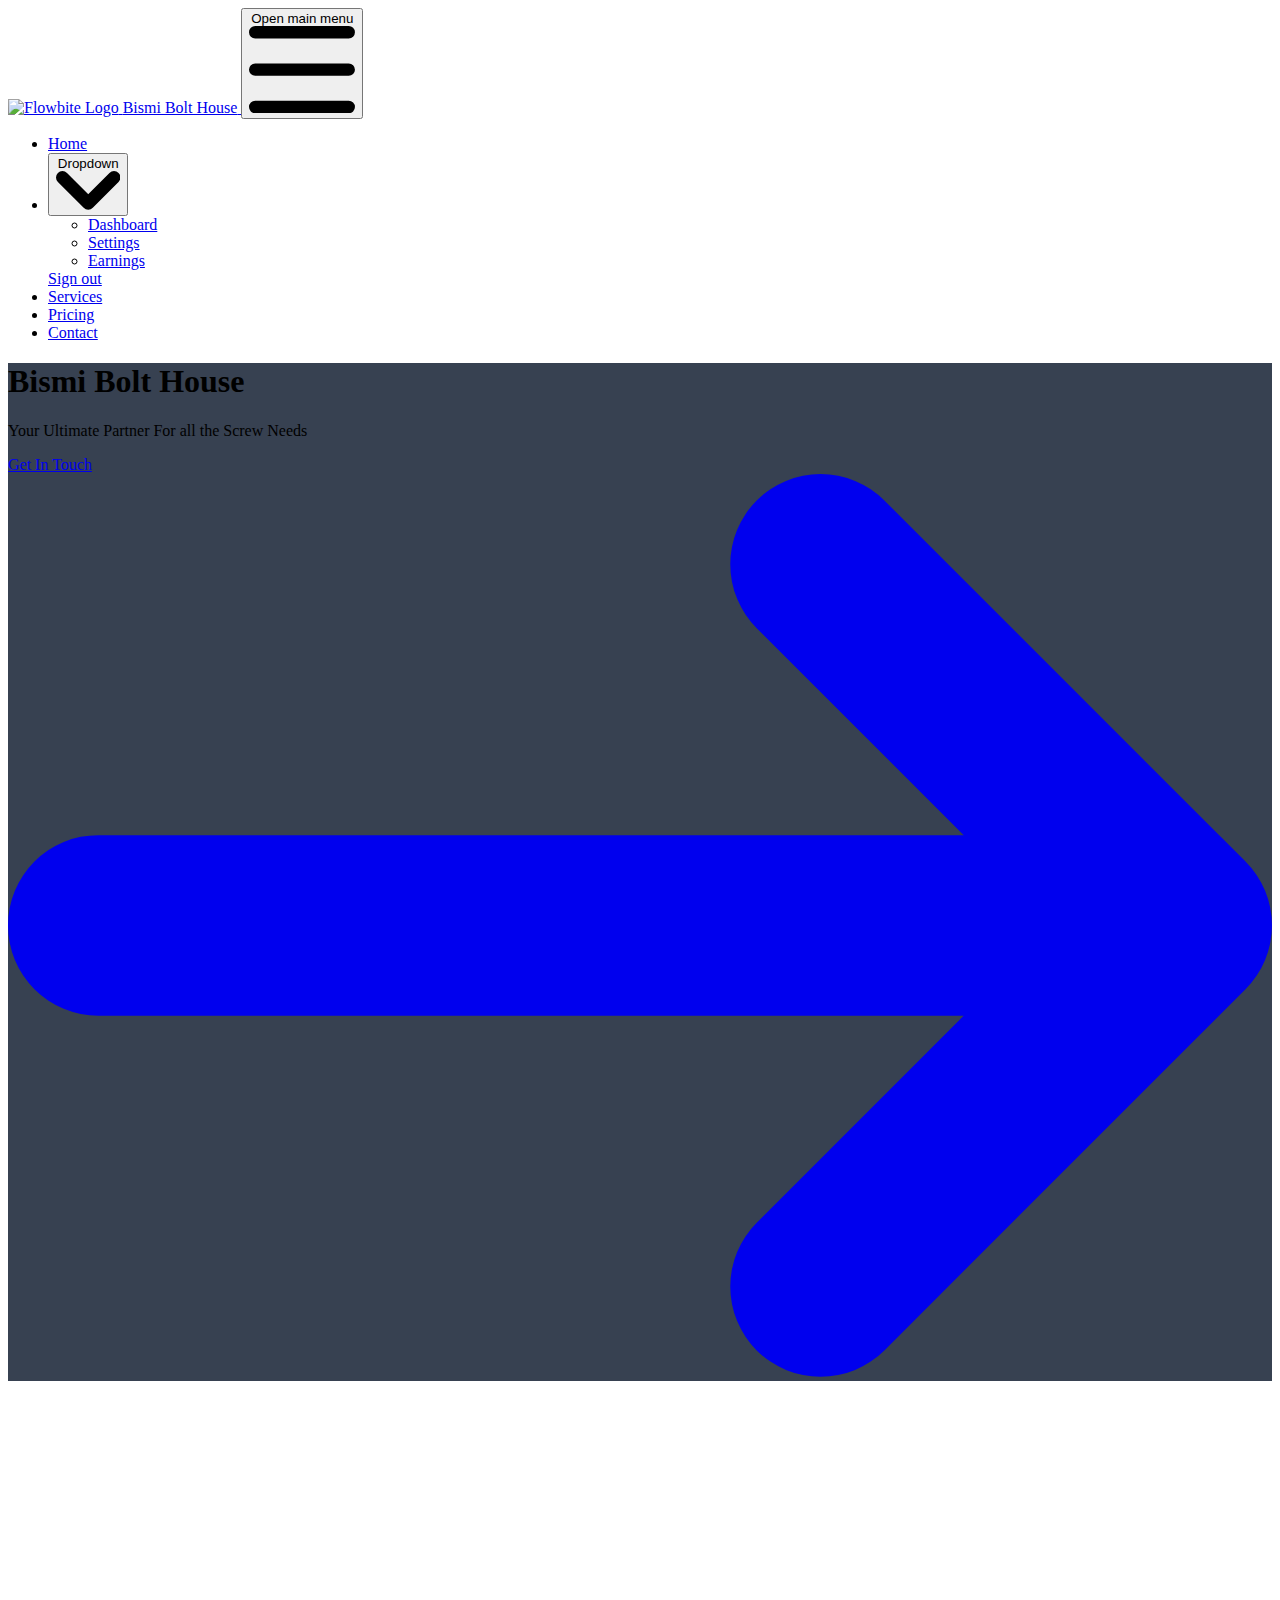
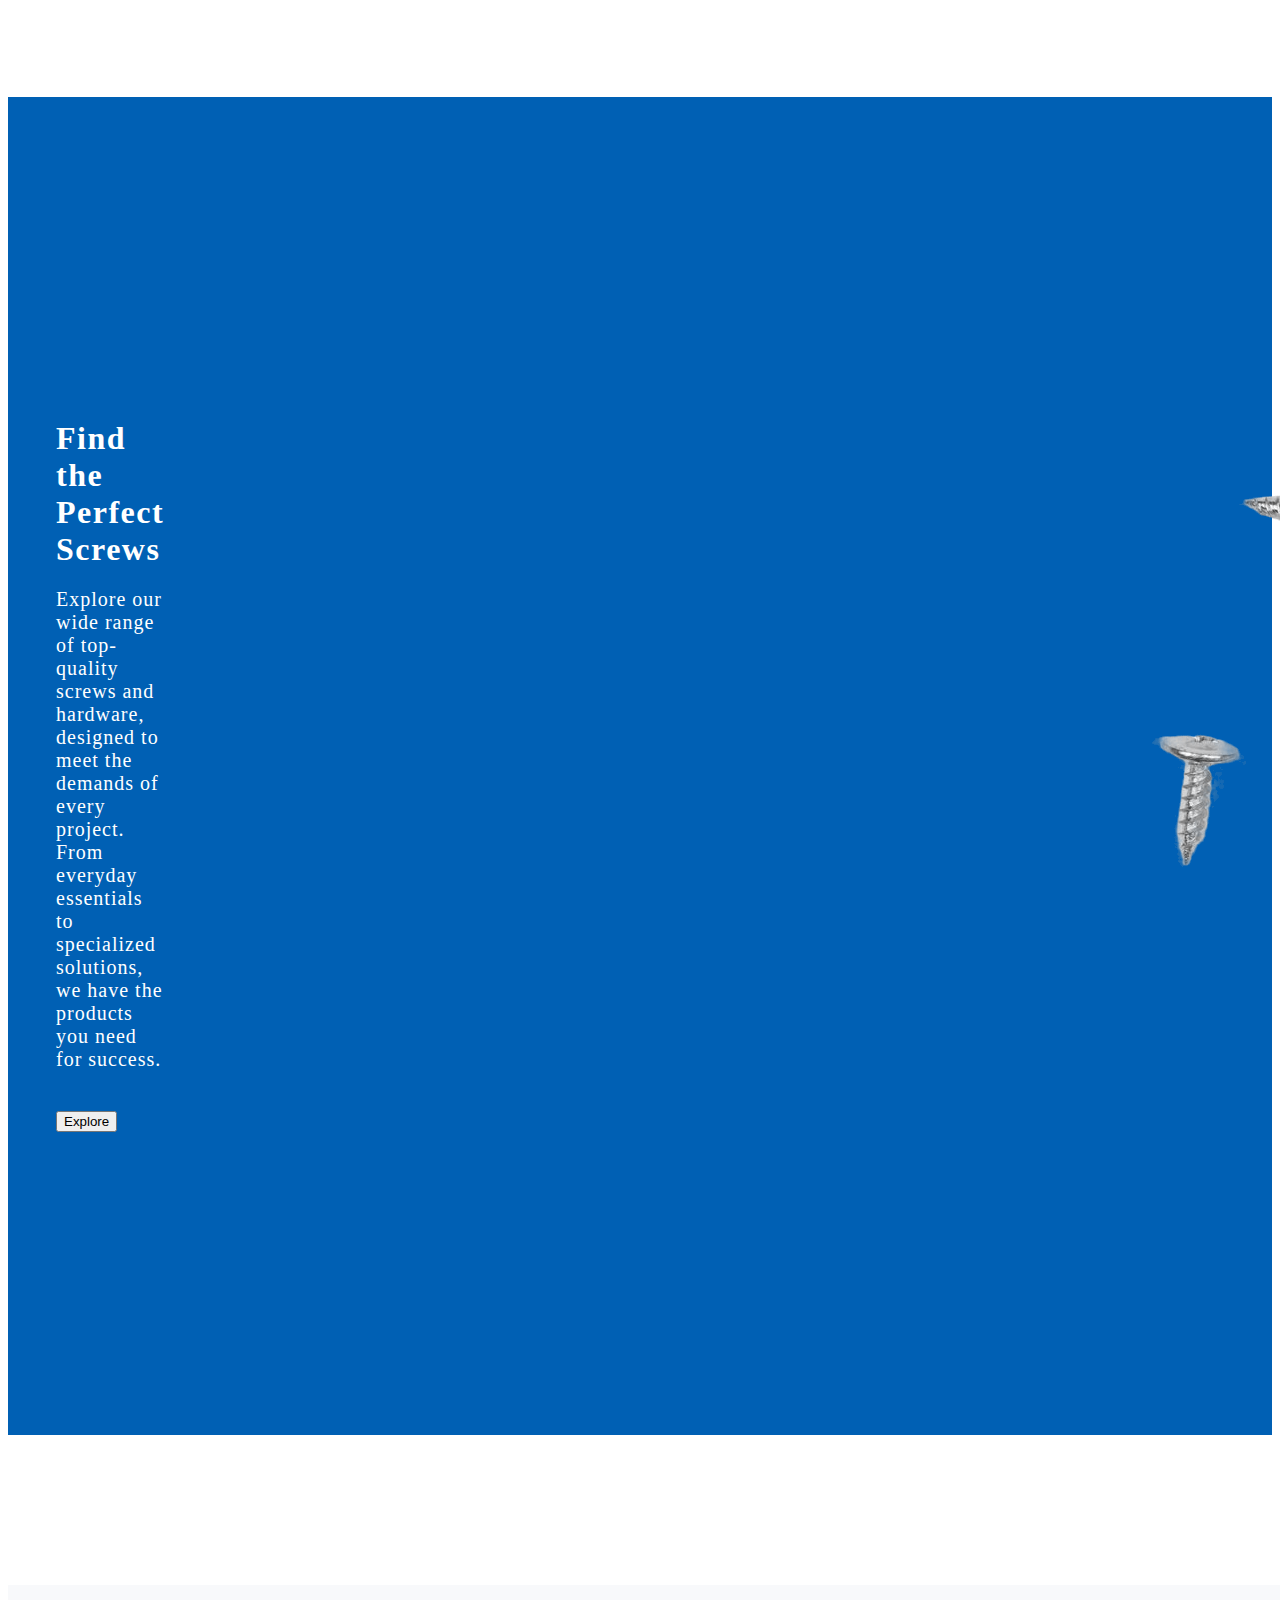
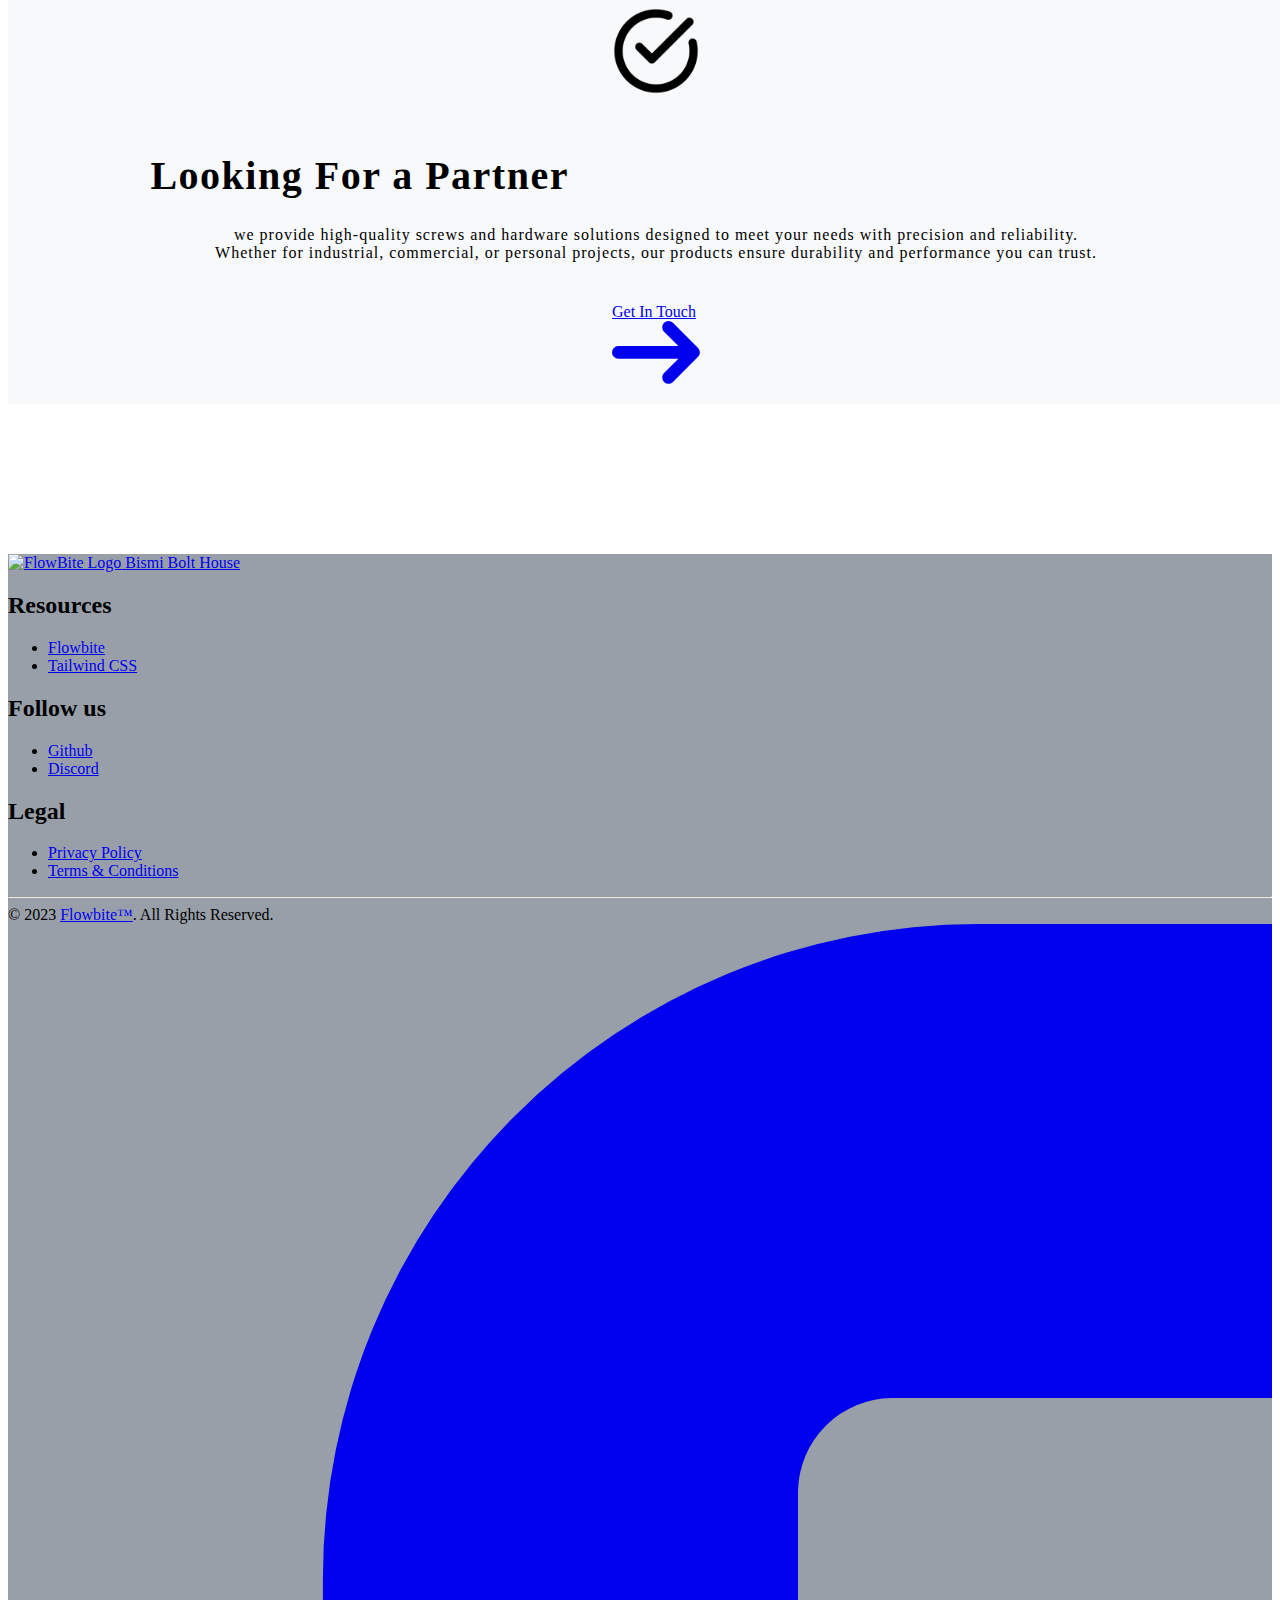
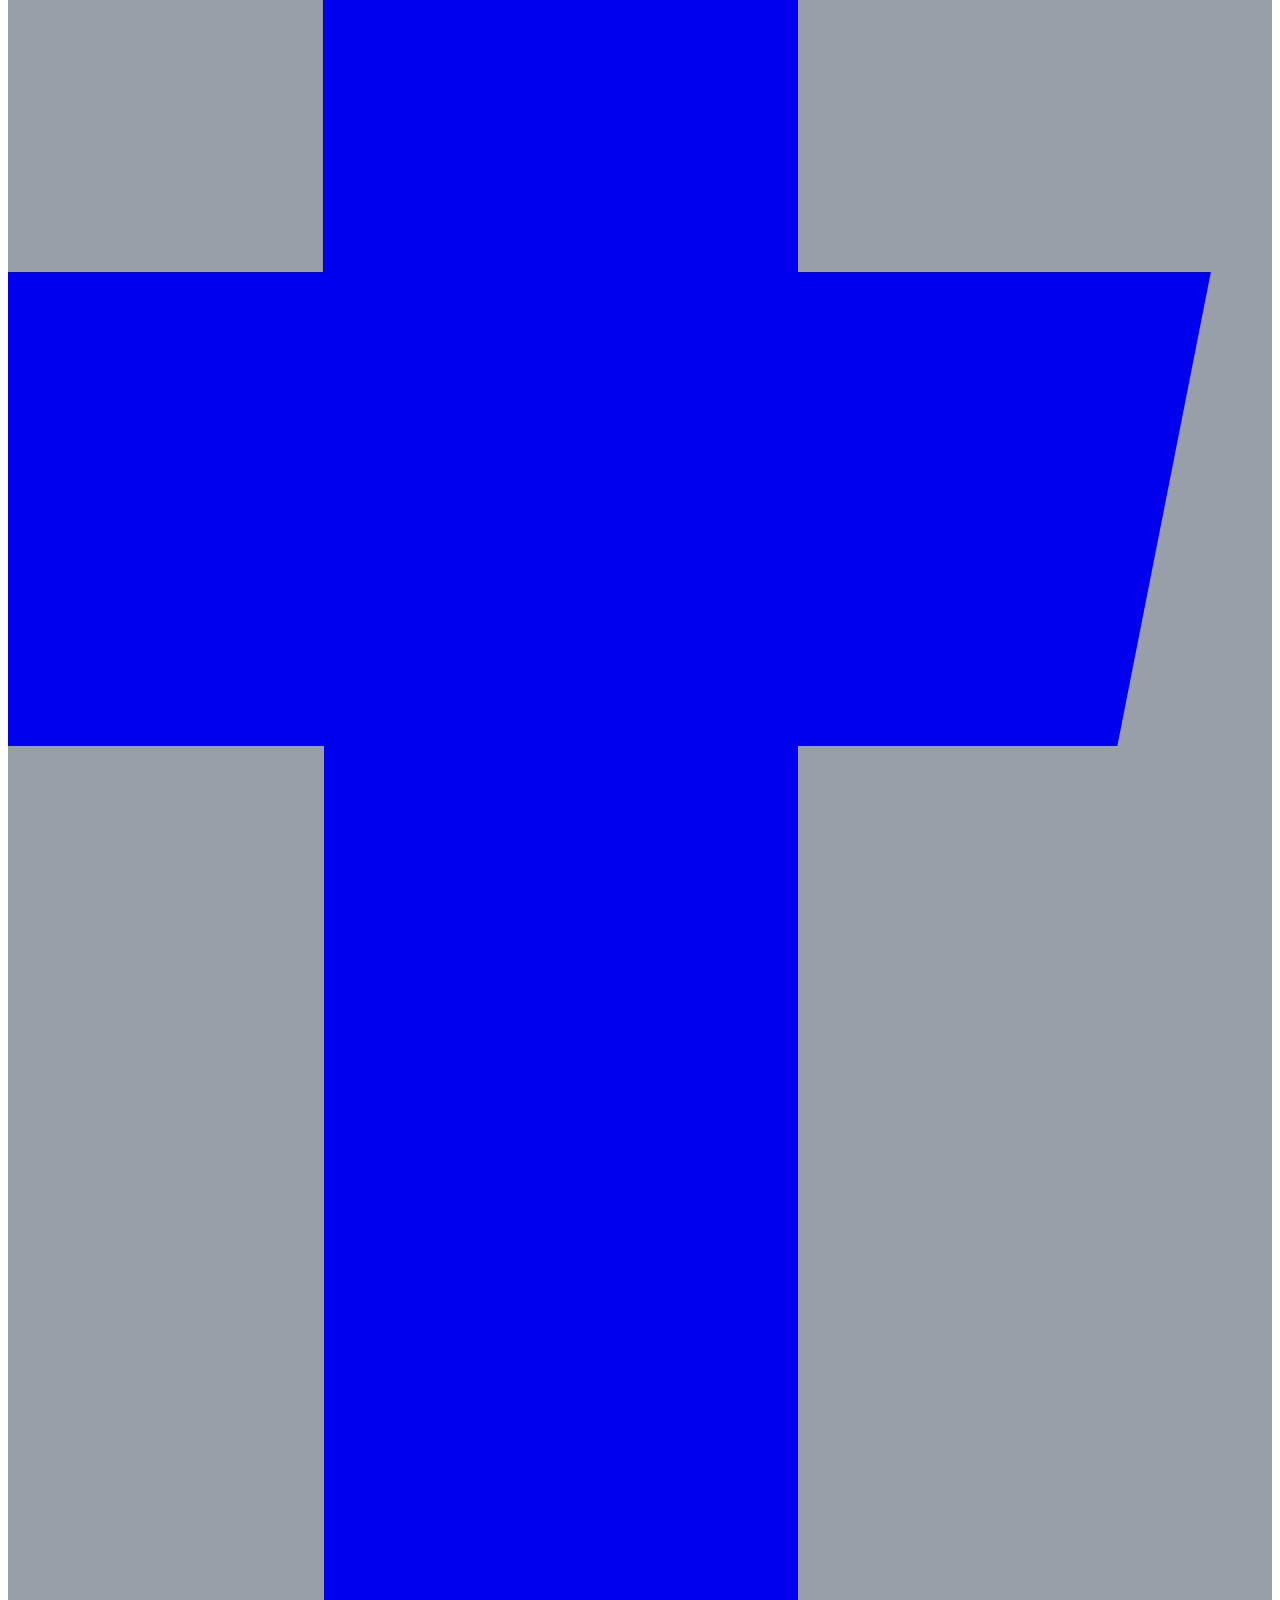
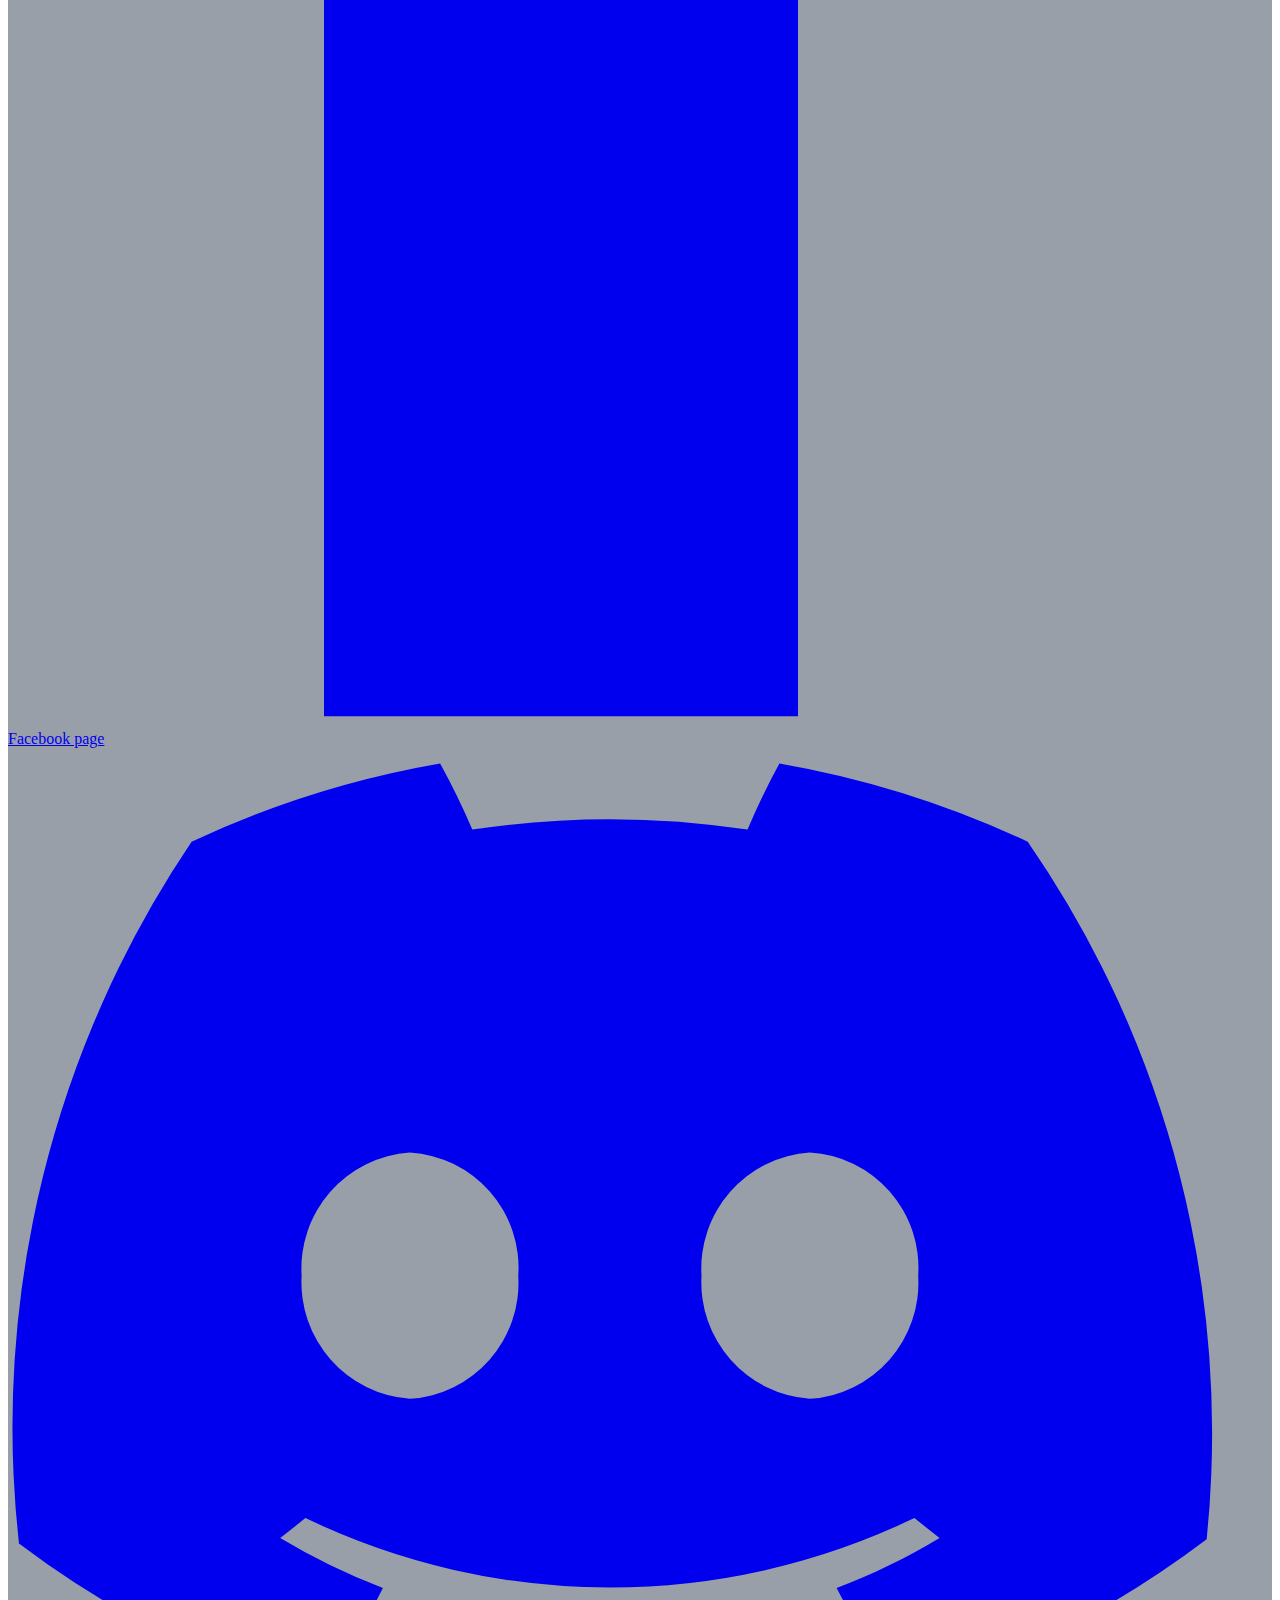
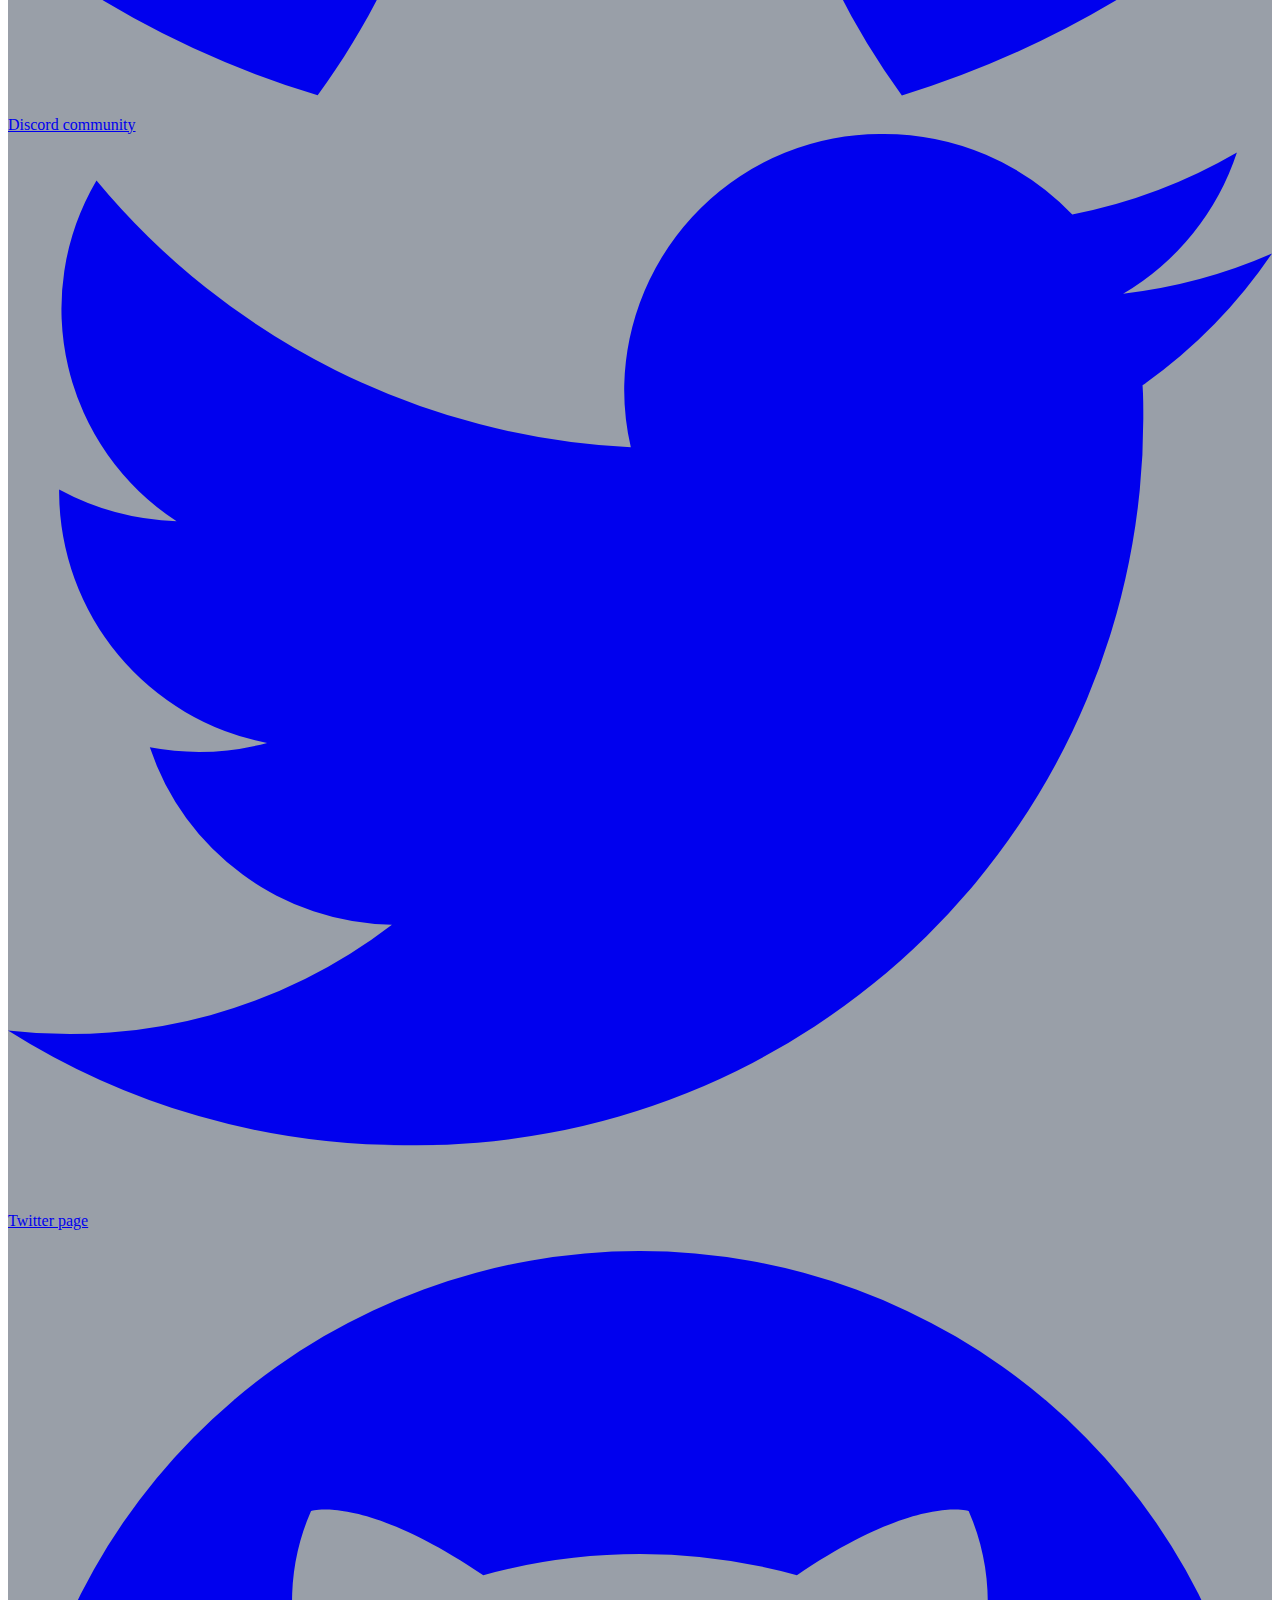
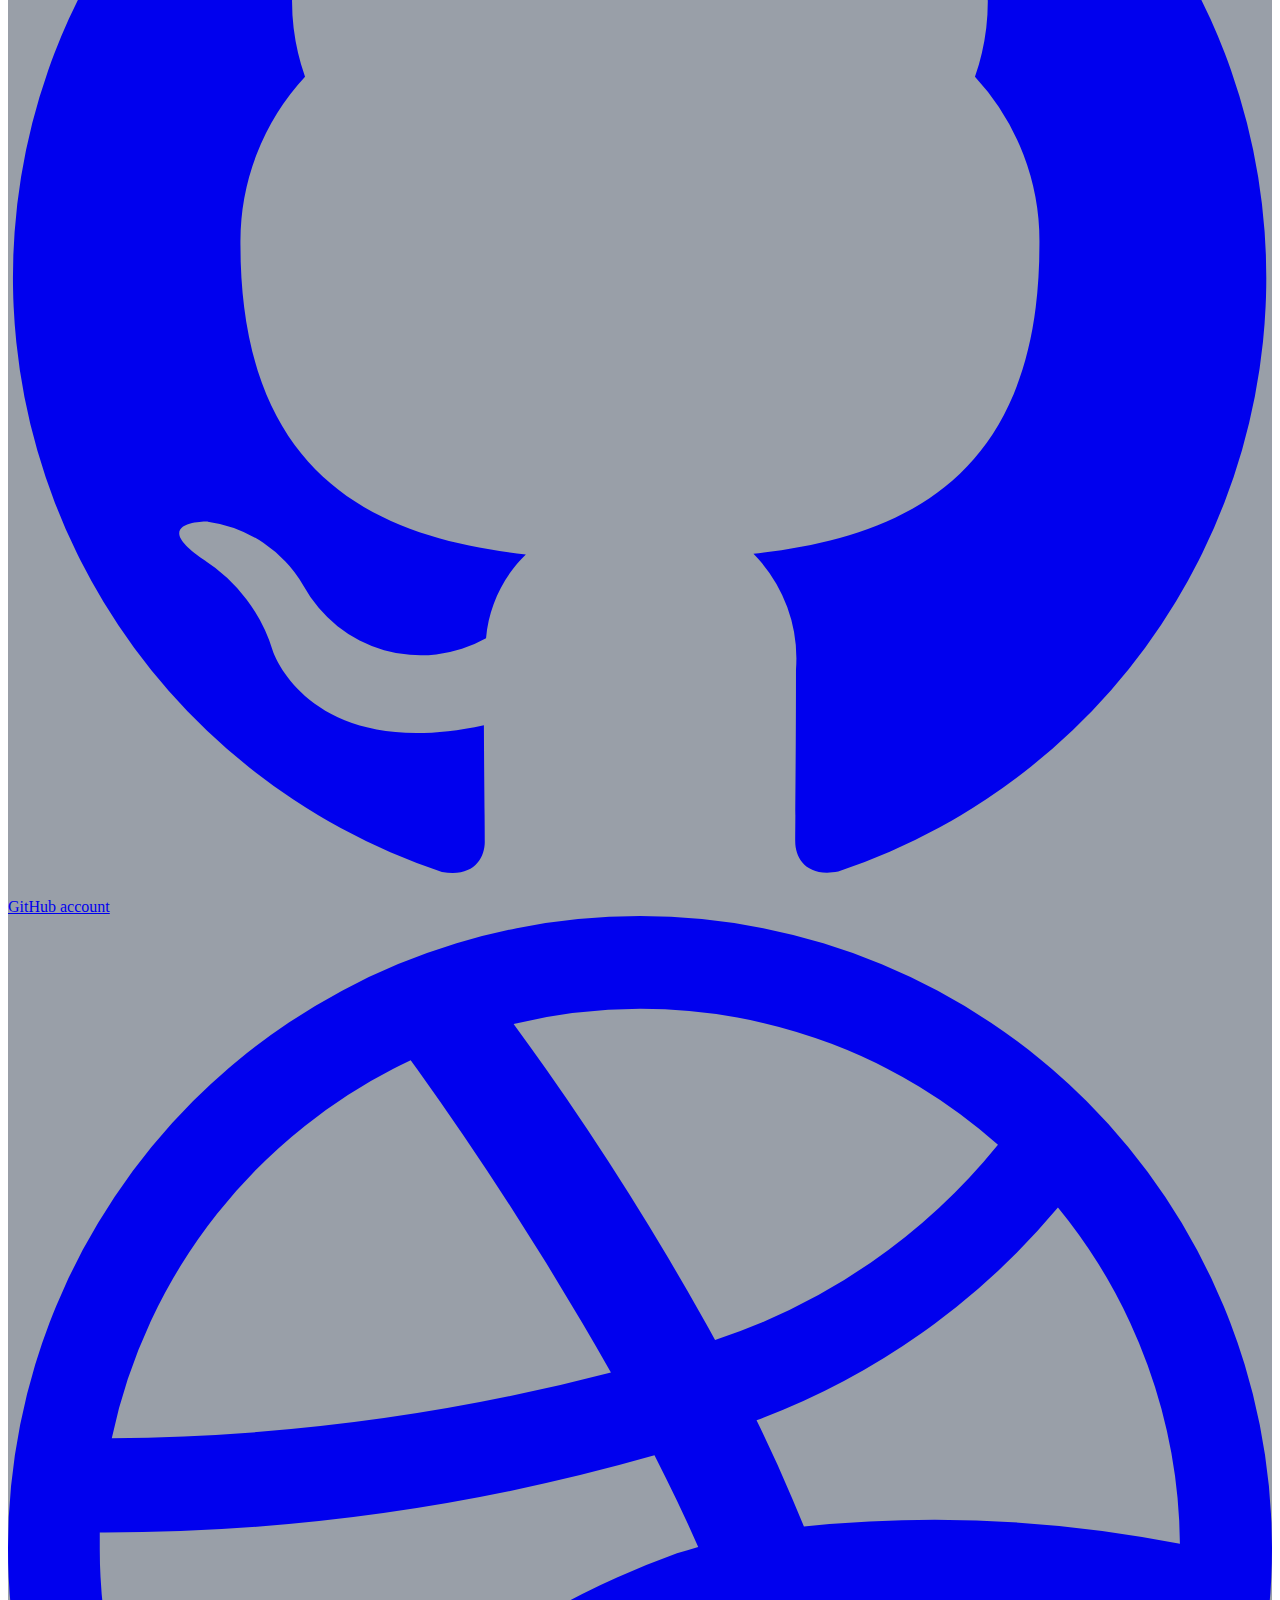
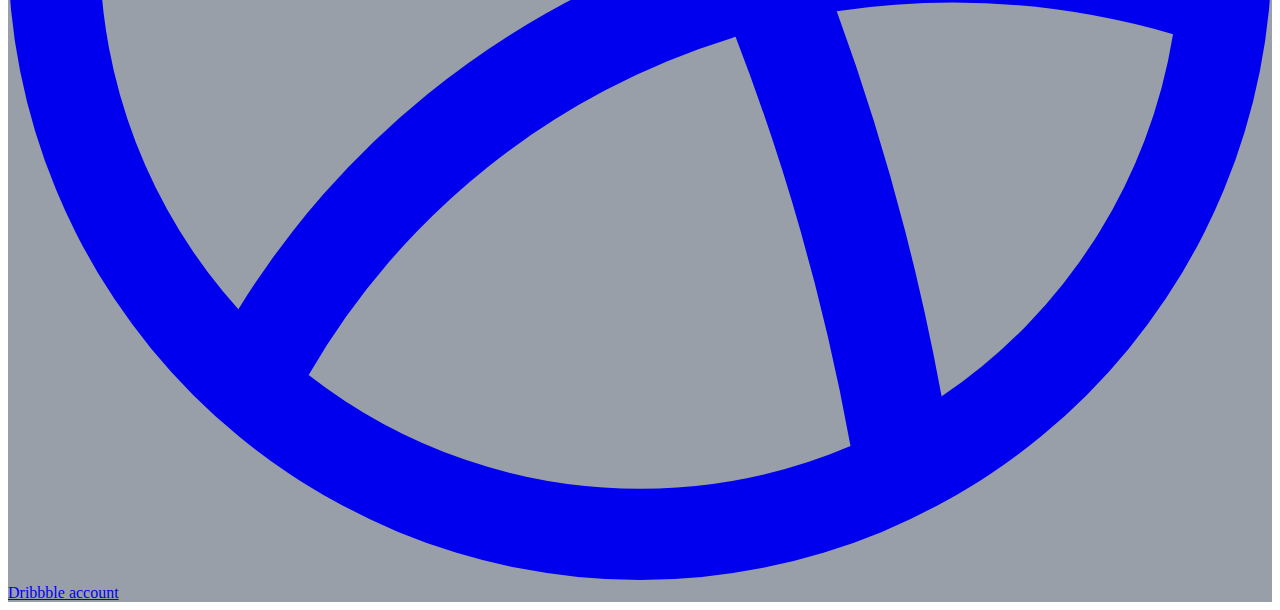
==== index.html @ 0ad74654 "fixed bg nul" ====
<!DOCTYPE html>
<html lang="en">

<head>
    <meta charset="UTF-8">
    <meta name="viewport" content="width=device-width, initial-scale=1.0">
    <title>Bismi Bolt House</title>
    <!-- for the tailwind -->
    <script src="https://unpkg.com/@tailwindcss/browser@4"></script>
    <script src="https://unpkg.com/@tailwindcss/browser@4"></script>
    <!-- for flowbite -->
    <link href="https://cdn.jsdelivr.net/npm/flowbite@3.0.0/dist/flowbite.min.css" rel="stylesheet" />
    <script src="https://cdn.jsdelivr.net/npm/flowbite@3.0.0/dist/flowbite.min.js"></script>


    <link rel="stylesheet" href="./src/css/style.css">
    <script src="./src/js/script.js"></script>
</head>

<body>
    <!-- for the navbar -->




    <nav class="bg-white border-gray-200 dark:bg-gray-900 dark:border-gray-700">
        <div class="max-w-screen-xl flex flex-wrap items-center justify-between mx-auto p-4">
            <a href="#" class="flex items-center space-x-3 rtl:space-x-reverse">
                <img src="https://flowbite.com/docs/images/logo.svg" class="h-8" alt="Flowbite Logo" />
                <span class="self-center text-2xl font-semibold whitespace-nowrap dark:text-white">Bismi Bolt
                    House</span>
            </a>
            <button data-collapse-toggle="navbar-dropdown" type="button"
                class="inline-flex items-center p-2 w-10 h-10 justify-center text-sm text-gray-500 rounded-lg md:hidden hover:bg-gray-100 focus:outline-none focus:ring-2 focus:ring-gray-200 dark:text-gray-400 dark:hover:bg-gray-700 dark:focus:ring-gray-600"
                aria-controls="navbar-dropdown" aria-expanded="false">
                <span class="sr-only">Open main menu</span>
                <svg class="w-5 h-5" aria-hidden="true" xmlns="http://www.w3.org/2000/svg" fill="none"
                    viewBox="0 0 17 14">
                    <path stroke="currentColor" stroke-linecap="round" stroke-linejoin="round" stroke-width="2"
                        d="M1 1h15M1 7h15M1 13h15" />
                </svg>
            </button>
            <div class="hidden w-full md:block md:w-auto" id="navbar-dropdown">
                <ul
                    class="flex flex-col font-medium p-4 md:p-0 mt-4 border border-gray-100 rounded-lg bg-gray-50 md:space-x-8 rtl:space-x-reverse md:flex-row md:mt-0 md:border-0 md:bg-white dark:bg-gray-800 md:dark:bg-gray-900 dark:border-gray-700">
                    <li>
                        <a href="#"
                            class="block py-2 px-3 text-white bg-blue-700 rounded-sm md:bg-transparent md:text-blue-700 md:p-0 md:dark:text-blue-500 dark:bg-blue-600 md:dark:bg-transparent"
                            aria-current="page">Home</a>
                    </li>
                    <li>
                        <button id="dropdownNavbarLink" data-dropdown-toggle="dropdownNavbar"
                            class="flex items-center justify-between w-full py-2 px-3 text-gray-900 rounded-sm hover:bg-gray-100 md:hover:bg-transparent md:border-0 md:hover:text-blue-700 md:p-0 md:w-auto dark:text-white md:dark:hover:text-blue-500 dark:focus:text-white dark:border-gray-700 dark:hover:bg-gray-700 md:dark:hover:bg-transparent">Dropdown
                            <svg class="w-2.5 h-2.5 ms-2.5" aria-hidden="true" xmlns="http://www.w3.org/2000/svg"
                                fill="none" viewBox="0 0 10 6">
                                <path stroke="currentColor" stroke-linecap="round" stroke-linejoin="round"
                                    stroke-width="2" d="m1 1 4 4 4-4" />
                            </svg></button>
                        <!-- Dropdown menu -->
                        <div id="dropdownNavbar"
                            class="z-10 hidden font-normal bg-white divide-y divide-gray-100 rounded-lg shadow-sm w-44 dark:bg-gray-700 dark:divide-gray-600">
                            <ul class="py-2 text-sm text-gray-700 dark:text-gray-400"
                                aria-labelledby="dropdownLargeButton">
                                <li>
                                    <a href="#"
                                        class="block px-4 py-2 hover:bg-gray-100 dark:hover:bg-gray-600 dark:hover:text-white">Dashboard</a>
                                </li>
                                <li>
                                    <a href="#"
                                        class="block px-4 py-2 hover:bg-gray-100 dark:hover:bg-gray-600 dark:hover:text-white">Settings</a>
                                </li>
                                <li>
                                    <a href="#"
                                        class="block px-4 py-2 hover:bg-gray-100 dark:hover:bg-gray-600 dark:hover:text-white">Earnings</a>
                                </li>
                            </ul>
                            <div class="py-1">
                                <a href="#"
                                    class="block px-4 py-2 text-sm text-gray-700 hover:bg-gray-100 dark:hover:bg-gray-600 dark:text-gray-200 dark:hover:text-white">Sign
                                    out</a>
                            </div>
                        </div>
                    </li>
                    <li>
                        <a href="#"
                            class="block py-2 px-3 text-gray-900 rounded-sm hover:bg-gray-100 md:hover:bg-transparent md:border-0 md:hover:text-blue-700 md:p-0 dark:text-white md:dark:hover:text-blue-500 dark:hover:bg-gray-700 dark:hover:text-white md:dark:hover:bg-transparent">Services</a>
                    </li>
                    <li>
                        <a href="#"
                            class="block py-2 px-3 text-gray-900 rounded-sm hover:bg-gray-100 md:hover:bg-transparent md:border-0 md:hover:text-blue-700 md:p-0 dark:text-white md:dark:hover:text-blue-500 dark:hover:bg-gray-700 dark:hover:text-white md:dark:hover:bg-transparent">Pricing</a>
                    </li>
                    <li>
                        <a href="#"
                            class="block py-2 px-3 text-gray-900 rounded-sm hover:bg-gray-100 md:hover:bg-transparent md:border-0 md:hover:text-blue-700 md:p-0 dark:text-white md:dark:hover:text-blue-500 dark:hover:bg-gray-700 dark:hover:text-white md:dark:hover:bg-transparent">Contact</a>
                    </li>
                </ul>
            </div>
        </div>
    </nav>


    <!-- end -->

    <!--For the Hero Section-->





    <section
        class=""
        id="hero">
        <div class="px-4 mx-auto max-w-screen-xl text-center py-24 lg:py-56">
            <h1 class="mb-4 text-4xl font-extrabold tracking-tight leading-none text-white md:text-5xl lg:text-6xl">
                Bismi Bolt House</h1>
            <p class="mb-8 text-lg font-normal text-gray-300 lg:text-xl sm:px-16 lg:px-48">Your Ultimate Partner For all
                the Screw Needs</p>
            <div class="flex flex-col space-y-4 sm:flex-row sm:justify-center sm:space-y-0">
                <a href="#"
                    class="inline-flex justify-center items-center py-3 px-5 text-base font-medium text-center text-white rounded-lg bg-blue-700 hover:bg-blue-800 focus:ring-4 focus:ring-blue-300 dark:focus:ring-blue-900">
                    Get In Touch
                    <svg class="w-3.5 h-3.5 ms-2 rtl:rotate-180" aria-hidden="true" xmlns="http://www.w3.org/2000/svg"
                        fill="none" viewBox="0 0 14 10">
                        <path stroke="currentColor" stroke-linecap="round" stroke-linejoin="round" stroke-width="2"
                            d="M1 5h12m0 0L9 1m4 4L9 9" />
                    </svg>
                </a>

            </div>
        </div>
    </section>

    <!-- end -->
    <!-- for the gallery -->


    <div class="container mx-auto">
        <div class="grid grid-cols-2 md:grid-cols-3 gap-4">
            <div>
                <img class="h-auto max-w-full rounded-lg" src="./src/assets/silver-nails.jpg" alt="">
            </div>
            <div>
                <img class="h-auto max-w-full rounded-lg" src="./src/assets/silver-nails.jpg" alt="">
            </div>
            <div>
                <img class="h-auto max-w-full rounded-lg" src="./src/assets/silver-nails.jpg" alt="">
            </div>
            <div>
                <img class="h-auto max-w-full rounded-lg" src="./src/assets/silver-nails.jpg" alt="">
            </div>
            <div>
                <img class="h-auto max-w-full rounded-lg" src="./src/assets/silver-nails.jpg" alt="">
            </div>
            <div>
                <img class="h-auto max-w-full rounded-lg" src="./src/assets/silver-nails.jpg" alt="">
            </div>
            <div>
                <img class="h-auto max-w-full rounded-lg" src="./src/assets/silver-nails.jpg" alt="">
            </div>
            <div>
                <img class="h-auto max-w-full rounded-lg" src="./src/assets/silver-nails.jpg" alt="">
            </div>
            <div>
                <img class="h-auto max-w-full rounded-lg" src="./src/assets/silver-nails.jpg" alt="">
            </div>
            <div>
                <img class="h-auto max-w-full rounded-lg" src="./src/assets/silver-nails.jpg" alt="">
            </div>
            <div>
                <img class="h-auto max-w-full rounded-lg" src="./src/assets/silver-nails.jpg" alt="">
            </div>
            <div>
                <img class="h-auto max-w-full rounded-lg" src="./src/assets/silver-nails.jpg" alt="">
            </div>
        </div>
    </div>

    <!-- end -->

    <!-- for the explore card -->

    <div class="explore" >
        <div class="explore-left"> 
            <h1 style="letter-spacing:1.5px;font-size: 2rem;margin-bottom: 20px;">Find the Perfect Screws</h1>
            <p style="letter-spacing:1px;font-size: 20px;padding-bottom: 20px;font-weight: 100;">Explore our wide range of top-quality screws and hardware, designed to meet the demands of every project. From everyday essentials to specialized solutions, we have the products you need for success.
            </p>
            <button type="button" style="cursor: pointer;" class="py-2.5 px-5 me-2 mb-2 text-gray-900 focus:outline-none bg-white rounded-lg border border-gray-200 hover:bg-gray-100 hover:text-blue-700 focus:z-10 focus:ring-4 focus:ring-gray-100 dark:focus:ring-gray-700 dark:bg-gray-800 dark:text-gray-400 dark:border-gray-600 dark:hover:text-white dark:hover:bg-gray-700">Explore</button>

        </div>
        <div class="explore-right" > 
                       <img src="./src/assets/top-view-screwdriver-with-screws.png" class="imgexplore">
        </div>
    </div>
    <!-- end -->

    <!-- for the card -->
    <div class=""
        style="margin: auto; width: 100%;margin-top:150px;margin-bottom: 150px;padding: 1rem;background-color: #f8f9fb;display: flex;flex-direction: column;justify-content: center;align-items: center;gap: 25px;">

        <img src="./src/assets/correct.png" style="margin: auto;" height="100px" width="100px">
        <div class="" style="width: 80%;margin: auto;">
            <h1 class="text-center" style="font-size: 2.5rem;letter-spacing:1.5px;">Looking For a Partner</h1>
            <div style="margin: auto;margin-top: 7px;width: 100%;">
                <p style="text-align: center; letter-spacing:1px;">we provide high-quality screws and hardware solutions designed to meet
                    your needs with precision and reliability.<br> Whether for industrial, commercial, or personal
                    projects, our products ensure durability and performance you can trust.</p>
            </div>

        </div>
        <a href="#"
            class="inline-flex justify-center items-center py-3 px-5 text-base font-medium text-center text-white rounded-lg bg-blue-700 hover:bg-blue-800 focus:ring-4 focus:ring-blue-300 dark:focus:ring-blue-900">
            Get In Touch
            <svg class="w-3.5 h-3.5 ms-2 rtl:rotate-180" aria-hidden="true" xmlns="http://www.w3.org/2000/svg"
                fill="none" viewBox="0 0 14 10">
                <path stroke="currentColor" stroke-linecap="round" stroke-linejoin="round" stroke-width="2"
                    d="M1 5h12m0 0L9 1m4 4L9 9" />
            </svg>
        </a>

    </div>
    <!-- end -->

    <!-- for the footer -->


    <footer class="bg-white dark:bg-gray-900" style="background-color: rgba(41, 55, 73, 0.478)">
        <div class="mx-auto w-full max-w-screen-xl p-4 py-6 lg:py-8">
            <div class="md:flex md:justify-between">
                <div class="mb-6 md:mb-0">
                    <a href="https://bismibolthouse.com" class="flex items-center">
                        <img src="https://flowbite.com/docs/images/logo.svg" class="h-8 me-3" alt="FlowBite Logo" />
                        <span class="self-center text-2xl font-semibold whitespace-nowrap dark:text-white">Bismi Bolt
                            House</span>
                    </a>
                </div>
                <div class="grid grid-cols-2 gap-8 sm:gap-6 sm:grid-cols-3">
                    <div>
                        <h2 class="mb-6 text-sm font-semibold text-gray-900 uppercase dark:text-white">Resources</h2>
                        <ul class="text-gray-500 dark:text-gray-400 font-medium">
                            <li class="mb-4">
                                <a href="https://flowbite.com/" class="hover:underline">Flowbite</a>
                            </li>
                            <li>
                                <a href="https://tailwindcss.com/" class="hover:underline">Tailwind CSS</a>
                            </li>
                        </ul>
                    </div>
                    <div>
                        <h2 class="mb-6 text-sm font-semibold text-gray-900 uppercase dark:text-white">Follow us</h2>
                        <ul class="text-gray-500 dark:text-gray-400 font-medium">
                            <li class="mb-4">
                                <a href="https://github.com/themesberg/flowbite" class="hover:underline ">Github</a>
                            </li>
                            <li>
                                <a href="https://discord.gg/4eeurUVvTy" class="hover:underline">Discord</a>
                            </li>
                        </ul>
                    </div>
                    <div>
                        <h2 class="mb-6 text-sm font-semibold text-gray-900 uppercase dark:text-white">Legal</h2>
                        <ul class="text-gray-500 dark:text-gray-400 font-medium">
                            <li class="mb-4">
                                <a href="#" class="hover:underline">Privacy Policy</a>
                            </li>
                            <li>
                                <a href="#" class="hover:underline">Terms &amp; Conditions</a>
                            </li>
                        </ul>
                    </div>
                </div>
            </div>
            <hr class="my-6 border-gray-200 sm:mx-auto dark:border-gray-700 lg:my-8" />
            <div class="sm:flex sm:items-center sm:justify-between">
                <span class="text-sm text-gray-500 sm:text-center dark:text-gray-400">© 2023 <a
                        href="https://flowbite.com/" class="hover:underline">Flowbite™</a>. All Rights Reserved.
                </span>
                <div class="flex mt-4 sm:justify-center sm:mt-0">
                    <a href="#" class="text-gray-500 hover:text-gray-900 dark:hover:text-white">
                        <svg class="w-4 h-4" aria-hidden="true" xmlns="http://www.w3.org/2000/svg" fill="currentColor"
                            viewBox="0 0 8 19">
                            <path fill-rule="evenodd"
                                d="M6.135 3H8V0H6.135a4.147 4.147 0 0 0-4.142 4.142V6H0v3h2v9.938h3V9h2.021l.592-3H5V3.591A.6.6 0 0 1 5.592 3h.543Z"
                                clip-rule="evenodd" />
                        </svg>
                        <span class="sr-only">Facebook page</span>
                    </a>
                    <a href="#" class="text-gray-500 hover:text-gray-900 dark:hover:text-white ms-5">
                        <svg class="w-4 h-4" aria-hidden="true" xmlns="http://www.w3.org/2000/svg" fill="currentColor"
                            viewBox="0 0 21 16">
                            <path
                                d="M16.942 1.556a16.3 16.3 0 0 0-4.126-1.3 12.04 12.04 0 0 0-.529 1.1 15.175 15.175 0 0 0-4.573 0 11.585 11.585 0 0 0-.535-1.1 16.274 16.274 0 0 0-4.129 1.3A17.392 17.392 0 0 0 .182 13.218a15.785 15.785 0 0 0 4.963 2.521c.41-.564.773-1.16 1.084-1.785a10.63 10.63 0 0 1-1.706-.83c.143-.106.283-.217.418-.33a11.664 11.664 0 0 0 10.118 0c.137.113.277.224.418.33-.544.328-1.116.606-1.71.832a12.52 12.52 0 0 0 1.084 1.785 16.46 16.46 0 0 0 5.064-2.595 17.286 17.286 0 0 0-2.973-11.59ZM6.678 10.813a1.941 1.941 0 0 1-1.8-2.045 1.93 1.93 0 0 1 1.8-2.047 1.919 1.919 0 0 1 1.8 2.047 1.93 1.93 0 0 1-1.8 2.045Zm6.644 0a1.94 1.94 0 0 1-1.8-2.045 1.93 1.93 0 0 1 1.8-2.047 1.918 1.918 0 0 1 1.8 2.047 1.93 1.93 0 0 1-1.8 2.045Z" />
                        </svg>
                        <span class="sr-only">Discord community</span>
                    </a>
                    <a href="#" class="text-gray-500 hover:text-gray-900 dark:hover:text-white ms-5">
                        <svg class="w-4 h-4" aria-hidden="true" xmlns="http://www.w3.org/2000/svg" fill="currentColor"
                            viewBox="0 0 20 17">
                            <path fill-rule="evenodd"
                                d="M20 1.892a8.178 8.178 0 0 1-2.355.635 4.074 4.074 0 0 0 1.8-2.235 8.344 8.344 0 0 1-2.605.98A4.13 4.13 0 0 0 13.85 0a4.068 4.068 0 0 0-4.1 4.038 4 4 0 0 0 .105.919A11.705 11.705 0 0 1 1.4.734a4.006 4.006 0 0 0 1.268 5.392 4.165 4.165 0 0 1-1.859-.5v.05A4.057 4.057 0 0 0 4.1 9.635a4.19 4.19 0 0 1-1.856.07 4.108 4.108 0 0 0 3.831 2.807A8.36 8.36 0 0 1 0 14.184 11.732 11.732 0 0 0 6.291 16 11.502 11.502 0 0 0 17.964 4.5c0-.177 0-.35-.012-.523A8.143 8.143 0 0 0 20 1.892Z"
                                clip-rule="evenodd" />
                        </svg>
                        <span class="sr-only">Twitter page</span>
                    </a>
                    <a href="#" class="text-gray-500 hover:text-gray-900 dark:hover:text-white ms-5">
                        <svg class="w-4 h-4" aria-hidden="true" xmlns="http://www.w3.org/2000/svg" fill="currentColor"
                            viewBox="0 0 20 20">
                            <path fill-rule="evenodd"
                                d="M10 .333A9.911 9.911 0 0 0 6.866 19.65c.5.092.678-.215.678-.477 0-.237-.01-1.017-.014-1.845-2.757.6-3.338-1.169-3.338-1.169a2.627 2.627 0 0 0-1.1-1.451c-.9-.615.07-.6.07-.6a2.084 2.084 0 0 1 1.518 1.021 2.11 2.11 0 0 0 2.884.823c.044-.503.268-.973.63-1.325-2.2-.25-4.516-1.1-4.516-4.9A3.832 3.832 0 0 1 4.7 7.068a3.56 3.56 0 0 1 .095-2.623s.832-.266 2.726 1.016a9.409 9.409 0 0 1 4.962 0c1.89-1.282 2.717-1.016 2.717-1.016.366.83.402 1.768.1 2.623a3.827 3.827 0 0 1 1.02 2.659c0 3.807-2.319 4.644-4.525 4.889a2.366 2.366 0 0 1 .673 1.834c0 1.326-.012 2.394-.012 2.72 0 .263.18.572.681.475A9.911 9.911 0 0 0 10 .333Z"
                                clip-rule="evenodd" />
                        </svg>
                        <span class="sr-only">GitHub account</span>
                    </a>
                    <a href="#" class="text-gray-500 hover:text-gray-900 dark:hover:text-white ms-5">
                        <svg class="w-4 h-4" aria-hidden="true" xmlns="http://www.w3.org/2000/svg" fill="currentColor"
                            viewBox="0 0 20 20">
                            <path fill-rule="evenodd"
                                d="M10 0a10 10 0 1 0 10 10A10.009 10.009 0 0 0 10 0Zm6.613 4.614a8.523 8.523 0 0 1 1.93 5.32 20.094 20.094 0 0 0-5.949-.274c-.059-.149-.122-.292-.184-.441a23.879 23.879 0 0 0-.566-1.239 11.41 11.41 0 0 0 4.769-3.366ZM8 1.707a8.821 8.821 0 0 1 2-.238 8.5 8.5 0 0 1 5.664 2.152 9.608 9.608 0 0 1-4.476 3.087A45.758 45.758 0 0 0 8 1.707ZM1.642 8.262a8.57 8.57 0 0 1 4.73-5.981A53.998 53.998 0 0 1 9.54 7.222a32.078 32.078 0 0 1-7.9 1.04h.002Zm2.01 7.46a8.51 8.51 0 0 1-2.2-5.707v-.262a31.64 31.64 0 0 0 8.777-1.219c.243.477.477.964.692 1.449-.114.032-.227.067-.336.1a13.569 13.569 0 0 0-6.942 5.636l.009.003ZM10 18.556a8.508 8.508 0 0 1-5.243-1.8 11.717 11.717 0 0 1 6.7-5.332.509.509 0 0 1 .055-.02 35.65 35.65 0 0 1 1.819 6.476 8.476 8.476 0 0 1-3.331.676Zm4.772-1.462A37.232 37.232 0 0 0 13.113 11a12.513 12.513 0 0 1 5.321.364 8.56 8.56 0 0 1-3.66 5.73h-.002Z"
                                clip-rule="evenodd" />
                        </svg>
                        <span class="sr-only">Dribbble account</span>
                    </a>
                </div>
            </div>
        </div>
    </footer>



    <!-- end -->
</body>

</html>
---- src/css/style.css ----
#hero {
    background-image: url('../assets/silver-nails.jpg');
    background-position: center;
    background-repeat: no-repeat;
    background-color: #374151;
    /* Equivalent to bg-gray-700 */
    background-blend-mode: multiply;
}

.explore {
    display: flex;
    flex-direction: row;
    margin: auto;
    margin-top: 100px;
    margin-bottom: 100px;
    gap: 15px;
    background-color: #0060b4;
    width: 100%;
    color: #fff;
    height: 100%;
    align-items: center;
}
.explore-left{
    padding: 3rem;
    justify-content: center;
}

/* .explore-right {
    display: flex;
    justify-content: center;
    align-items: center;

} */

@media only screen and (max-width: 600px) {
    .explore {
        flex-direction: column;
        align-items: center;
        justify-content: center;
    }
    .explore-right
    {
        display: none;
    }

    .imgexplore {
        max-width: 90%;
        height: auto;
    }

}
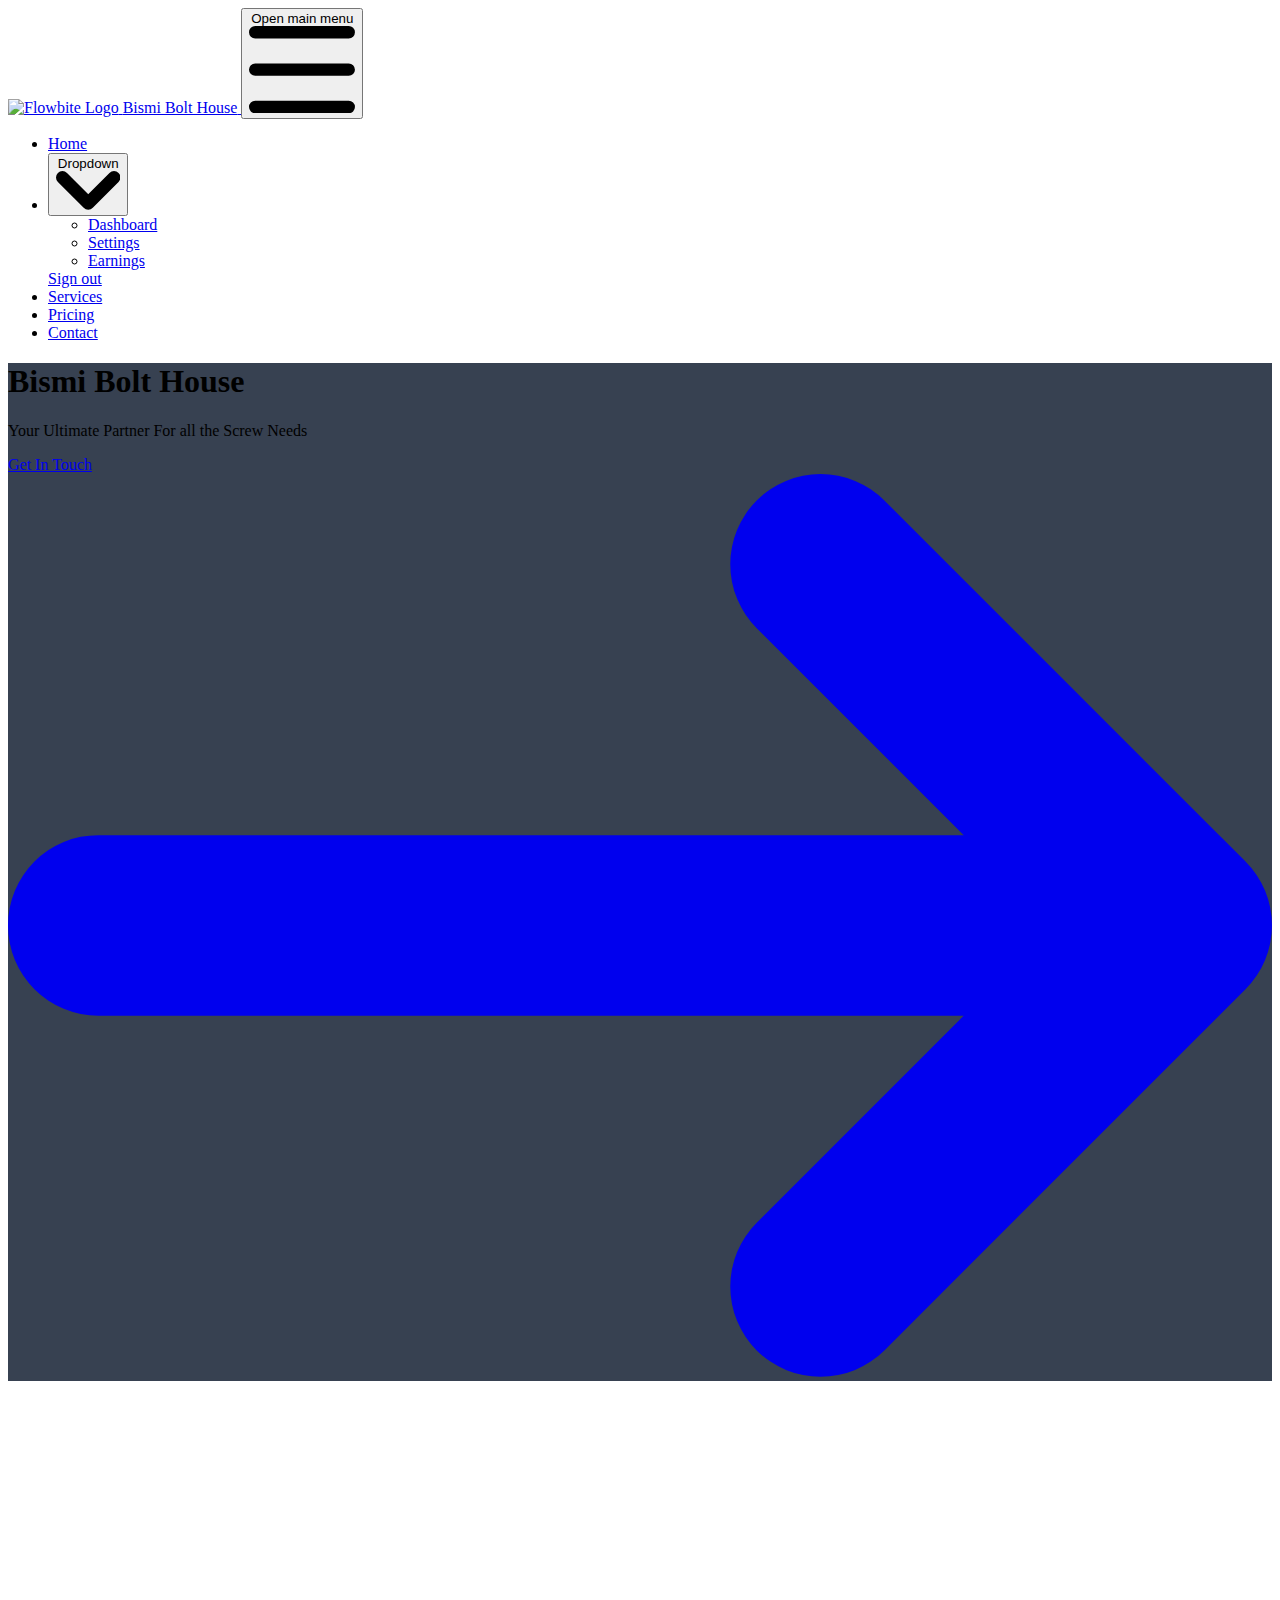
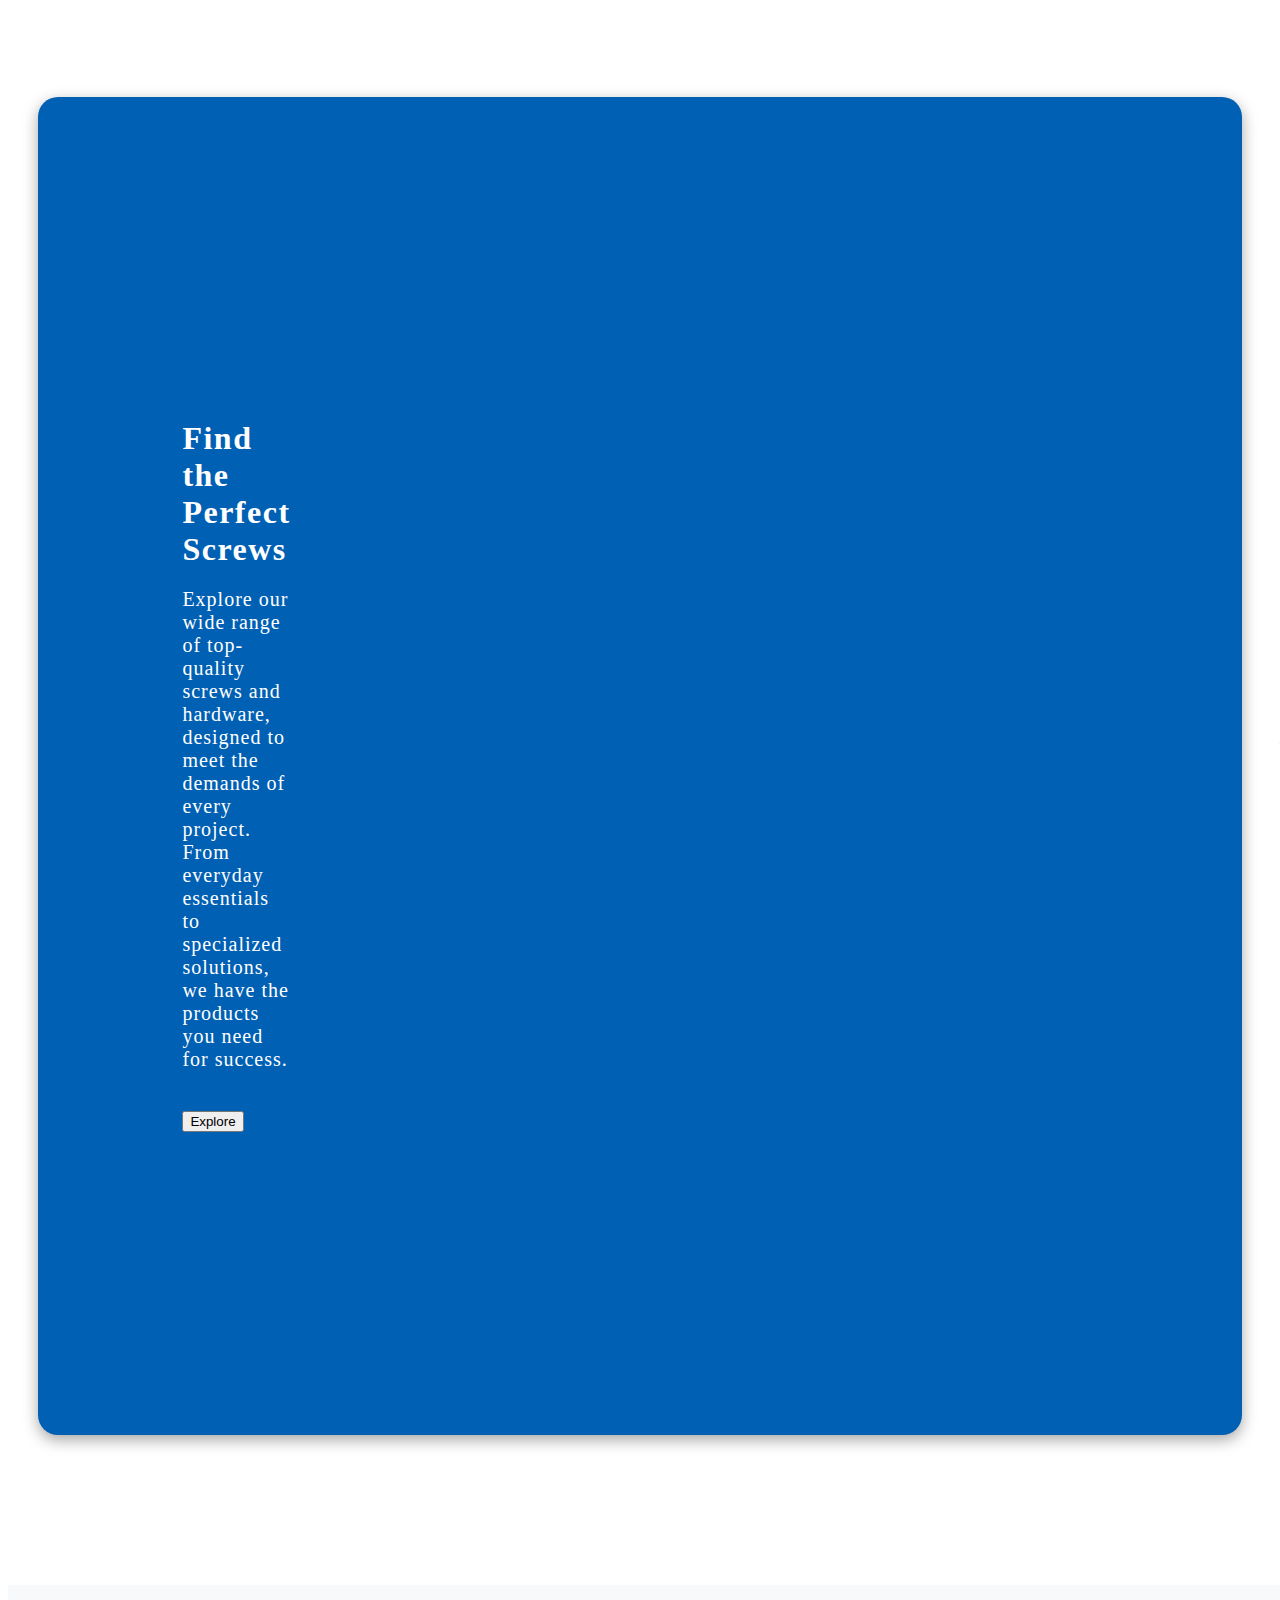
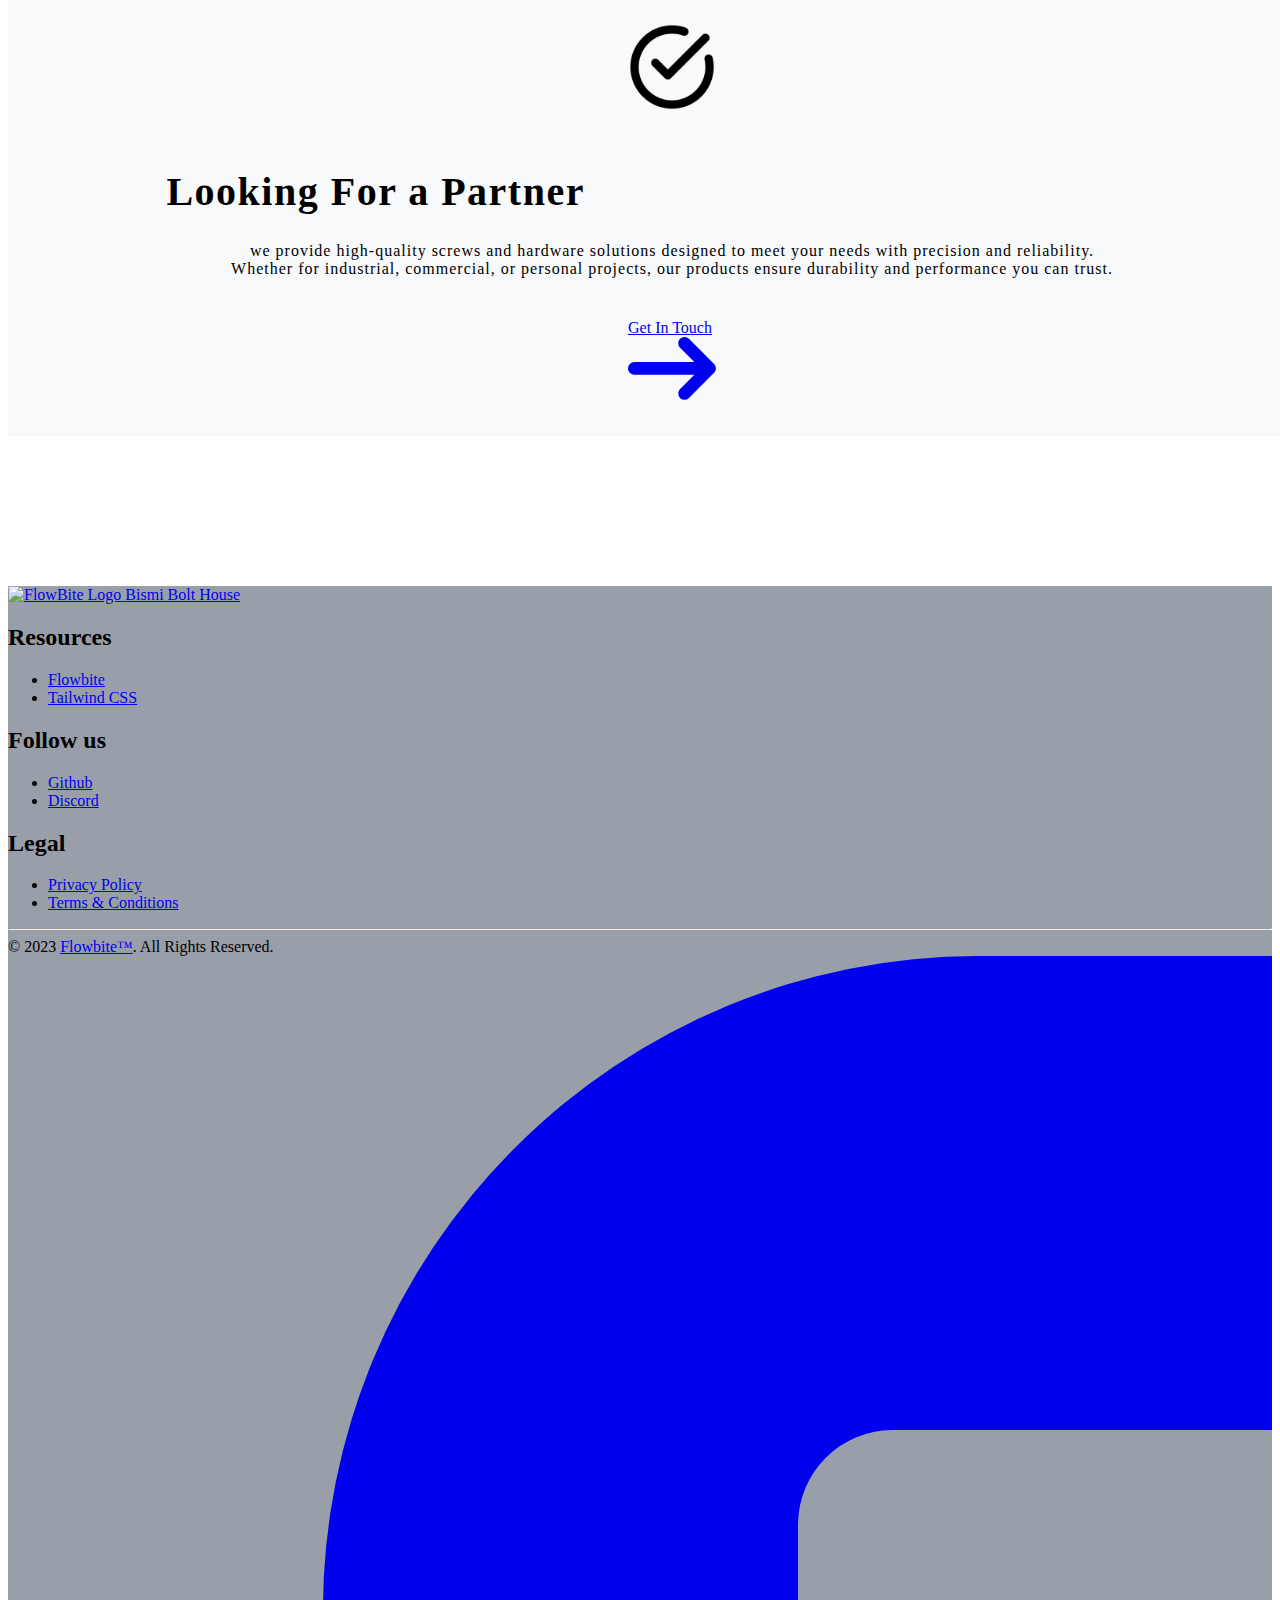
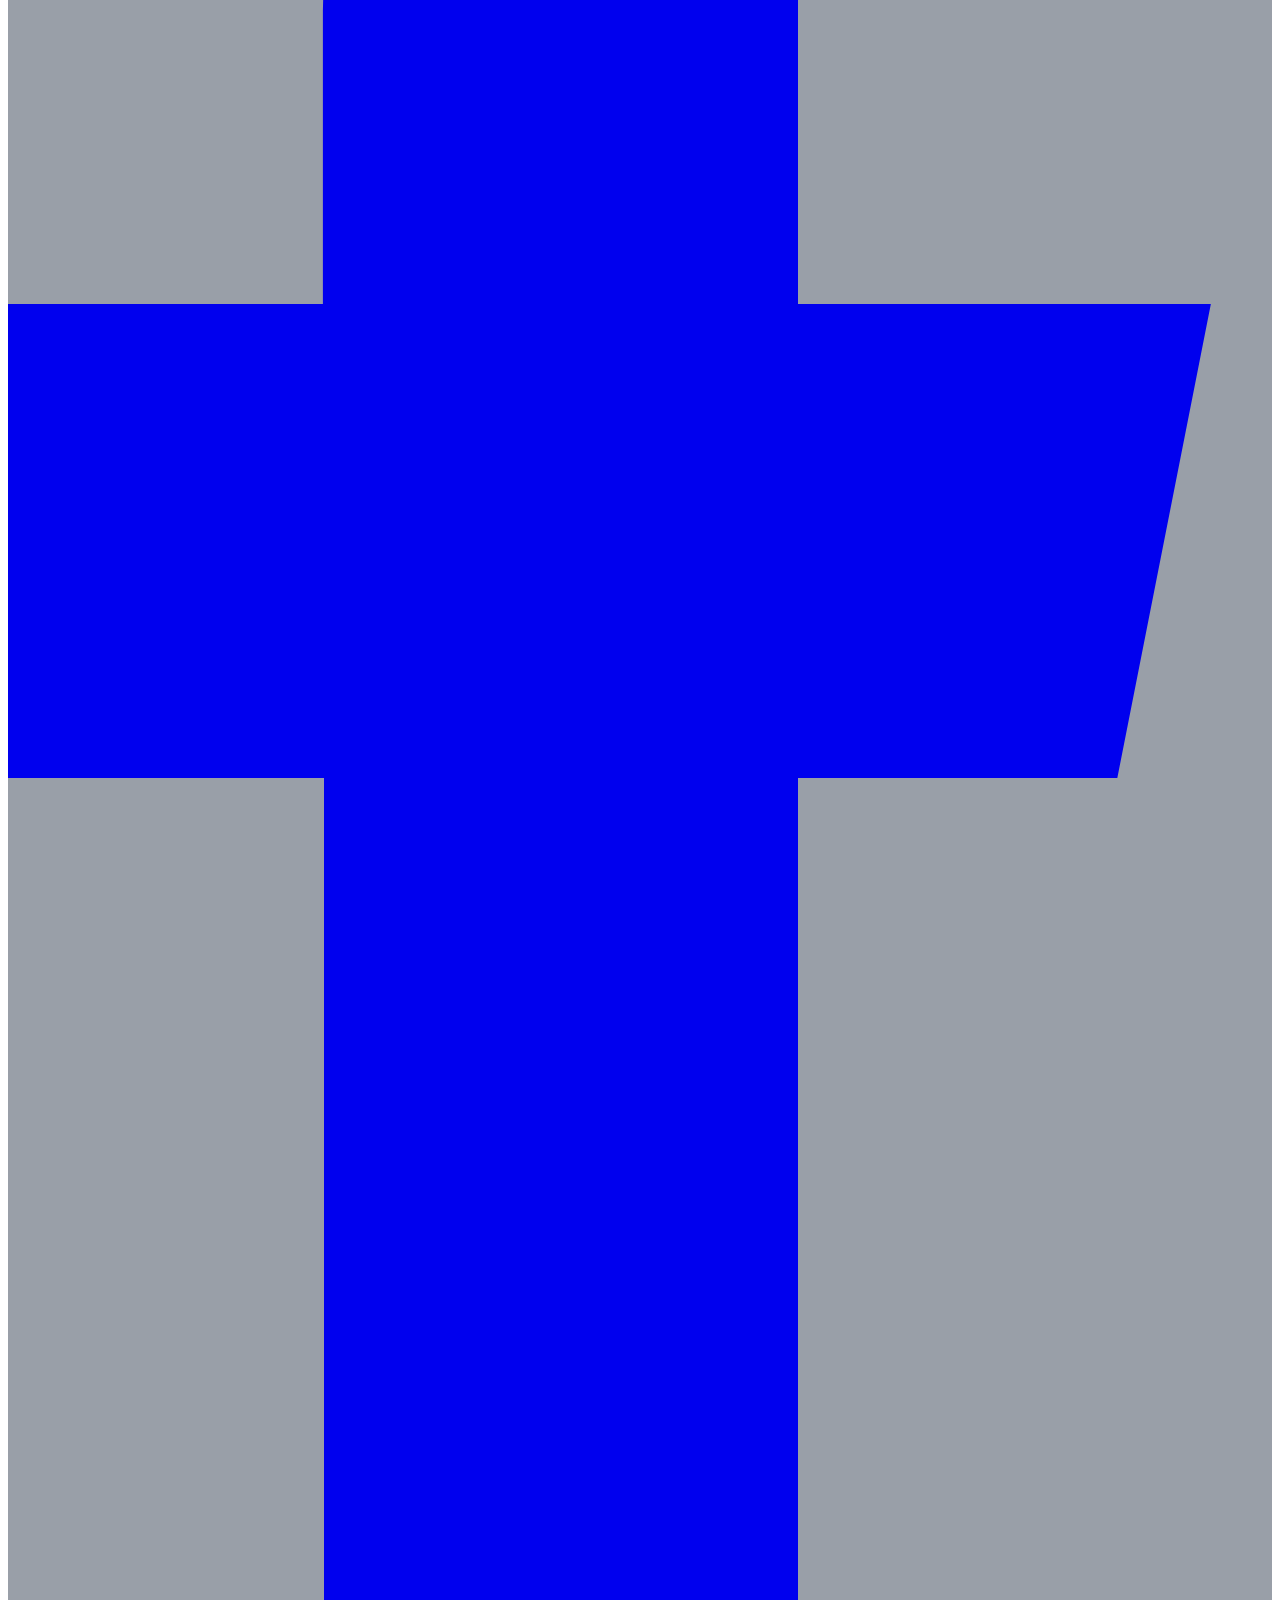
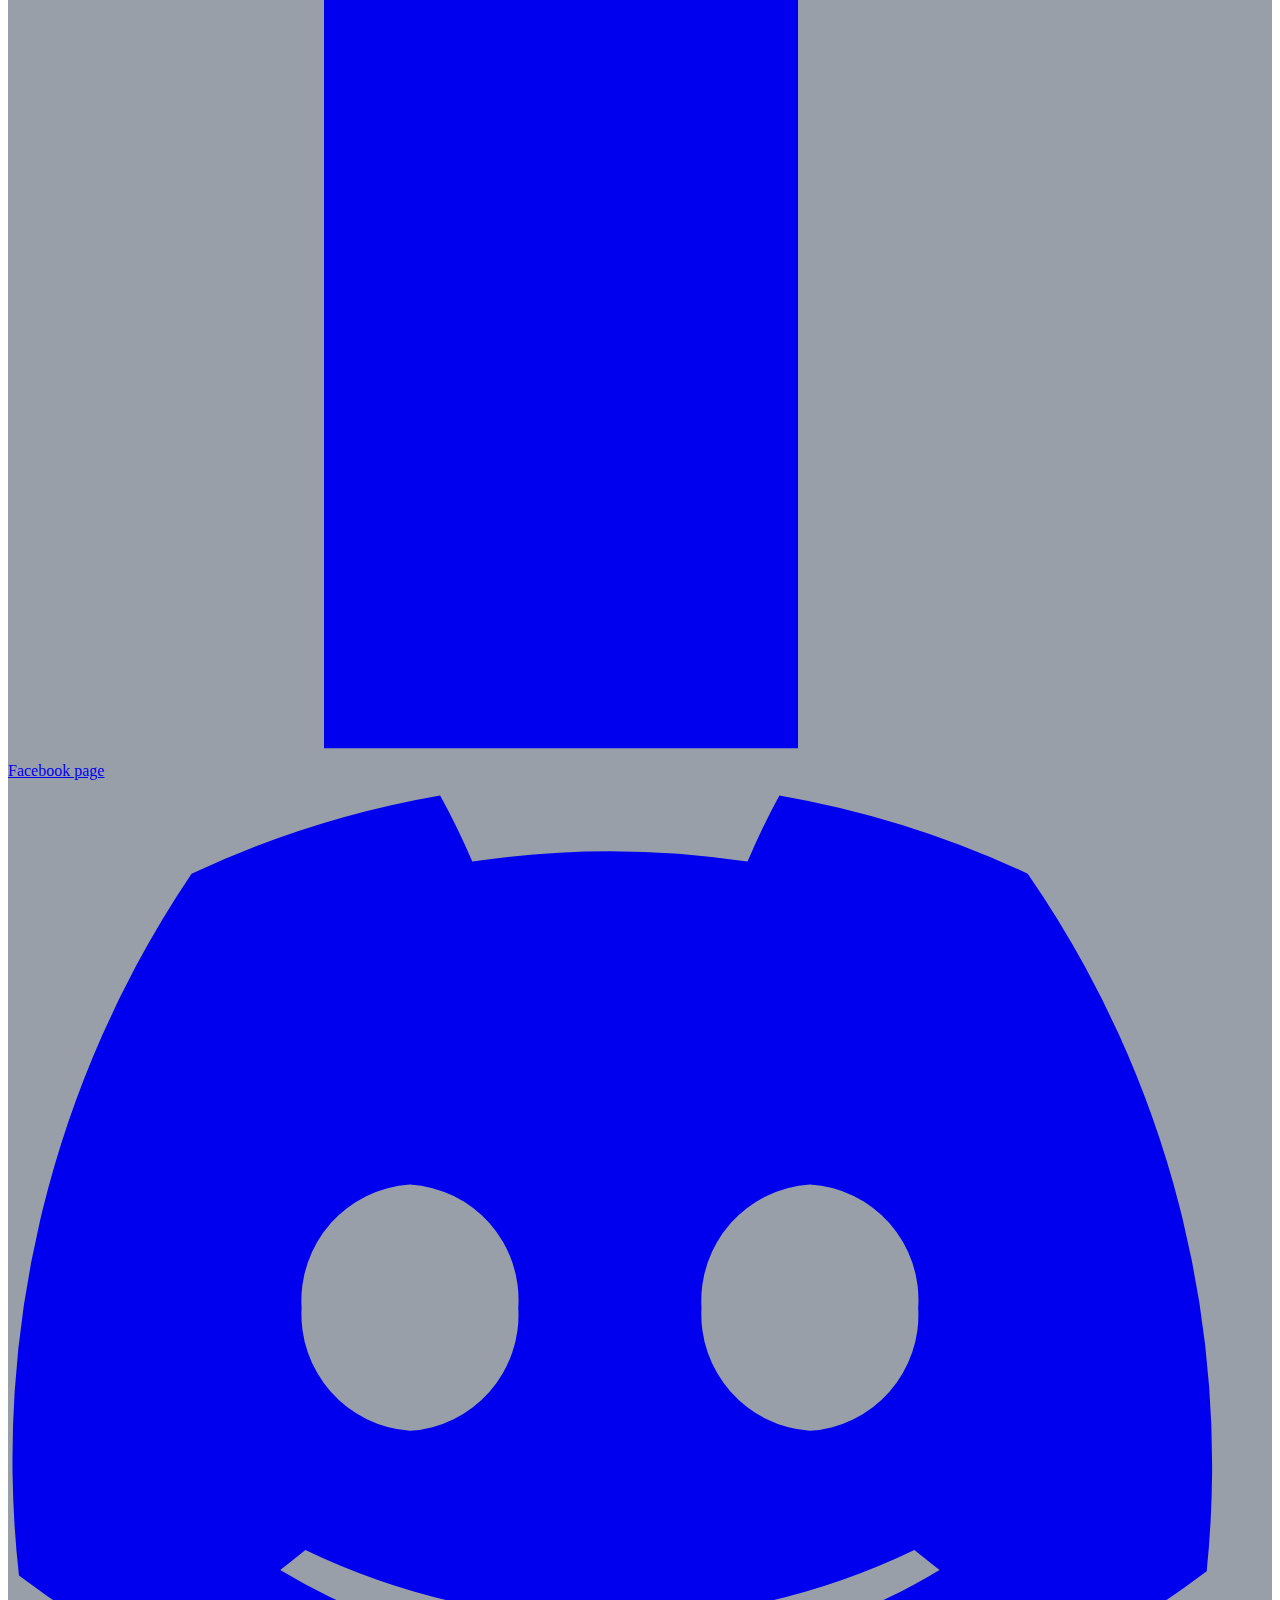
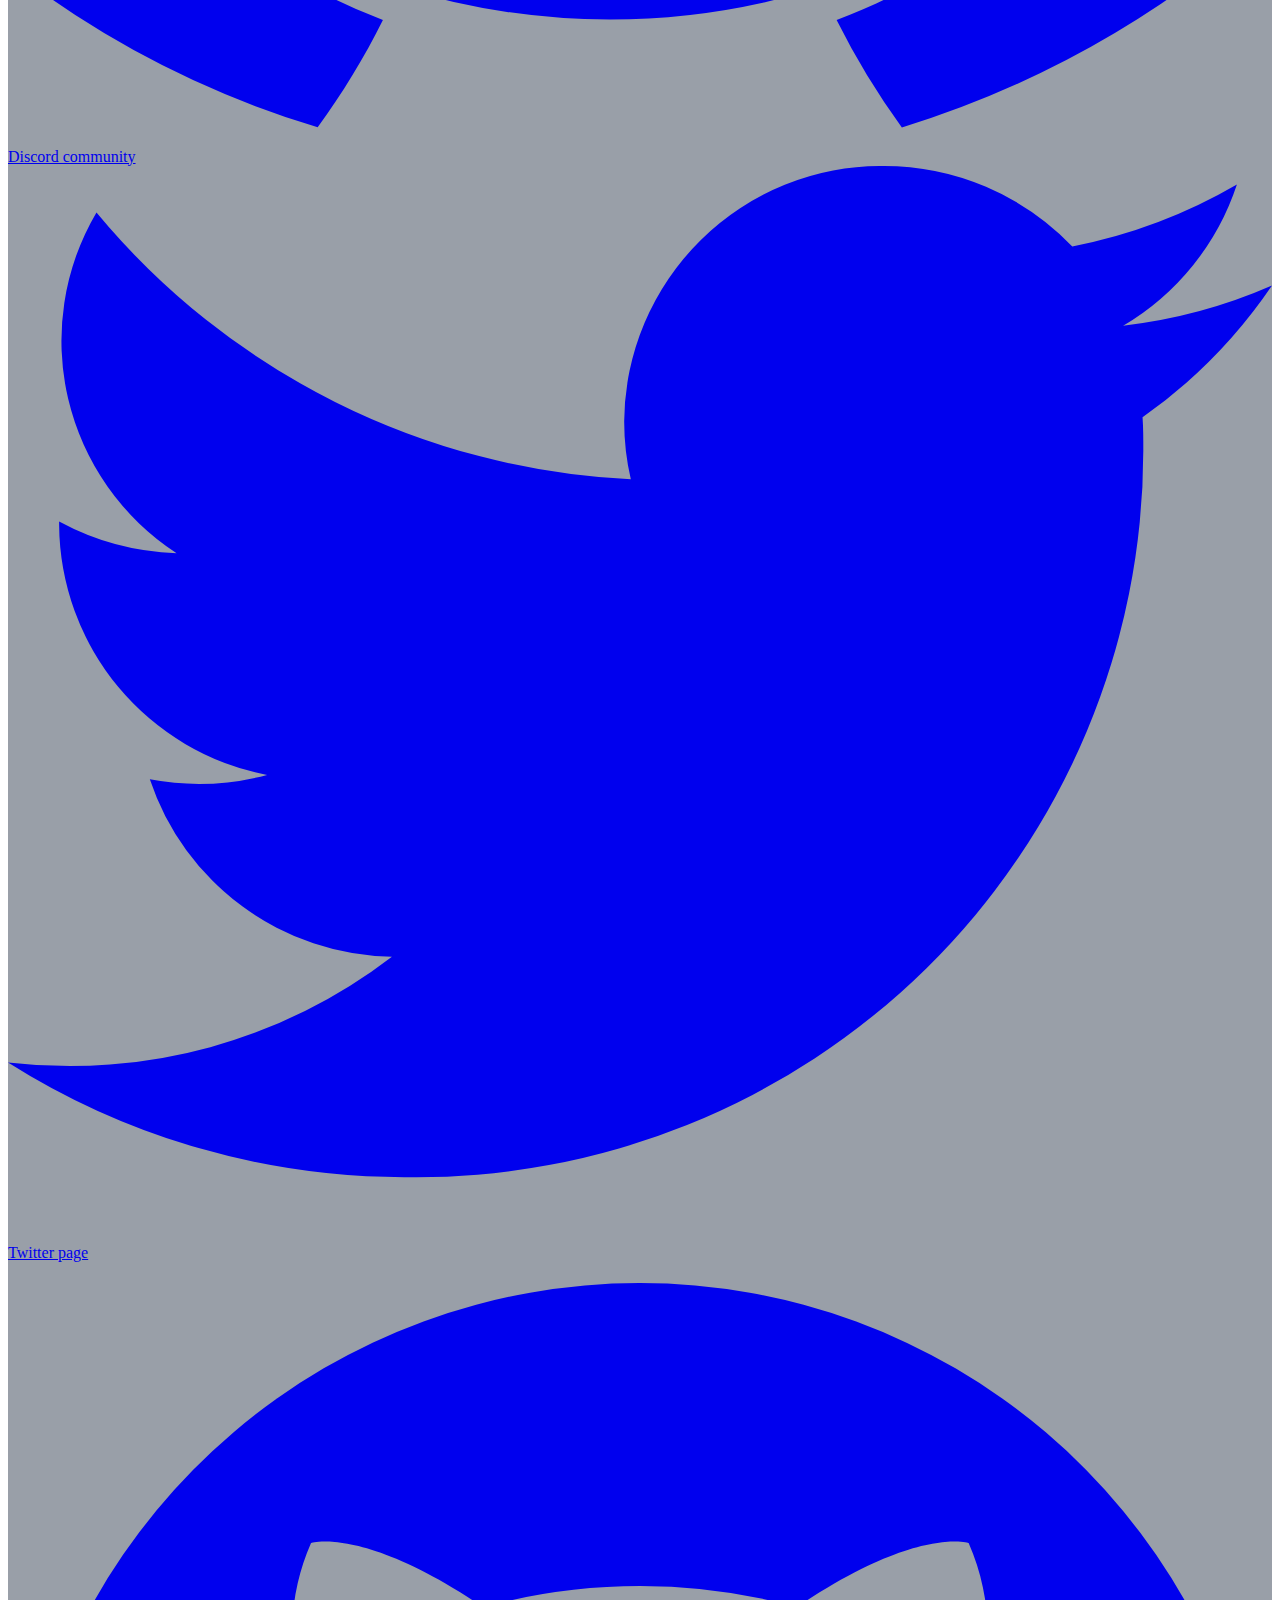
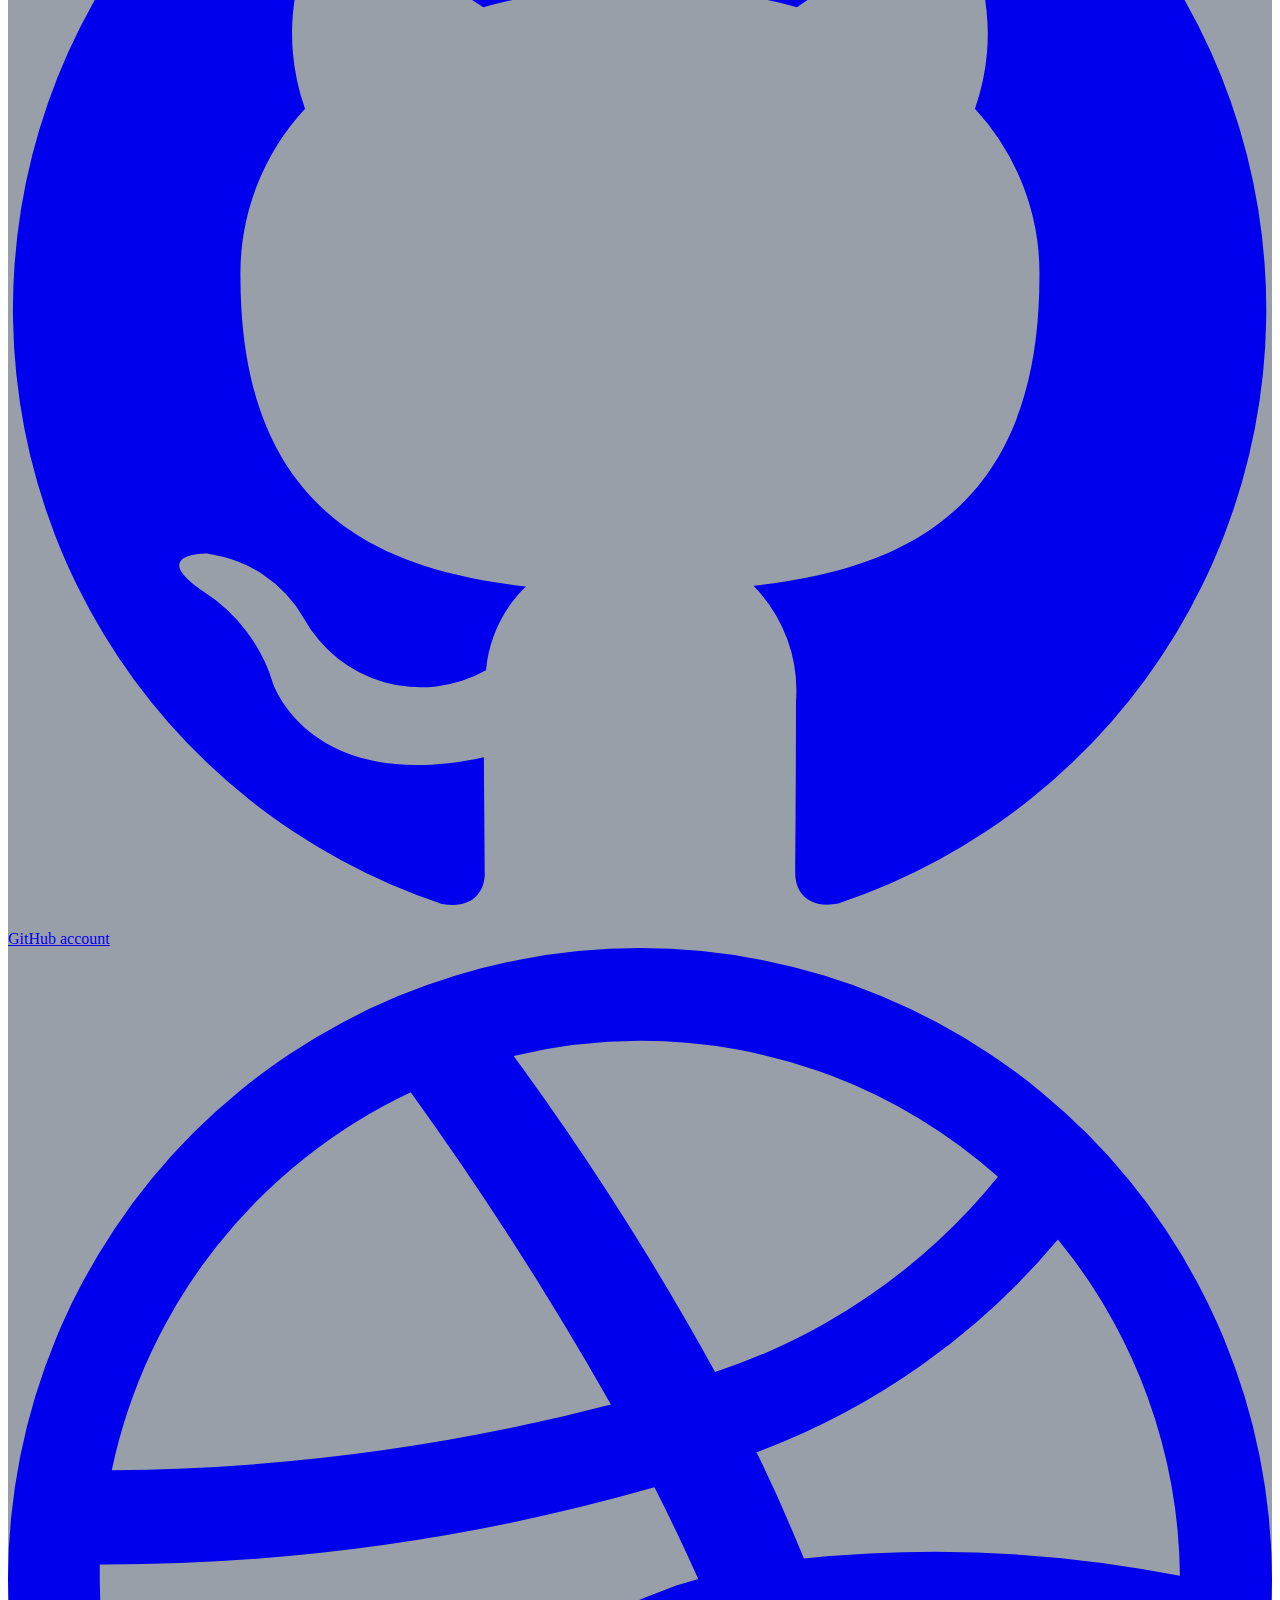
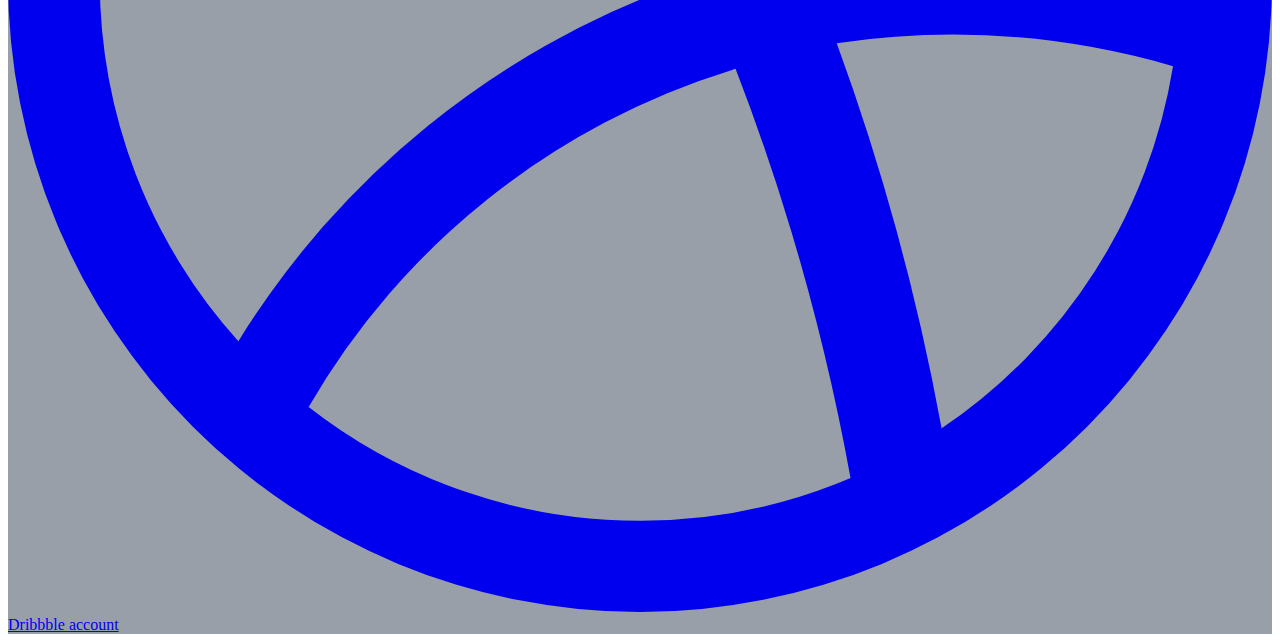
==== commit ab69a8c1: "added effects" ====
--- a/index.html
+++ b/index.html
@@ -137,40 +137,40 @@
     <div class="container mx-auto">
         <div class="grid grid-cols-2 md:grid-cols-3 gap-4">
             <div>
-                <img class="h-auto max-w-full rounded-lg" src="./src/assets/silver-nails.jpg" alt="">
-            </div>
-            <div>
-                <img class="h-auto max-w-full rounded-lg" src="./src/assets/silver-nails.jpg" alt="">
-            </div>
-            <div>
-                <img class="h-auto max-w-full rounded-lg" src="./src/assets/silver-nails.jpg" alt="">
-            </div>
-            <div>
-                <img class="h-auto max-w-full rounded-lg" src="./src/assets/silver-nails.jpg" alt="">
-            </div>
-            <div>
-                <img class="h-auto max-w-full rounded-lg" src="./src/assets/silver-nails.jpg" alt="">
-            </div>
-            <div>
-                <img class="h-auto max-w-full rounded-lg" src="./src/assets/silver-nails.jpg" alt="">
-            </div>
-            <div>
-                <img class="h-auto max-w-full rounded-lg" src="./src/assets/silver-nails.jpg" alt="">
-            </div>
-            <div>
-                <img class="h-auto max-w-full rounded-lg" src="./src/assets/silver-nails.jpg" alt="">
-            </div>
-            <div>
-                <img class="h-auto max-w-full rounded-lg" src="./src/assets/silver-nails.jpg" alt="">
-            </div>
-            <div>
-                <img class="h-auto max-w-full rounded-lg" src="./src/assets/silver-nails.jpg" alt="">
-            </div>
-            <div>
-                <img class="h-auto max-w-full rounded-lg" src="./src/assets/silver-nails.jpg" alt="">
-            </div>
-            <div>
-                <img class="h-auto max-w-full rounded-lg" src="./src/assets/silver-nails.jpg" alt="">
+                <img class="h-auto max-w-full rounded-lg" src="./src/assets/silver-nails.jpg" alt="" loading="lazy">
+            </div>
+            <div>
+                <img class="h-auto max-w-full rounded-lg" src="./src/assets/silver-nails.jpg" alt="" loading="lazy">
+            </div>
+            <div>
+                <img class="h-auto max-w-full rounded-lg" src="./src/assets/silver-nails.jpg" alt="" loading="lazy">
+            </div>
+            <div>
+                <img class="h-auto max-w-full rounded-lg" src="./src/assets/silver-nails.jpg" alt="" loading="lazy">
+            </div>
+            <div>
+                <img class="h-auto max-w-full rounded-lg" src="./src/assets/silver-nails.jpg" alt="" loading="lazy">
+            </div>
+            <div>
+                <img class="h-auto max-w-full rounded-lg" src="./src/assets/silver-nails.jpg" alt="" loading="lazy">
+            </div>
+            <div>
+                <img class="h-auto max-w-full rounded-lg" src="./src/assets/silver-nails.jpg" alt="" loading="lazy">
+            </div>
+            <div>
+                <img class="h-auto max-w-full rounded-lg" src="./src/assets/silver-nails.jpg" alt="" loading="lazy">
+            </div>
+            <div>
+                <img class="h-auto max-w-full rounded-lg" src="./src/assets/silver-nails.jpg" alt="" loading="lazy">
+            </div>
+            <div>
+                <img class="h-auto max-w-full rounded-lg" src="./src/assets/silver-nails.jpg" alt="" loading="lazy">
+            </div>
+            <div>
+                <img class="h-auto max-w-full rounded-lg" src="./src/assets/silver-nails.jpg" alt="" loading="lazy">
+            </div>
+            <div>
+                <img class="h-auto max-w-full rounded-lg" src="./src/assets/silver-nails.jpg" alt="" loading="lazy">
             </div>
         </div>
     </div>
@@ -195,7 +195,7 @@
 
     <!-- for the card -->
     <div class=""
-        style="margin: auto; width: 100%;margin-top:150px;margin-bottom: 150px;padding: 1rem;background-color: #f8f9fb;display: flex;flex-direction: column;justify-content: center;align-items: center;gap: 25px;">
+        style="margin: auto; width: 100%;margin-top:150px;margin-bottom: 150px;padding: 2rem;background-color: #f8f9fb;display: flex;flex-direction: column;justify-content: center;align-items: center;gap: 25px;">
 
         <img src="./src/assets/correct.png" style="margin: auto;" height="100px" width="100px">
         <div class="" style="width: 80%;margin: auto;">
--- a/src/css/style.css
+++ b/src/css/style.css
@@ -5,6 +5,8 @@
     background-color: #374151;
     /* Equivalent to bg-gray-700 */
     background-blend-mode: multiply;
+    transition: background-image 1s ease-in-out;
+    background-attachment: fixed;
 }
 
 .explore {
@@ -14,8 +16,12 @@
     margin-top: 100px;
     margin-bottom: 100px;
     gap: 15px;
+    padding-left: 6rem;
+    padding-right: 6rem;
     background-color: #0060b4;
-    width: 100%;
+    width: 80%;
+    border-radius: 20px;
+    box-shadow: rgba(0, 0, 0, 0.35) 0px 5px 15px;
     color: #fff;
     height: 100%;
     align-items: center;
@@ -25,22 +31,27 @@
     justify-content: center;
 }
 
-/* .explore-right {
-    display: flex;
-    justify-content: center;
-    align-items: center;
 
-} */
 
 @media only screen and (max-width: 600px) {
     .explore {
         flex-direction: column;
         align-items: center;
         justify-content: center;
+        width: 90%;
+
     }
     .explore-right
     {
-        display: none;
+        display: none;  
+
+    }
+    .explore-left{
+        width: 100%;
+        padding: 0px;
+        padding-top: 35px;
+        padding-bottom: 35px;        
+
     }
 
     .imgexplore {
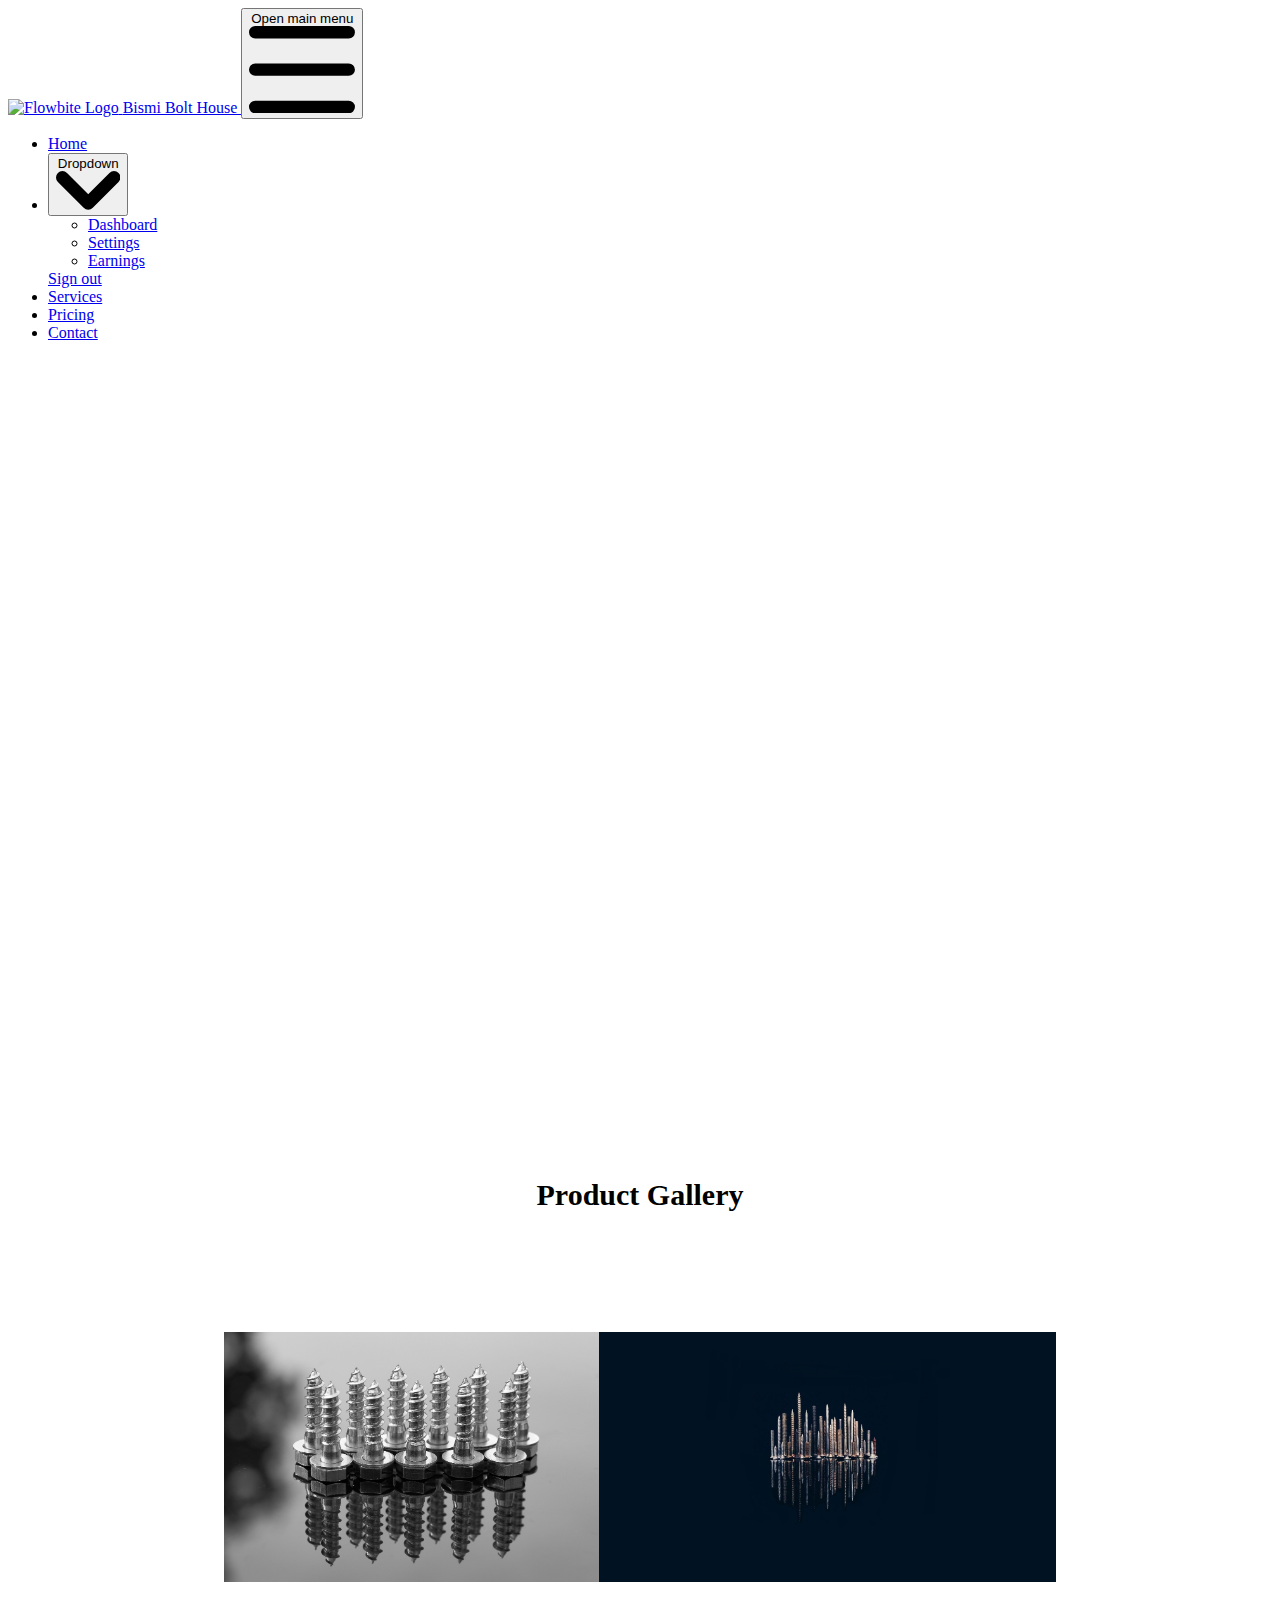
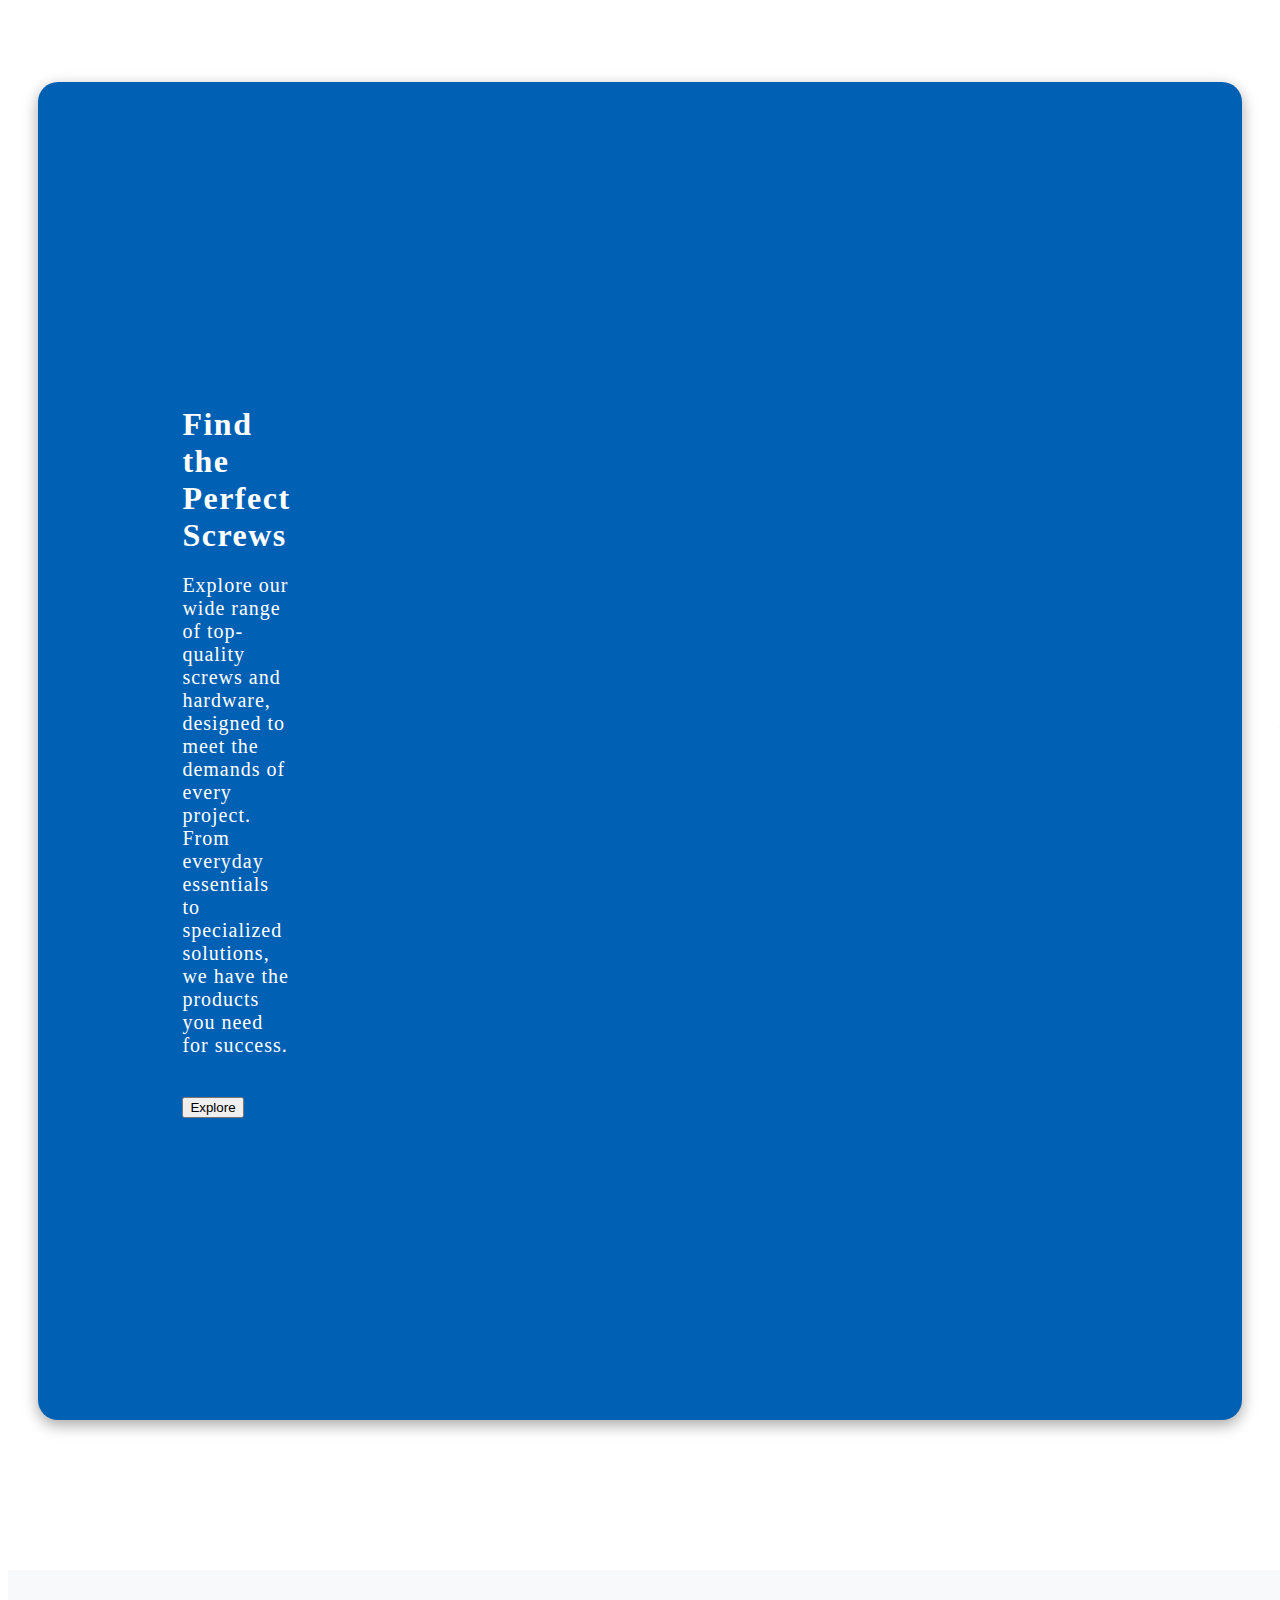
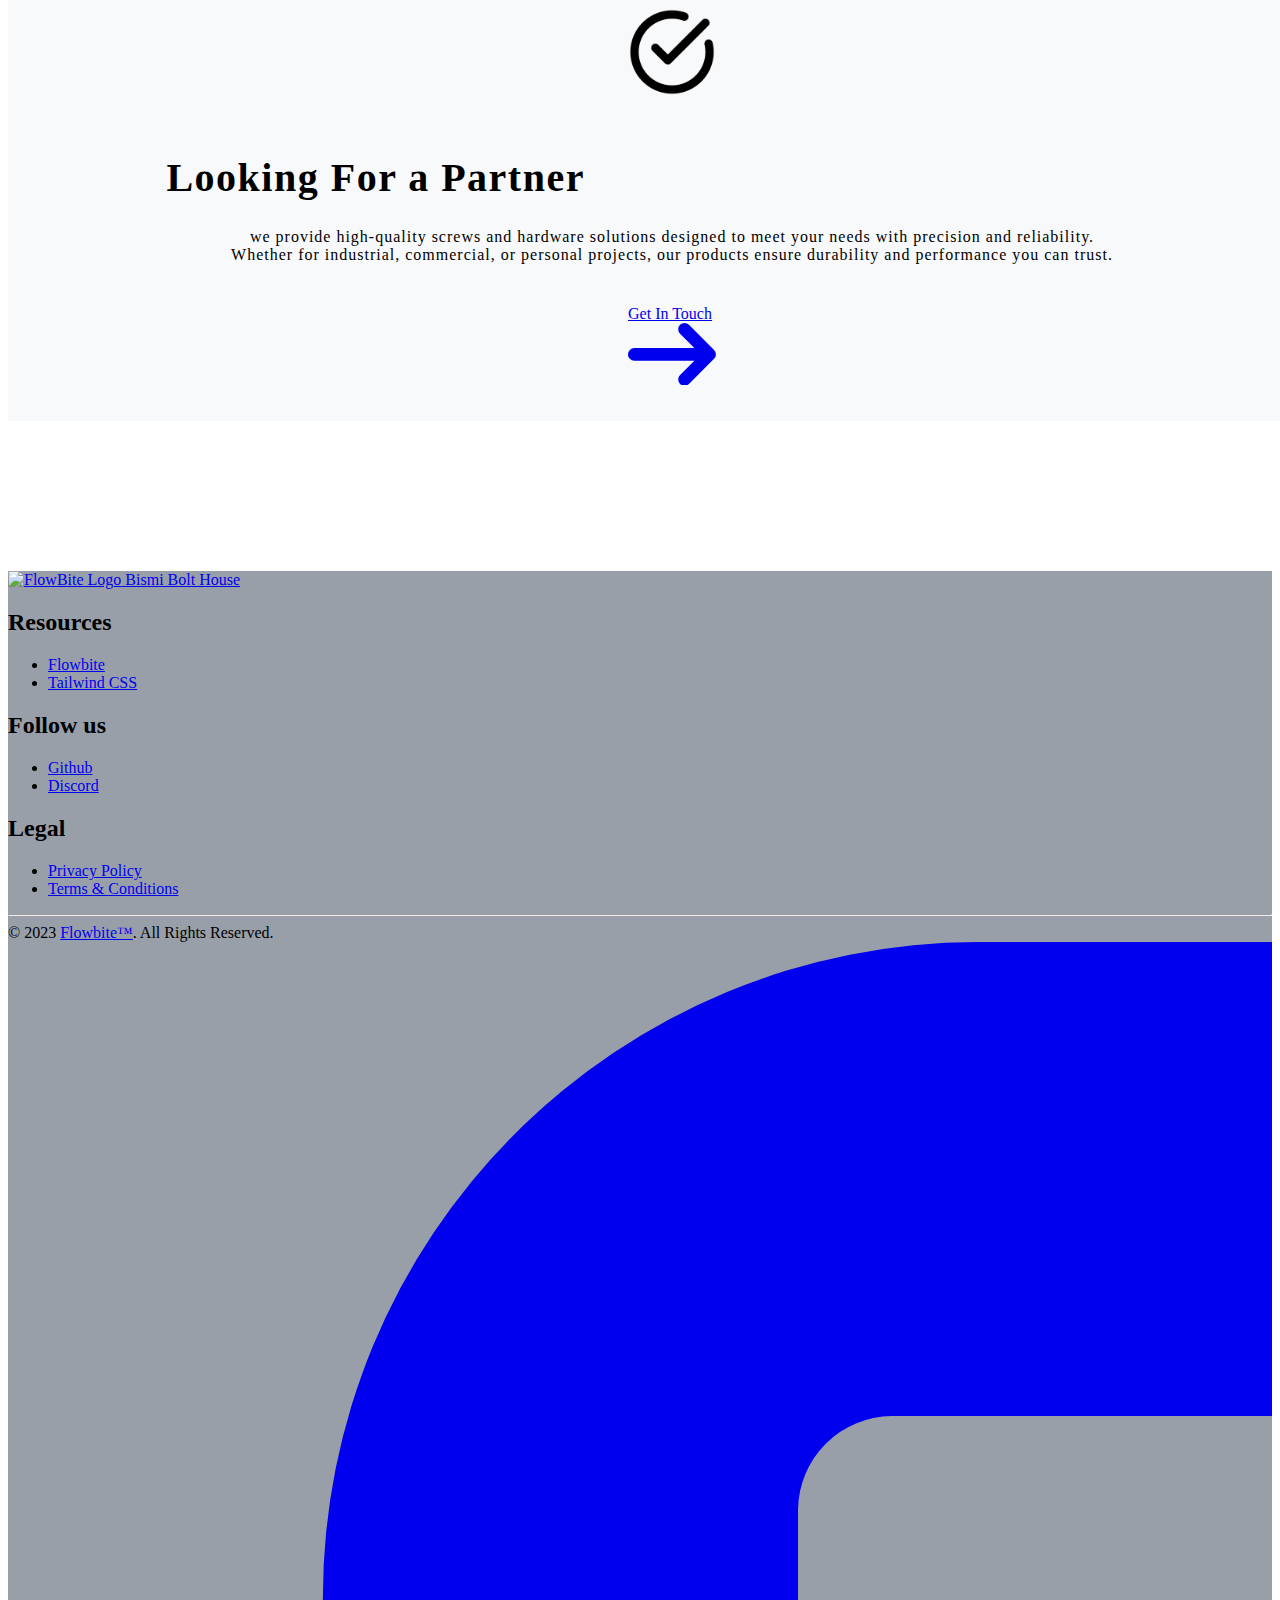
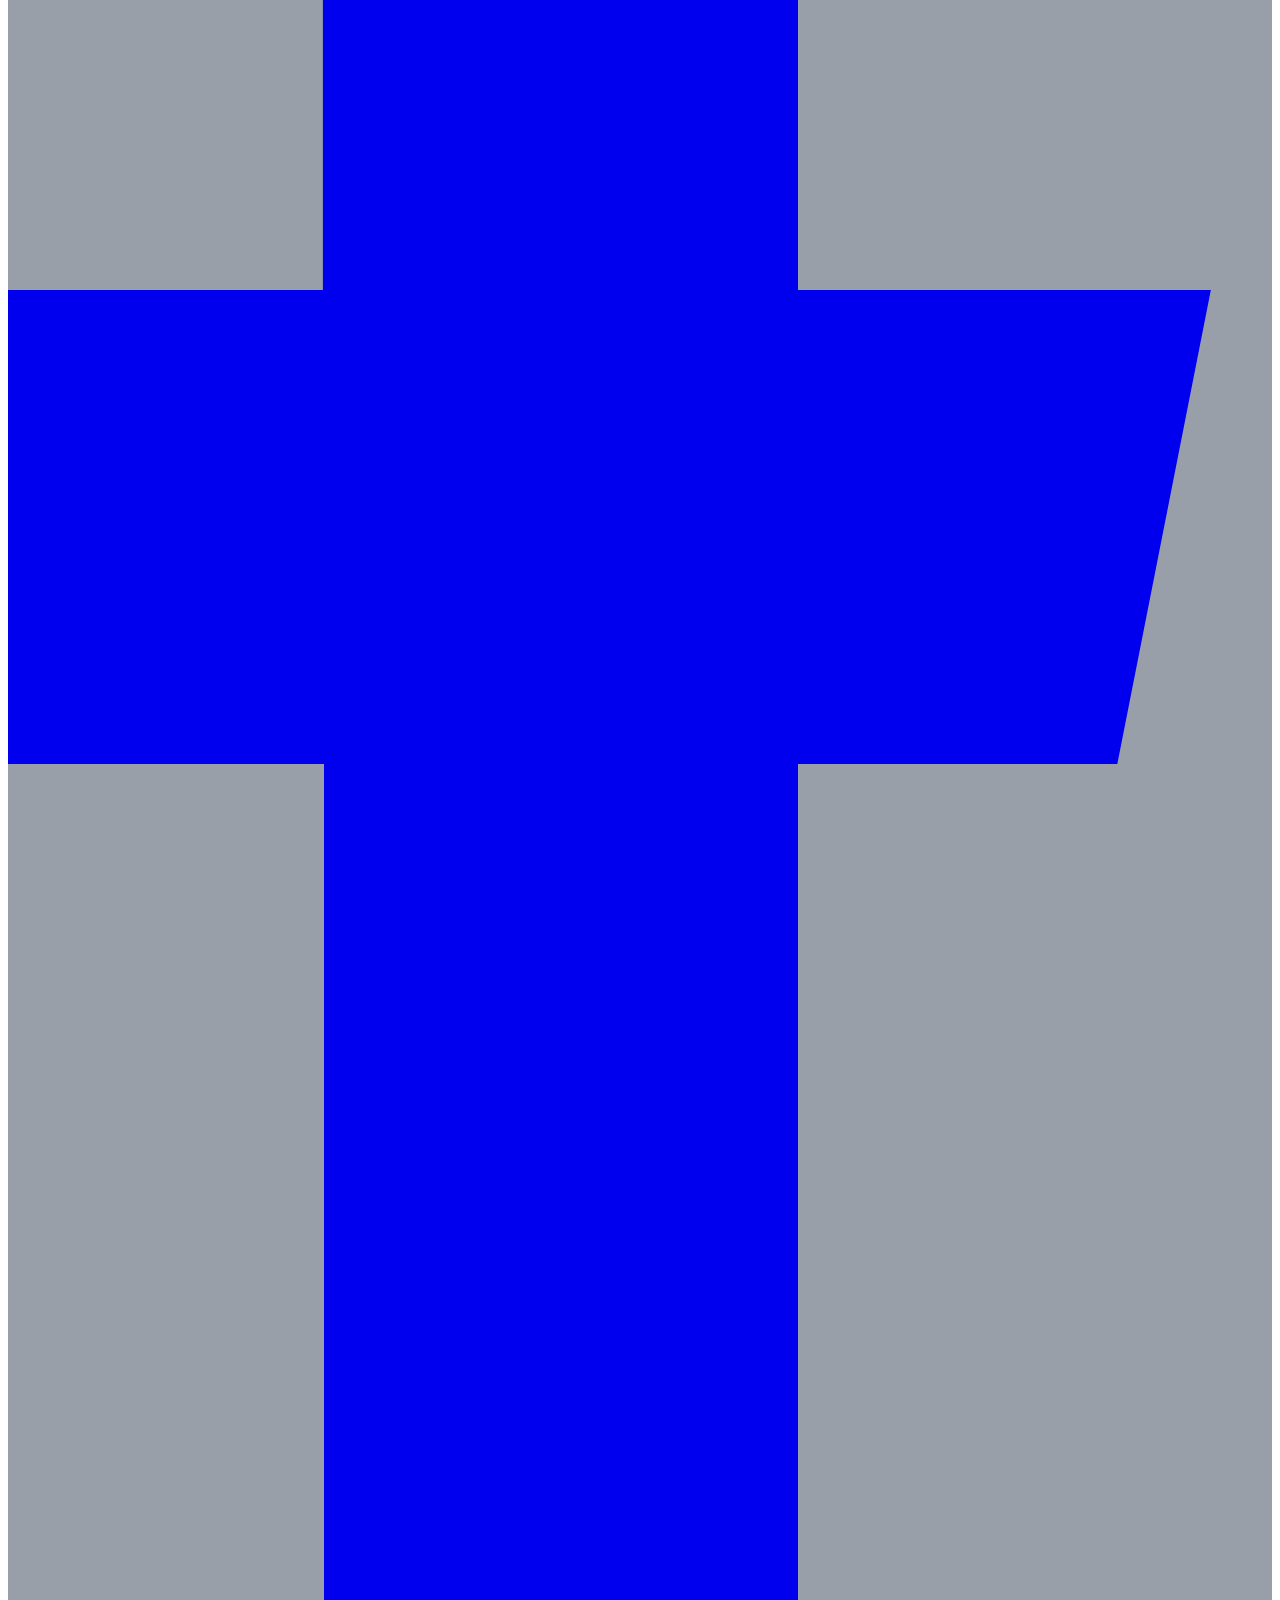
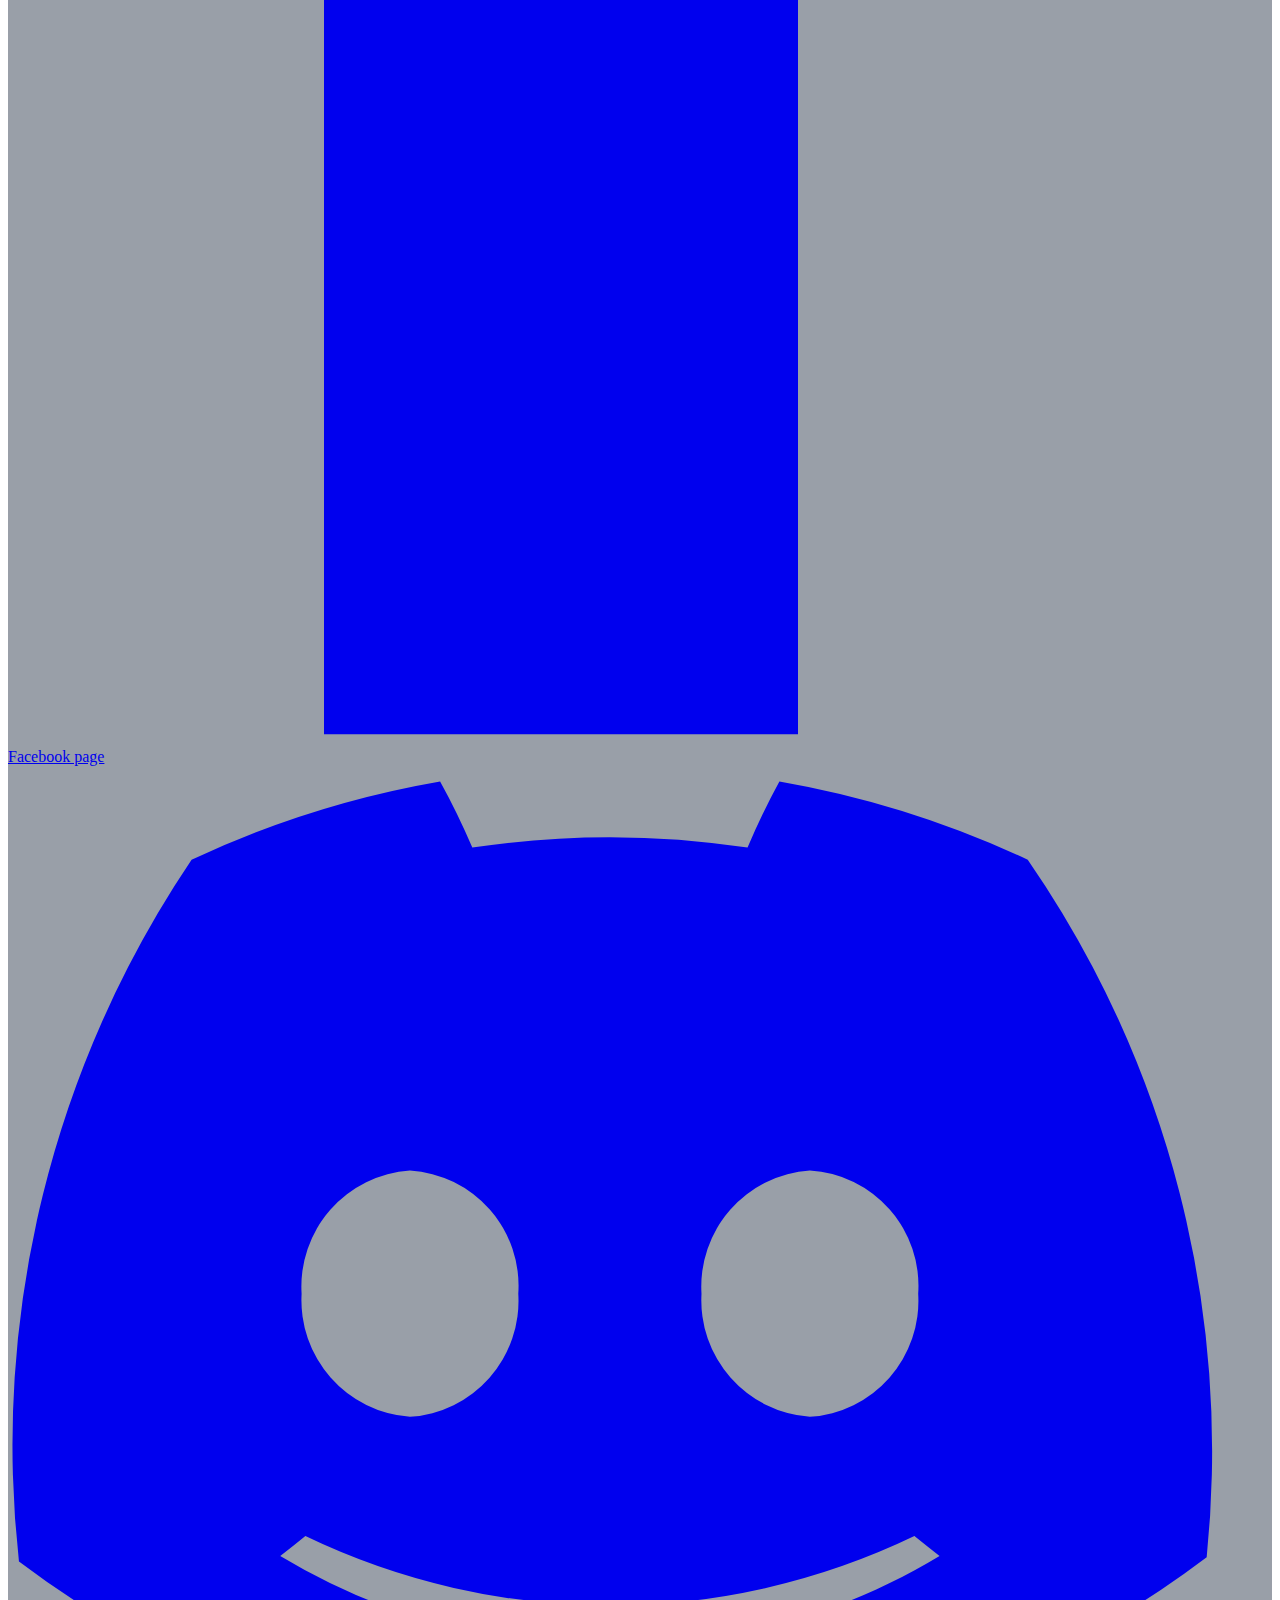
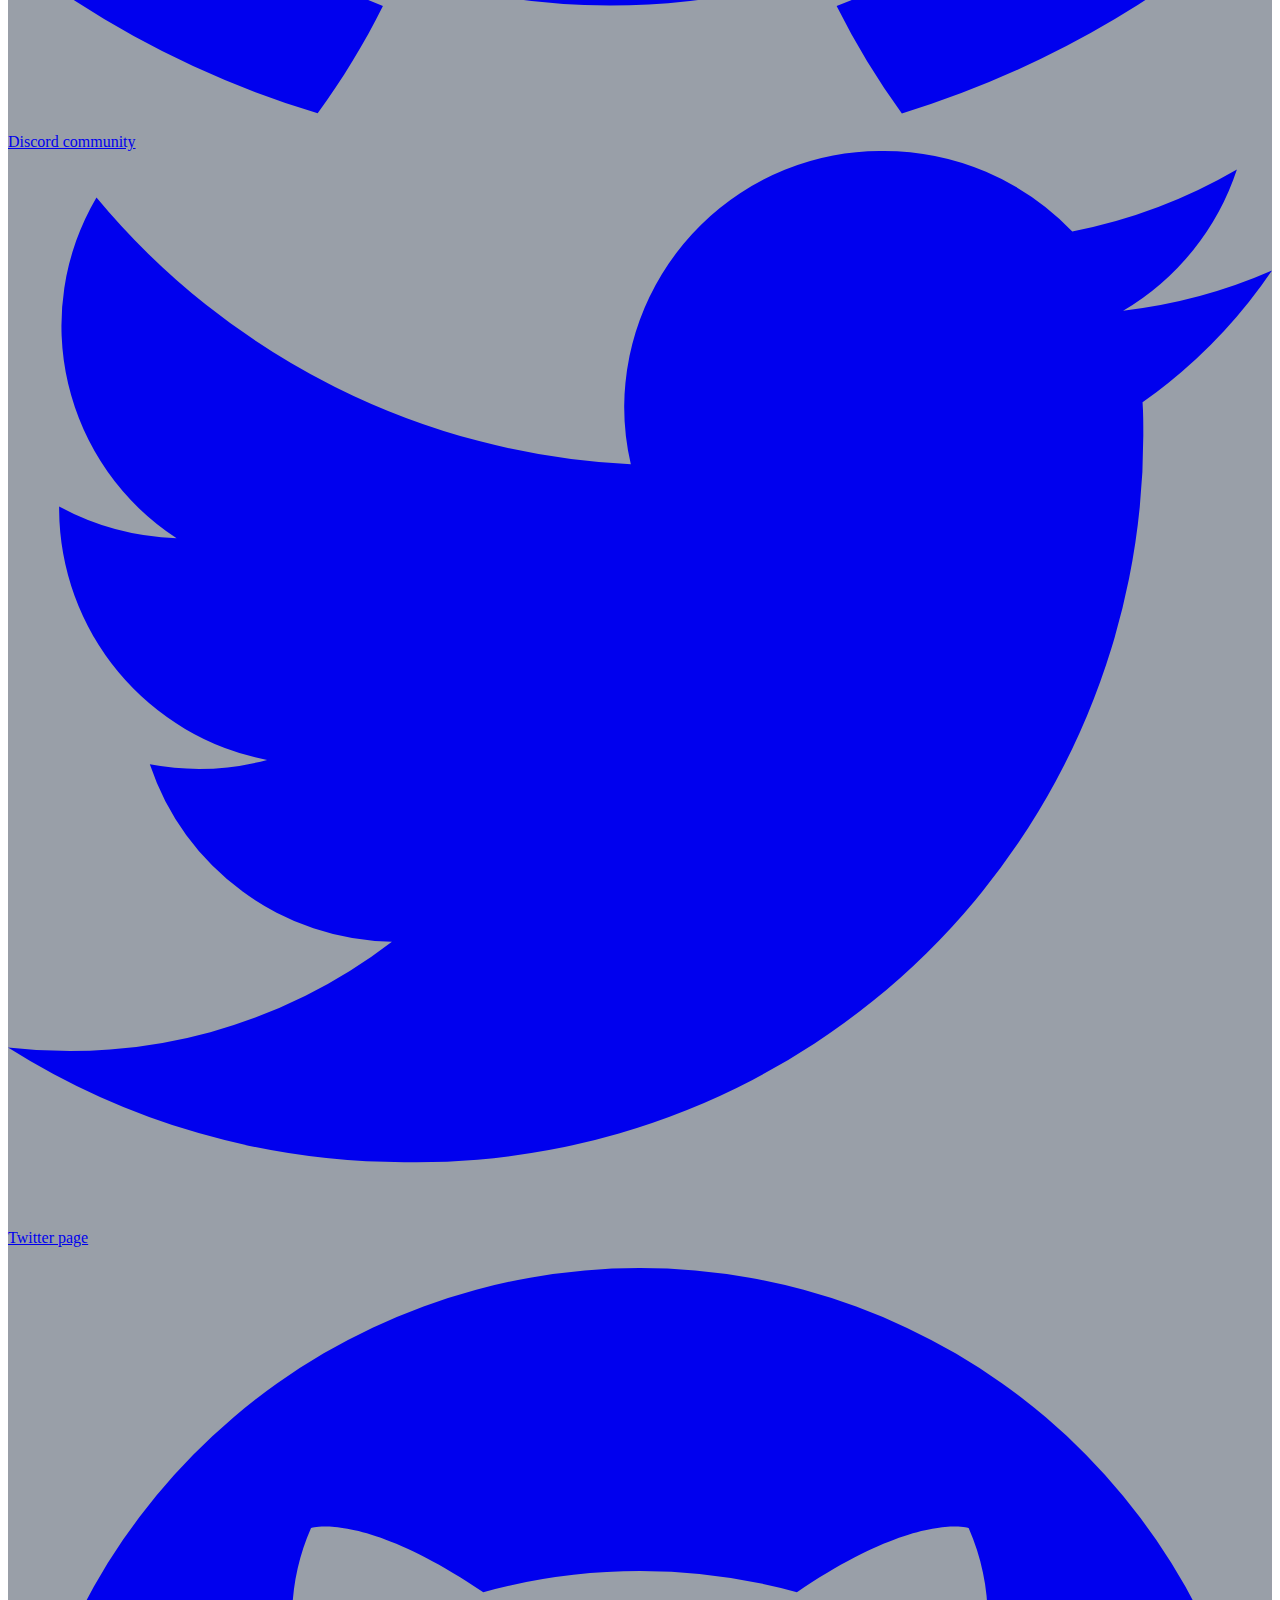
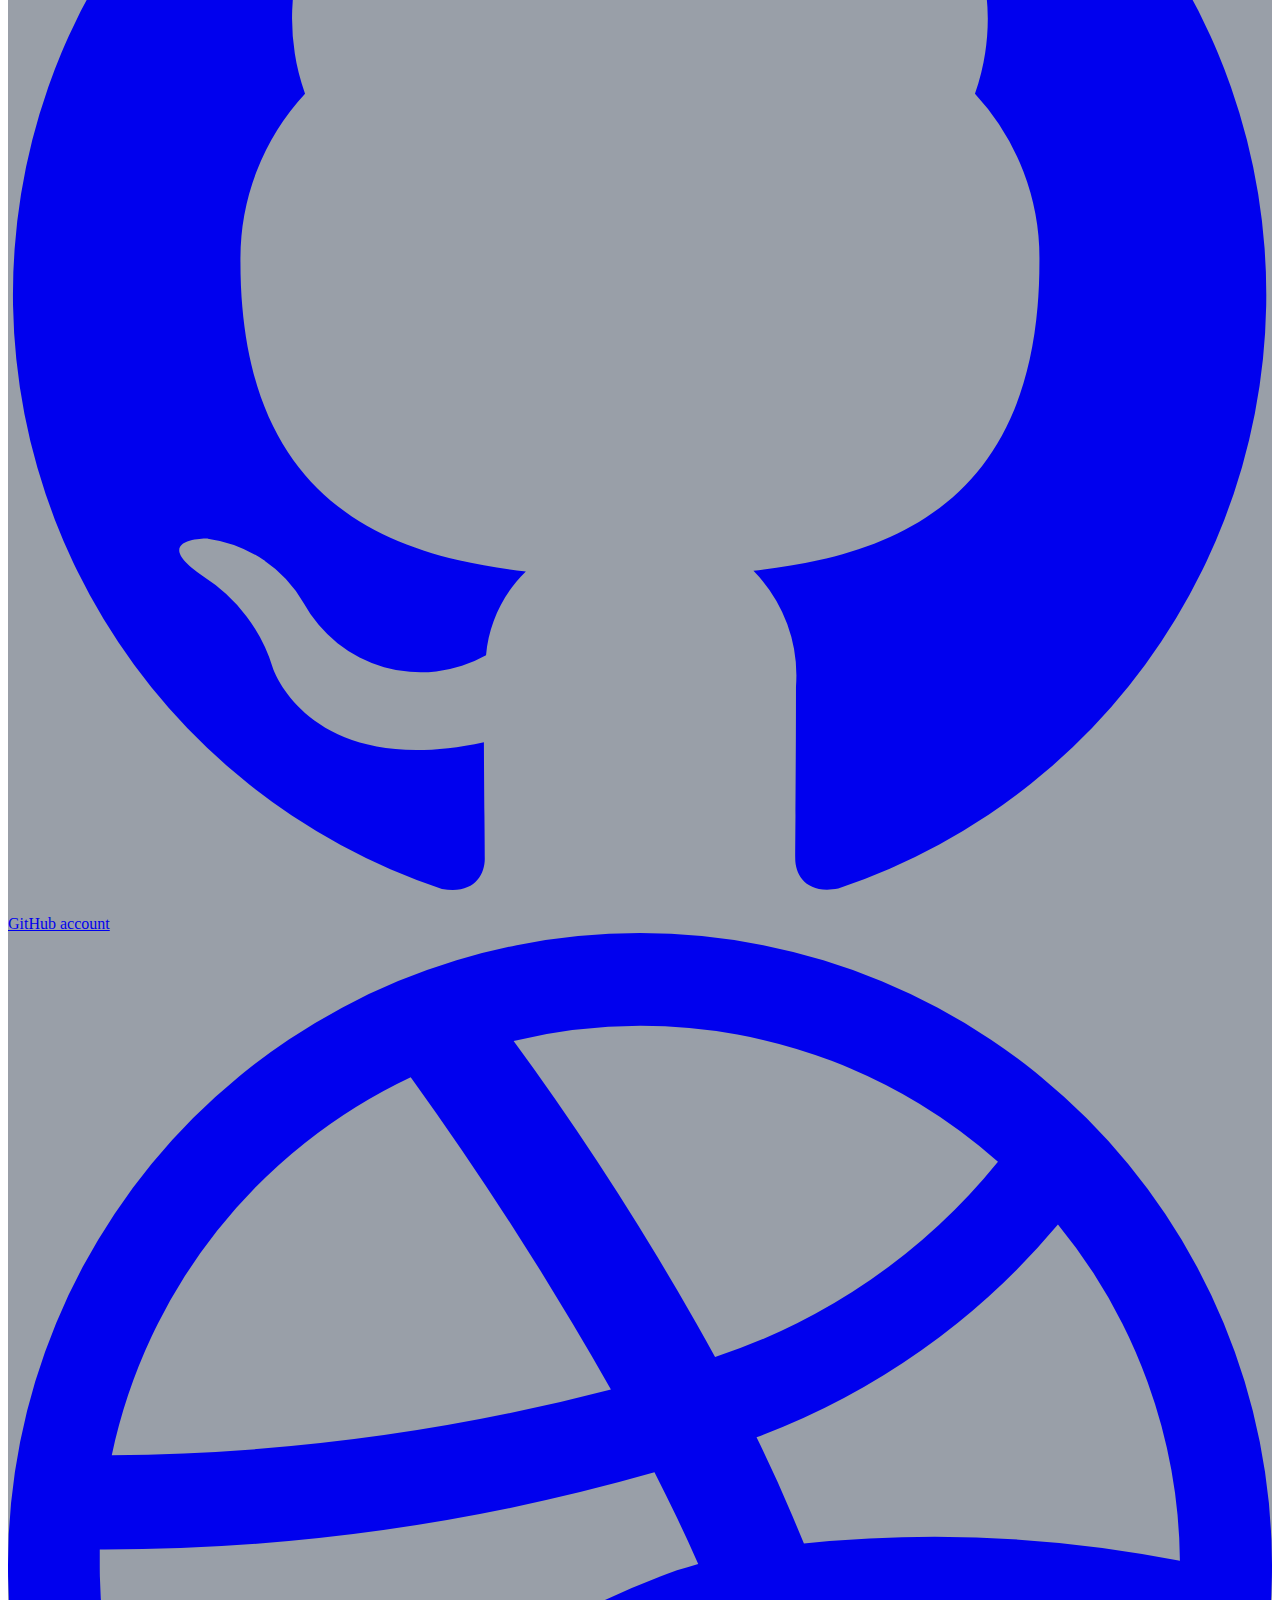
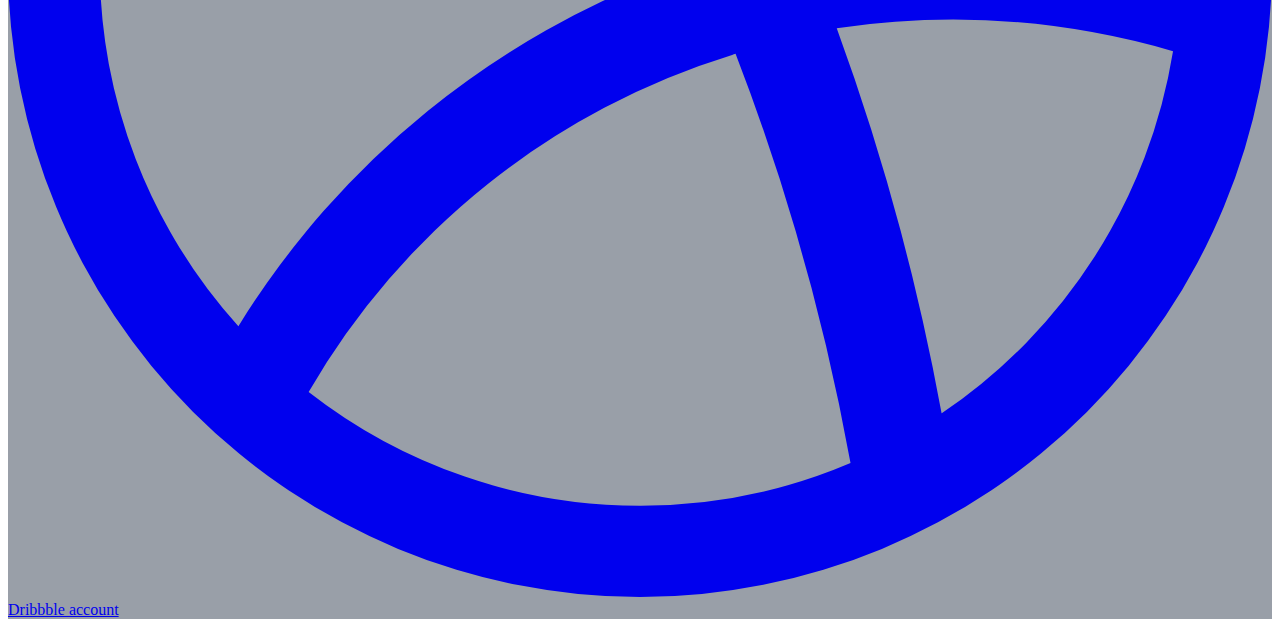
==== commit e545d2c8: "testing with images" ====
--- a/index.html
+++ b/index.html
@@ -15,8 +15,15 @@
 
     <link rel="stylesheet" href="./src/css/style.css">
     <script src="./src/js/script.js"></script>
+    <link rel="stylesheet" href="./src/magicscroll-trial/magicscroll/magicscroll.css"/>
+    <script src="./src/magicscroll-trial/magicscroll/magicscroll.js"></script>
 </head>
 
+<style>
+    .MagicScroll a{
+        display: none;
+    }
+</style>
 <body>
     <!-- for the navbar -->
 
@@ -27,9 +34,11 @@
         <div class="max-w-screen-xl flex flex-wrap items-center justify-between mx-auto p-4">
             <a href="#" class="flex items-center space-x-3 rtl:space-x-reverse">
                 <img src="https://flowbite.com/docs/images/logo.svg" class="h-8" alt="Flowbite Logo" />
-                <span class="self-center text-2xl font-semibold whitespace-nowrap dark:text-white">Bismi Bolt
-                    House</span>
+                <span class="self-center text-2xl font-semibold whitespace-nowrap">Bismi Bolt
+                    House
+                </span>   
             </a>
+            
             <button data-collapse-toggle="navbar-dropdown" type="button"
                 class="inline-flex items-center p-2 w-10 h-10 justify-center text-sm text-gray-500 rounded-lg md:hidden hover:bg-gray-100 focus:outline-none focus:ring-2 focus:ring-gray-200 dark:text-gray-400 dark:hover:bg-gray-700 dark:focus:ring-gray-600"
                 aria-controls="navbar-dropdown" aria-expanded="false">
@@ -110,71 +119,34 @@
     <section
         class=""
         id="hero">
-        <div class="px-4 mx-auto max-w-screen-xl text-center py-24 lg:py-56">
-            <h1 class="mb-4 text-4xl font-extrabold tracking-tight leading-none text-white md:text-5xl lg:text-6xl">
+        <div class="px-4 mx-auto max-w-screen-xl text-center py-24 lg:py-56" style="min-height: 700px;">
+            <!-- <h1 class="mb-4 text-4xl font-extrabold tracking-tight leading-none text-white md:text-5xl lg:text-6xl">
                 Bismi Bolt House</h1>
             <p class="mb-8 text-lg font-normal text-gray-300 lg:text-xl sm:px-16 lg:px-48">Your Ultimate Partner For all
-                the Screw Needs</p>
+                the Screw Needs</p> -->
             <div class="flex flex-col space-y-4 sm:flex-row sm:justify-center sm:space-y-0">
-                <a href="#"
-                    class="inline-flex justify-center items-center py-3 px-5 text-base font-medium text-center text-white rounded-lg bg-blue-700 hover:bg-blue-800 focus:ring-4 focus:ring-blue-300 dark:focus:ring-blue-900">
-                    Get In Touch
-                    <svg class="w-3.5 h-3.5 ms-2 rtl:rotate-180" aria-hidden="true" xmlns="http://www.w3.org/2000/svg"
-                        fill="none" viewBox="0 0 14 10">
-                        <path stroke="currentColor" stroke-linecap="round" stroke-linejoin="round" stroke-width="2"
-                            d="M1 5h12m0 0L9 1m4 4L9 9" />
-                    </svg>
-                </a>
-
+    
             </div>
         </div>
     </section>
 
+
+
+
+
     <!-- end -->
     <!-- for the gallery -->
-
-
-    <div class="container mx-auto">
-        <div class="grid grid-cols-2 md:grid-cols-3 gap-4">
-            <div>
-                <img class="h-auto max-w-full rounded-lg" src="./src/assets/silver-nails.jpg" alt="" loading="lazy">
-            </div>
-            <div>
-                <img class="h-auto max-w-full rounded-lg" src="./src/assets/silver-nails.jpg" alt="" loading="lazy">
-            </div>
-            <div>
-                <img class="h-auto max-w-full rounded-lg" src="./src/assets/silver-nails.jpg" alt="" loading="lazy">
-            </div>
-            <div>
-                <img class="h-auto max-w-full rounded-lg" src="./src/assets/silver-nails.jpg" alt="" loading="lazy">
-            </div>
-            <div>
-                <img class="h-auto max-w-full rounded-lg" src="./src/assets/silver-nails.jpg" alt="" loading="lazy">
-            </div>
-            <div>
-                <img class="h-auto max-w-full rounded-lg" src="./src/assets/silver-nails.jpg" alt="" loading="lazy">
-            </div>
-            <div>
-                <img class="h-auto max-w-full rounded-lg" src="./src/assets/silver-nails.jpg" alt="" loading="lazy">
-            </div>
-            <div>
-                <img class="h-auto max-w-full rounded-lg" src="./src/assets/silver-nails.jpg" alt="" loading="lazy">
-            </div>
-            <div>
-                <img class="h-auto max-w-full rounded-lg" src="./src/assets/silver-nails.jpg" alt="" loading="lazy">
-            </div>
-            <div>
-                <img class="h-auto max-w-full rounded-lg" src="./src/assets/silver-nails.jpg" alt="" loading="lazy">
-            </div>
-            <div>
-                <img class="h-auto max-w-full rounded-lg" src="./src/assets/silver-nails.jpg" alt="" loading="lazy">
-            </div>
-            <div>
-                <img class="h-auto max-w-full rounded-lg" src="./src/assets/silver-nails.jpg" alt="" loading="lazy">
-            </div>
-        </div>
-    </div>
-
+    <h1 style="padding: 100px;text-align: center;font-size: 30px;">Product Gallery</h1>
+    <div class="MagicScroll" data-options="mode: animation;" style="height: 250px;">
+
+        <img src="./src/assets/pexels-pixabay-259988.jpg"  style="z-index: -1;">
+        <img src="./src/assets/silver-nails.jpg"  style="z-index: -1;">
+        <img src="./src/assets/bg1.jpg"  style="z-index: -1;">
+        <img src="./src/assets/silver-nails.jpg"  style="z-index: -1;">
+        <img src="./src/assets/silver-nails.jpg"  style="z-index: -1;">
+        <img src="./src/assets/silver-nails.jpg"  style="z-index: -1;">
+        </div>
+    
     <!-- end -->
 
     <!-- for the explore card -->
--- a/src/css/style.css
+++ b/src/css/style.css
@@ -2,11 +2,16 @@
     background-image: url('../assets/silver-nails.jpg');
     background-position: center;
     background-repeat: no-repeat;
-    background-color: #374151;
+    /* background-color: #374151; */
     /* Equivalent to bg-gray-700 */
-    background-blend-mode: multiply;
-    transition: background-image 1s ease-in-out;
+    /* background-blend-mode: multiply; */
+    transition: background-image 1s ease-in-out; 
     background-attachment: fixed;
+
+    background-size: auto;
+    background-size: cover;
+background-position: 50% 50%;
+
 }
 
 .explore {
--- a/src/magicscroll-trial/magicscroll/magicscroll.css
+++ b/src/magicscroll-trial/magicscroll/magicscroll.css
@@ -0,0 +1,1592 @@
+/*
+
+
+   Magic Scroll v2.0.55 
+   Copyright 2023 Magic Toolbox
+   Buy a license: https://www.magictoolbox.com/magicscroll/
+   License agreement: https://www.magictoolbox.com/license/
+
+
+*/
+/* for the testimonials */
+.MagicScroll,
+.mcs-caption,
+.mcs-button,
+.mcs-item,
+.mcs-item img,
+.mcs-item > *,
+.mcs-bullet,
+.mcs-bullet:before,
+.mcs-bullet:after,
+.mcs-wrapper,
+.mcs-items-container {
+    margin: 0;
+    padding: 0;
+    outline: 0;
+    -webkit-box-sizing: border-box;
+       -moz-box-sizing: border-box;
+            box-sizing: border-box;
+}
+.MagicScroll,
+.mcs-item,
+.mcs-item a,
+.mcs-item img,
+.mcs-items-container {
+    position: relative;
+}
+.MagicScroll,
+.mcs-item,
+.mcs-wrapper,
+.mcs-items-container {
+    overflow: hidden;
+    direction: ltr;
+}
+.mcs-wrapper,
+.mcs-item img {
+    line-height: 100%;
+}
+
+.MagicScroll {
+    /* z-index: 1; */
+    cursor: -webkit-grab;
+    cursor: -o-grab;
+    cursor: -ms-grab;
+    cursor: grab;
+    -moz-user-select: none;
+    -webkit-user-select: none;
+    -webkit-touch-callout: none;
+    -webkit-tap-highlight-color: transparent;
+}
+
+.MagicScroll.mcs-height-auto .mcs-item > a {
+    width: 100%;
+}
+
+.MagicScroll > a {
+    height: 100%;
+}
+
+.MagicScroll > a > img {
+    max-height: 100%;
+}
+
+.MagicScroll.mcs-height-auto {
+    height: auto !important;
+}
+
+.MagicScroll.MagicScroll-horizontal {
+    -moz-touch-action: pan-y;
+    -ms-touch-action: pan-y;
+    touch-action: pan-y;
+}
+.MagicScroll.MagicScroll-vertical {
+    -moz-touch-action: pan-x;
+    -ms-touch-action: pan-x;
+    touch-action: pan-x;
+}
+
+body.mcs-dragging {
+    cursor: move;
+    cursor: -webkit-grabbing;
+    cursor: -o-grabbing;
+    cursor: -ms-grabbing;
+    cursor: grabbing;
+}
+body.mcs-dragging .MagicScroll,
+body.mcs-dragging button.mcs-button.mcs-horizontal.mcs-button-arrow {
+    cursor: inherit;
+}
+
+.mcs-item,
+.MagicScroll figure,
+/*.mcs-item img,*/
+.mcs-item .mcs-caption {
+    display: inline-block;
+}
+
+.MagicScroll .mcs-item img {
+    pointer-events: none;
+}
+
+.mcs-item img {
+    display: inline-block !important;
+}
+
+.MagicScroll > * {
+    display: inline-block;
+    max-width: 100%;
+}
+.MagicScroll > *:first-child {
+    visibility: hidden;
+}
+.MagicScroll > *:nth-child(n+2) {
+    display: none;
+}
+
+.MagicScroll > a {
+    line-height: 100%;
+}
+
+.MagicScroll img {
+    visibility: hidden;
+}
+.MagicScroll .mcs-item img {
+    visibility: visible;
+    float: none !important;
+}
+
+.mcs-button,
+.mcs-bullets,
+.mcs-wrapper {
+    position: absolute;
+}
+
+.MagicScroll:before,
+.MagicScroll figcaption:before {
+    content: '';
+    display: inline-block;
+    vertical-align: top;
+    height: 0;
+}
+.mcs-wrapper {
+    top: 0;
+    right: 0;
+    bottom: 0;
+    left: 0;
+    vertical-align: top;
+    z-index: 100;
+}
+
+.mcs-items-container {
+    text-align: center;
+    overflow: visible;
+    width: 100%;
+    height: 100%;
+}
+
+.mcs-item {
+    top: 0;
+    left: 0;
+    zoom: 1;
+    /*font-size: 9pt !important;*/
+    font-size: 0;
+    line-height: 100%;
+    max-width: 100%;
+}
+
+.mcs-item:after,
+.mcs-item > a:after {
+    content: '';
+    display: inline-block;
+    height: 100%;
+    vertical-align: middle;
+}
+
+.MagicScroll-horizontal .mcs-item {
+    height: 100%;
+}
+
+.MagicScroll-vertical .mcs-item {
+    display: block;
+    width: 100%;
+}
+
+.mcs-item > a,
+.MagicScroll-horizontal .mcs-items-container > * {
+    display: inline-block;
+}
+.mcs-item a,
+.mcs-item img {
+    border: none;
+    max-width: 100%;
+    max-height: 100%;
+}
+.mcs-item a {
+    height: 100%;
+}
+
+.mcs-item img {
+    width: auto;
+    height: auto;
+    vertical-align: middle;
+}
+
+.MagicScroll figure {
+    position: relative;
+    vertical-align: middle;
+    font-size: 0;
+    margin: 0;
+    max-width: 100%;
+    max-height: 100%;
+    line-height: normal;
+}
+
+.lt-ie9-magic .mcs-item > a > img {
+    position: static;
+}
+.lt-ie9-magic figcaption {
+    display: block;
+}
+.lt-ie10-magic .mcs-item a img {
+    border: none;
+}
+
+.ie7-magic .mcs-item img,
+.ie7-magic .MagicScroll-vertical .mcs-item a {
+    display: inline-block;
+}
+
+.ie7-magic .MagicScroll-horizontal .mcs-item  {
+    display: inline;
+}
+
+.mcs-button {
+    display: block;
+}
+
+.MagicScroll .mcs-hidden {
+    display: none !important;
+    visibility: hidden !important;
+}
+
+.ie11-magic .MagicScroll[data-mode="scroll"] .mcs-items-container,
+.MagicScroll[data-mode="carousel"] .mcs-items-container,
+.MagicScroll[data-mode="cover-flow"] .mcs-items-container {
+    -webkit-perspective: 1000px;
+    -moz-perspective: 1000px;
+    -o-perspective: 1000px;
+    perspective: 1000px;
+
+    -webkit-perspective-origin-x: 50%;
+    -webkit-perspective-origin-y: 50%;
+}
+.MagicScroll[data-mode="carousel"] .mcs-item,
+.MagicScroll[data-mode="cover-flow"] .mcs-item {
+    -webkit-transform-style: preserve-3d;
+    -moz-transform-style: preserve-3d;
+    -o-transform-style: preserve-3d;
+    transform-style: preserve-3d;
+}
+
+.MagicScroll figcaption {
+    display: inline-block;
+    position: relative;
+    left: 0;
+    float: left;
+    width: 100%;
+    line-height: 100%;
+    clear: both;
+    z-index: 150;
+}
+.MagicScroll figcaption,
+.MagicScroll[data-mode="carousel"] .mcs-item .mcs-caption,
+.MagicScroll[data-mode="cover-flow"] .mcs-item .mcs-caption {
+    left: 50%;
+    -webkit-transform: translateZ(1px) translateX(-50%);
+    transform: translateZ(1px) translateX(-50%);
+    -webkit-box-sizing: border-box;
+       -moz-box-sizing: border-box;
+            box-sizing: border-box;
+}
+
+
+.lt-ie9-magic .MagicScroll figcaption,
+.lt-ie9-magic .MagicScroll figure img {
+    float: right;
+}
+.MagicScroll .mcs-reflection {
+    -webkit-transform: translateZ(-1px);
+    position: absolute;
+    display: inline-block;
+    left: 0px;
+    z-index: 1;
+}
+
+.MagicScroll .mcs-item.mcs-noimg {
+    background: url("[data-uri]") center center no-repeat;
+}
+
+
+/*
+ * Caption
+ */
+.mcs-item .mcs-caption {
+    display: inline-block;
+    vertical-align: bottom;
+    position: absolute;
+    z-index: 150;
+}
+
+.MagicScroll[data-mode="cover-flow"] .mcs-item figcaption.mcs-caption,
+.MagicScroll[data-mode="carousel"] .mcs-item figcaption.mcs-caption {
+    top: 100%;
+}
+
+.MagicScroll[data-mode="scroll"] .mcs-item figure,
+.MagicScroll[data-mode="animation"] .mcs-item figure {
+    overflow: hidden;
+}
+
+.MagicScroll[data-mode="scroll"] .mcs-item .mcs-caption,
+.MagicScroll[data-mode="animation"] .mcs-item .mcs-caption {
+    left: 0;
+    width: 100%;
+    bottom: 0;
+    -webkit-transition: -webkit-transform .25s;
+            transition: transform .25s;
+    -webkit-transform: translateY(150%);
+            -ms-transform: translate(0, 150%);
+            transform: translateY(150%);
+}
+
+.MagicScroll[data-mode="scroll"] .mcs-item:hover .mcs-caption,
+.MagicScroll[data-mode="animation"] .mcs-item:hover .mcs-caption {
+    -webkit-transform: translateY(0%);
+        -ms-transform: translate(0, 0%);
+            transform: translateY(0%);
+}
+
+.MagicScroll[data-mode="scroll"].caption-below .mcs-caption,
+.MagicScroll[data-mode="animation"].caption-below .mcs-caption {
+    -webkit-transition: none;
+            transition: none;
+    -webkit-transform: none;
+            -ms-transform: none;
+            transform: none;
+}
+
+.lt-ie9-magic .MagicScroll[data-mode="scroll"] .mcs-item .mcs-caption,
+.lt-ie9-magic .MagicScroll[data-mode="animation"] .mcs-item .mcs-caption {
+    bottom: -150%;
+}
+.lt-ie9-magic .MagicScroll[data-mode="scroll"] .mcs-item:hover .mcs-caption,
+.lt-ie9-magic .MagicScroll[data-mode="animation"] .mcs-item:hover .mcs-caption {
+    bottom: 0%;
+}
+
+/**
+ * Buttons & Arrows
+ */
+.mcs-button {
+    cursor: pointer;
+    z-index: 1000;
+    background-repeat: no-repeat;
+    background-color: transparent;
+    border: 0;
+    border-radius: 0;
+    -webkit-transition: opacity .25s linear;
+    transition: opacity .25s linear;
+}
+.MagicScroll:hover > .mcs-button:hover {
+    opacity: 1;
+}
+
+.mcs-button-arrow {
+    z-index: 120;
+}
+.MagicScroll-horizontal .mcs-button-arrow {
+    width: 40px;
+    height: 100%;
+    top: 0;
+}
+.MagicScroll-vertical .mcs-button-arrow {
+    width: 100%;
+    height: 40px;
+    left: 0;
+}
+
+.MagicScroll-horizontal .mcs-button-arrow-prev { left: 0; right: auto; top: 0; bottom: 0; }
+.MagicScroll-horizontal .mcs-button-arrow-next { left: auto; right: 0; top: 0; bottom: 0; }
+.MagicScroll-vertical .mcs-button-arrow-prev { top: 0; bottom: auto; left: 0; right: 0; }
+.MagicScroll-vertical .mcs-button-arrow-next { top: auto; bottom: 0; left: 0; right: 0; }
+
+
+.MagicScroll[data-mode="carousel"] .mcs-item,
+.MagicScroll[data-mode="cover-flow"] .mcs-item {
+    overflow: visible;
+}
+
+/*
+ * Bullets
+ */
+.mcs-bullets {
+    text-align: center;
+    display: inline-block !important;
+    opacity: 0;
+    top: 100%;
+}
+.mcs-bullets.show {
+    opacity: 1.0;
+    -moz-transition: opacity .5s;
+    -o-transition: opacity .5s;
+    transition: opacity .5s;
+}
+.MagicScroll-horizontal .mcs-bullets {
+    width: 100%;
+    left: 0;
+}
+.MagicScroll-vertical .mcs-bullets {
+    top: 0;
+    left: 100%;
+    display: inline-block;
+    vertical-align: middle;
+}
+.mcs-bullet {
+    border-radius: 50%;
+    margin: 4px;
+    cursor: pointer;
+    display: inline-block;
+    position: relative;
+    text-indent: 9999px;
+    vertical-align: middle;
+    font: 0/0 a;
+    color: transparent;
+    outline: none;
+}
+.mcs-bullet.active {
+    cursor: default;
+}
+
+
+/**
+ * Animation mode
+ */
+[data-mode="animation"] div[data-action="exit"],
+[data-mode="animation"] div[data-action="enter"] {
+    -webkit-animation-duration: 0.35s;
+            animation-duration: 0.35s;
+    -webkit-animation-timing-function: ease-in;
+            animation-timing-function: ease-in;
+}
+[data-mode="animation"] div[data-action="enter"] {
+    -webkit-animation-timing-function: cubic-bezier(.12,.37,.25,1);
+            animation-timing-function: cubic-bezier(.12,.37,.25,1);
+}
+[data-mode="animation"] .mcs-item {
+    -webkit-animation-duration: 0;
+    -webkit-transform: none;
+            animation-name: none;
+            animation-duration: 0;
+}
+
+[data-mode="animation"] .mcs-item[data-animation-nth="1"] {
+    -webkit-animation-delay: 0.15s;
+            animation-delay: 0.15s;
+}
+[data-mode="animation"] .mcs-item[data-animation-nth="2"] {
+    -webkit-animation-delay: 0.2s;
+            animation-delay: 0.2s;
+}
+[data-mode="animation"] .mcs-item[data-animation-nth="3"] {
+    -webkit-animation-delay: 0.25s;
+            animation-delay: 0.25s;
+}
+[data-mode="animation"] .mcs-item[data-animation-nth="4"] {
+    -webkit-animation-delay: 0.3s;
+            animation-delay: 0.3s;
+}
+[data-mode="animation"] .mcs-item[data-animation-nth="5"] {
+    -webkit-animation-delay: 0.35s;
+            animation-delay: 0.35s;
+}
+[data-mode="animation"] .mcs-item[data-animation-nth="6"] {
+    -webkit-animation-delay: 0.4s;
+            animation-delay: 0.4s;
+}
+[data-mode="animation"] .mcs-item[data-animation-nth="7"] {
+    -webkit-animation-delay: 0.45s;
+            animation-delay: 0.45s;
+}
+[data-mode="animation"] .mcs-item[data-animation-nth="8"] {
+    -webkit-animation-delay: 0.5s;
+            animation-delay: 0.5s;
+}
+[data-mode="animation"] .mcs-item[data-animation-nth="9"] {
+    -webkit-animation-delay: 0.55s;
+            animation-delay: 0.55s;
+}
+[data-mode="animation"] .mcs-item[data-animation-nth="10"] {
+    -webkit-animation-delay: 0.6s;
+            animation-delay: 0.6s;
+}
+
+.MagicScroll-horizontal[data-mode="animation"] [data-forward] [data-entering],
+.MagicScroll-horizontal[data-mode="animation"] [data-forward] [data-exited] {
+    -webkit-transform: translateX(100000px);
+            transform: translateX(100000px);
+}
+.MagicScroll-horizontal[data-mode="animation"] [data-backward] [data-entering],
+.MagicScroll-horizontal[data-mode="animation"] [data-backward] [data-exited] {
+    -webkit-transform: translateX(-100000px);
+            transform: translateX(-100000px);
+}
+.MagicScroll-vertical[data-mode="animation"] [data-forward] [data-entering],
+.MagicScroll-vertical[data-mode="animation"] [data-forward] [data-exited] {
+    -webkit-transform: translateY(100000px);
+            transform: translateY(100000px);
+}
+.MagicScroll-vertical[data-mode="animation"] [data-backward] [data-entering],
+.MagicScroll-vertical[data-mode="animation"] [data-backward] [data-exited] {
+    -webkit-transform: translateY(-100000px);
+            transform: translateY(-100000px);
+}
+/**
+ * SlideIn animation
+ */
+[data-mode="animation"] .mcs-item[data-action="exit"],
+.mcs-slidein[data-mode="animation"] .mcs-item[data-action="exit"] {
+    -webkit-animation-timing-function: ease-in;
+            animation-timing-function: ease-in;
+    -webkit-animation-duration: 0.3s;
+            animation-duration: 0.3s;
+}
+[data-mode="animation"] .mcs-item[data-action="enter"],
+.mcs-slidein[data-mode="animation"] .mcs-item[data-action="enter"] {
+    -webkit-animation-timing-function: cubic-bezier(.12,.37,.25,1);
+            animation-timing-function: cubic-bezier(.12,.37,.25,1);
+    -webkit-animation-duration: 0.35s;
+            animation-duration: 0.35s;
+}
+
+/* Horizontal Forward */
+.MagicScroll-horizontal[data-mode="animation"] [data-forward] .mcs-item[data-action="exit"],
+.mcs-slidein.MagicScroll-horizontal[data-mode="animation"] [data-forward] .mcs-item[data-action="exit"] {
+    -webkit-animation-name: h-forward-exit-slidein;
+            animation-name: h-forward-exit-slidein;
+}
+.MagicScroll-horizontal[data-mode="animation"] [data-forward] .mcs-item[data-action="enter"],
+.mcs-slidein.MagicScroll-horizontal[data-mode="animation"] [data-forward] .mcs-item[data-action="enter"] {
+    -webkit-animation-name: h-forward-enter-slidein;
+            animation-name: h-forward-enter-slidein;
+}
+@-webkit-keyframes h-forward-exit-slidein {
+    0% {
+        opacity: 1;
+        -webkit-transform: translateX(0);
+                transform: translateX(0);
+    }
+    100% {
+        opacity: 0;
+        -webkit-transform: translateX(-600px);
+                transform: translateX(-600px);
+    }
+}
+@keyframes h-forward-exit-slidein {
+    0% {
+        opacity: 1;
+        -webkit-transform: translateX(0);
+                transform: translateX(0);
+    }
+    100% {
+        opacity: 0;
+        -webkit-transform: translateX(-600px);
+                transform: translateX(-600px);
+    }
+}
+@-webkit-keyframes h-forward-enter-slidein {
+    0%   {
+        opacity: 0;
+        -webkit-transform: translateX(180px);
+                transform: translateX(180px);
+    }
+    100%   {
+        opacity: 1;
+        -webkit-transform:translateX(0px);
+                transform:translateX(0px);
+    }
+}
+@keyframes h-forward-enter-slidein {
+    0%   {
+        opacity: 0;
+        -webkit-transform: translateX(180px);
+                transform: translateX(180px);
+    }
+    100%   {
+        opacity: 1;
+        -webkit-transform:translateX(0px);
+                transform:translateX(0px);
+    }
+}
+
+/* Horizontal Backward */
+.MagicScroll-horizontal[data-mode="animation"] [data-backward] .mcs-item[data-action="exit"],
+.mcs-slidein.MagicScroll-horizontal[data-mode="animation"] [data-backward] .mcs-item[data-action="exit"] {
+    -webkit-animation-name: h-backward-exit-slidein;
+            animation-name: h-backward-exit-slidein;
+}
+.MagicScroll-horizontal[data-mode="animation"] [data-backward] .mcs-item[data-action="enter"],
+.mcs-slidein.MagicScroll-horizontal[data-mode="animation"] [data-backward] .mcs-item[data-action="enter"] {
+    -webkit-animation-name: h-backward-enter-slidein;
+            animation-name: h-backward-enter-slidein;
+}
+@-webkit-keyframes h-backward-exit-slidein {
+    0% {
+        opacity: 1;
+        -webkit-transform: translateX(0);
+                transform: translateX(0);
+    }
+    100% {
+        opacity: 0;
+        -webkit-transform: translateX(600px);
+                transform: translateX(600px);
+    }
+}
+@keyframes h-backward-exit-slidein {
+    0% {
+        opacity: 1;
+        -webkit-transform: translateX(0);
+                transform: translateX(0);
+    }
+    100% {
+        opacity: 0;
+        -webkit-transform: translateX(600px);
+                transform: translateX(600px);
+    }
+}
+@-webkit-keyframes h-backward-enter-slidein {
+    0%   {
+        opacity: 0;
+        -webkit-transform: translateX(-180px);
+                transform: translateX(-180px);
+    }
+    100% {
+        opacity: 1;
+        -webkit-transform: translateX(0px);
+                transform: translateX(0px);
+    }
+}
+@keyframes h-backward-enter-slidein {
+    0%   {
+        opacity: 0;
+        -webkit-transform: translateX(-180px);
+                transform: translateX(-180px);
+    }
+    100% {
+        opacity: 1;
+        -webkit-transform: translateX(0px);
+                transform: translateX(0px);
+    }
+}
+
+/* Vertical Forward */
+.MagicScroll-vertical[data-mode="animation"] [data-forward] .mcs-item[data-action="exit"],
+.mcs-slidein.MagicScroll-vertical[data-mode="animation"] [data-forward] .mcs-item[data-action="exit"] {
+    -webkit-animation-name: v-forward-exit-slidein;
+            animation-name: v-forward-exit-slidein;
+}
+.MagicScroll-vertical[data-mode="animation"] [data-forward] .mcs-item[data-action="enter"],
+.mcs-slidein.MagicScroll-vertical[data-mode="animation"] [data-forward] .mcs-item[data-action="enter"] {
+    -webkit-animation-name: v-forward-enter-slidein;
+            animation-name: v-forward-enter-slidein;
+}
+@-webkit-keyframes v-forward-exit-slidein {
+    0% {
+        opacity: 1;
+        -webkit-transform: translateY(0);
+                transform: translateY(0);
+    }
+    100% {
+        opacity: 0;
+        -webkit-transform: translateY(-600px);
+                transform: translateY(-600px);
+    }
+}
+@keyframes v-forward-exit-slidein {
+    0% {
+        opacity: 1;
+        -webkit-transform: translateY(0);
+                transform: translateY(0);
+    }
+    100% {
+        opacity: 0;
+        -webkit-transform: translateY(-600px);
+                transform: translateY(-600px);
+    }
+}
+@-webkit-keyframes v-forward-enter-slidein {
+    0%   {
+        opacity: 0;
+        -webkit-transform: translateY(180px);
+                transform: translateY(180px);
+    }
+    100% {
+        opacity: 1;
+        -webkit-transform: translateY(0px);
+                transform: translateY(0px);
+    }
+}
+@keyframes v-forward-enter-slidein {
+    0%   {
+        opacity: 0;
+        -webkit-transform: translateY(180px);
+                transform: translateY(180px);
+    }
+    100% {
+        opacity: 1;
+        -webkit-transform: translateY(0px);
+                transform: translateY(0px);
+    }
+}
+
+/* Vertical Backward */
+.MagicScroll-vertical[data-mode="animation"] [data-backward] .mcs-item[data-action="exit"],
+.mcs-slidein.MagicScroll-vertical[data-mode="animation"] [data-backward] .mcs-item[data-action="exit"] {
+    -webkit-animation-name: v-backward-exit-slidein;
+            animation-name: v-backward-exit-slidein;
+}
+.MagicScroll-vertical[data-mode="animation"] [data-backward] .mcs-item[data-action="enter"],
+.mcs-slidein.MagicScroll-vertical[data-mode="animation"] [data-backward] .mcs-item[data-action="enter"] {
+    -webkit-animation-name: v-backward-enter-slidein;
+            animation-name: v-backward-enter-slidein;
+}
+@-webkit-keyframes v-backward-exit-slidein {
+    0% {
+        opacity: 1;
+        -webkit-transform: translateY(0);
+                transform: translateY(0);
+    }
+    100% {
+        opacity: 0;
+        -webkit-transform: translateY(600px);
+                transform: translateY(600px);
+    }
+}
+@keyframes v-backward-exit-slidein {
+    0% {
+        opacity: 1;
+        -webkit-transform: translateY(0);
+                transform: translateY(0);
+    }
+    100% {
+        opacity: 0;
+        -webkit-transform: translateY(600px);
+                transform: translateY(600px);
+    }
+}
+@-webkit-keyframes v-backward-enter-slidein {
+    0%   {
+        opacity: 0;
+        -webkit-transform: translateY(-180px);
+                transform: translateY(-180px);
+    }
+    100% {
+        opacity: 1;
+        -webkit-transform: translateY(0px);
+                transform: translateY(0px);
+    }
+}
+@keyframes v-backward-enter-slidein {
+    0%   {
+        opacity: 0;
+        -webkit-transform: translateY(-180px);
+                transform: translateY(-180px);
+    }
+    100% {
+        opacity: 1;
+        -webkit-transform: translateY(0px);
+                transform: translateY(0px);
+    }
+}
+/**
+ * Bounce animation
+ */
+.mcs-bounce[data-mode="animation"] .mcs-item[data-action="exit"] {
+    -webkit-animation-timing-function: cubic-bezier(.84,0,1,1);
+            animation-timing-function: cubic-bezier(.84,0,1,1);
+    -webkit-animation-duration: 0.4s;
+            animation-duration: 0.4s;
+    /*-webkit-animation-delay: 0s;
+            animation-delay: 0s;*/
+}
+
+.mcs-bounce[data-mode="animation"] .mcs-item[data-action="enter"] {
+    -webkit-animation-timing-function: cubic-bezier(.12,.37,.25,1);
+            animation-timing-function: cubic-bezier(.12,.37,.25,1);
+    -webkit-animation-duration: 0.4s;
+            animation-duration: 0.4s;
+}
+
+/* Horizontal Forward */
+.mcs-bounce.MagicScroll-horizontal[data-mode="animation"] [data-forward] .mcs-item[data-action="exit"] {
+    -webkit-animation-name: h-forward-exit-bounce;
+            animation-name: h-forward-exit-bounce;
+}
+.mcs-bounce.MagicScroll-horizontal[data-mode="animation"] [data-forward] .mcs-item[data-action="enter"] {
+    -webkit-animation-name: h-forward-enter-bounce;
+            animation-name: h-forward-enter-bounce;
+}
+
+@-webkit-keyframes h-forward-exit-bounce {
+    0% {
+        opacity: 1;
+        -webkit-transform: translateX(0);
+                transform: translateX(0) translateZ(-1px);
+    }
+    40% {
+        opacity: 0.6;
+    }
+    100% {
+        opacity: 0;
+        -webkit-transform: translateX(-2000px);
+                transform: translateX(-2000px) translateZ(-1px);
+    }
+}
+@keyframes h-forward-exit-bounce {
+    0% {
+        opacity: 1;
+        -webkit-transform: translateX(0);
+                transform: translateX(0) translateZ(-1px);
+    }
+    40% {
+        opacity: 0.6;
+    }
+    100% {
+        opacity: 0;
+        -webkit-transform: translateX(-2000px);
+                transform: translateX(-2000px) translateZ(-1px);
+    }
+}
+@-webkit-keyframes h-forward-enter-bounce {
+    0%   {
+        opacity: 0;
+        -webkit-transform: translateX(3000px);
+                transform: translateX(3000px);
+    }
+    60% {
+        opacity: 1;
+        -webkit-transform: translateX(-30px);
+                transform: translateX(-30px);
+    }
+    75% {
+        -webkit-transform:translateX(10px);
+                transform:translateX(10px);
+    }
+    90% {
+        -webkit-transform:translateX(-5px);
+                transform:translateX(-5px);
+    }
+    100%   {
+        -webkit-transform:translateX(0px);
+                transform:translateX(0px);
+    }
+}
+@keyframes h-forward-enter-bounce {
+    0%   {
+        opacity: 0;
+        -webkit-transform: translateX(3000px);
+                transform: translateX(3000px);
+    }
+    60% {
+        opacity: 1;
+        -webkit-transform: translateX(-30px);
+                transform: translateX(-30px);
+    }
+    75% {
+        -webkit-transform:translateX(10px);
+                transform:translateX(10px);
+    }
+    90% {
+        -webkit-transform:translateX(-5px);
+                transform:translateX(-5px);
+    }
+    100%   {
+        -webkit-transform:translateX(0px);
+                transform:translateX(0px);
+    }
+}
+
+/* Horizontal Backward */
+.mcs-bounce.MagicScroll-horizontal[data-mode="animation"] [data-backward] .mcs-item[data-action="exit"] {
+    -webkit-animation-name: h-backward-exit-bounce;
+            animation-name: h-backward-exit-bounce;
+}
+.mcs-bounce.MagicScroll-horizontal[data-mode="animation"] [data-backward] .mcs-item[data-action="enter"] {
+    -webkit-animation-name: h-backward-enter-bounce;
+            animation-name: h-backward-enter-bounce;
+}
+@-webkit-keyframes h-backward-exit-bounce {
+    0% {
+        opacity: 1;
+        -webkit-transform: translateX(0);
+                transform: translateX(0) translateZ(-1px);
+    }
+    40% {
+        opacity: 0.6;
+    }
+    100% {
+        opacity: 0;
+        -webkit-transform: translateX(2000px);
+                transform: translateX(2000px) translateZ(-1px);
+    }
+}
+@keyframes h-backward-exit-bounce {
+    0% {
+        opacity: 1;
+        -webkit-transform: translateX(0);
+                transform: translateX(0) translateZ(-1px);
+    }
+    40% {
+        opacity: 0.6;
+    }
+    100% {
+        opacity: 0;
+        -webkit-transform: translateX(2000px);
+                transform: translateX(2000px) translateZ(-1px);
+    }
+}
+@-webkit-keyframes h-backward-enter-bounce {
+    0%   {
+        opacity: 0;
+        -webkit-transform: translateX(-3000px);
+                transform: translateX(-3000px);
+    }
+    60% {
+        opacity: 1;
+        -webkit-transform: translateX(30px);
+                transform: translateX(30px);
+    }
+    75% {
+        -webkit-transform:translateX(-10px);
+                transform:translateX(-10px);
+    }
+    90% {
+        -webkit-transform:translateX(5px);
+                transform:translateX(5px);
+    }
+    100%   {
+        -webkit-transform:translateX(0px);
+                transform:translateX(0px);
+    }
+}
+@keyframes h-backward-enter-bounce {
+    0%   {
+        opacity: 0;
+        -webkit-transform: translateX(-3000px);
+                transform: translateX(-3000px);
+    }
+    60% {
+        opacity: 1;
+        -webkit-transform: translateX(30px);
+                transform: translateX(30px);
+    }
+    75% {
+        -webkit-transform:translateX(-10px);
+                transform:translateX(-10px);
+    }
+    90% {
+        -webkit-transform:translateX(5px);
+                transform:translateX(5px);
+    }
+    100%   {
+        -webkit-transform:translateX(0px);
+                transform:translateX(0px);
+    }
+}
+
+/* Vertical Forward */
+.mcs-bounce.MagicScroll-vertical[data-mode="animation"] [data-forward] div[data-action="exit"] {
+    -webkit-animation-name: v-forward-exit-bounce;
+            animation-name: v-forward-exit-bounce;
+}
+.mcs-bounce.MagicScroll-vertical[data-mode="animation"] [data-forward] div[data-action="enter"] {
+    -webkit-animation-name: v-forward-enter-bounce;
+            animation-name: v-forward-enter-bounce;
+}
+.mcs-bounce.MagicScroll-vertical[data-mode="animation"] [data-forward] [data-entering] {
+    -webkit-transform: translateY(100000px);
+            transform: translateY(100000px);
+}
+.mcs-bounce.MagicScroll-vertical[data-mode="animation"] [data-forward] [data-exited] {
+    -webkit-transform: translateY(100000px);
+            transform: translateY(100000px);
+}
+@-webkit-keyframes v-forward-exit-bounce {
+    0% {
+        opacity: 1;
+        -webkit-transform: translateY(0);
+                transform: translateY(0);
+    }
+    40% {
+        opacity: 0.6;
+    }
+    100% {
+        opacity: 0;
+        -webkit-transform: translateY(-2000px);
+                transform: translateY(-2000px);
+    }
+}
+@keyframes v-forward-exit-bounce {
+    0% {
+        opacity: 1;
+        -webkit-transform: translateY(0);
+                transform: translateY(0);
+    }
+    40% {
+        opacity: 0.6;
+    }
+    100% {
+        opacity: 0;
+        -webkit-transform: translateY(-2000px);
+                transform: translateY(-2000px);
+    }
+}
+@-webkit-keyframes v-forward-enter-bounce {
+    0%   {
+        opacity: 0;
+        -webkit-transform: translateY(3000px);
+                transform: translateY(3000px);
+    }
+    60% {
+        opacity: 1;
+        -webkit-transform: translateY(-30px);
+                transform: translateY(-30px);
+    }
+    75% {
+        -webkit-transform:translateY(10px);
+                transform:translateY(10px);
+    }
+    90% {
+        -webkit-transform:translateY(-5px);
+                transform:translateY(-5px);
+    }
+    100%   {
+        -webkit-transform:translateY(0px);
+                transform:translateY(0px);
+    }
+}
+@keyframes v-forward-enter-bounce {
+    0%   {
+        opacity: 0;
+        -webkit-transform: translateY(3000px);
+                transform: translateY(3000px);
+    }
+    60% {
+        opacity: 1;
+        -webkit-transform: translateY(-30px);
+                transform: translateY(-30px);
+    }
+    75% {
+        -webkit-transform:translateY(10px);
+                transform:translateY(10px);
+    }
+    90% {
+        -webkit-transform:translateY(-5px);
+                transform:translateY(-5px);
+    }
+    100%   {
+        -webkit-transform:translateY(0px);
+                transform:translateY(0px);
+    }
+}
+
+/* Vertical Backward */
+.mcs-bounce.MagicScroll-vertical[data-mode="animation"] [data-backward] div[data-action="exit"] {
+    -webkit-animation-name: v-backward-exit-bounce;
+            animation-name: v-backward-exit-bounce;
+}
+.mcs-bounce.MagicScroll-vertical[data-mode="animation"] [data-backward] div[data-action="enter"] {
+    -webkit-animation-name: v-backward-enter-bounce;
+            animation-name: v-backward-enter-bounce;
+}
+@-webkit-keyframes v-backward-exit-bounce {
+    0% {
+        opacity: 1;
+        -webkit-transform: translateY(0);
+                transform: translateY(0);
+    }
+    40% {
+        opacity: 0.6;
+    }
+    100% {
+        opacity: 0;
+        -webkit-transform: translateY(2000px);
+                transform: translateY(2000px);
+    }
+}
+@keyframes v-backward-exit-bounce {
+    0% {
+        opacity: 1;
+        -webkit-transform: translateY(0);
+                transform: translateY(0);
+    }
+    40% {
+        opacity: 0.6;
+    }
+    100% {
+        opacity: 0;
+        -webkit-transform: translateY(2000px);
+                transform: translateY(2000px);
+    }
+}
+@-webkit-keyframes v-backward-enter-bounce {
+    0%   {
+        opacity: 0;
+        -webkit-transform: translateY(-3000px);
+                transform: translateY(-3000px);
+    }
+    60% {
+        opacity: 1;
+        -webkit-transform: translateY(30px);
+                transform: translateY(30px);
+    }
+    75% {
+        -webkit-transform:translateY(-10px);
+                transform:translateY(-10px);
+    }
+    90% {
+        -webkit-transform:translateY(5px);
+                transform:translateY(5px);
+    }
+    100%   {
+        -webkit-transform:translateY(0px);
+                transform:translateY(0px);
+    }
+}
+@keyframes v-backward-enter-bounce {
+    0%   {
+        opacity: 0;
+        -webkit-transform: translateY(-3000px);
+                transform: translateY(-3000px);
+    }
+    60% {
+        opacity: 1;
+        -webkit-transform: translateY(30px);
+                transform: translateY(30px);
+    }
+    75% {
+        -webkit-transform:translateY(-10px);
+                transform:translateY(-10px);
+    }
+    90% {
+        -webkit-transform:translateY(5px);
+                transform:translateY(5px);
+    }
+    100%   {
+        -webkit-transform:translateY(0px);
+                transform:translateY(0px);
+    }
+}
+/*
+ * Arrows
+ */
+.MagicScroll-horizontal .mcs-button-arrow-prev:before,
+.MagicScroll-horizontal .mcs-button-arrow-next:before,
+.MagicScroll-vertical .mcs-button-arrow-prev:before,
+.MagicScroll-vertical .mcs-button-arrow-next:before {
+    content: "";
+    top: 50%;
+    left: 50%;
+    width: 12px;
+    height: 12px;
+    position: absolute;
+    border-width: 3px;
+    border-color: rgba(49,51,61,0.6);
+    border-style: solid;
+    border-right: none;
+    border-bottom: none;
+    -webkit-transition: border-color .15s linear;
+            transition: border-color .15s linear;
+}
+
+.MagicScroll-horizontal .mcs-button-arrow-prev:before {
+    left: 62%;
+    -webkit-transform: translate(-50%, -50%) rotateZ(-45deg);
+            transform: translate(-50%, -50%) rotateZ(-45deg);
+}
+
+.MagicScroll-horizontal .mcs-button-arrow-next:before {
+    left: 40%;
+    -webkit-transform: translate(-50%, -50%) rotateZ(135deg);
+            transform: translate(-50%, -50%) rotateZ(135deg);
+
+}
+.MagicScroll-vertical .mcs-button-arrow-prev:before {
+    top: 62%;
+    -webkit-transform: translate(-50%, -50%) rotateZ(45deg);
+            transform: translate(-50%, -50%) rotateZ(45deg);
+}
+.MagicScroll-vertical .mcs-button-arrow-next:before {
+    top: 40%;
+    -webkit-transform: translate(-50%, -50%) rotateZ(-135deg);
+            transform: translate(-50%, -50%) rotateZ(-135deg);
+}
+.mcs-button-arrow.mcs-disabled {
+    opacity: 0.01 !important;
+}
+.MagicScroll > .mcs-button-arrow {
+    /*font-size: 20px;*/
+    width: 30px;
+    height: 30px;
+    margin: auto;
+    opacity: 0.6;
+    -webkit-transition: opacity .15s linear;
+    transition: opacity .15s linear;
+}
+.MagicScroll-horizontal .mcs-button-arrow-prev { left: 0; right: auto; top: 0; bottom: 0; }
+.MagicScroll-horizontal .mcs-button-arrow-next { left: auto; right: 0; top: 0; bottom: 0; }
+.MagicScroll-vertical .mcs-button-arrow-prev { top: 0; bottom: auto; left: 0; right: 0; }
+.MagicScroll-vertical .mcs-button-arrow-next { top: auto; bottom: 0; left: 0; right: 0; }
+
+.MagicScroll:hover > .mcs-button-arrow:hover:not(.mcs-disabled) {
+    opacity: 1;
+}
+
+.MagicScroll:hover > .mcs-button-arrow:hover:not(.mcs-disabled):before {
+    border-color: rgba(49,51,61,1);
+}
+
+.MagicScroll.MagicScroll-arrows-inside .mcs-button-arrow {
+    width: 24px;
+    height: 24px;
+    border-radius: 3px;
+    background: rgba(255, 255, 255, .75);
+    box-shadow: 0 0 1px rgba(153, 153, 153, .5);
+    -webkit-transition: background-color .15s linear;
+            transition: background-color .15s linear;
+}
+
+.MagicScroll.MagicScroll-arrows-inside .mcs-button-arrow:before {
+    width: 8px;
+    height: 8px;
+}
+
+.MagicScroll-horizontal.MagicScroll-arrows-inside:hover > .mcs-button-arrow:hover:not(.mcs-disabled) {
+    background-color: rgba(255, 255, 255, .96);
+}
+.MagicScroll-horizontal.MagicScroll-arrows-inside .mcs-button-arrow-prev {
+    left: 5px;
+}
+.MagicScroll-horizontal.MagicScroll-arrows-inside .mcs-button-arrow-next {
+    right: 5px;
+}
+.MagicScroll-vertical.MagicScroll-arrows-inside .mcs-button-arrow-prev {
+    top: 5px;
+}
+.MagicScroll-vertical.MagicScroll-arrows-inside .mcs-button-arrow-next {
+    bottom: 5px;
+}
+
+.lt-ie10-magic .MagicScroll.MagicScroll-arrows-inside .mcs-button-arrow {
+    border: 1px solid rgba(153, 153, 153, .5);
+}
+.lt-ie9-magic .mcs-button-arrow:before {
+    border-color: #83858B;
+}
+.lt-ie9-magic .MagicScroll:hover > .mcs-button-arrow:hover:before {
+    border-color: #31333D;
+}
+.lt-ie9-magic .MagicScroll.MagicScroll-arrows-inside .mcs-button-arrow:before {
+    border-color: #31333D;
+}
+.lt-ie9-magic .MagicScroll.MagicScroll-arrows-inside .mcs-button-arrow {
+    background: #fff;
+    border: 1px solid #999;
+    filter: alpha(opacity = 60);
+}
+.lt-ie9-magic .MagicScroll.MagicScroll-arrows-inside .mcs-button-arrow:hover {
+    filter: alpha(opacity = 96);
+}
+.lt-ie9-magic .mcs-button-arrow.mcs-disabled {
+    filter: alpha(opacity = 0.01) !important;
+}
+
+/*
+ * Bullets
+ */
+.MagicScroll-horizontal .mcs-bullets {
+    margin-top: 10px;
+}
+.MagicScroll-horizontal.MagicScroll-bullets {
+    margin-bottom: 35px;
+}
+.MagicScroll-vertical .mcs-bullets {
+    margin-left: 10px;
+    top: 50%;
+    -webkit-transform: translate(0, -50%);
+    transform: translate(0, -50%);
+}
+.MagicScroll-vertical.MagicScroll-bullets {
+    margin-right: 35px;
+}
+
+.mcs-bullet {
+    width: 10px;
+    height: 10px;
+    background-color: #83858B;
+}
+.mcs-bullet:hover {
+    background-color: #5a5a5a;
+}
+.mcs-bullet.active {
+    background-color: transparent;
+    border: 1px solid #5a5a5a;
+}
+
+
+/* Caption */
+.mcs-item .mcs-caption {
+    color: white;
+    padding: 5px 0;
+    font: normal 9pt/1.2em 'Helvetica Neue', Helvetica, 'Lucida Grande', 'Lucida Sans Unicode', Verdana, Arial, sans-serif;
+    text-rendering: geometricPrecision;
+}
+.MagicScroll[data-mode="scroll"] .mcs-item .mcs-caption,
+.MagicScroll[data-mode="animation"] .mcs-item .mcs-caption {
+    background-color: #31333D;
+    background-color: rgba(49,51,61,0.7);
+}
+.lt-ie9-magic .MagicScroll[data-mode="scroll"] .mcs-item .mcs-caption,
+.lt-ie9-magic .MagicScroll[data-mode="animation"] .mcs-item .mcs-caption {
+    filter: alpha(opacity=60);
+}
+
+/* Carousel & Cover Flow */
+.MagicScroll[data-mode="carousel"],
+.MagicScroll[data-mode="cover-flow"] {
+    background: #4f4f4f;
+}
+.MagicScroll[data-mode="carousel"] img,
+.MagicScroll[data-mode="cover-flow"] img {
+    box-shadow: 0px 15px 30px -10px #000;
+}
+.MagicScroll[data-mode="carousel"] figcaption,
+.MagicScroll[data-mode="cover-flow"] figcaption {
+    padding: 4px 0 0;
+    font-size: 10pt;
+    font-family: 'Lucida Grande', 'Lucida Sans Unicode', 'Helvetica Neue', Arial, Helvetica, sans-serif;
+}
+
+
+/* Misc */
+.MagicScroll.mcs-shadows {
+    box-shadow: 0 1px 6px 1px rgba(0, 0, 0, 0.15);
+}
+
+.MagicScroll.mcs-border .mcs-item {
+    background: #fff;
+    border: 1px solid #efefef;
+}
+.MagicScroll-horizontal.mcs-border .mcs-item {
+    margin: 0 3px;
+}
+.MagicScroll-vertical.mcs-border .mcs-item {
+    margin: 3px 0;
+}
+/*
+ * Loader
+ */
+.mcs-loader {
+    pointer-events: none;
+    position: absolute;
+    z-index: 1000;
+    top: 0px;
+    left: 0px;
+    right: 0px;
+    bottom: 0px;
+}
+.mcs-loader .mcs-loader-text {
+    position:absolute;
+    top: 50%;
+    left: 50%;
+    margin-top: -10px;
+    margin-left: -35px;
+
+    width:70px;
+    height:20px;
+}
+
+.mcs-loader-circles {
+    position:absolute;
+    top: 0; bottom: 0; left: 0; right: 0;
+    margin: auto;
+    width:60px;
+    height:60px;
+    opacity: 1;
+    -webkit-transform:scale(0.6);
+    transform:scale(0.6);
+}
+
+.mcs-loader-circle {
+    position:absolute;
+    background-color:#ffffff;
+    height:11px;
+    width:11px;
+    border-radius:50%;
+
+    -webkit-animation-name:MagicCircle;
+    -webkit-animation-duration:0.48s;
+    -webkit-animation-iteration-count:infinite;
+    -webkit-animation-direction:linear;
+
+    animation-name:MagicCircle;
+    animation-duration:0.48s;
+    animation-iteration-count:infinite;
+    animation-direction:linear;
+}
+
+.mcs-loader-circle_01 {
+    left:0;
+    top:25px;
+    -webkit-animation-delay:0.18s;
+    animation-delay:0.18s;
+}
+
+.mcs-loader-circle_02 {
+    left:7px;
+    top:7px;
+    -webkit-animation-delay:0.24s;
+    animation-delay:0.24s;
+}
+
+.mcs-loader-circle_03{
+    left:25px;
+    top:0;
+    -webkit-animation-delay:0.3s;
+    animation-delay:0.3s;
+}
+
+.mcs-loader-circle_04 {
+    right:7px;
+    top:7px;
+    -webkit-animation-delay:0.36s;
+    animation-delay:0.36s;
+}
+
+.mcs-loader-circle_05 {
+    right:0;
+    top:25px;
+    -webkit-animation-delay:0.42s;
+    animation-delay:0.42s;
+}
+
+.mcs-loader-circle_06 {
+    right:7px;
+    bottom:7px;
+    -webkit-animation-delay:0.48s;
+    animation-delay:0.48s;
+}
+
+.mcs-loader-circle_07{
+    left:25px;
+    bottom:0;
+    -webkit-animation-delay:0.54s;
+    animation-delay:0.54s;
+}
+
+.mcs-loader-circle_08 {
+    left:7px;
+    bottom:7px;
+    -webkit-animation-delay:0.6s;
+    animation-delay:0.6s;
+}
+
+@-webkit-keyframes MagicCircle {
+    0%{background-color:#000000}
+    100%{background-color:#ffffff}
+}
+
+
+@keyframes MagicCircle {
+    0%{background-color:#000000}
+    100%{background-color:#ffffff}
+}
+
+.mcs-item-loader {
+    position: absolute;
+    top: 0; bottom: 0; left: 0; right: 0;
+    margin: auto;
+    width: 40px;
+    height: 40px;
+    background-size: cover;
+    background-repeat: no-repeat;
+    background: url('[data-uri]') no-repeat center center;
+}
+
+.MagicScroll.mcs-rounded {
+    border: 1px solid #e1e1e1;
+    border-radius: 10px;
+    overflow: hidden !important;
+}
+.MagicScroll.mcs-rounded.MagicScroll-arrows-inside {
+    overflow: hidden !important;
+}
+.MagicScroll.mcs-rounded.MagicScroll-arrows-outside {
+    overflow: visible !important;
+}
+.MagicScroll.mcs-rounded .mcs-button-arrow {
+    color: rgba(49,51,61,0.6);
+    -webkit-transition: color .15s linear, background-color .15s linear;
+    transition: color .15s linear, background-color .15s linear;
+}
+.MagicScroll.mcs-rounded.MagicScroll-horizontal .mcs-button-arrow {
+    width: 30px;
+    height: 100%;
+}
+.MagicScroll.mcs-rounded.MagicScroll-vertical .mcs-button-arrow {
+    width: 100%;
+    height: 30px;
+}
+.MagicScroll.mcs-rounded.MagicScroll-horizontal .mcs-button-arrow-prev {
+    left: 0;
+    border-radius: 10px 0 0 10px;
+}
+.MagicScroll.mcs-rounded.MagicScroll-horizontal .mcs-button-arrow-next {
+    right: 0;
+    border-radius: 0 10px 10px 0;
+}
+
+.MagicScroll.mcs-rounded.MagicScroll-vertical .mcs-button-arrow-prev {
+    top: 0;
+    border-radius: 10px 10px 0 0;
+}
+.MagicScroll.mcs-rounded.MagicScroll-vertical .mcs-button-arrow-next {
+    bottom: 0;
+    border-radius: 0 0 10px 10px;
+}
+.MagicScroll.mcs-rounded .mcs-button-arrow.mcs-disabled {
+    opacity: 1 !important;
+    color: rgba(49,51,61,.1);
+    text-shadow: none !important;
+}
+
+.MagicScroll.mcs-rounded.MagicScroll-arrows-outside .mcs-button-arrow {
+    background: #efefef;
+    opacity: 1;
+    box-shadow: 0 0 1px rgba(153, 153, 153, .5);
+}
+
+.MagicScroll.mcs-rounded.MagicScroll-arrows-inside .mcs-button-arrow:hover:not(.mcs-disabled) {
+    background-color: rgba(255, 255, 255, .96);
+    color: rgba(49,51,61,1);
+}
+.MagicScroll.mcs-rounded.MagicScroll-arrows-inside .mcs-button-arrow {
+    background-color: rgba(255, 255, 255, .75);
+    box-shadow: 0 0 1px rgba(153, 153, 153, .5);
+}
+
+.lt-ie10-magic .mcs-rounded.MagicScroll-horizontal.MagicScroll-arrows-inside .mcs-button-arrow-prev {
+    border-width: 0 1px 0 0;
+}
+.lt-ie10-magic .mcs-rounded.MagicScroll-horizontal.MagicScroll-arrows-inside .mcs-button-arrow-next {
+    border-width: 0 0 0 1px;
+}
+.lt-ie10-magic .mcs-rounded.MagicScroll-vertical.MagicScroll-arrows-inside .mcs-button-arrow-prev {
+    border-width: 0 0 1px 0;
+}
+.lt-ie10-magic .mcs-rounded.MagicScroll-vertical.MagicScroll-arrows-inside .mcs-button-arrow-next {
+    border-width: 1px 0 0 0;
+}
+.lt-ie9-magic .mcs-rounded.MagicScroll .mcs-button-arrow {
+    color: #83858B;
+}
+.lt-ie9-magic .mcs-rounded.MagicScroll.MagicScroll-arrows-inside .mcs-button-arrow {
+    background: #fff;
+    filter: alpha(opacity = 75);
+}
+.lt-ie9-magic .mcs-rounded.MagicScroll.MagicScroll-arrows-inside .mcs-button-arrow:hover {
+    filter: alpha(opacity = 96);
+}
+.lt-ie9-magic .MagicScroll.mcs-rounded .mcs-button-arrow.mcs-disabled {
+    filter: alpha(opacity = 75) !important;
+    color: #ccc;
+}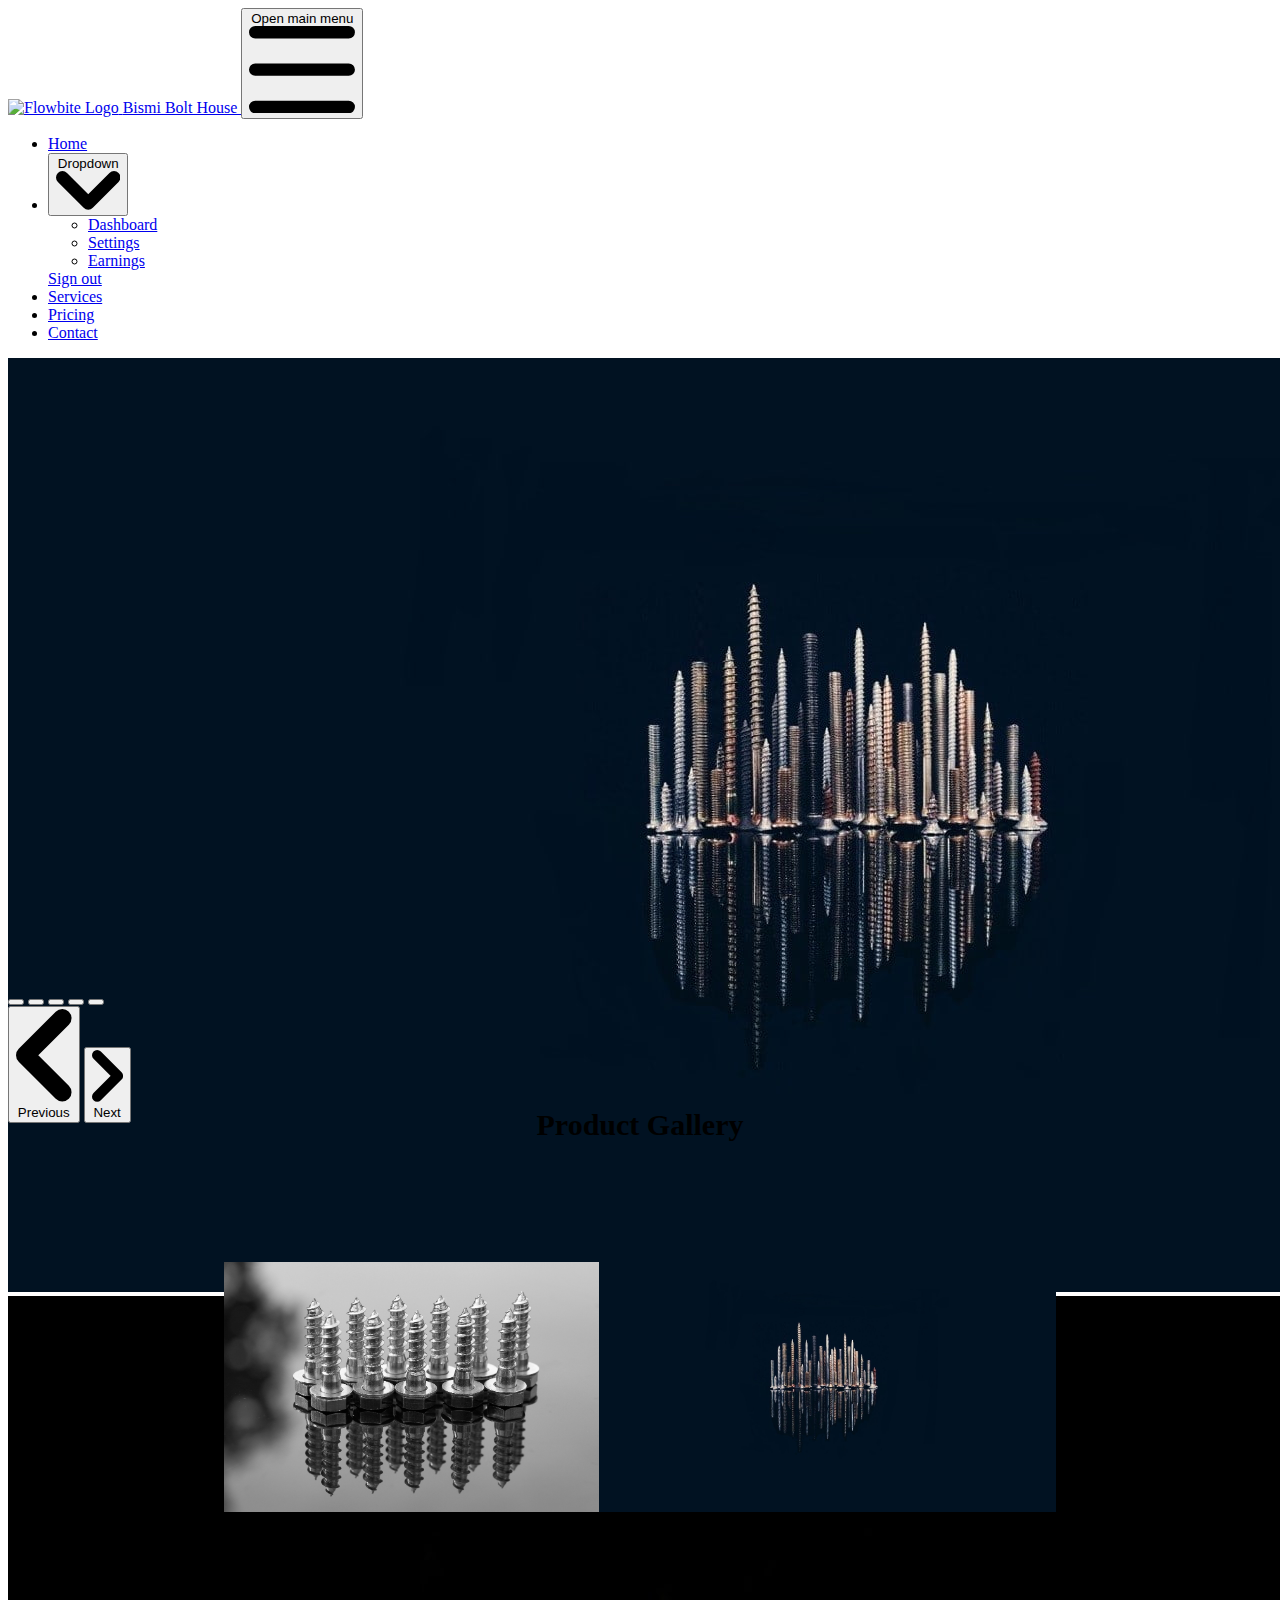
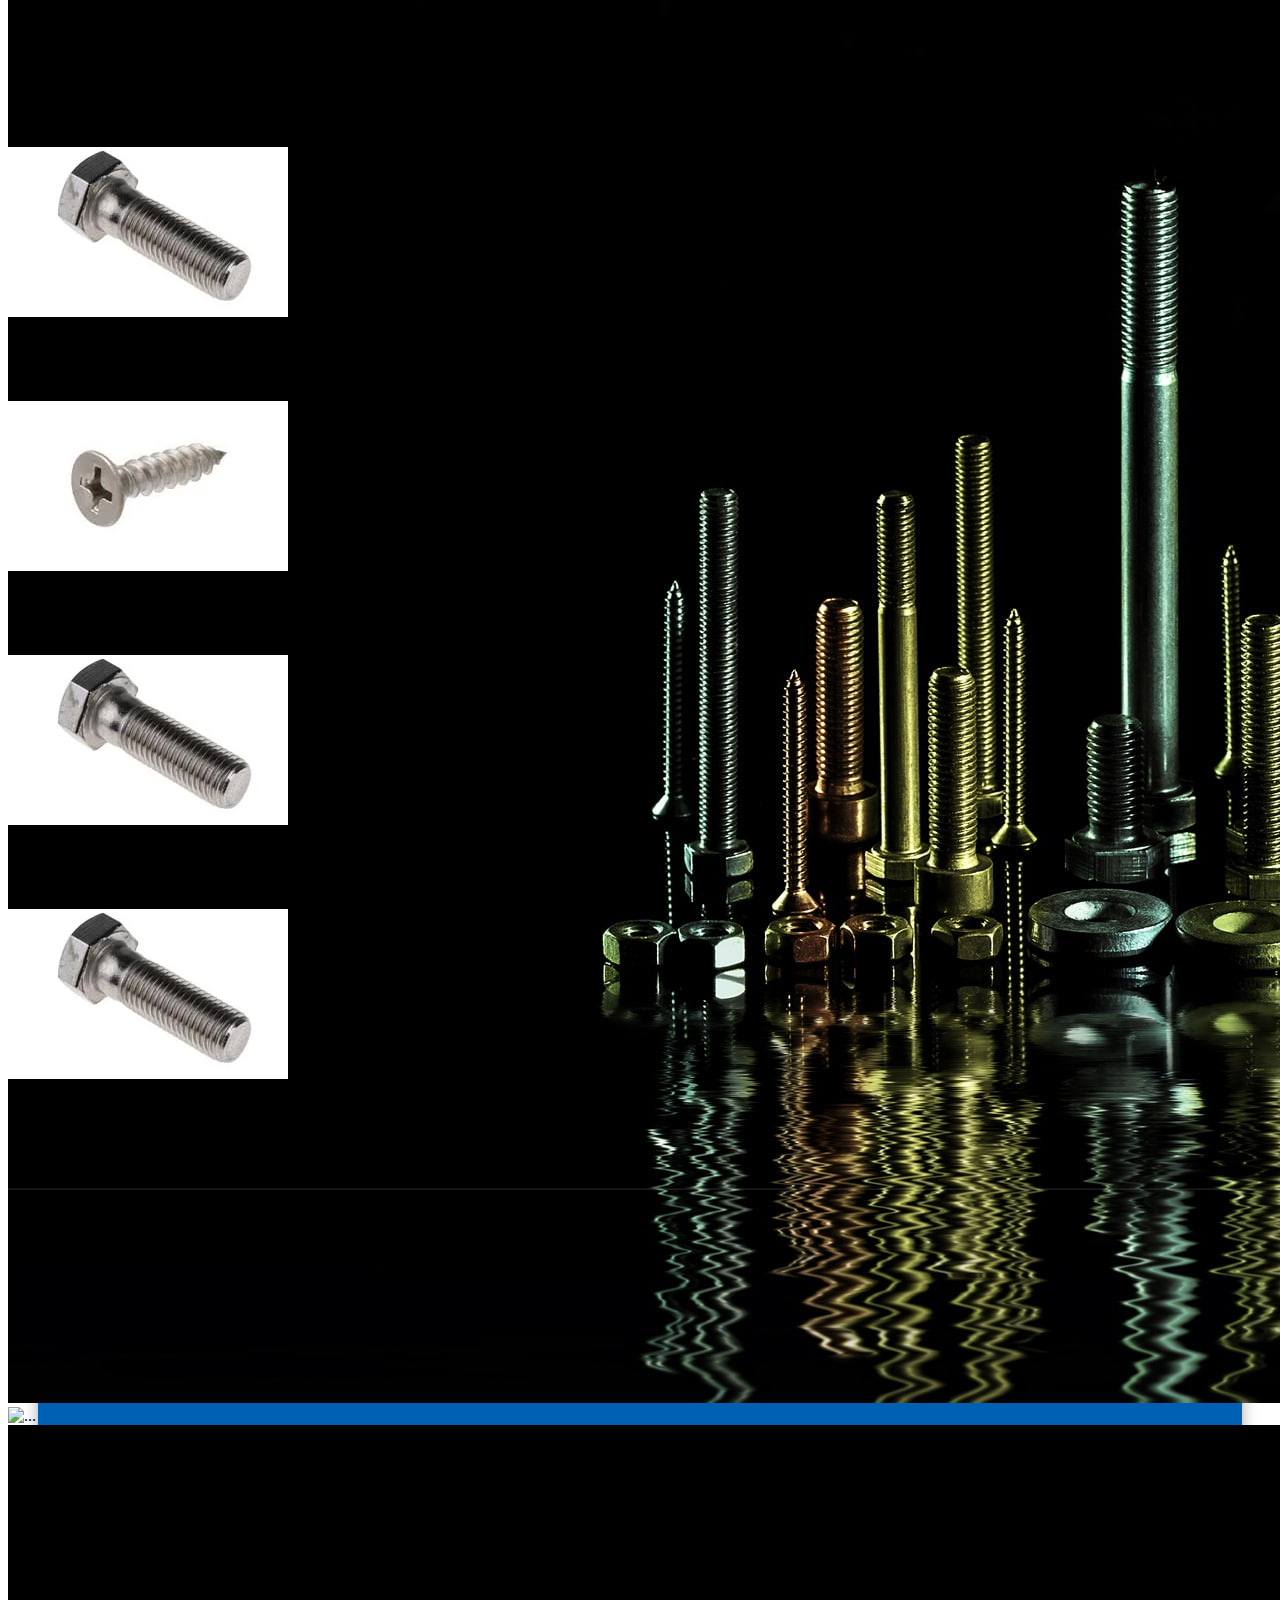
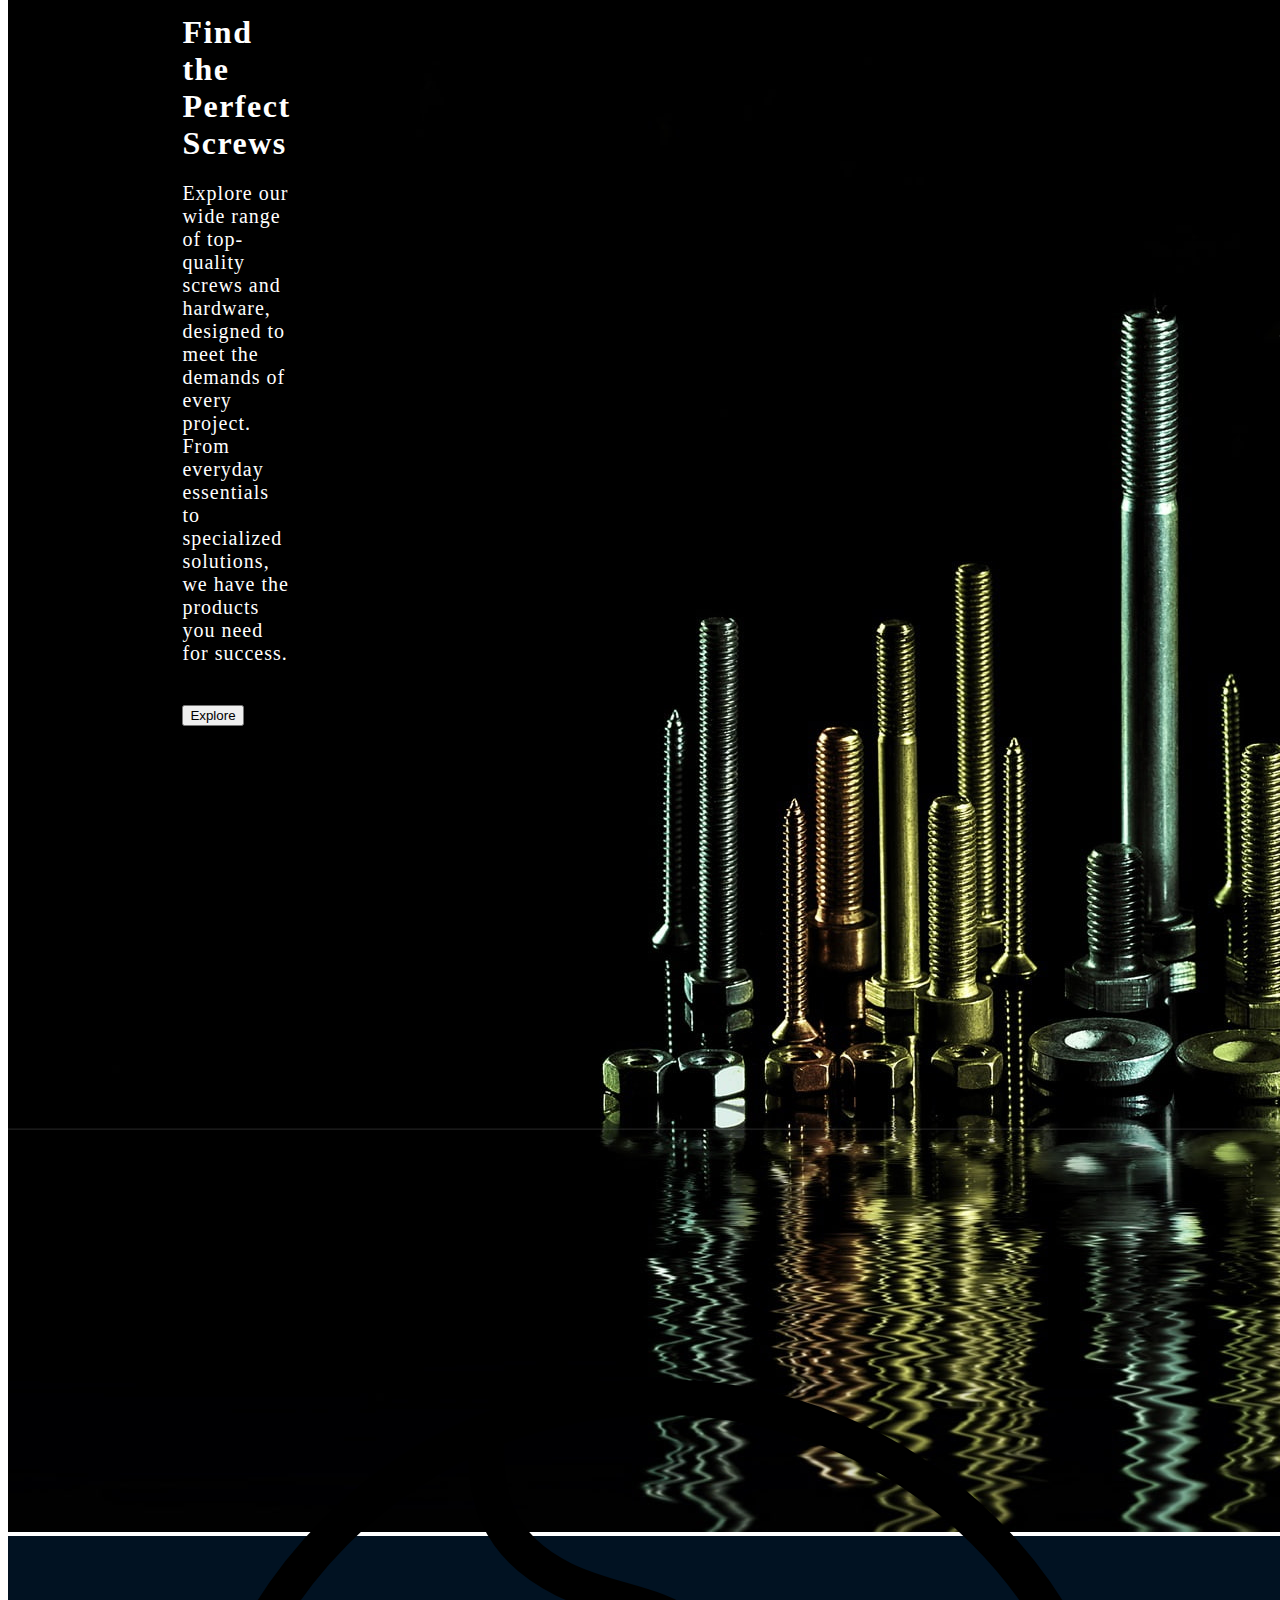
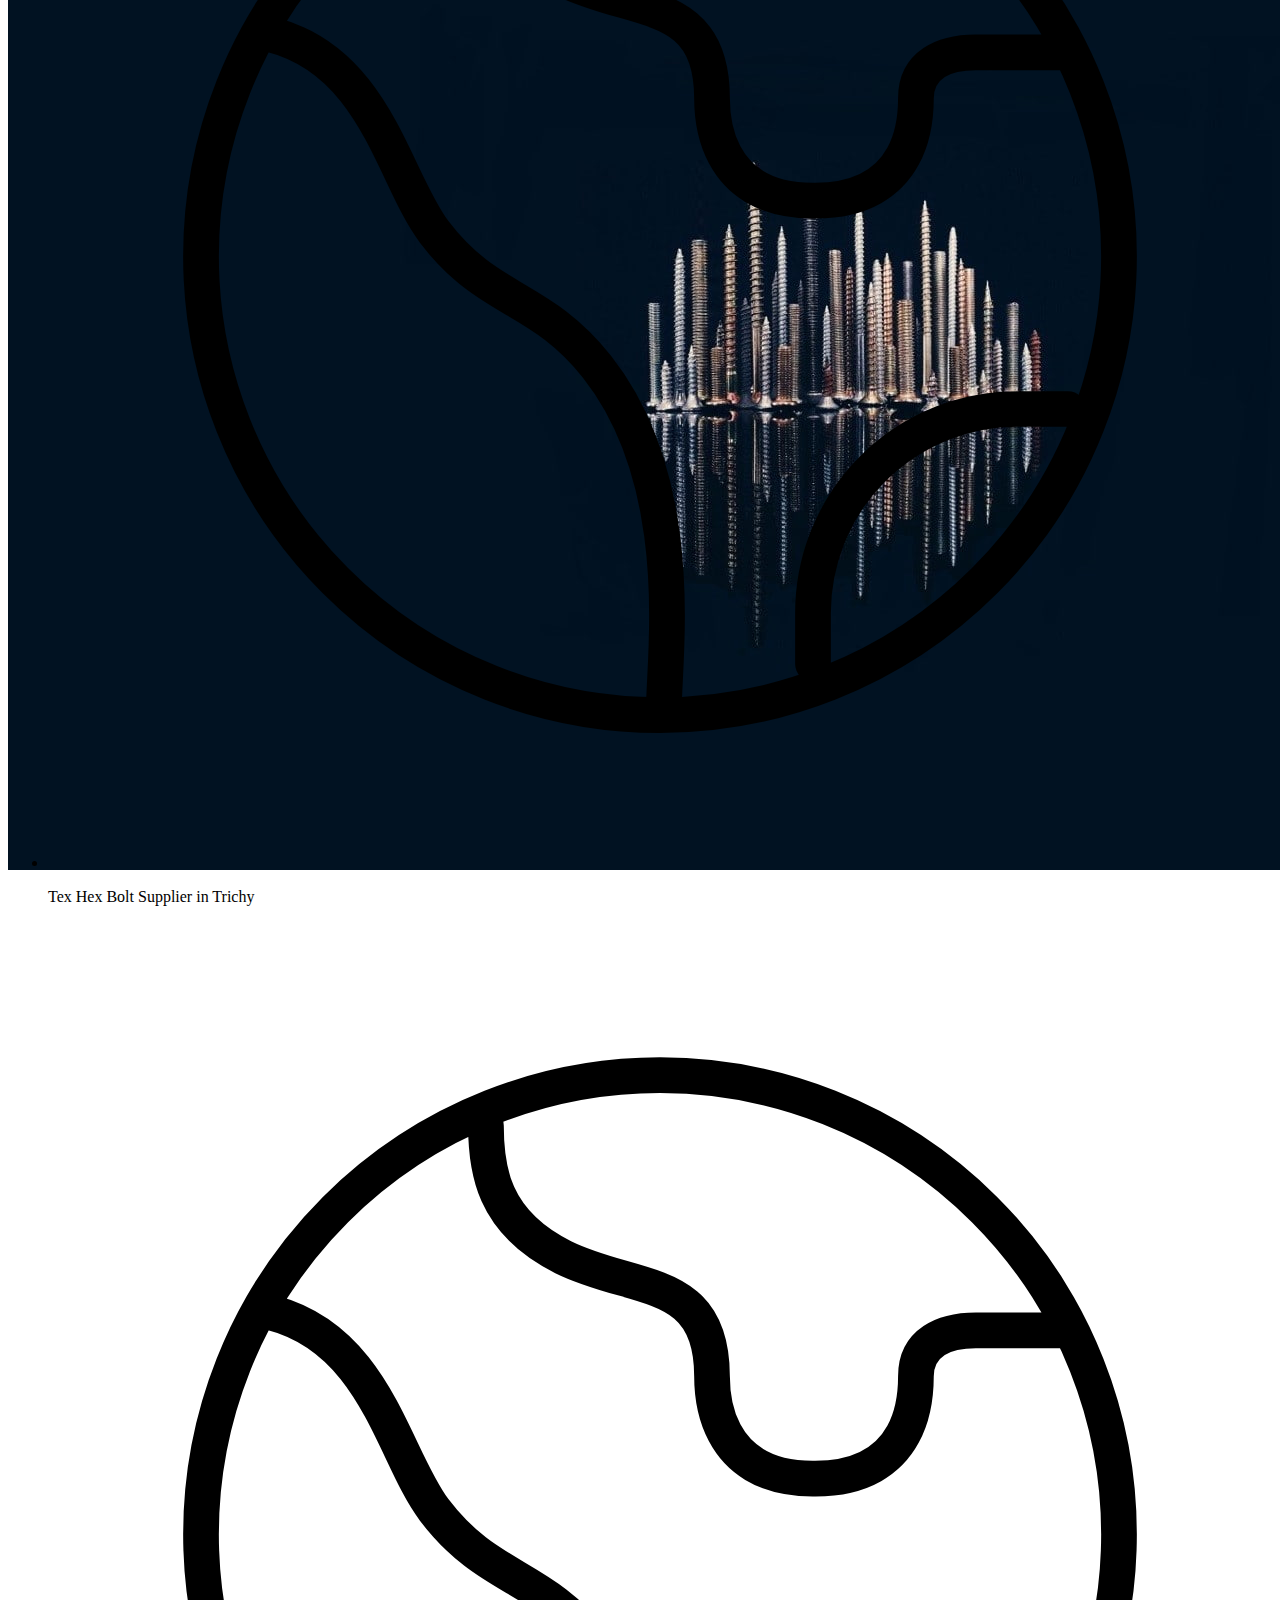
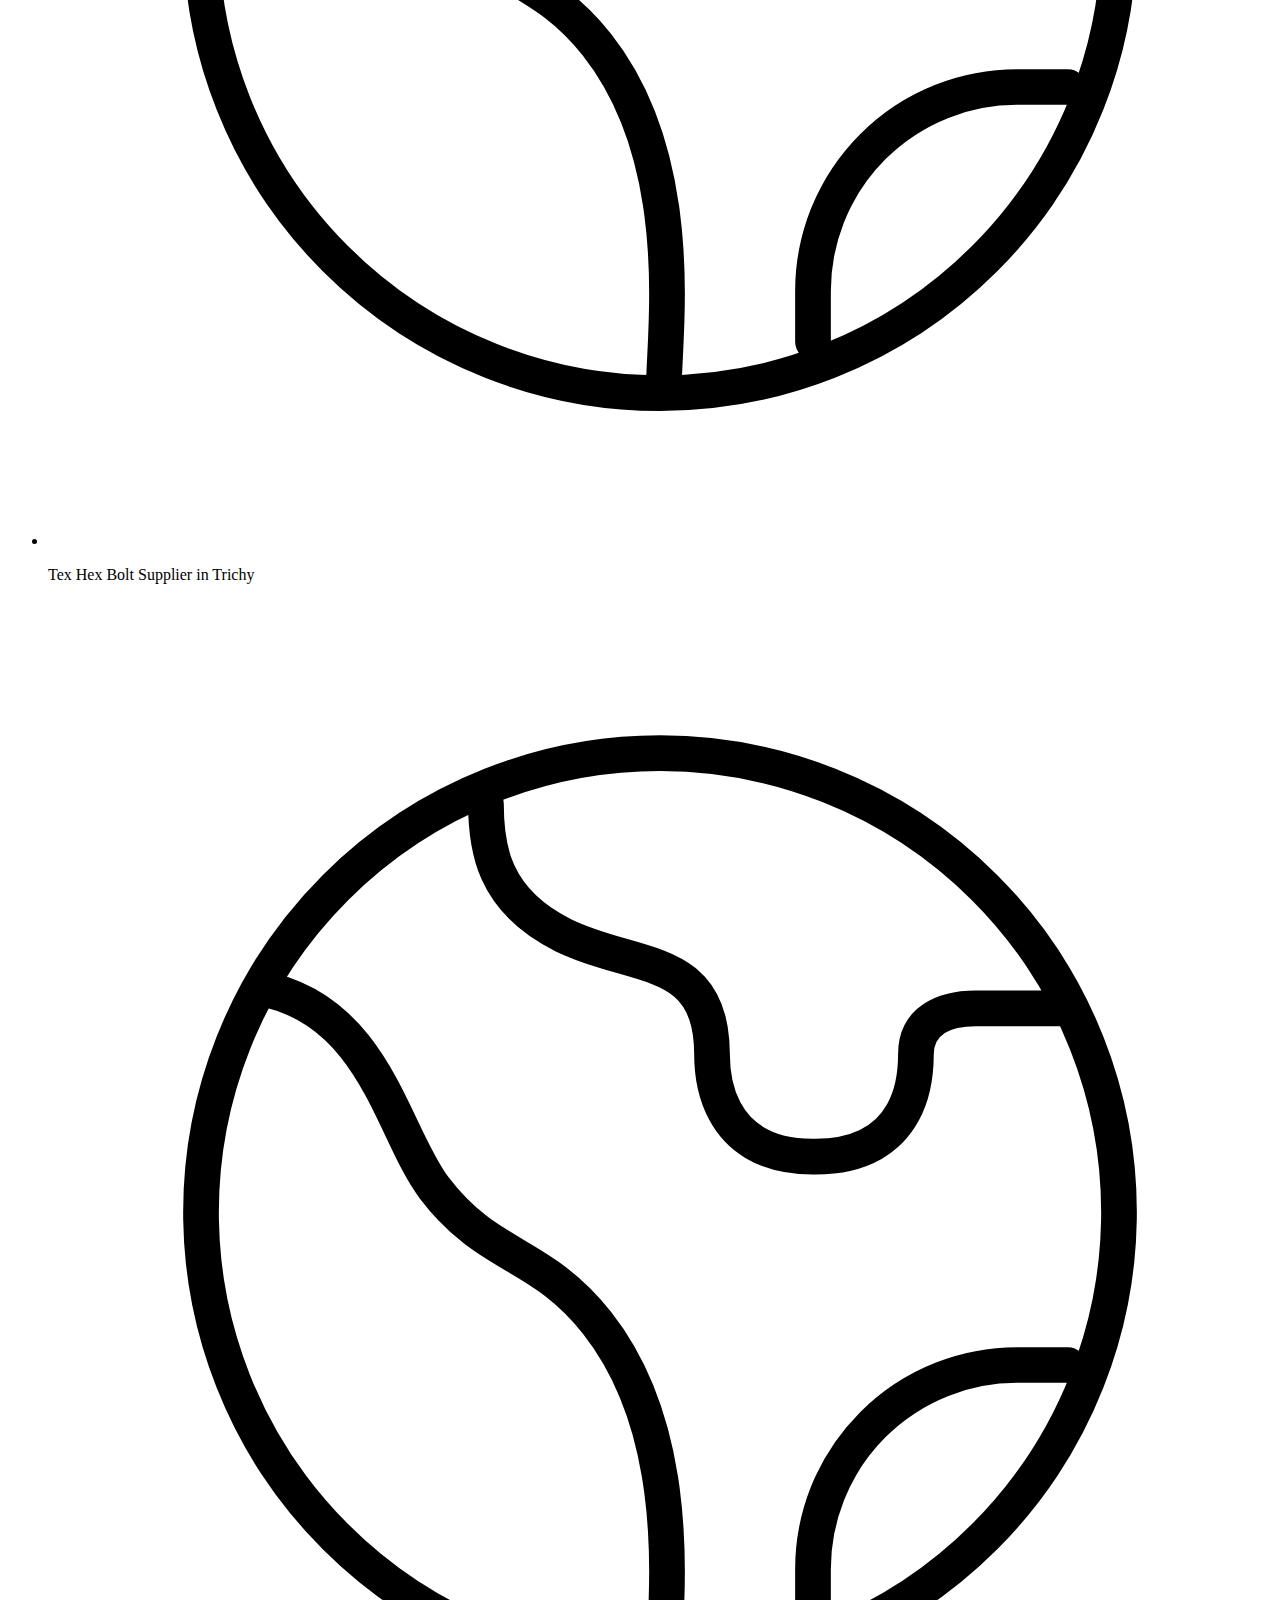
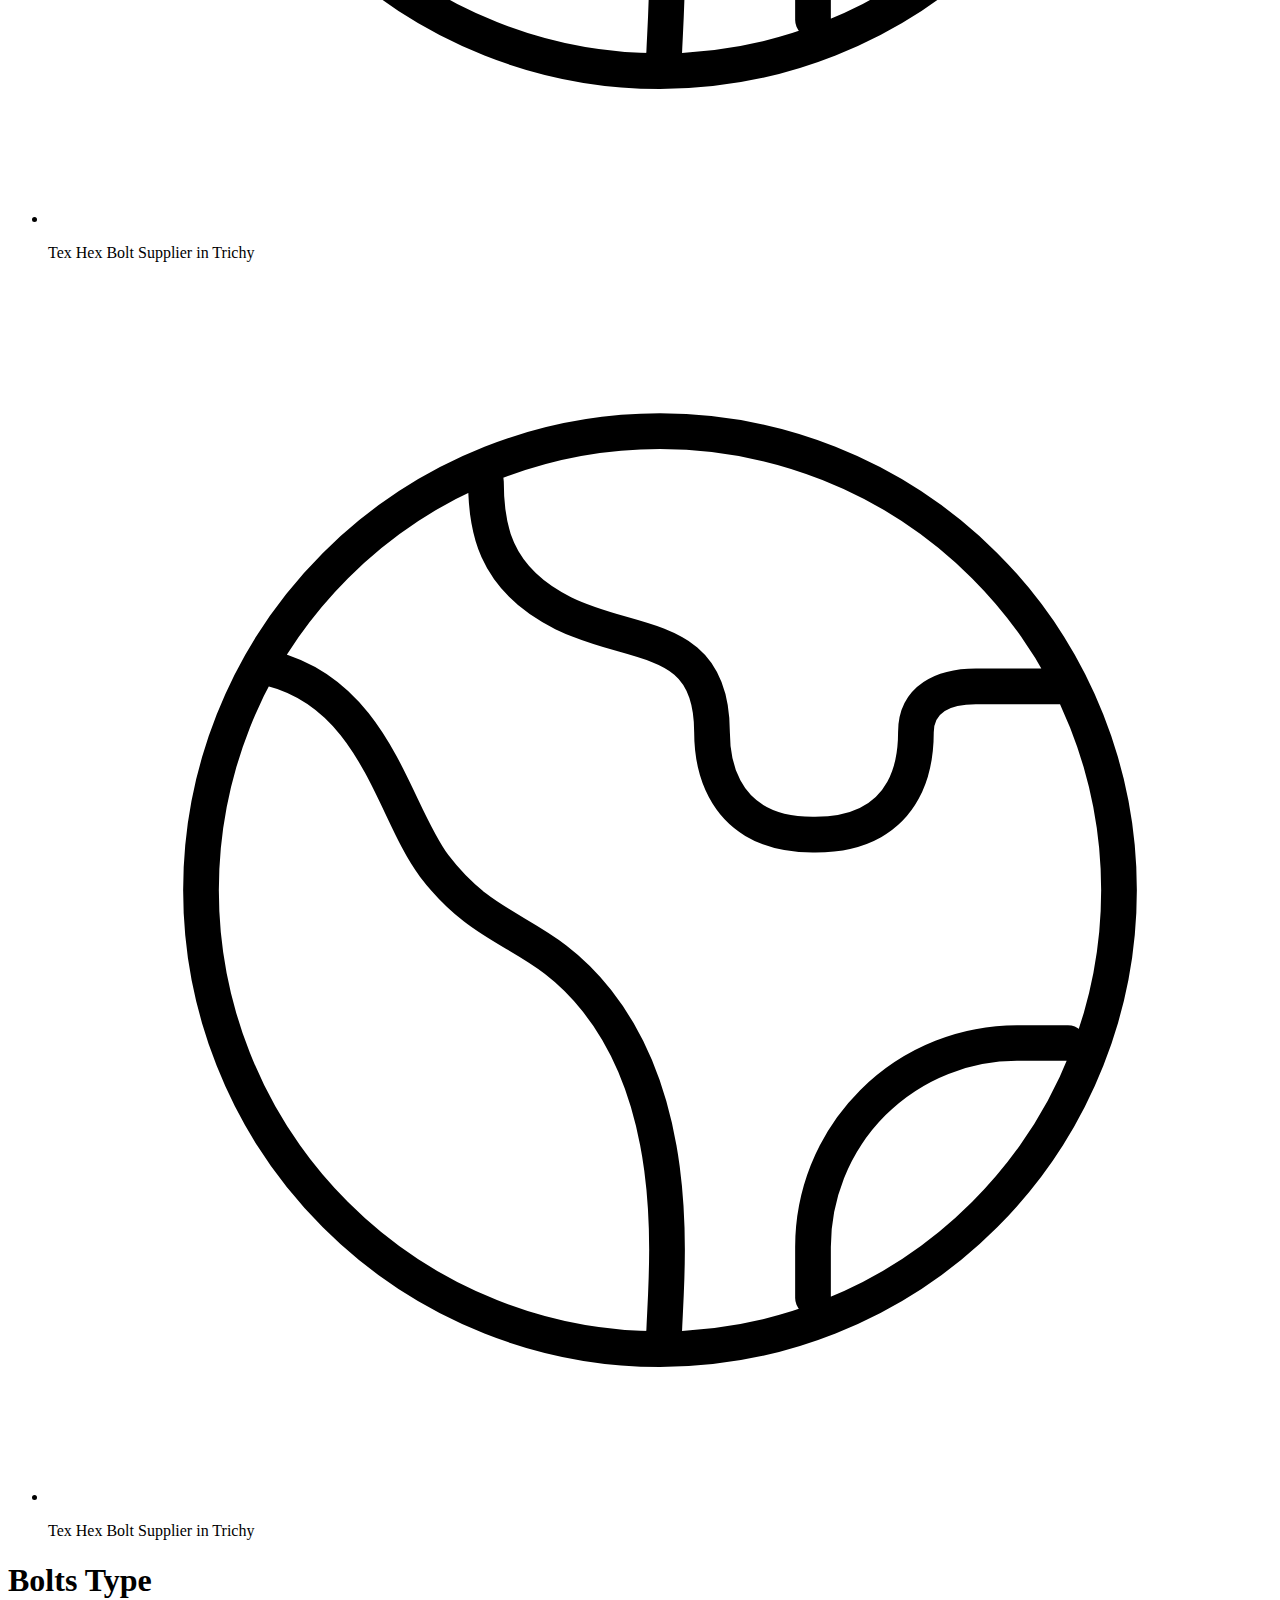
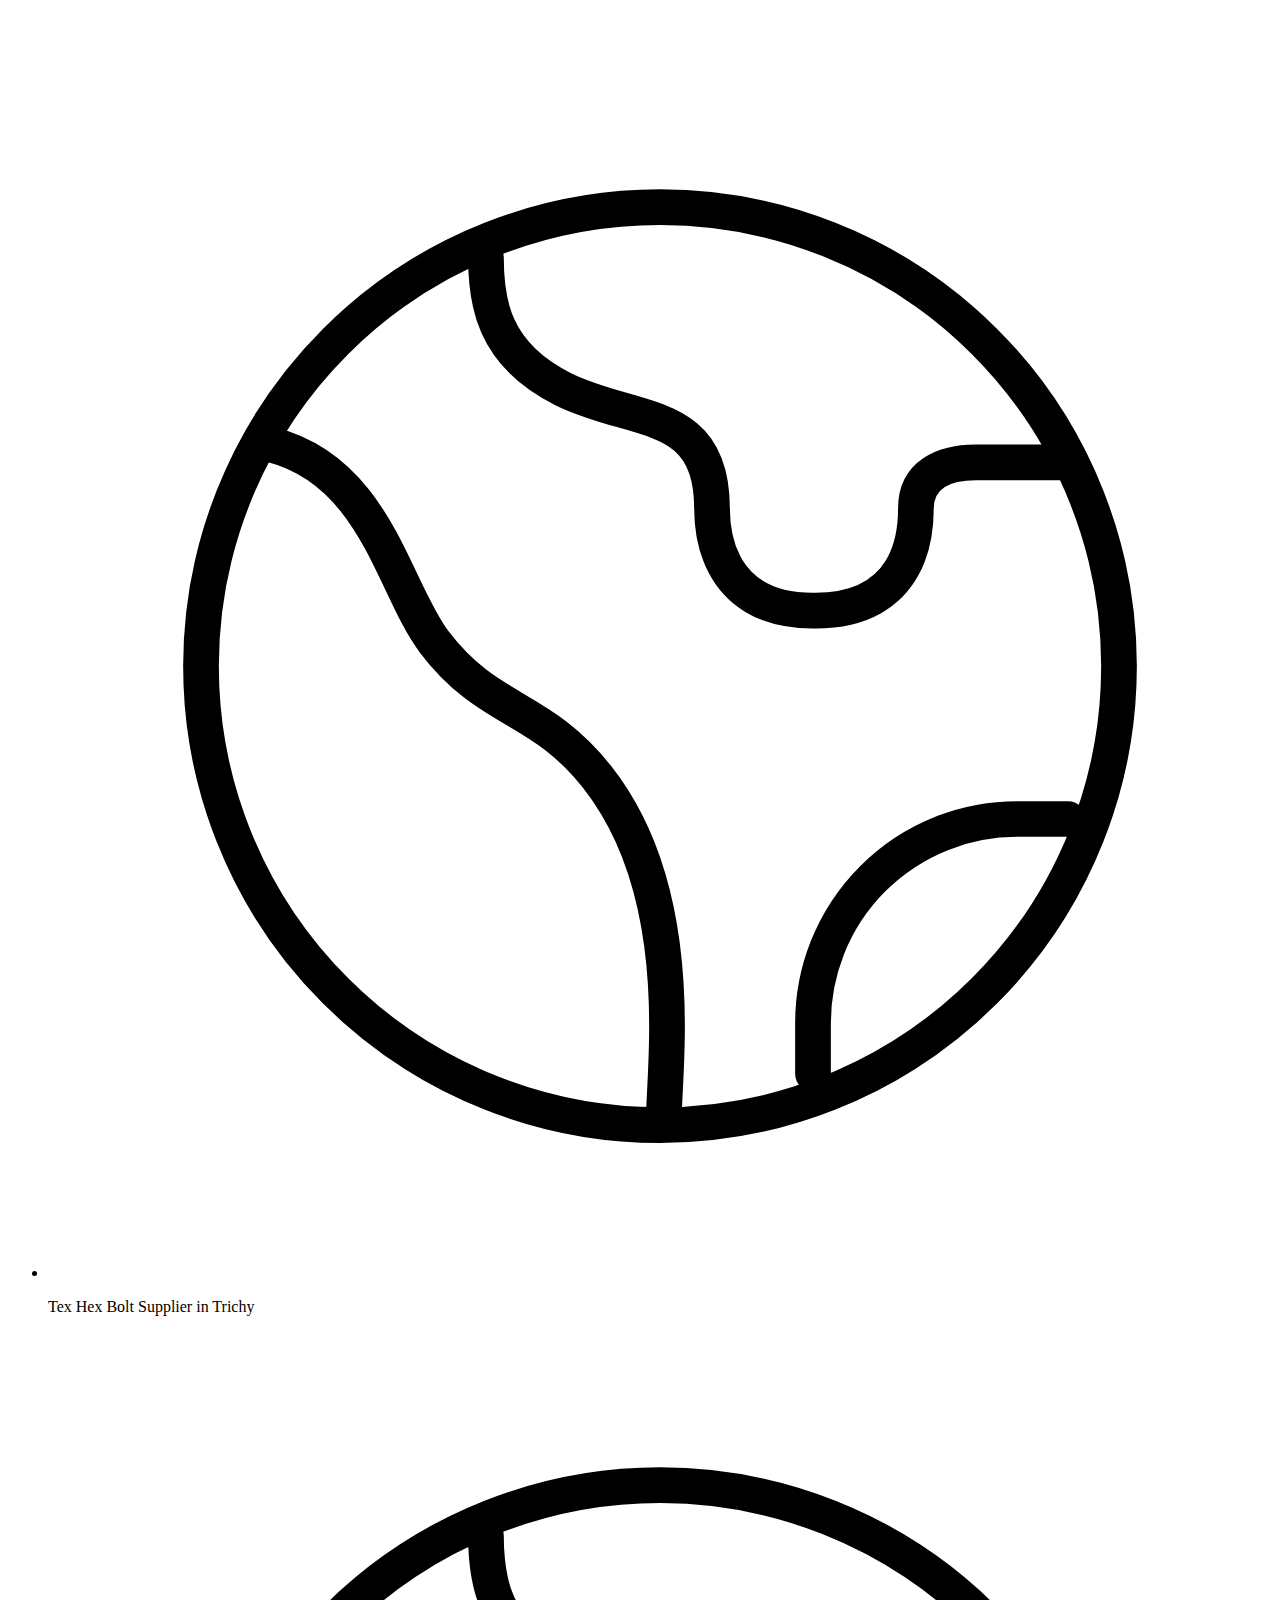
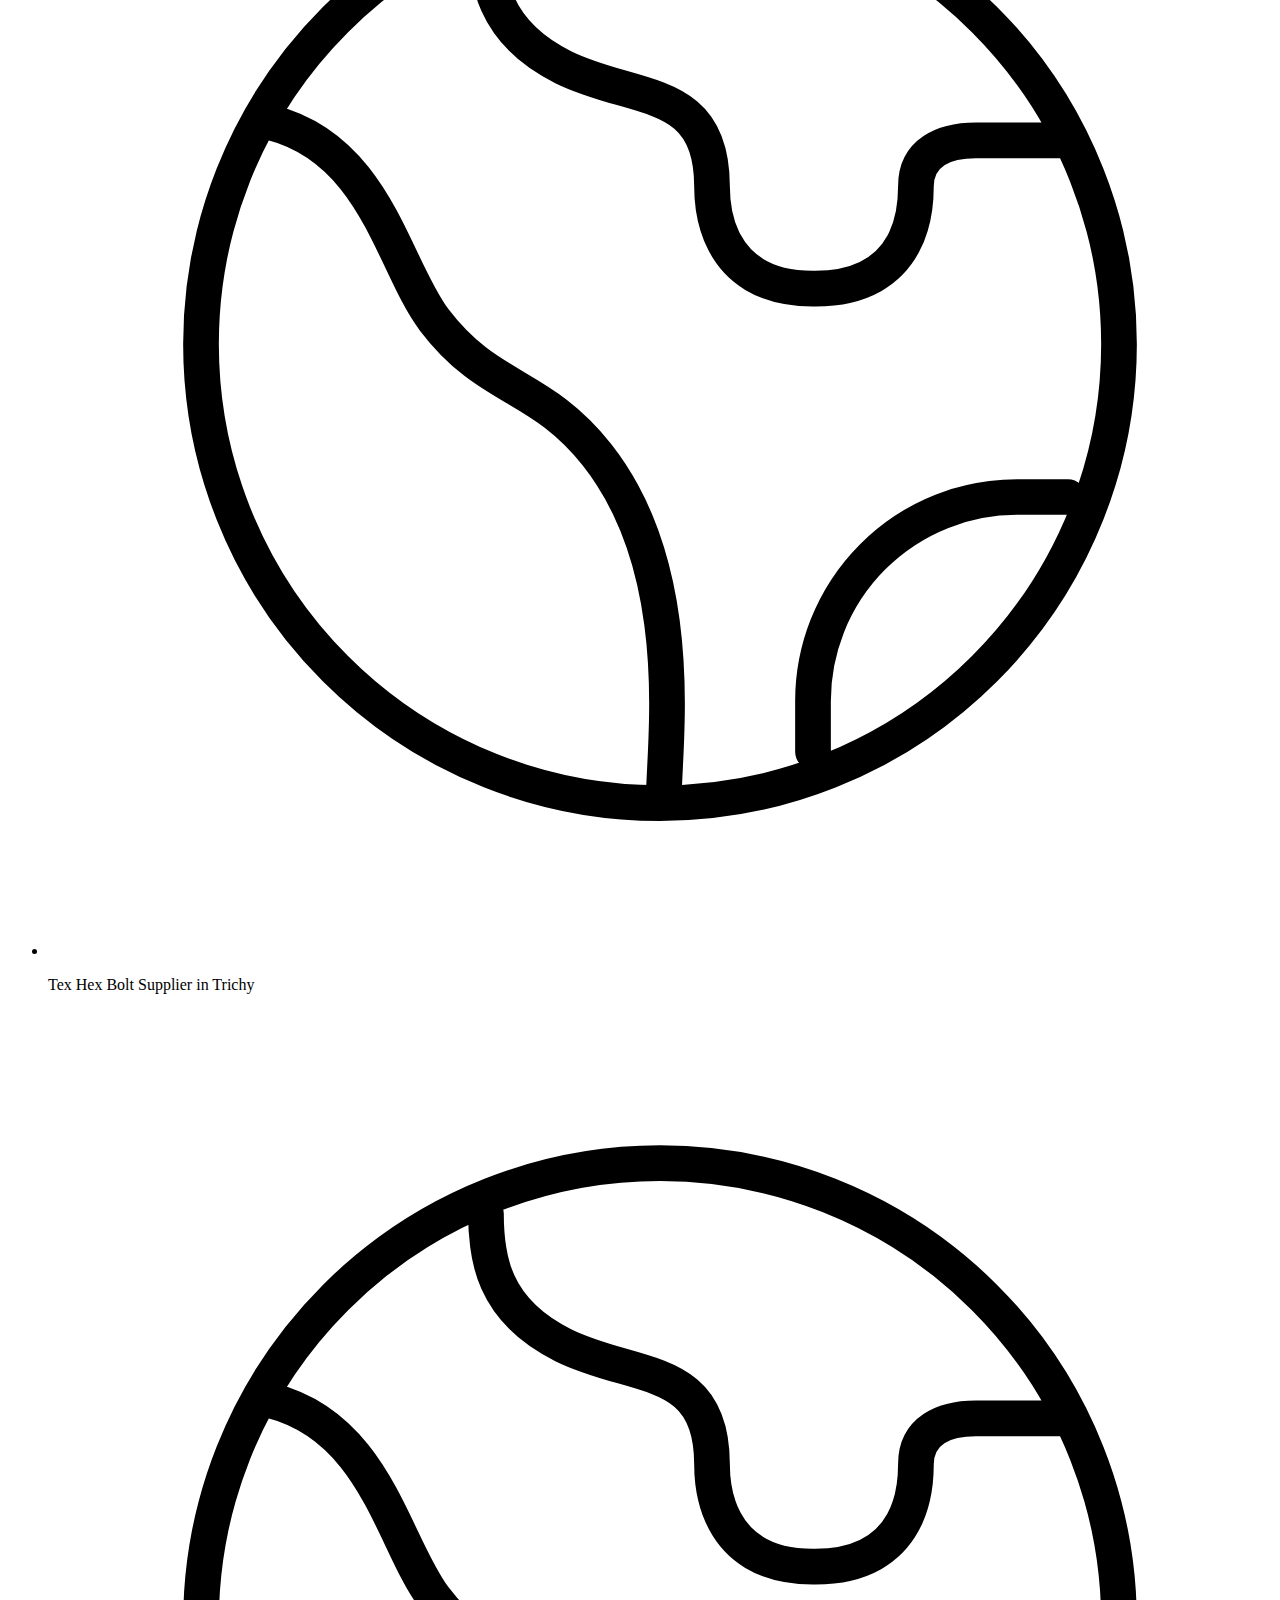
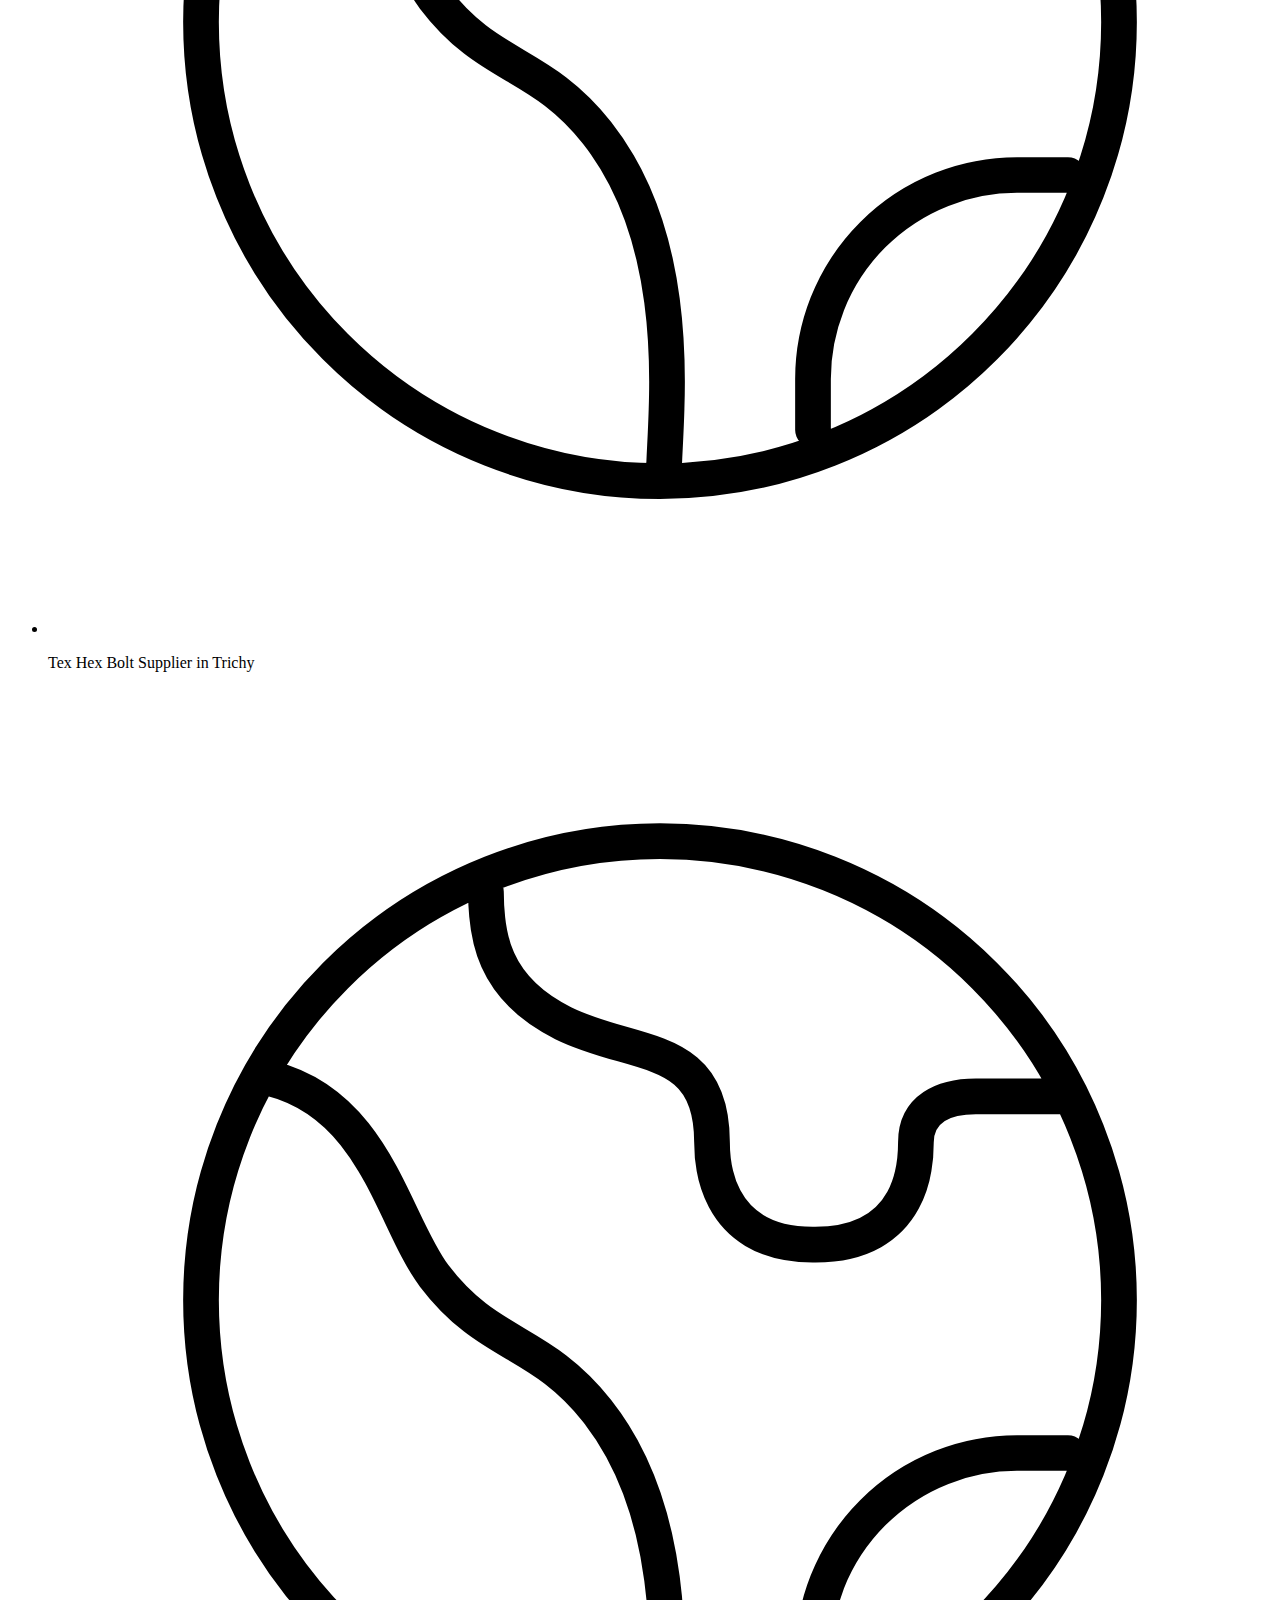
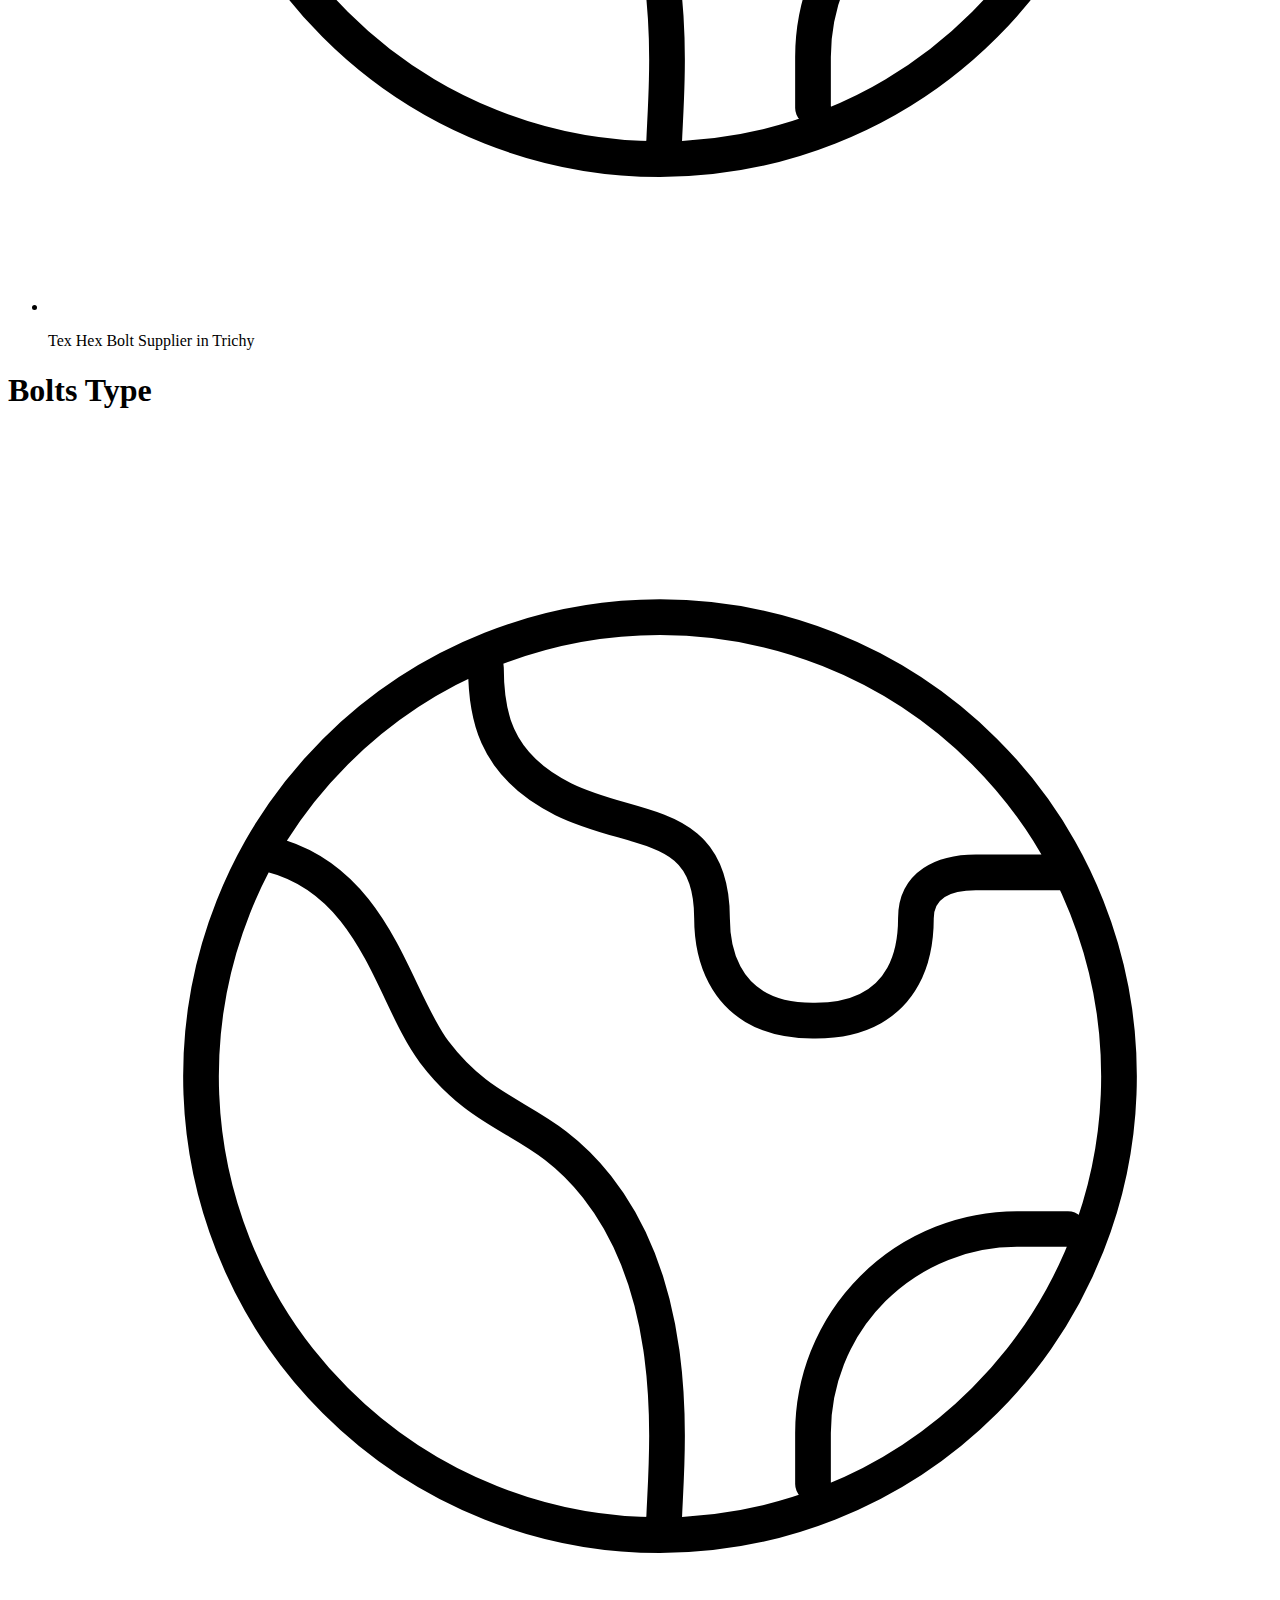
==== commit ee66c4e0: "testing with images" ====
--- a/index.html
+++ b/index.html
@@ -15,15 +15,16 @@
 
     <link rel="stylesheet" href="./src/css/style.css">
     <script src="./src/js/script.js"></script>
-    <link rel="stylesheet" href="./src/magicscroll-trial/magicscroll/magicscroll.css"/>
+    <link rel="stylesheet" href="./src/magicscroll-trial/magicscroll/magicscroll.css" />
     <script src="./src/magicscroll-trial/magicscroll/magicscroll.js"></script>
 </head>
 
 <style>
-    .MagicScroll a{
+    .MagicScroll a {
         display: none;
     }
 </style>
+
 <body>
     <!-- for the navbar -->
 
@@ -36,9 +37,9 @@
                 <img src="https://flowbite.com/docs/images/logo.svg" class="h-8" alt="Flowbite Logo" />
                 <span class="self-center text-2xl font-semibold whitespace-nowrap">Bismi Bolt
                     House
-                </span>   
+                </span>
             </a>
-            
+
             <button data-collapse-toggle="navbar-dropdown" type="button"
                 class="inline-flex items-center p-2 w-10 h-10 justify-center text-sm text-gray-500 rounded-lg md:hidden hover:bg-gray-100 focus:outline-none focus:ring-2 focus:ring-gray-200 dark:text-gray-400 dark:hover:bg-gray-700 dark:focus:ring-gray-600"
                 aria-controls="navbar-dropdown" aria-expanded="false">
@@ -116,19 +117,81 @@
 
 
 
-    <section
-        class=""
-        id="hero">
-        <div class="px-4 mx-auto max-w-screen-xl text-center py-24 lg:py-56" style="min-height: 700px;">
-            <!-- <h1 class="mb-4 text-4xl font-extrabold tracking-tight leading-none text-white md:text-5xl lg:text-6xl">
-                Bismi Bolt House</h1>
-            <p class="mb-8 text-lg font-normal text-gray-300 lg:text-xl sm:px-16 lg:px-48">Your Ultimate Partner For all
-                the Screw Needs</p> -->
-            <div class="flex flex-col space-y-4 sm:flex-row sm:justify-center sm:space-y-0">
-    
-            </div>
-        </div>
-    </section>
+
+
+
+
+    <div id="default-carousel" class="relative w-full" data-carousel="slide" style="height: 70vh;">
+        <!-- Carousel wrapper -->
+        <div class="relative h-56 overflow-hidden rounded-lg md:h-96" style="height: 100%;">
+            <!-- Item 1 -->
+            <div class="hidden duration-700 ease-in-out" data-carousel-item>
+                <img src="./src/assets/bg1.jpg"
+                    class="absolute block w-full -translate-x-1/2 -translate-y-1/2 top-1/2 left-1/2" alt="...">
+            </div>
+            <!-- Item 2 -->
+            <div class="hidden duration-700 ease-in-out" data-carousel-item>
+                <img src="./src/assets/bg2.jpg"
+                    class="absolute block w-full -translate-x-1/2 -translate-y-1/2 top-1/2 left-1/2" alt="...">
+            </div>
+            <!-- Item 3 -->
+            <div class="hidden duration-700 ease-in-out" data-carousel-item>
+                <img src="./src/assets/silver-nails.jpg"
+                    class="absolute block w-full -translate-x-1/2 -translate-y-1/2 top-1/2 left-1/2" alt="...">
+            </div>
+            <!-- Item 4 -->
+            <div class="hidden duration-700 ease-in-out" data-carousel-item>
+                <img src="./src/assets/bg2.jpg"
+                    class="absolute block w-full -translate-x-1/2 -translate-y-1/2 top-1/2 left-1/2" alt="...">
+            </div>
+            <!-- Item 5 -->
+            <div class="hidden duration-700 ease-in-out" data-carousel-item>
+                <img src="./src/assets/bg1.jpg"
+                    class="absolute block w-full -translate-x-1/2 -translate-y-1/2 top-1/2 left-1/2" alt="...">
+            </div>
+        </div>
+        <!-- Slider indicators -->
+        <div class="absolute z-30 flex -translate-x-1/2 bottom-5 left-1/2 space-x-3 rtl:space-x-reverse">
+            <button type="button" class="w-3 h-3 rounded-full" aria-current="true" aria-label="Slide 1"
+                data-carousel-slide-to="0"></button>
+            <button type="button" class="w-3 h-3 rounded-full" aria-current="false" aria-label="Slide 2"
+                data-carousel-slide-to="1"></button>
+            <button type="button" class="w-3 h-3 rounded-full" aria-current="false" aria-label="Slide 3"
+                data-carousel-slide-to="2"></button>
+            <button type="button" class="w-3 h-3 rounded-full" aria-current="false" aria-label="Slide 4"
+                data-carousel-slide-to="3"></button>
+            <button type="button" class="w-3 h-3 rounded-full" aria-current="false" aria-label="Slide 5"
+                data-carousel-slide-to="4"></button>
+        </div>
+        <!-- Slider controls -->
+        <button type="button"
+            class="absolute top-0 start-0 z-30 flex items-center justify-center h-full px-4 cursor-pointer group focus:outline-none"
+            data-carousel-prev>
+            <span
+                class="inline-flex items-center justify-center w-10 h-10 rounded-full bg-white/30 dark:bg-gray-800/30 group-hover:bg-white/50 dark:group-hover:bg-gray-800/60 group-focus:ring-4 group-focus:ring-white dark:group-focus:ring-gray-800/70 group-focus:outline-none">
+                <svg class="w-4 h-4 text-white dark:text-gray-800 rtl:rotate-180" aria-hidden="true"
+                    xmlns="http://www.w3.org/2000/svg" fill="none" viewBox="0 0 6 10">
+                    <path stroke="currentColor" stroke-linecap="round" stroke-linejoin="round" stroke-width="2"
+                        d="M5 1 1 5l4 4" />
+                </svg>
+                <span class="sr-only">Previous</span>
+            </span>
+        </button>
+        <button type="button"
+            class="absolute top-0 end-0 z-30 flex items-center justify-center h-full px-4 cursor-pointer group focus:outline-none"
+            data-carousel-next>
+            <span
+                class="inline-flex items-center justify-center w-10 h-10 rounded-full bg-white/30 dark:bg-gray-800/30 group-hover:bg-white/50 dark:group-hover:bg-gray-800/60 group-focus:ring-4 group-focus:ring-white dark:group-focus:ring-gray-800/70 group-focus:outline-none">
+                <svg class="w-4 h-4 text-white dark:text-gray-800 rtl:rotate-180" aria-hidden="true"
+                    xmlns="http://www.w3.org/2000/svg" fill="none" viewBox="0 0 6 10">
+                    <path stroke="currentColor" stroke-linecap="round" stroke-linejoin="round" stroke-width="2"
+                        d="m1 9 4-4-4-4" />
+                </svg>
+                <span class="sr-only">Next</span>
+            </span>
+        </button>
+    </div>
+
 
 
 
@@ -139,31 +202,193 @@
     <h1 style="padding: 100px;text-align: center;font-size: 30px;">Product Gallery</h1>
     <div class="MagicScroll" data-options="mode: animation;" style="height: 250px;">
 
-        <img src="./src/assets/pexels-pixabay-259988.jpg"  style="z-index: -1;">
-        <img src="./src/assets/silver-nails.jpg"  style="z-index: -1;">
-        <img src="./src/assets/bg1.jpg"  style="z-index: -1;">
-        <img src="./src/assets/silver-nails.jpg"  style="z-index: -1;">
-        <img src="./src/assets/silver-nails.jpg"  style="z-index: -1;">
-        <img src="./src/assets/silver-nails.jpg"  style="z-index: -1;">
-        </div>
-    
+        <img src="./src/assets/pexels-pixabay-259988.jpg" style="z-index: -1;">
+        <img src="./src/assets/silver-nails.jpg" style="z-index: -1;">
+        <img src="./src/assets/bg1.jpg" style="z-index: -1;">
+        <img src="./src/assets/silver-nails.jpg" style="z-index: -1;">
+        <img src="./src/assets/silver-nails.jpg" style="z-index: -1;">
+        <img src="./src/assets/silver-nails.jpg" style="z-index: -1;">
+    </div>
+
     <!-- end -->
 
+
+    <div class="container mx-auto">
+        <h1 class="text-center" style="margin-top: 100px;">Bismi Bolt House</h1>
+        <h1 class="text-center">Fasteners Suppliers, Dealers, Stockists in India</h1>
+`        <div class="grid grid-cols-4 gap-4 py-3">
+            <div>
+                <img src="./src/assets/bolt-manufacturer-india.webp">
+                <h1 class="text-center">Bolt</h1>
+            </div>
+
+            <div>
+                <img src="./src/assets/screw-manufacturer-india.webp">
+                <h1 class="text-center">Screw</h1>
+            </div>
+            <div>
+                <img src="./src/assets/bolt-manufacturer-india.webp">
+                <h1 class="text-center">Bolt</h1>
+            </div>
+            <div>
+                <img src="./src/assets/bolt-manufacturer-india.webp">
+                <h1 class="text-center">Bolt</h1>
+            </div>
+
+        </div>
+        <br>
+        <hr style="opacity: .1;">
+
+    </div>
     <!-- for the explore card -->
 
-    <div class="explore" >
-        <div class="explore-left"> 
+
+
+    <div class="explore">
+        <div class="explore-left">
             <h1 style="letter-spacing:1.5px;font-size: 2rem;margin-bottom: 20px;">Find the Perfect Screws</h1>
-            <p style="letter-spacing:1px;font-size: 20px;padding-bottom: 20px;font-weight: 100;">Explore our wide range of top-quality screws and hardware, designed to meet the demands of every project. From everyday essentials to specialized solutions, we have the products you need for success.
+            <p style="letter-spacing:1px;font-size: 20px;padding-bottom: 20px;font-weight: 100;">Explore our wide range
+                of top-quality screws and hardware, designed to meet the demands of every project. From everyday
+                essentials to specialized solutions, we have the products you need for success.
             </p>
-            <button type="button" style="cursor: pointer;" class="py-2.5 px-5 me-2 mb-2 text-gray-900 focus:outline-none bg-white rounded-lg border border-gray-200 hover:bg-gray-100 hover:text-blue-700 focus:z-10 focus:ring-4 focus:ring-gray-100 dark:focus:ring-gray-700 dark:bg-gray-800 dark:text-gray-400 dark:border-gray-600 dark:hover:text-white dark:hover:bg-gray-700">Explore</button>
-
-        </div>
-        <div class="explore-right" > 
-                       <img src="./src/assets/top-view-screwdriver-with-screws.png" class="imgexplore">
+            <button type="button" style="cursor: pointer;"
+                class="py-2.5 px-5 me-2 mb-2 text-gray-900 focus:outline-none bg-white rounded-lg border border-gray-200 hover:bg-gray-100 hover:text-blue-700 focus:z-10 focus:ring-4 focus:ring-gray-100 dark:focus:ring-gray-700 dark:bg-gray-800 dark:text-gray-400 dark:border-gray-600 dark:hover:text-white dark:hover:bg-gray-700">Explore</button>
+
+        </div>
+        <div class="explore-right">
+            <img src="./src/assets/top-view-screwdriver-with-screws.png" class="imgexplore">
         </div>
     </div>
     <!-- end -->
+    <div class="container mx-auto">
+        <hr style="opacity: .1;">
+        <div class="flex flex-col md:flex-row ">
+            <div class="w-full md:w-1/2 p-2">
+                <h1>Bolts Type</h1>
+                <br>
+                <ul>
+                    <li class="flex items-center space-x-2">
+                        <svg class="w-[23px] h-[23px] text-gray-800 dark:text-white" aria-hidden="true"
+                            xmlns="http://www.w3.org/2000/svg" fill="none" viewBox="0 0 24 24">
+                            <path stroke="currentColor" stroke-linecap="round" stroke-width="0.7"
+                                d="M4.37 7.657c2.063.528 2.396 2.806 3.202 3.87 1.07 1.413 2.075 1.228 3.192 2.644 1.805 2.289 1.312 5.705 1.312 6.705M20 15h-1a4 4 0 0 0-4 4v1M8.587 3.992c0 .822.112 1.886 1.515 2.58 1.402.693 2.918.351 2.918 2.334 0 .276 0 2.008 1.972 2.008 2.026.031 2.026-1.678 2.026-2.008 0-.65.527-.9 1.177-.9H20M21 12a9 9 0 1 1-18 0 9 9 0 0 1 18 0Z" />
+                        </svg>
+                        <p>Tex Hex Bolt Supplier in Trichy</p>
+                    </li>
+                    <li class="flex items-center space-x-2">
+                        <svg class="w-[23px] h-[23px] text-gray-800 dark:text-white" aria-hidden="true"
+                            xmlns="http://www.w3.org/2000/svg" fill="none" viewBox="0 0 24 24">
+                            <path stroke="currentColor" stroke-linecap="round" stroke-width="0.7"
+                                d="M4.37 7.657c2.063.528 2.396 2.806 3.202 3.87 1.07 1.413 2.075 1.228 3.192 2.644 1.805 2.289 1.312 5.705 1.312 6.705M20 15h-1a4 4 0 0 0-4 4v1M8.587 3.992c0 .822.112 1.886 1.515 2.58 1.402.693 2.918.351 2.918 2.334 0 .276 0 2.008 1.972 2.008 2.026.031 2.026-1.678 2.026-2.008 0-.65.527-.9 1.177-.9H20M21 12a9 9 0 1 1-18 0 9 9 0 0 1 18 0Z" />
+                        </svg>
+                        <p>Tex Hex Bolt Supplier in Trichy</p>
+                    </li>
+                    <li class="flex items-center space-x-2">
+                        <svg class="w-[23px] h-[23px] text-gray-800 dark:text-white" aria-hidden="true"
+                            xmlns="http://www.w3.org/2000/svg" fill="none" viewBox="0 0 24 24">
+                            <path stroke="currentColor" stroke-linecap="round" stroke-width="0.7"
+                                d="M4.37 7.657c2.063.528 2.396 2.806 3.202 3.87 1.07 1.413 2.075 1.228 3.192 2.644 1.805 2.289 1.312 5.705 1.312 6.705M20 15h-1a4 4 0 0 0-4 4v1M8.587 3.992c0 .822.112 1.886 1.515 2.58 1.402.693 2.918.351 2.918 2.334 0 .276 0 2.008 1.972 2.008 2.026.031 2.026-1.678 2.026-2.008 0-.65.527-.9 1.177-.9H20M21 12a9 9 0 1 1-18 0 9 9 0 0 1 18 0Z" />
+                        </svg>
+                        <p>Tex Hex Bolt Supplier in Trichy</p>
+                    </li>
+                    <li class="flex items-center space-x-2">
+                        <svg class="w-[23px] h-[23px] text-gray-800 dark:text-white" aria-hidden="true"
+                            xmlns="http://www.w3.org/2000/svg" fill="none" viewBox="0 0 24 24">
+                            <path stroke="currentColor" stroke-linecap="round" stroke-width="0.7"
+                                d="M4.37 7.657c2.063.528 2.396 2.806 3.202 3.87 1.07 1.413 2.075 1.228 3.192 2.644 1.805 2.289 1.312 5.705 1.312 6.705M20 15h-1a4 4 0 0 0-4 4v1M8.587 3.992c0 .822.112 1.886 1.515 2.58 1.402.693 2.918.351 2.918 2.334 0 .276 0 2.008 1.972 2.008 2.026.031 2.026-1.678 2.026-2.008 0-.65.527-.9 1.177-.9H20M21 12a9 9 0 1 1-18 0 9 9 0 0 1 18 0Z" />
+                        </svg>
+                        <p>Tex Hex Bolt Supplier in Trichy</p>
+                    </li>
+                    <!-- Repeat other list items here -->
+                </ul>
+            </div>
+            <div class="w-full md:w-1/2 p-2">
+                <h1>Bolts Type</h1>
+                <br>
+                <ul>
+                    <li class="flex items-center space-x-2">
+                        <svg class="w-[23px] h-[23px] text-gray-800 dark:text-white" aria-hidden="true"
+                            xmlns="http://www.w3.org/2000/svg" fill="none" viewBox="0 0 24 24">
+                            <path stroke="currentColor" stroke-linecap="round" stroke-width="0.7"
+                                d="M4.37 7.657c2.063.528 2.396 2.806 3.202 3.87 1.07 1.413 2.075 1.228 3.192 2.644 1.805 2.289 1.312 5.705 1.312 6.705M20 15h-1a4 4 0 0 0-4 4v1M8.587 3.992c0 .822.112 1.886 1.515 2.58 1.402.693 2.918.351 2.918 2.334 0 .276 0 2.008 1.972 2.008 2.026.031 2.026-1.678 2.026-2.008 0-.65.527-.9 1.177-.9H20M21 12a9 9 0 1 1-18 0 9 9 0 0 1 18 0Z" />
+                        </svg>
+                        <p>Tex Hex Bolt Supplier in Trichy</p>
+                    </li>
+                    <li class="flex items-center space-x-2">
+                        <svg class="w-[23px] h-[23px] text-gray-800 dark:text-white" aria-hidden="true"
+                            xmlns="http://www.w3.org/2000/svg" fill="none" viewBox="0 0 24 24">
+                            <path stroke="currentColor" stroke-linecap="round" stroke-width="0.7"
+                                d="M4.37 7.657c2.063.528 2.396 2.806 3.202 3.87 1.07 1.413 2.075 1.228 3.192 2.644 1.805 2.289 1.312 5.705 1.312 6.705M20 15h-1a4 4 0 0 0-4 4v1M8.587 3.992c0 .822.112 1.886 1.515 2.58 1.402.693 2.918.351 2.918 2.334 0 .276 0 2.008 1.972 2.008 2.026.031 2.026-1.678 2.026-2.008 0-.65.527-.9 1.177-.9H20M21 12a9 9 0 1 1-18 0 9 9 0 0 1 18 0Z" />
+                        </svg>
+                        <p>Tex Hex Bolt Supplier in Trichy</p>
+                    </li>
+                    <li class="flex items-center space-x-2">
+                        <svg class="w-[23px] h-[23px] text-gray-800 dark:text-white" aria-hidden="true"
+                            xmlns="http://www.w3.org/2000/svg" fill="none" viewBox="0 0 24 24">
+                            <path stroke="currentColor" stroke-linecap="round" stroke-width="0.7"
+                                d="M4.37 7.657c2.063.528 2.396 2.806 3.202 3.87 1.07 1.413 2.075 1.228 3.192 2.644 1.805 2.289 1.312 5.705 1.312 6.705M20 15h-1a4 4 0 0 0-4 4v1M8.587 3.992c0 .822.112 1.886 1.515 2.58 1.402.693 2.918.351 2.918 2.334 0 .276 0 2.008 1.972 2.008 2.026.031 2.026-1.678 2.026-2.008 0-.65.527-.9 1.177-.9H20M21 12a9 9 0 1 1-18 0 9 9 0 0 1 18 0Z" />
+                        </svg>
+                        <p>Tex Hex Bolt Supplier in Trichy</p>
+                    </li>
+                    <li class="flex items-center space-x-2">
+                        <svg class="w-[23px] h-[23px] text-gray-800 dark:text-white" aria-hidden="true"
+                            xmlns="http://www.w3.org/2000/svg" fill="none" viewBox="0 0 24 24">
+                            <path stroke="currentColor" stroke-linecap="round" stroke-width="0.7"
+                                d="M4.37 7.657c2.063.528 2.396 2.806 3.202 3.87 1.07 1.413 2.075 1.228 3.192 2.644 1.805 2.289 1.312 5.705 1.312 6.705M20 15h-1a4 4 0 0 0-4 4v1M8.587 3.992c0 .822.112 1.886 1.515 2.58 1.402.693 2.918.351 2.918 2.334 0 .276 0 2.008 1.972 2.008 2.026.031 2.026-1.678 2.026-2.008 0-.65.527-.9 1.177-.9H20M21 12a9 9 0 1 1-18 0 9 9 0 0 1 18 0Z" />
+                        </svg>
+                        <p>Tex Hex Bolt Supplier in Trichy</p>
+                    </li>
+                    
+
+                    <!-- Repeat other list items here -->
+                </ul>
+            </div>
+            <div class="w-full md:w-1/2 p-2">
+                <h1>Bolts Type</h1>
+                <br>
+                <ul>
+                    <li class="flex items-center space-x-2">
+                        <svg class="w-[23px] h-[23px] text-gray-800 dark:text-white" aria-hidden="true"
+                            xmlns="http://www.w3.org/2000/svg" fill="none" viewBox="0 0 24 24">
+                            <path stroke="currentColor" stroke-linecap="round" stroke-width="0.7"
+                                d="M4.37 7.657c2.063.528 2.396 2.806 3.202 3.87 1.07 1.413 2.075 1.228 3.192 2.644 1.805 2.289 1.312 5.705 1.312 6.705M20 15h-1a4 4 0 0 0-4 4v1M8.587 3.992c0 .822.112 1.886 1.515 2.58 1.402.693 2.918.351 2.918 2.334 0 .276 0 2.008 1.972 2.008 2.026.031 2.026-1.678 2.026-2.008 0-.65.527-.9 1.177-.9H20M21 12a9 9 0 1 1-18 0 9 9 0 0 1 18 0Z" />
+                        </svg>
+                        <p>Tex Hex Bolt Supplier in Trichy</p>
+                    </li>
+                    <li class="flex items-center space-x-2">
+                        <svg class="w-[23px] h-[23px] text-gray-800 dark:text-white" aria-hidden="true"
+                            xmlns="http://www.w3.org/2000/svg" fill="none" viewBox="0 0 24 24">
+                            <path stroke="currentColor" stroke-linecap="round" stroke-width="0.7"
+                                d="M4.37 7.657c2.063.528 2.396 2.806 3.202 3.87 1.07 1.413 2.075 1.228 3.192 2.644 1.805 2.289 1.312 5.705 1.312 6.705M20 15h-1a4 4 0 0 0-4 4v1M8.587 3.992c0 .822.112 1.886 1.515 2.58 1.402.693 2.918.351 2.918 2.334 0 .276 0 2.008 1.972 2.008 2.026.031 2.026-1.678 2.026-2.008 0-.65.527-.9 1.177-.9H20M21 12a9 9 0 1 1-18 0 9 9 0 0 1 18 0Z" />
+                        </svg>
+                        <p>Tex Hex Bolt Supplier in Trichy</p>
+                    </li>
+                    <li class="flex items-center space-x-2">
+                        <svg class="w-[23px] h-[23px] text-gray-800 dark:text-white" aria-hidden="true"
+                            xmlns="http://www.w3.org/2000/svg" fill="none" viewBox="0 0 24 24">
+                            <path stroke="currentColor" stroke-linecap="round" stroke-width="0.7"
+                                d="M4.37 7.657c2.063.528 2.396 2.806 3.202 3.87 1.07 1.413 2.075 1.228 3.192 2.644 1.805 2.289 1.312 5.705 1.312 6.705M20 15h-1a4 4 0 0 0-4 4v1M8.587 3.992c0 .822.112 1.886 1.515 2.58 1.402.693 2.918.351 2.918 2.334 0 .276 0 2.008 1.972 2.008 2.026.031 2.026-1.678 2.026-2.008 0-.65.527-.9 1.177-.9H20M21 12a9 9 0 1 1-18 0 9 9 0 0 1 18 0Z" />
+                        </svg>
+                        <p>Tex Hex Bolt Supplier in Trichy</p>
+                    </li>
+                    <li class="flex items-center space-x-2">
+                        <svg class="w-[23px] h-[23px] text-gray-800 dark:text-white" aria-hidden="true"
+                            xmlns="http://www.w3.org/2000/svg" fill="none" viewBox="0 0 24 24">
+                            <path stroke="currentColor" stroke-linecap="round" stroke-width="0.7"
+                                d="M4.37 7.657c2.063.528 2.396 2.806 3.202 3.87 1.07 1.413 2.075 1.228 3.192 2.644 1.805 2.289 1.312 5.705 1.312 6.705M20 15h-1a4 4 0 0 0-4 4v1M8.587 3.992c0 .822.112 1.886 1.515 2.58 1.402.693 2.918.351 2.918 2.334 0 .276 0 2.008 1.972 2.008 2.026.031 2.026-1.678 2.026-2.008 0-.65.527-.9 1.177-.9H20M21 12a9 9 0 1 1-18 0 9 9 0 0 1 18 0Z" />
+                        </svg>
+                        <p>Tex Hex Bolt Supplier in Trichy</p>
+                    </li>
+                    
+
+                    <!-- Repeat other list items here -->
+                </ul>
+            </div>
+        </div>
+        <br>
+        <hr style="opacity: .1;">
+    </div>
+    
 
     <!-- for the card -->
     <div class=""
@@ -173,7 +398,8 @@
         <div class="" style="width: 80%;margin: auto;">
             <h1 class="text-center" style="font-size: 2.5rem;letter-spacing:1.5px;">Looking For a Partner</h1>
             <div style="margin: auto;margin-top: 7px;width: 100%;">
-                <p style="text-align: center; letter-spacing:1px;">we provide high-quality screws and hardware solutions designed to meet
+                <p style="text-align: center; letter-spacing:1px;">we provide high-quality screws and hardware solutions
+                    designed to meet
                     your needs with precision and reliability.<br> Whether for industrial, commercial, or personal
                     projects, our products ensure durability and performance you can trust.</p>
             </div>
--- a/src/css/style.css
+++ b/src/css/style.css
@@ -1,18 +1,16 @@
-#hero {
+/* #hero {
     background-image: url('../assets/silver-nails.jpg');
     background-position: center;
     background-repeat: no-repeat;
-    /* background-color: #374151; */
-    /* Equivalent to bg-gray-700 */
-    /* background-blend-mode: multiply; */
+   
     transition: background-image 1s ease-in-out; 
     background-attachment: fixed;
 
     background-size: auto;
     background-size: cover;
-background-position: 50% 50%;
+    background-position: 100% 100%;
 
-}
+} */
 
 .explore {
     display: flex;
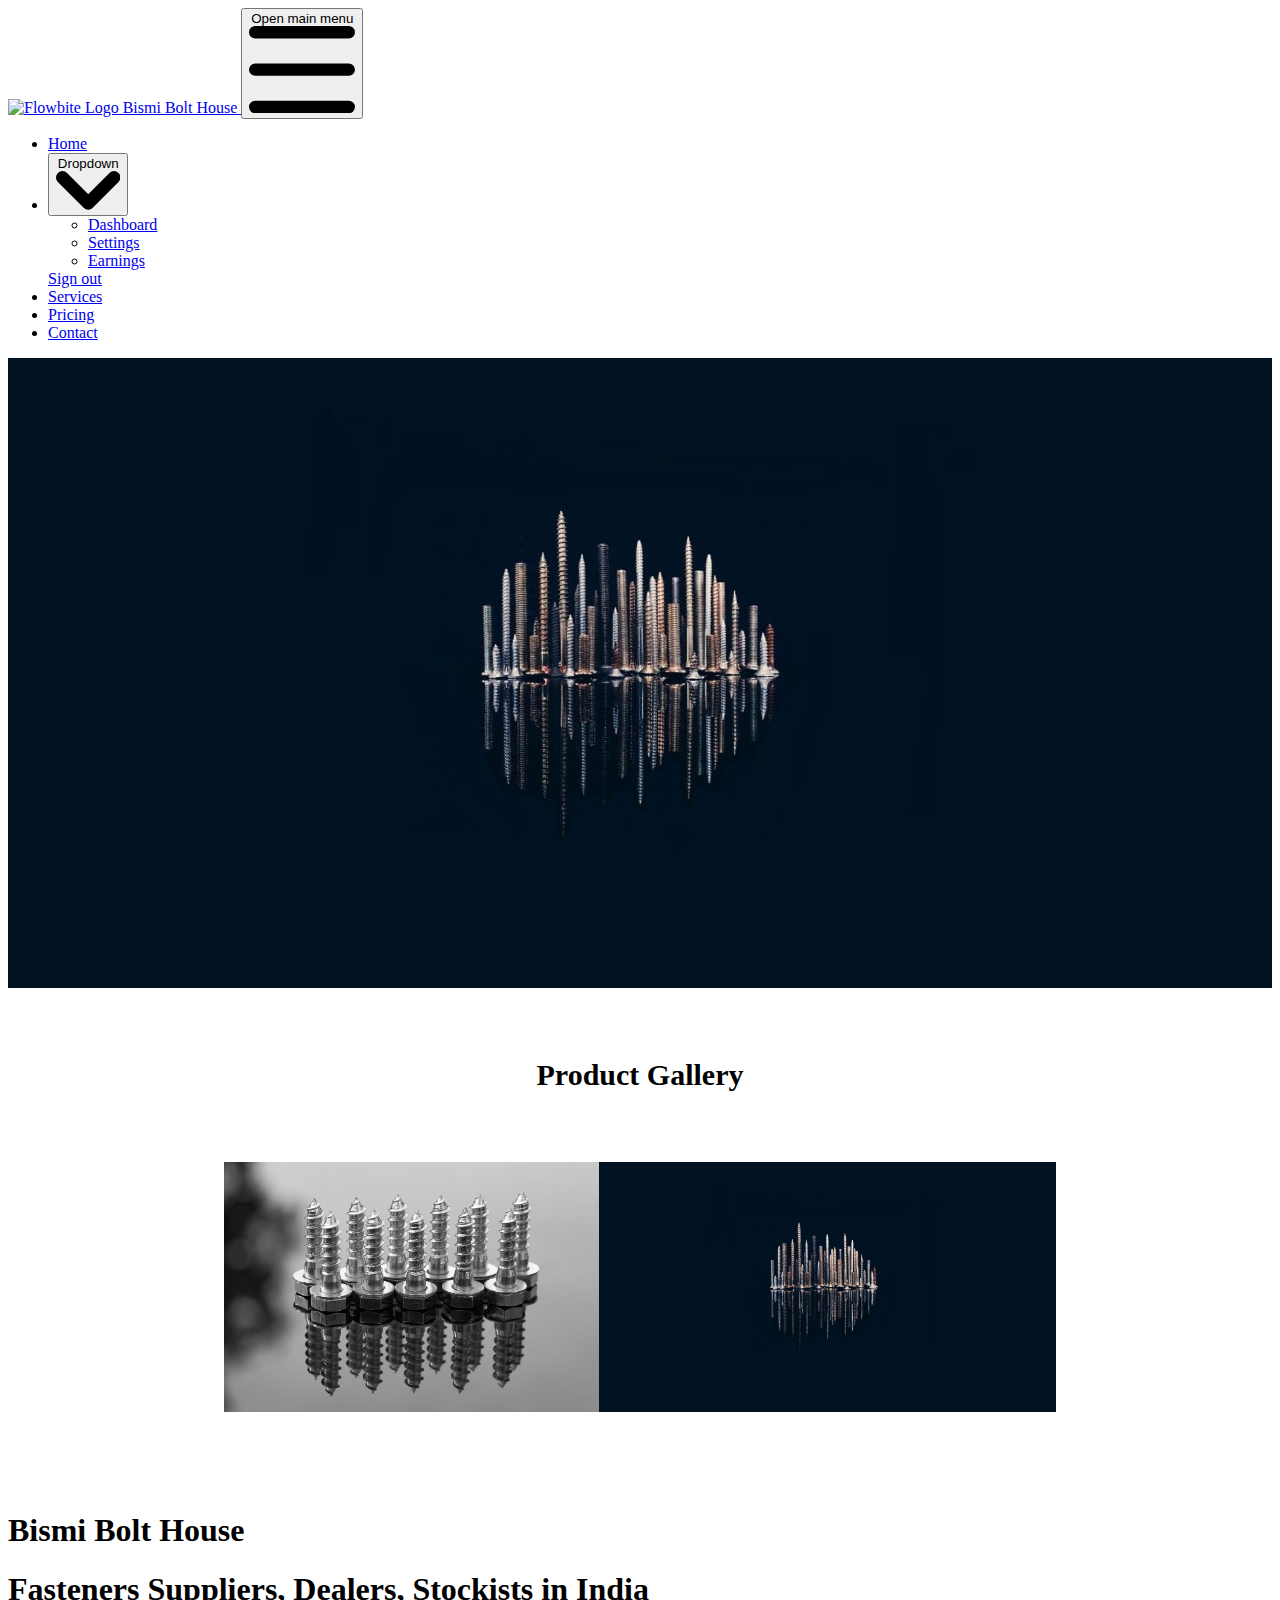
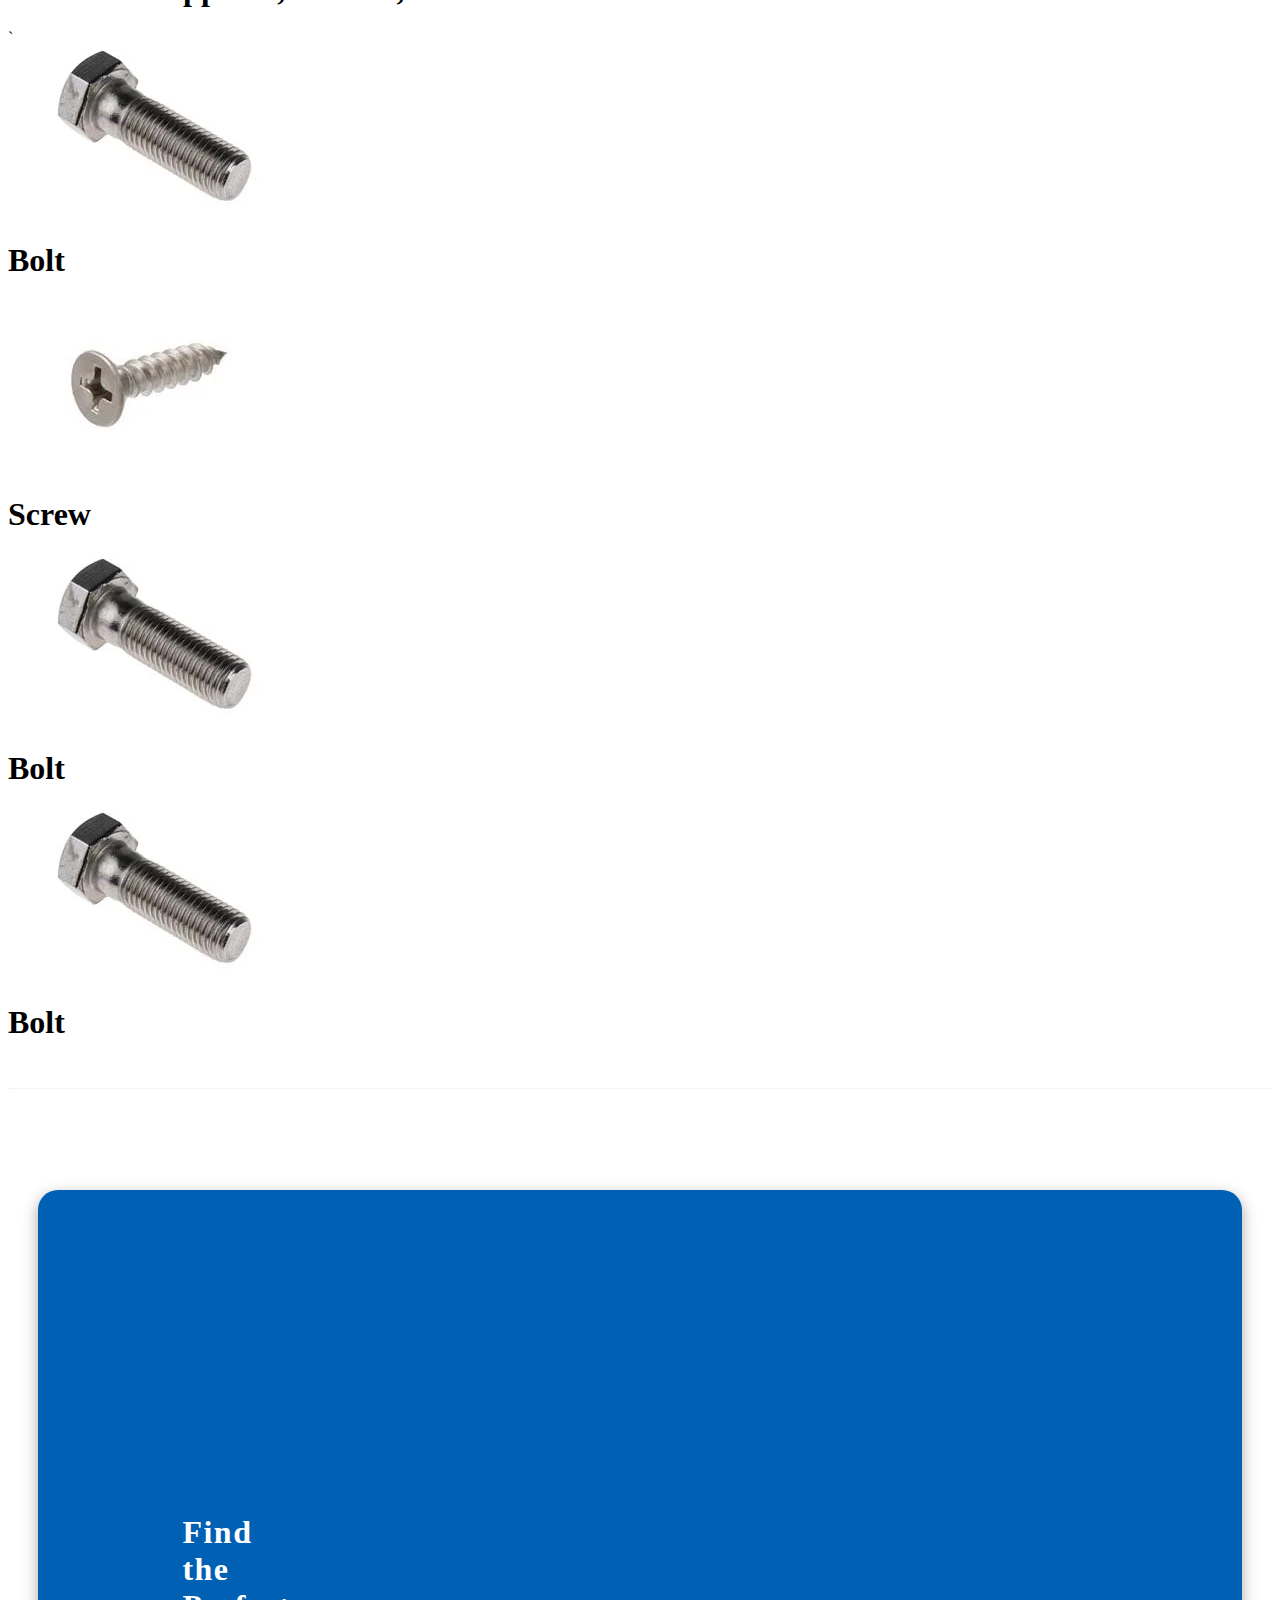
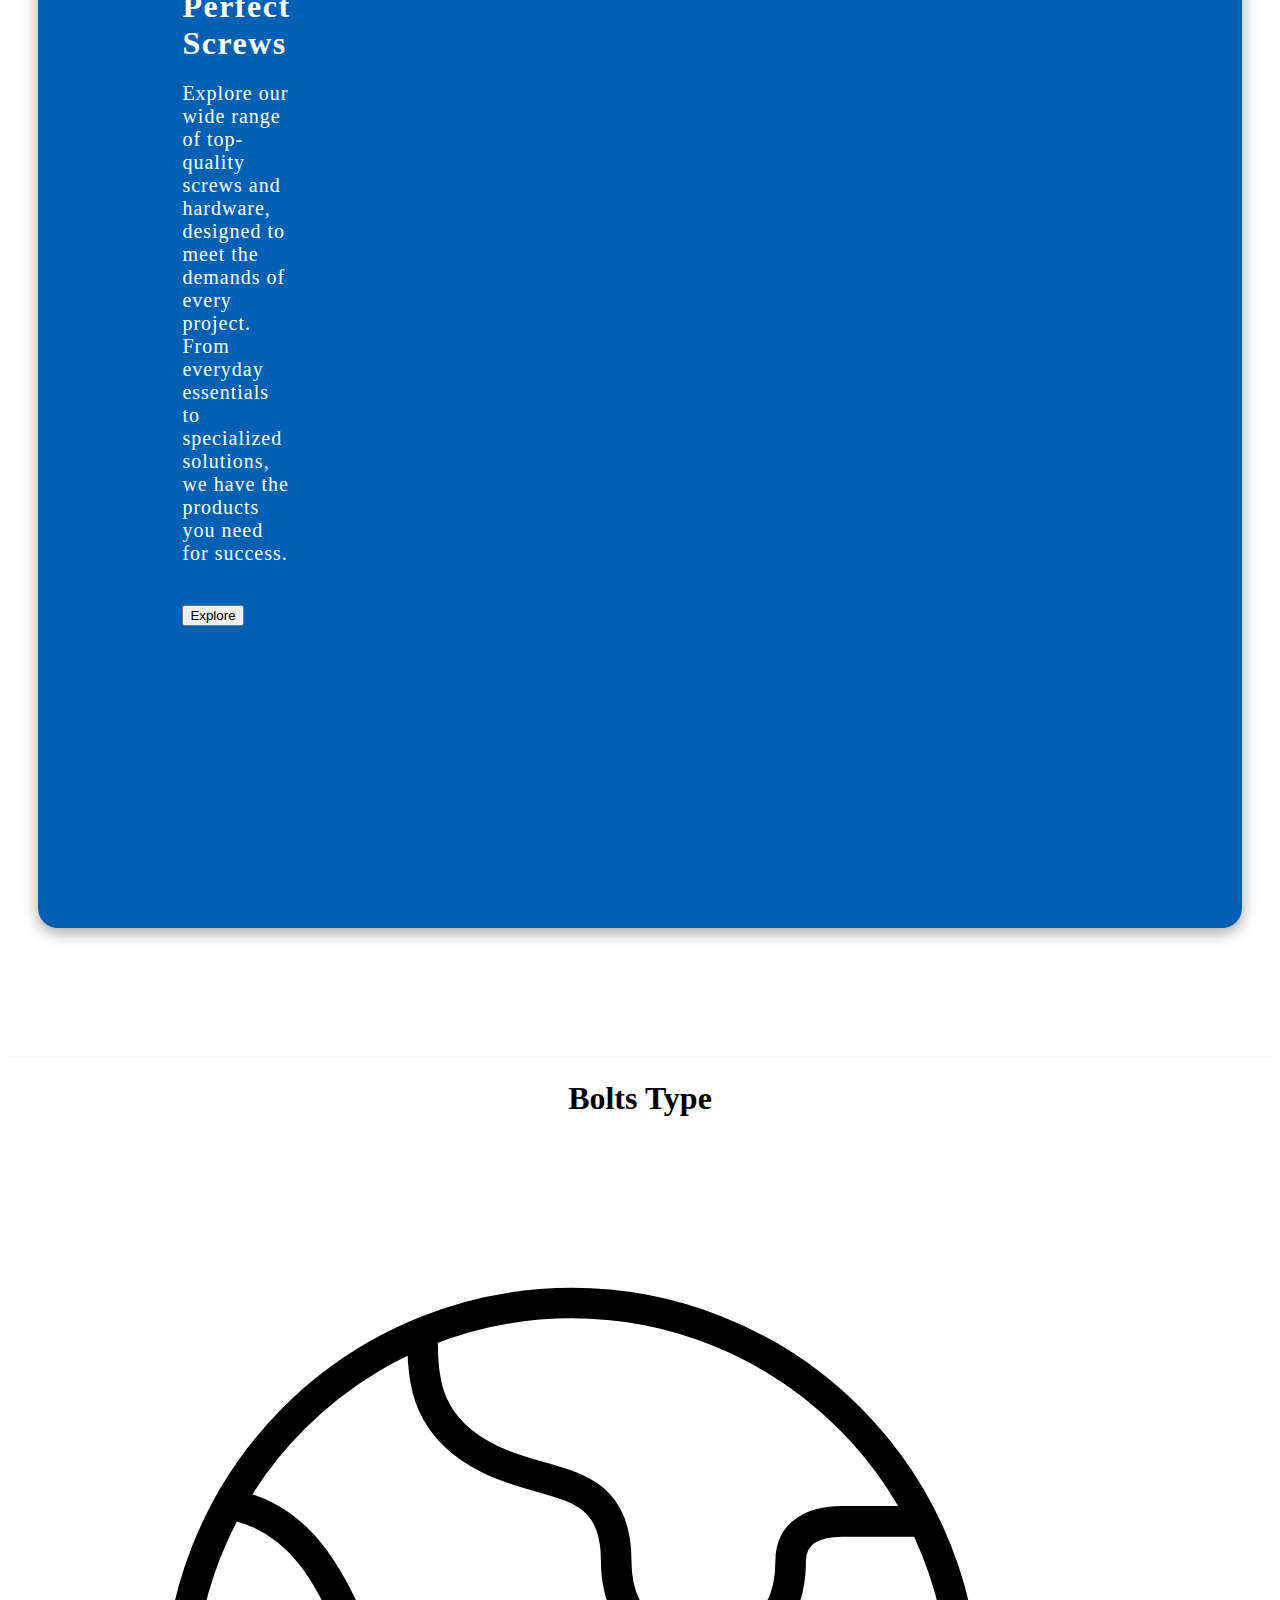
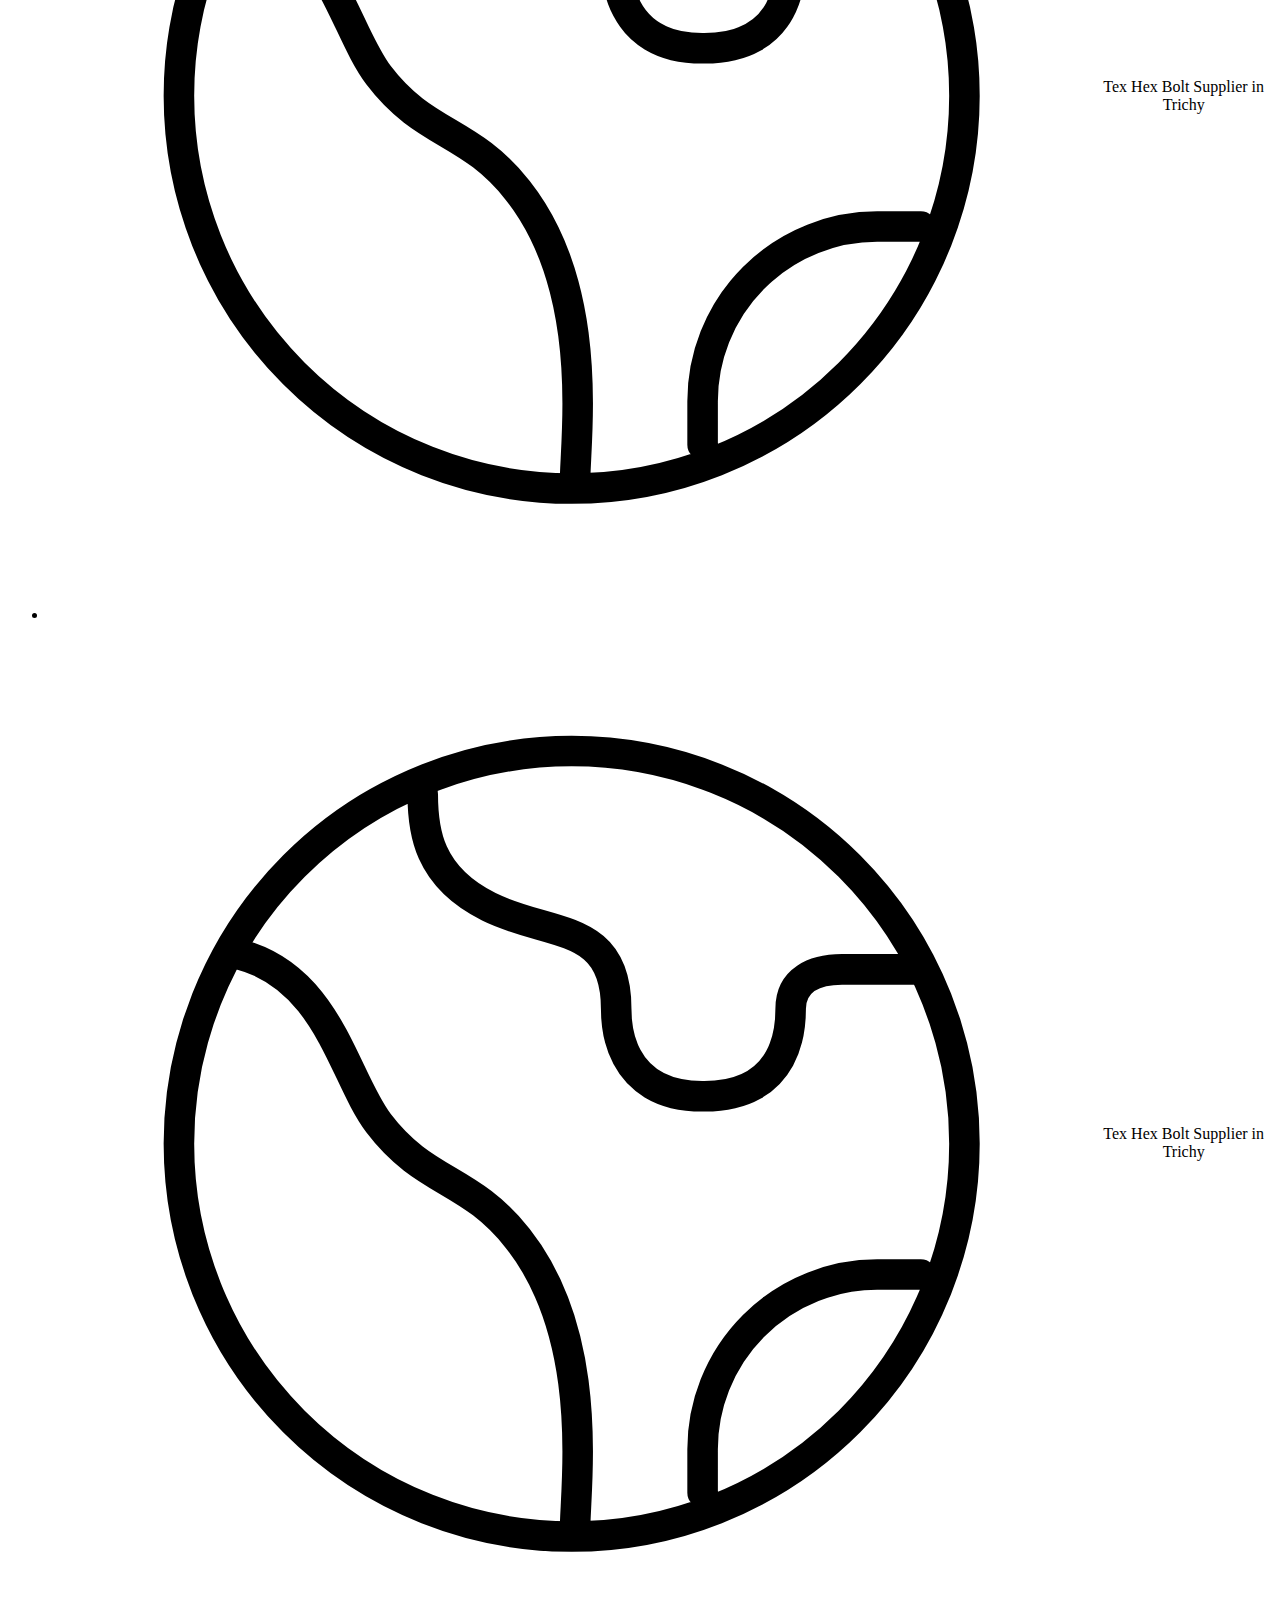
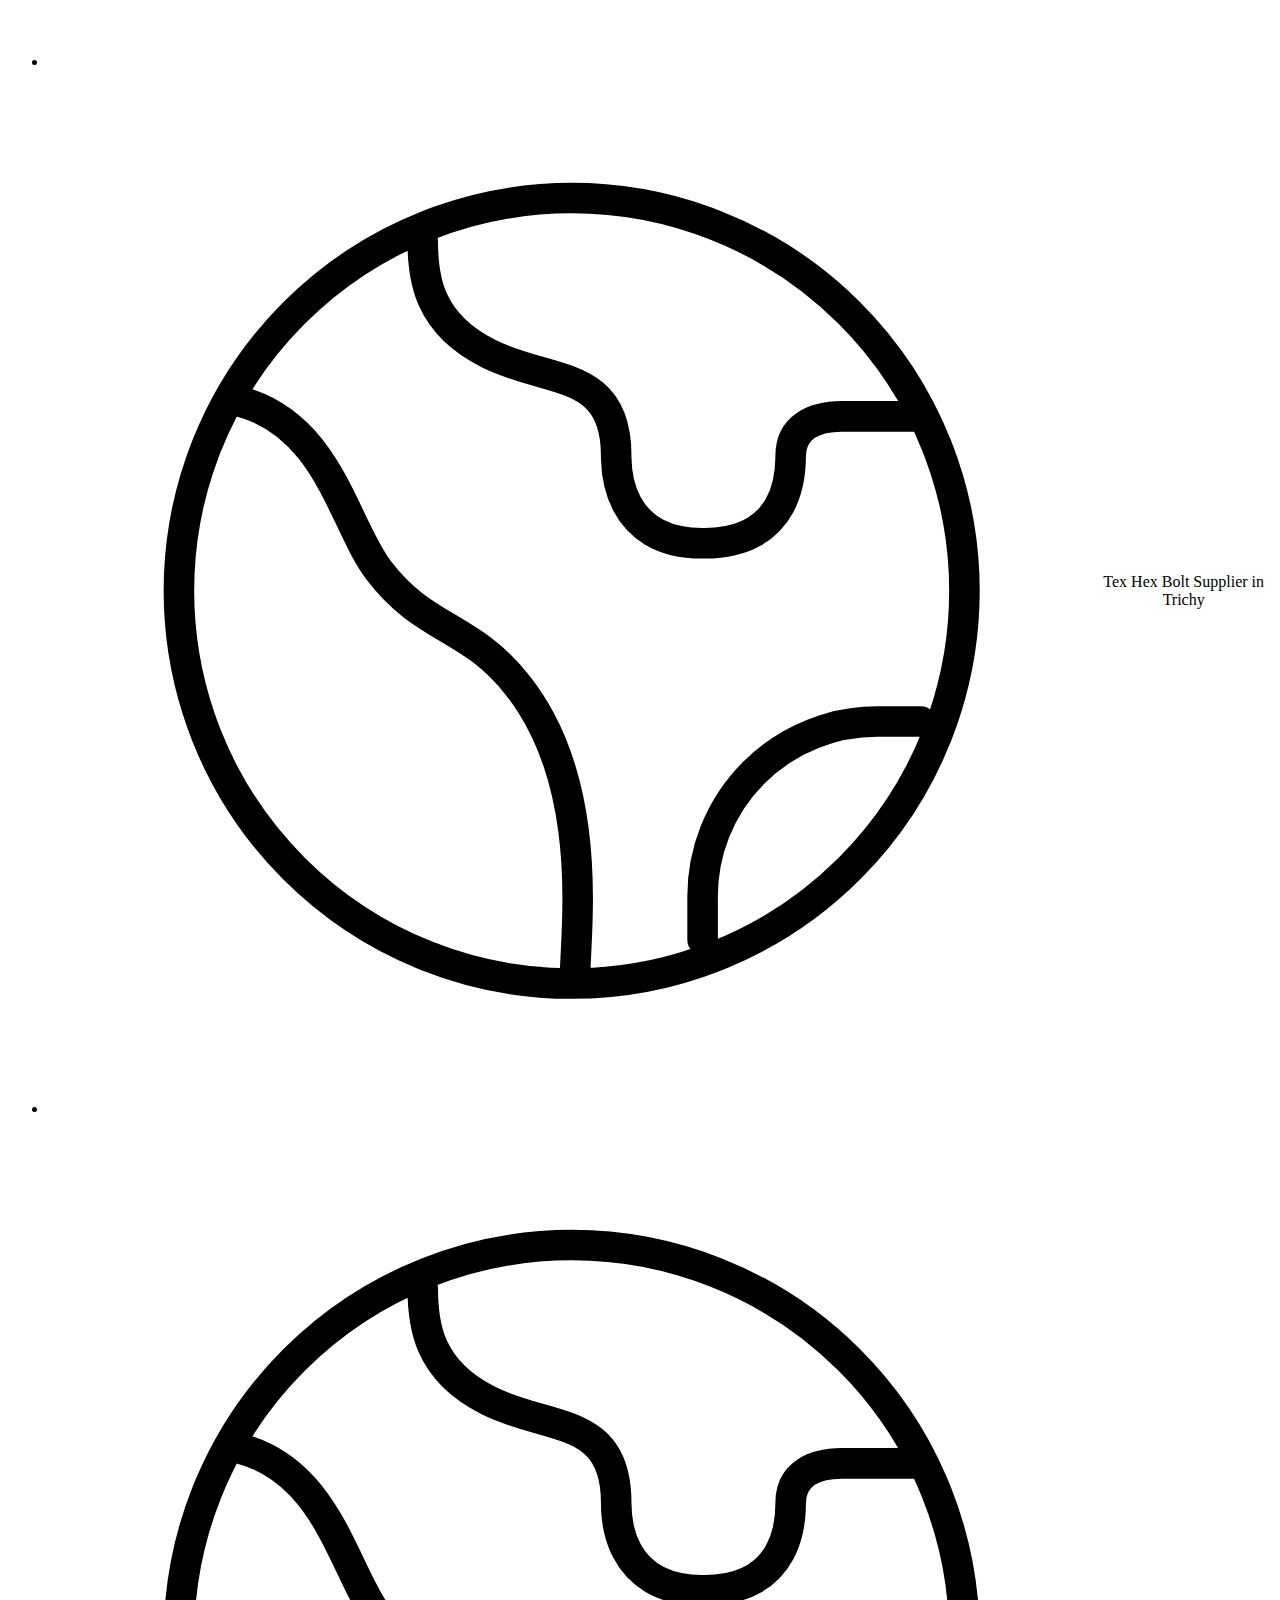
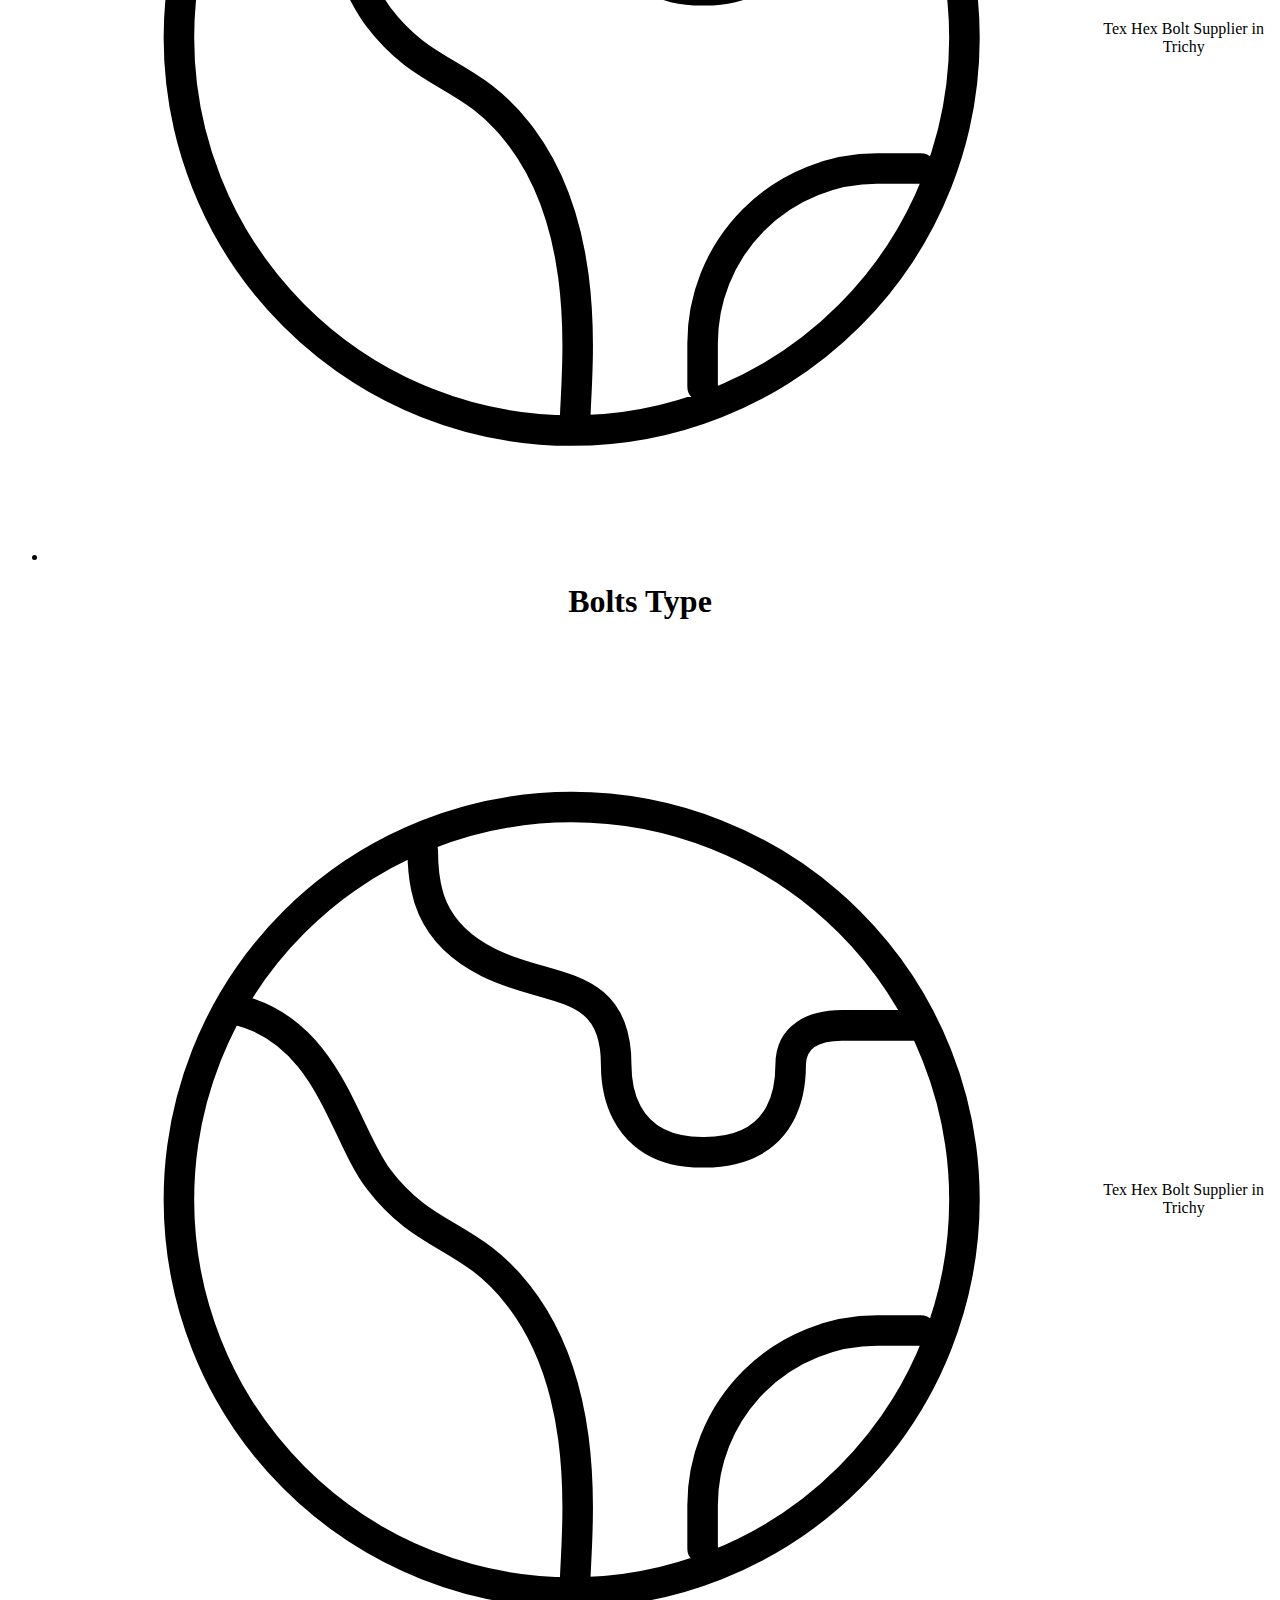
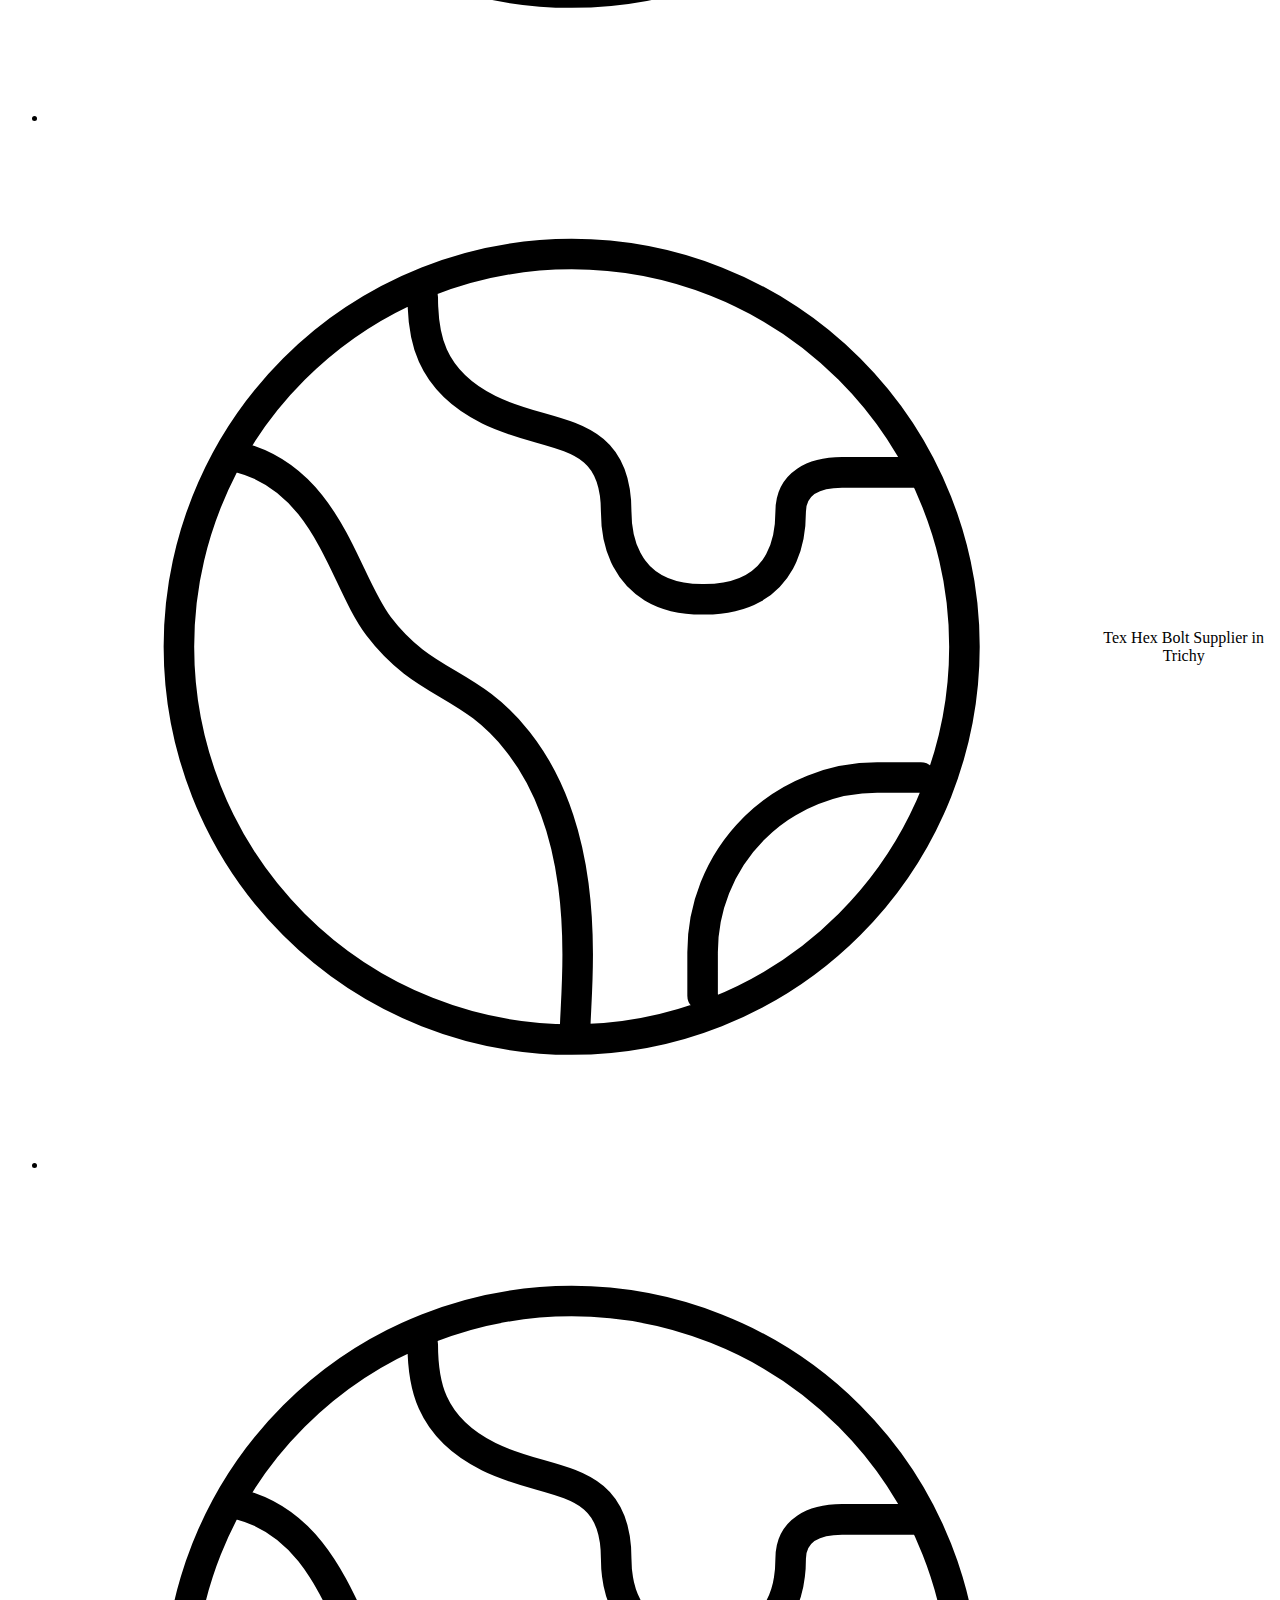
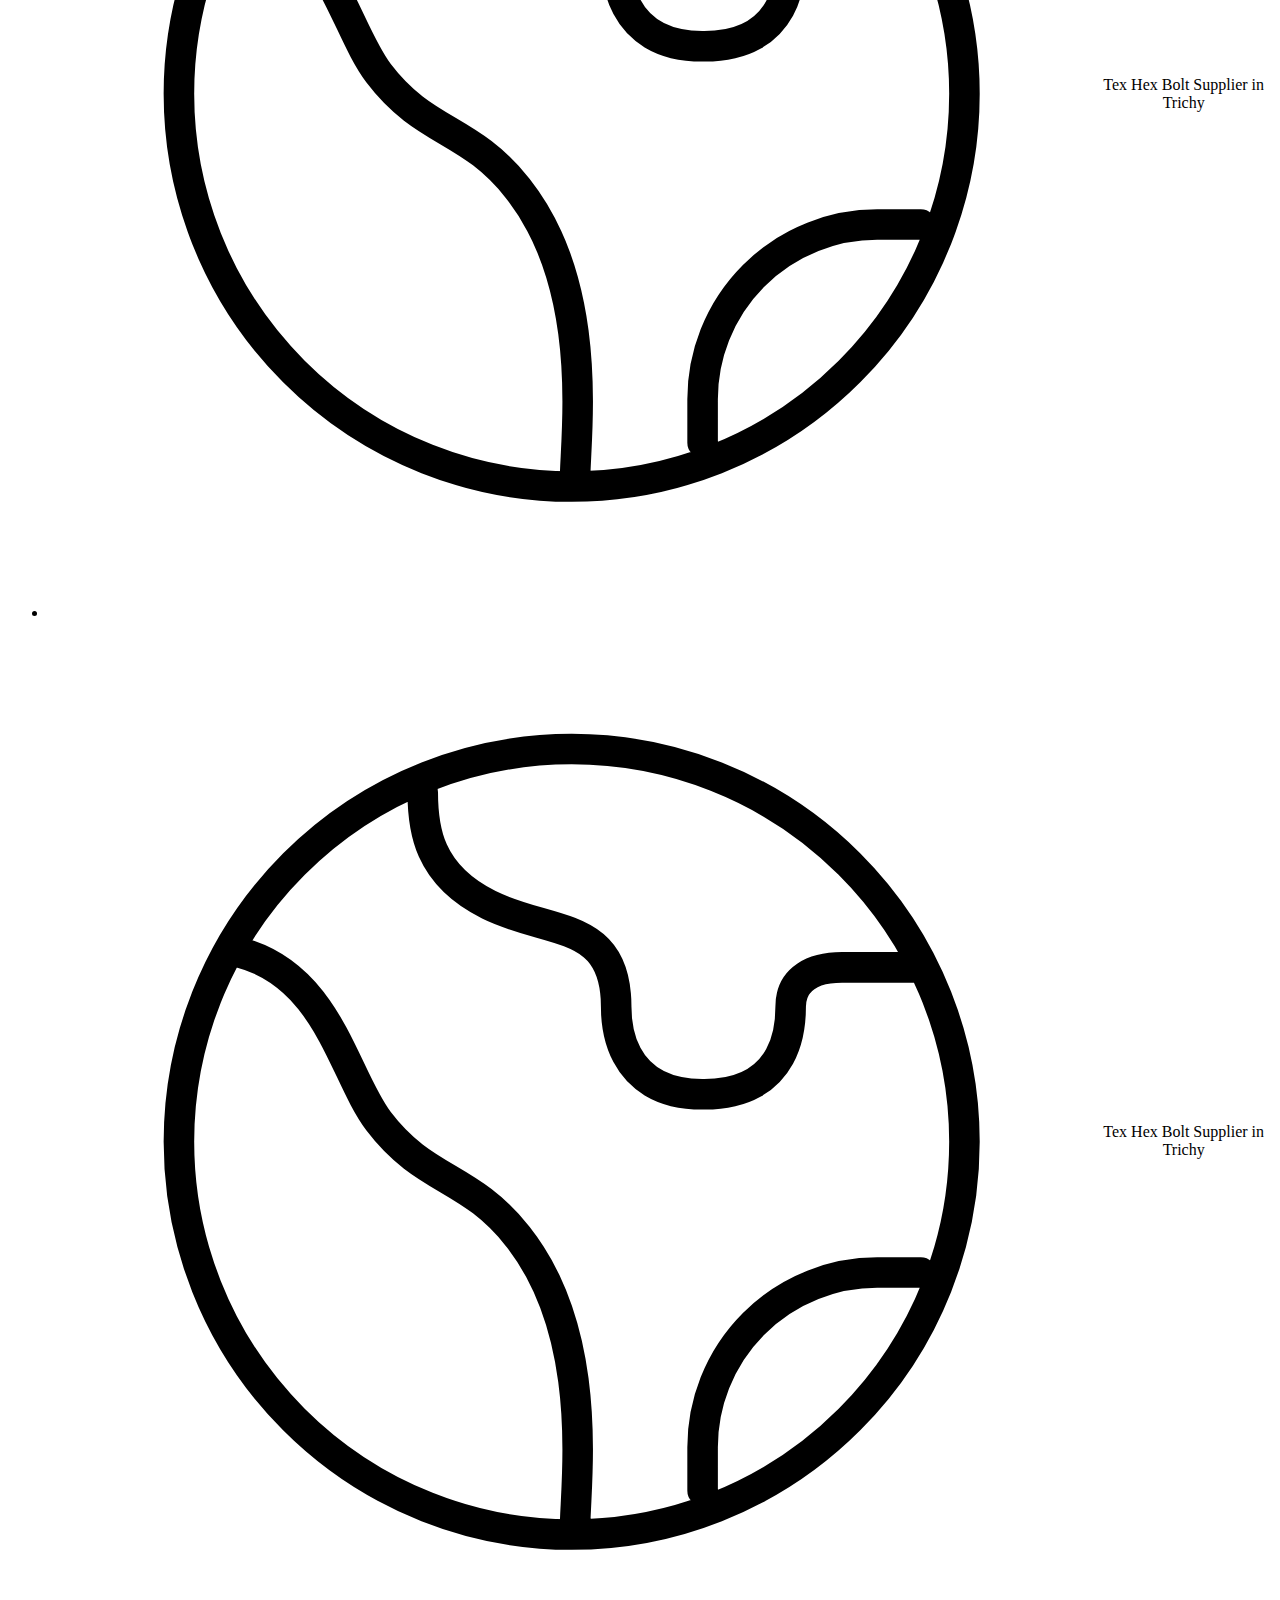
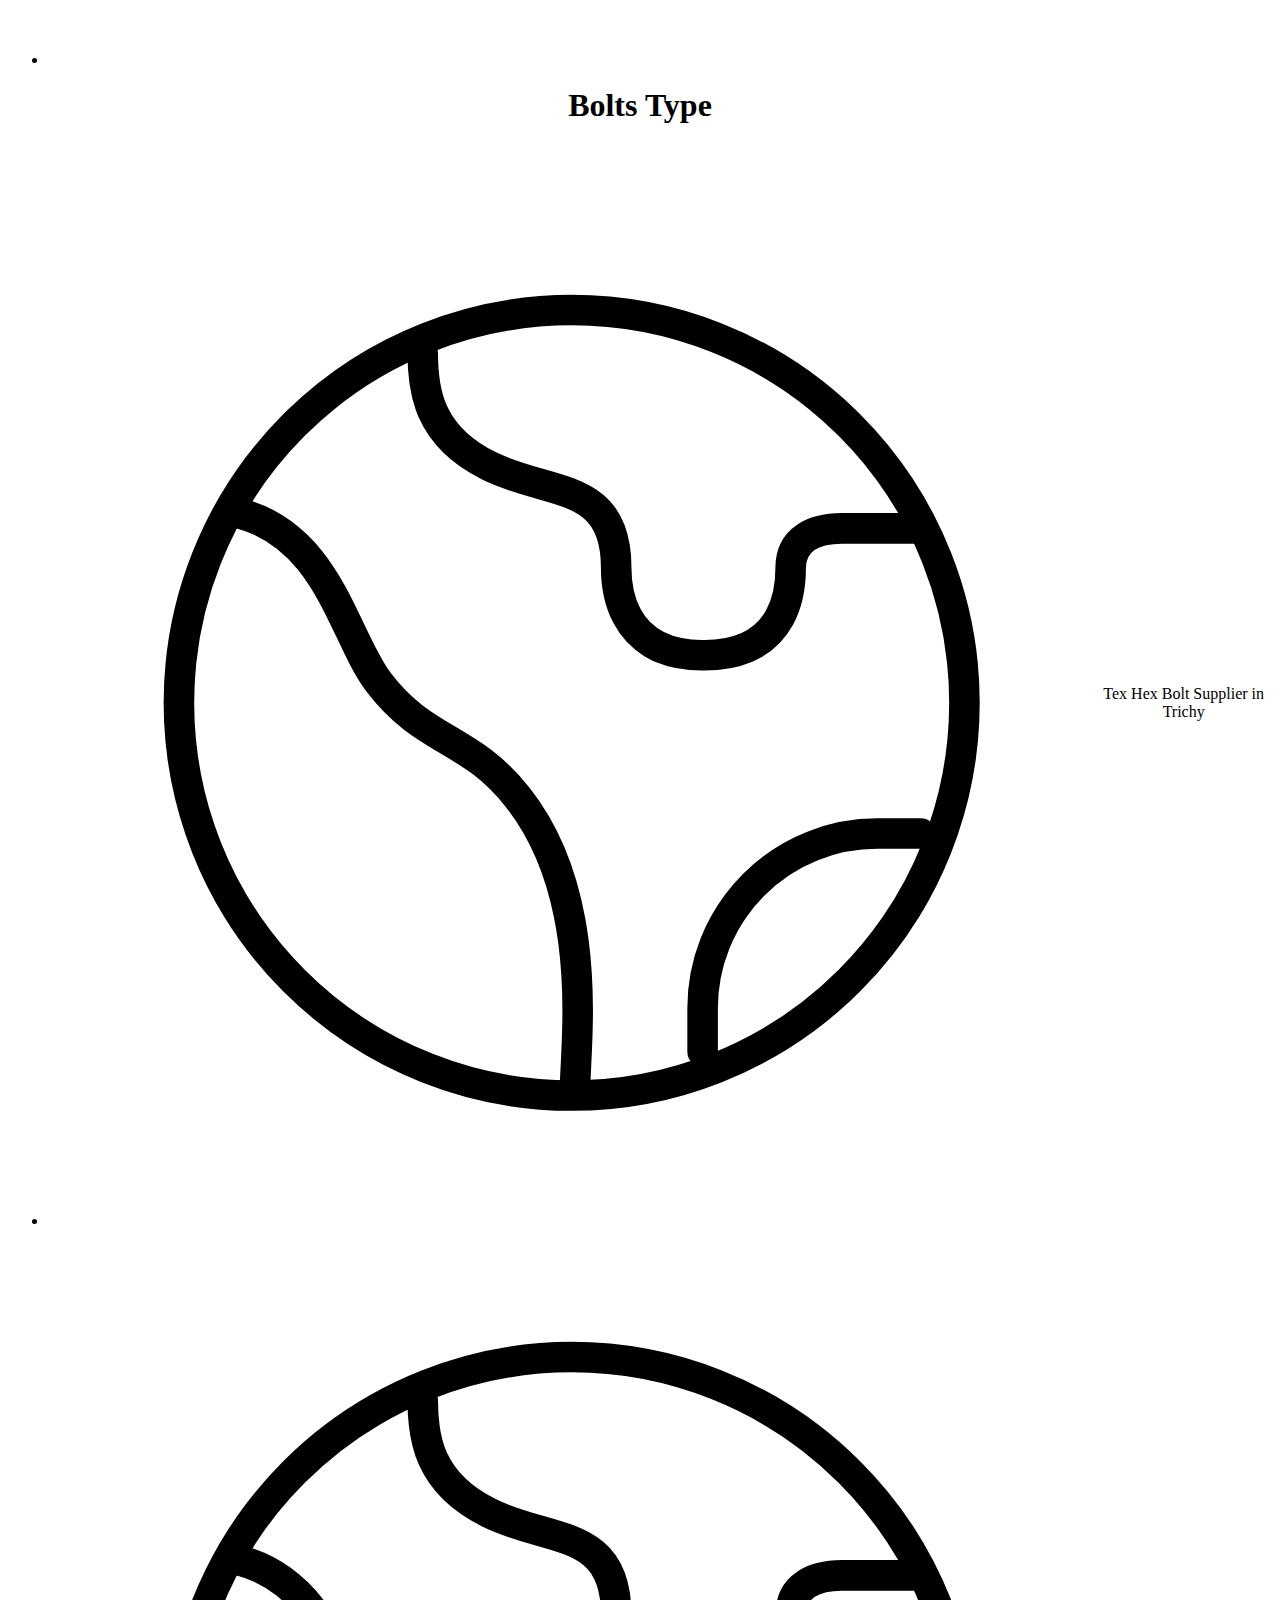
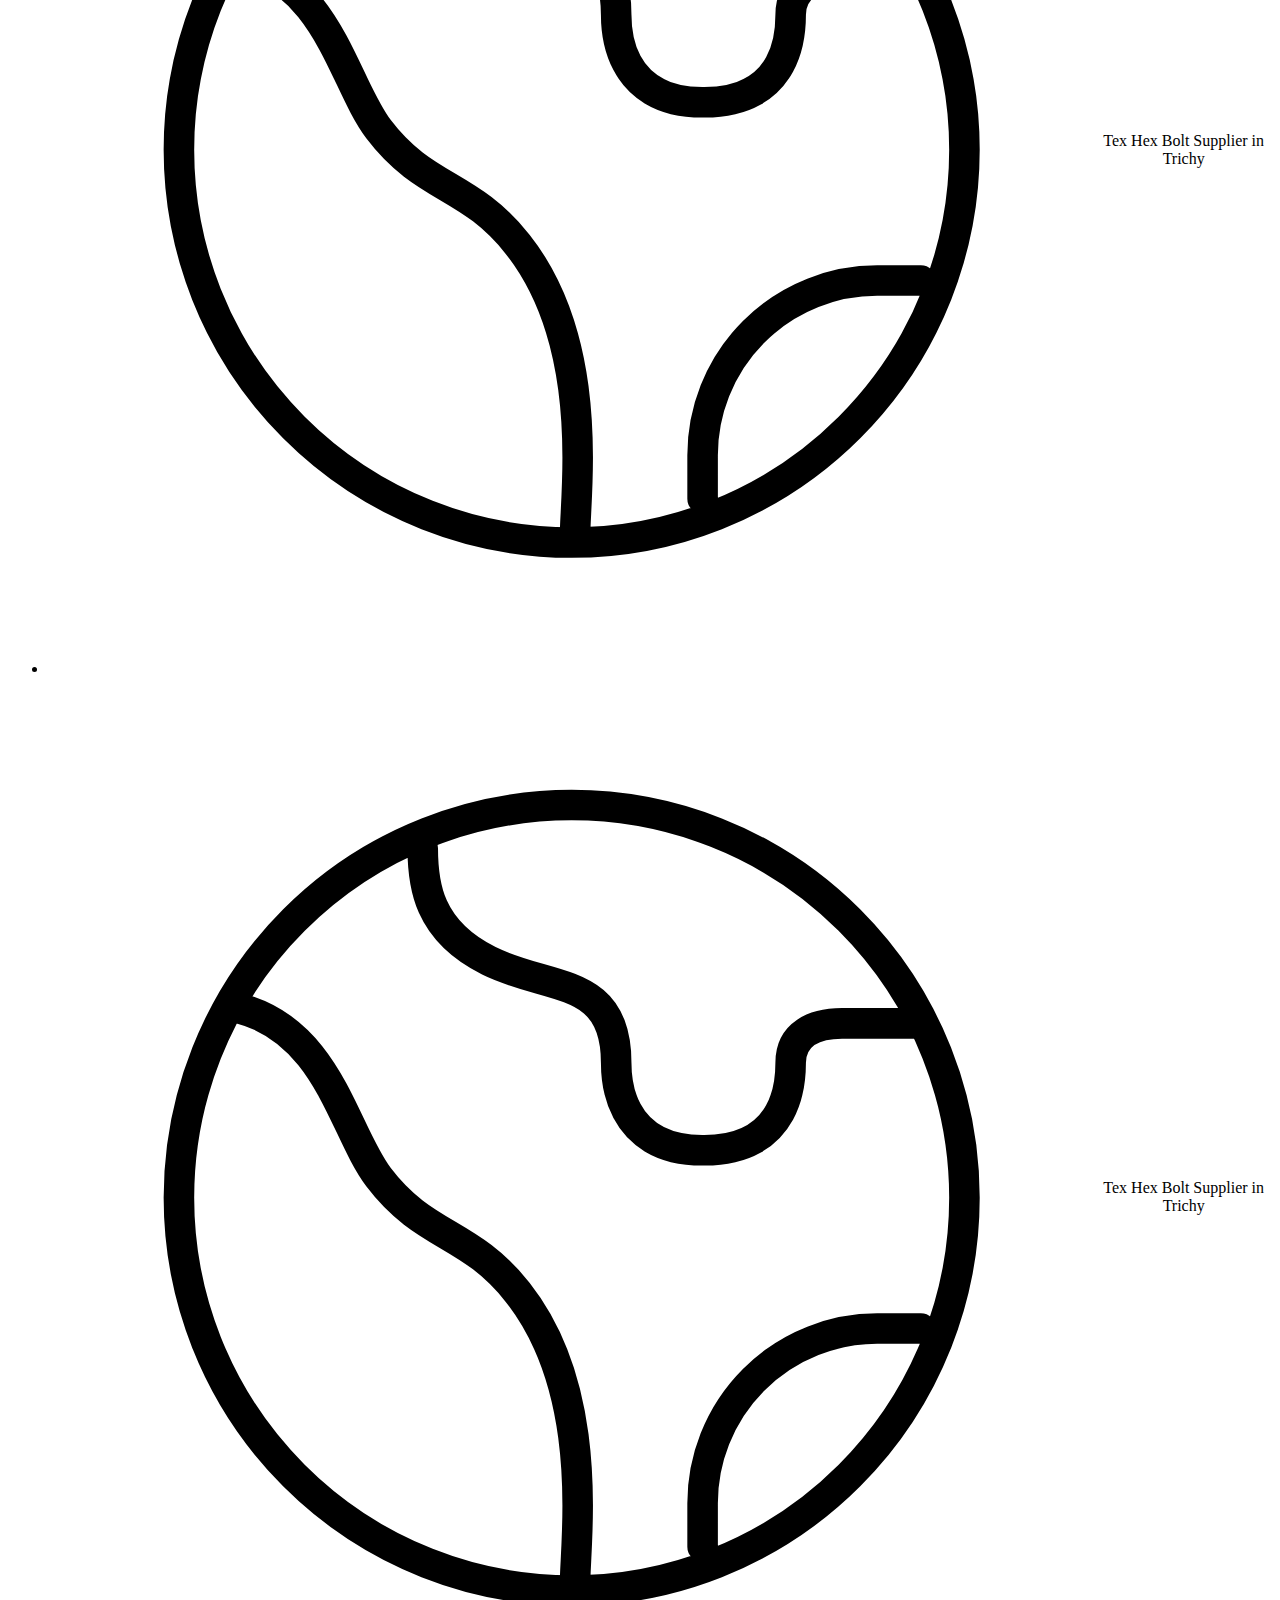
==== commit acbaefe5: "testing with images" ====
--- a/index.html
+++ b/index.html
@@ -117,89 +117,17 @@
 
 
 
-
-
-
-
-    <div id="default-carousel" class="relative w-full" data-carousel="slide" style="height: 70vh;">
-        <!-- Carousel wrapper -->
-        <div class="relative h-56 overflow-hidden rounded-lg md:h-96" style="height: 100%;">
-            <!-- Item 1 -->
-            <div class="hidden duration-700 ease-in-out" data-carousel-item>
-                <img src="./src/assets/bg1.jpg"
-                    class="absolute block w-full -translate-x-1/2 -translate-y-1/2 top-1/2 left-1/2" alt="...">
-            </div>
-            <!-- Item 2 -->
-            <div class="hidden duration-700 ease-in-out" data-carousel-item>
-                <img src="./src/assets/bg2.jpg"
-                    class="absolute block w-full -translate-x-1/2 -translate-y-1/2 top-1/2 left-1/2" alt="...">
-            </div>
-            <!-- Item 3 -->
-            <div class="hidden duration-700 ease-in-out" data-carousel-item>
-                <img src="./src/assets/silver-nails.jpg"
-                    class="absolute block w-full -translate-x-1/2 -translate-y-1/2 top-1/2 left-1/2" alt="...">
-            </div>
-            <!-- Item 4 -->
-            <div class="hidden duration-700 ease-in-out" data-carousel-item>
-                <img src="./src/assets/bg2.jpg"
-                    class="absolute block w-full -translate-x-1/2 -translate-y-1/2 top-1/2 left-1/2" alt="...">
-            </div>
-            <!-- Item 5 -->
-            <div class="hidden duration-700 ease-in-out" data-carousel-item>
-                <img src="./src/assets/bg1.jpg"
-                    class="absolute block w-full -translate-x-1/2 -translate-y-1/2 top-1/2 left-1/2" alt="...">
-            </div>
-        </div>
-        <!-- Slider indicators -->
-        <div class="absolute z-30 flex -translate-x-1/2 bottom-5 left-1/2 space-x-3 rtl:space-x-reverse">
-            <button type="button" class="w-3 h-3 rounded-full" aria-current="true" aria-label="Slide 1"
-                data-carousel-slide-to="0"></button>
-            <button type="button" class="w-3 h-3 rounded-full" aria-current="false" aria-label="Slide 2"
-                data-carousel-slide-to="1"></button>
-            <button type="button" class="w-3 h-3 rounded-full" aria-current="false" aria-label="Slide 3"
-                data-carousel-slide-to="2"></button>
-            <button type="button" class="w-3 h-3 rounded-full" aria-current="false" aria-label="Slide 4"
-                data-carousel-slide-to="3"></button>
-            <button type="button" class="w-3 h-3 rounded-full" aria-current="false" aria-label="Slide 5"
-                data-carousel-slide-to="4"></button>
-        </div>
-        <!-- Slider controls -->
-        <button type="button"
-            class="absolute top-0 start-0 z-30 flex items-center justify-center h-full px-4 cursor-pointer group focus:outline-none"
-            data-carousel-prev>
-            <span
-                class="inline-flex items-center justify-center w-10 h-10 rounded-full bg-white/30 dark:bg-gray-800/30 group-hover:bg-white/50 dark:group-hover:bg-gray-800/60 group-focus:ring-4 group-focus:ring-white dark:group-focus:ring-gray-800/70 group-focus:outline-none">
-                <svg class="w-4 h-4 text-white dark:text-gray-800 rtl:rotate-180" aria-hidden="true"
-                    xmlns="http://www.w3.org/2000/svg" fill="none" viewBox="0 0 6 10">
-                    <path stroke="currentColor" stroke-linecap="round" stroke-linejoin="round" stroke-width="2"
-                        d="M5 1 1 5l4 4" />
-                </svg>
-                <span class="sr-only">Previous</span>
-            </span>
-        </button>
-        <button type="button"
-            class="absolute top-0 end-0 z-30 flex items-center justify-center h-full px-4 cursor-pointer group focus:outline-none"
-            data-carousel-next>
-            <span
-                class="inline-flex items-center justify-center w-10 h-10 rounded-full bg-white/30 dark:bg-gray-800/30 group-hover:bg-white/50 dark:group-hover:bg-gray-800/60 group-focus:ring-4 group-focus:ring-white dark:group-focus:ring-gray-800/70 group-focus:outline-none">
-                <svg class="w-4 h-4 text-white dark:text-gray-800 rtl:rotate-180" aria-hidden="true"
-                    xmlns="http://www.w3.org/2000/svg" fill="none" viewBox="0 0 6 10">
-                    <path stroke="currentColor" stroke-linecap="round" stroke-linejoin="round" stroke-width="2"
-                        d="m1 9 4-4-4-4" />
-                </svg>
-                <span class="sr-only">Next</span>
-            </span>
-        </button>
-    </div>
-
-
-
+    <section id="hero"> 
+        
+        <img id="slideshow-image" src="./src/assets/bg1.jpg" style="height: 100%;width: 100%;">  
+    </section>
+    
 
 
 
     <!-- end -->
     <!-- for the gallery -->
-    <h1 style="padding: 100px;text-align: center;font-size: 30px;">Product Gallery</h1>
+    <h1 style="padding: 50px;text-align: center;font-size: 30px;">Product Gallery</h1>
     <div class="MagicScroll" data-options="mode: animation;" style="height: 250px;">
 
         <img src="./src/assets/pexels-pixabay-259988.jpg" style="z-index: -1;">
@@ -260,44 +188,52 @@
         </div>
     </div>
     <!-- end -->
-    <div class="container mx-auto">
+    <div class="container mx-auto" style="padding-top: 20px;text-align: center;">
         <hr style="opacity: .1;">
         <div class="flex flex-col md:flex-row ">
             <div class="w-full md:w-1/2 p-2">
                 <h1>Bolts Type</h1>
                 <br>
-                <ul>
-                    <li class="flex items-center space-x-2">
-                        <svg class="w-[23px] h-[23px] text-gray-800 dark:text-white" aria-hidden="true"
-                            xmlns="http://www.w3.org/2000/svg" fill="none" viewBox="0 0 24 24">
-                            <path stroke="currentColor" stroke-linecap="round" stroke-width="0.7"
-                                d="M4.37 7.657c2.063.528 2.396 2.806 3.202 3.87 1.07 1.413 2.075 1.228 3.192 2.644 1.805 2.289 1.312 5.705 1.312 6.705M20 15h-1a4 4 0 0 0-4 4v1M8.587 3.992c0 .822.112 1.886 1.515 2.58 1.402.693 2.918.351 2.918 2.334 0 .276 0 2.008 1.972 2.008 2.026.031 2.026-1.678 2.026-2.008 0-.65.527-.9 1.177-.9H20M21 12a9 9 0 1 1-18 0 9 9 0 0 1 18 0Z" />
-                        </svg>
-                        <p>Tex Hex Bolt Supplier in Trichy</p>
-                    </li>
-                    <li class="flex items-center space-x-2">
-                        <svg class="w-[23px] h-[23px] text-gray-800 dark:text-white" aria-hidden="true"
-                            xmlns="http://www.w3.org/2000/svg" fill="none" viewBox="0 0 24 24">
-                            <path stroke="currentColor" stroke-linecap="round" stroke-width="0.7"
-                                d="M4.37 7.657c2.063.528 2.396 2.806 3.202 3.87 1.07 1.413 2.075 1.228 3.192 2.644 1.805 2.289 1.312 5.705 1.312 6.705M20 15h-1a4 4 0 0 0-4 4v1M8.587 3.992c0 .822.112 1.886 1.515 2.58 1.402.693 2.918.351 2.918 2.334 0 .276 0 2.008 1.972 2.008 2.026.031 2.026-1.678 2.026-2.008 0-.65.527-.9 1.177-.9H20M21 12a9 9 0 1 1-18 0 9 9 0 0 1 18 0Z" />
-                        </svg>
-                        <p>Tex Hex Bolt Supplier in Trichy</p>
-                    </li>
-                    <li class="flex items-center space-x-2">
-                        <svg class="w-[23px] h-[23px] text-gray-800 dark:text-white" aria-hidden="true"
-                            xmlns="http://www.w3.org/2000/svg" fill="none" viewBox="0 0 24 24">
-                            <path stroke="currentColor" stroke-linecap="round" stroke-width="0.7"
-                                d="M4.37 7.657c2.063.528 2.396 2.806 3.202 3.87 1.07 1.413 2.075 1.228 3.192 2.644 1.805 2.289 1.312 5.705 1.312 6.705M20 15h-1a4 4 0 0 0-4 4v1M8.587 3.992c0 .822.112 1.886 1.515 2.58 1.402.693 2.918.351 2.918 2.334 0 .276 0 2.008 1.972 2.008 2.026.031 2.026-1.678 2.026-2.008 0-.65.527-.9 1.177-.9H20M21 12a9 9 0 1 1-18 0 9 9 0 0 1 18 0Z" />
-                        </svg>
-                        <p>Tex Hex Bolt Supplier in Trichy</p>
-                    </li>
-                    <li class="flex items-center space-x-2">
-                        <svg class="w-[23px] h-[23px] text-gray-800 dark:text-white" aria-hidden="true"
-                            xmlns="http://www.w3.org/2000/svg" fill="none" viewBox="0 0 24 24">
-                            <path stroke="currentColor" stroke-linecap="round" stroke-width="0.7"
-                                d="M4.37 7.657c2.063.528 2.396 2.806 3.202 3.87 1.07 1.413 2.075 1.228 3.192 2.644 1.805 2.289 1.312 5.705 1.312 6.705M20 15h-1a4 4 0 0 0-4 4v1M8.587 3.992c0 .822.112 1.886 1.515 2.58 1.402.693 2.918.351 2.918 2.334 0 .276 0 2.008 1.972 2.008 2.026.031 2.026-1.678 2.026-2.008 0-.65.527-.9 1.177-.9H20M21 12a9 9 0 1 1-18 0 9 9 0 0 1 18 0Z" />
-                        </svg>
-                        <p>Tex Hex Bolt Supplier in Trichy</p>
+                <ul >
+                    <li class="flex items-center space-x-2">
+                       <div style="margin: auto;display: flex;">
+                            <svg class="w-[23px] h-[23px] text-gray-800 dark:text-white" aria-hidden="true" 
+                            xmlns="http://www.w3.org/2000/svg" fill="none" viewBox="0 0 24 24">
+                            <path stroke="currentColor" stroke-linecap="round" stroke-width="0.7"
+                                d="M4.37 7.657c2.063.528 2.396 2.806 3.202 3.87 1.07 1.413 2.075 1.228 3.192 2.644 1.805 2.289 1.312 5.705 1.312 6.705M20 15h-1a4 4 0 0 0-4 4v1M8.587 3.992c0 .822.112 1.886 1.515 2.58 1.402.693 2.918.351 2.918 2.334 0 .276 0 2.008 1.972 2.008 2.026.031 2.026-1.678 2.026-2.008 0-.65.527-.9 1.177-.9H20M21 12a9 9 0 1 1-18 0 9 9 0 0 1 18 0Z" />
+                        </svg>
+                        <p style="margin: auto;">Tex Hex Bolt Supplier in Trichy</p>
+                        </div>
+                    </li>
+                    <li class="flex items-center space-x-2">
+                       <div style="margin: auto;display: flex;">
+                            <svg class="w-[23px] h-[23px] text-gray-800 dark:text-white" aria-hidden="true" 
+                            xmlns="http://www.w3.org/2000/svg" fill="none" viewBox="0 0 24 24">
+                            <path stroke="currentColor" stroke-linecap="round" stroke-width="0.7"
+                                d="M4.37 7.657c2.063.528 2.396 2.806 3.202 3.87 1.07 1.413 2.075 1.228 3.192 2.644 1.805 2.289 1.312 5.705 1.312 6.705M20 15h-1a4 4 0 0 0-4 4v1M8.587 3.992c0 .822.112 1.886 1.515 2.58 1.402.693 2.918.351 2.918 2.334 0 .276 0 2.008 1.972 2.008 2.026.031 2.026-1.678 2.026-2.008 0-.65.527-.9 1.177-.9H20M21 12a9 9 0 1 1-18 0 9 9 0 0 1 18 0Z" />
+                        </svg>
+                        <p style="margin: auto;">Tex Hex Bolt Supplier in Trichy</p>
+                        </div>
+                    </li>
+                    <li class="flex items-center space-x-2">
+                       <div style="margin: auto;display: flex;">
+                            <svg class="w-[23px] h-[23px] text-gray-800 dark:text-white" aria-hidden="true" 
+                            xmlns="http://www.w3.org/2000/svg" fill="none" viewBox="0 0 24 24">
+                            <path stroke="currentColor" stroke-linecap="round" stroke-width="0.7"
+                                d="M4.37 7.657c2.063.528 2.396 2.806 3.202 3.87 1.07 1.413 2.075 1.228 3.192 2.644 1.805 2.289 1.312 5.705 1.312 6.705M20 15h-1a4 4 0 0 0-4 4v1M8.587 3.992c0 .822.112 1.886 1.515 2.58 1.402.693 2.918.351 2.918 2.334 0 .276 0 2.008 1.972 2.008 2.026.031 2.026-1.678 2.026-2.008 0-.65.527-.9 1.177-.9H20M21 12a9 9 0 1 1-18 0 9 9 0 0 1 18 0Z" />
+                        </svg>
+                        <p style="margin: auto;">Tex Hex Bolt Supplier in Trichy</p>
+                        </div>
+                    </li>
+                    <li class="flex items-center space-x-2">
+                       <div style="margin: auto;display: flex;">
+                            <svg class="w-[23px] h-[23px] text-gray-800 dark:text-white" aria-hidden="true" 
+                            xmlns="http://www.w3.org/2000/svg" fill="none" viewBox="0 0 24 24">
+                            <path stroke="currentColor" stroke-linecap="round" stroke-width="0.7"
+                                d="M4.37 7.657c2.063.528 2.396 2.806 3.202 3.87 1.07 1.413 2.075 1.228 3.192 2.644 1.805 2.289 1.312 5.705 1.312 6.705M20 15h-1a4 4 0 0 0-4 4v1M8.587 3.992c0 .822.112 1.886 1.515 2.58 1.402.693 2.918.351 2.918 2.334 0 .276 0 2.008 1.972 2.008 2.026.031 2.026-1.678 2.026-2.008 0-.65.527-.9 1.177-.9H20M21 12a9 9 0 1 1-18 0 9 9 0 0 1 18 0Z" />
+                        </svg>
+                        <p style="margin: auto;">Tex Hex Bolt Supplier in Trichy</p>
+                        </div>
                     </li>
                     <!-- Repeat other list items here -->
                 </ul>
@@ -307,36 +243,44 @@
                 <br>
                 <ul>
                     <li class="flex items-center space-x-2">
-                        <svg class="w-[23px] h-[23px] text-gray-800 dark:text-white" aria-hidden="true"
-                            xmlns="http://www.w3.org/2000/svg" fill="none" viewBox="0 0 24 24">
-                            <path stroke="currentColor" stroke-linecap="round" stroke-width="0.7"
-                                d="M4.37 7.657c2.063.528 2.396 2.806 3.202 3.87 1.07 1.413 2.075 1.228 3.192 2.644 1.805 2.289 1.312 5.705 1.312 6.705M20 15h-1a4 4 0 0 0-4 4v1M8.587 3.992c0 .822.112 1.886 1.515 2.58 1.402.693 2.918.351 2.918 2.334 0 .276 0 2.008 1.972 2.008 2.026.031 2.026-1.678 2.026-2.008 0-.65.527-.9 1.177-.9H20M21 12a9 9 0 1 1-18 0 9 9 0 0 1 18 0Z" />
-                        </svg>
-                        <p>Tex Hex Bolt Supplier in Trichy</p>
-                    </li>
-                    <li class="flex items-center space-x-2">
-                        <svg class="w-[23px] h-[23px] text-gray-800 dark:text-white" aria-hidden="true"
-                            xmlns="http://www.w3.org/2000/svg" fill="none" viewBox="0 0 24 24">
-                            <path stroke="currentColor" stroke-linecap="round" stroke-width="0.7"
-                                d="M4.37 7.657c2.063.528 2.396 2.806 3.202 3.87 1.07 1.413 2.075 1.228 3.192 2.644 1.805 2.289 1.312 5.705 1.312 6.705M20 15h-1a4 4 0 0 0-4 4v1M8.587 3.992c0 .822.112 1.886 1.515 2.58 1.402.693 2.918.351 2.918 2.334 0 .276 0 2.008 1.972 2.008 2.026.031 2.026-1.678 2.026-2.008 0-.65.527-.9 1.177-.9H20M21 12a9 9 0 1 1-18 0 9 9 0 0 1 18 0Z" />
-                        </svg>
-                        <p>Tex Hex Bolt Supplier in Trichy</p>
-                    </li>
-                    <li class="flex items-center space-x-2">
-                        <svg class="w-[23px] h-[23px] text-gray-800 dark:text-white" aria-hidden="true"
-                            xmlns="http://www.w3.org/2000/svg" fill="none" viewBox="0 0 24 24">
-                            <path stroke="currentColor" stroke-linecap="round" stroke-width="0.7"
-                                d="M4.37 7.657c2.063.528 2.396 2.806 3.202 3.87 1.07 1.413 2.075 1.228 3.192 2.644 1.805 2.289 1.312 5.705 1.312 6.705M20 15h-1a4 4 0 0 0-4 4v1M8.587 3.992c0 .822.112 1.886 1.515 2.58 1.402.693 2.918.351 2.918 2.334 0 .276 0 2.008 1.972 2.008 2.026.031 2.026-1.678 2.026-2.008 0-.65.527-.9 1.177-.9H20M21 12a9 9 0 1 1-18 0 9 9 0 0 1 18 0Z" />
-                        </svg>
-                        <p>Tex Hex Bolt Supplier in Trichy</p>
-                    </li>
-                    <li class="flex items-center space-x-2">
-                        <svg class="w-[23px] h-[23px] text-gray-800 dark:text-white" aria-hidden="true"
-                            xmlns="http://www.w3.org/2000/svg" fill="none" viewBox="0 0 24 24">
-                            <path stroke="currentColor" stroke-linecap="round" stroke-width="0.7"
-                                d="M4.37 7.657c2.063.528 2.396 2.806 3.202 3.87 1.07 1.413 2.075 1.228 3.192 2.644 1.805 2.289 1.312 5.705 1.312 6.705M20 15h-1a4 4 0 0 0-4 4v1M8.587 3.992c0 .822.112 1.886 1.515 2.58 1.402.693 2.918.351 2.918 2.334 0 .276 0 2.008 1.972 2.008 2.026.031 2.026-1.678 2.026-2.008 0-.65.527-.9 1.177-.9H20M21 12a9 9 0 1 1-18 0 9 9 0 0 1 18 0Z" />
-                        </svg>
-                        <p>Tex Hex Bolt Supplier in Trichy</p>
+                       <div style="margin: auto;display: flex;">
+                            <svg class="w-[23px] h-[23px] text-gray-800 dark:text-white" aria-hidden="true" 
+                            xmlns="http://www.w3.org/2000/svg" fill="none" viewBox="0 0 24 24">
+                            <path stroke="currentColor" stroke-linecap="round" stroke-width="0.7"
+                                d="M4.37 7.657c2.063.528 2.396 2.806 3.202 3.87 1.07 1.413 2.075 1.228 3.192 2.644 1.805 2.289 1.312 5.705 1.312 6.705M20 15h-1a4 4 0 0 0-4 4v1M8.587 3.992c0 .822.112 1.886 1.515 2.58 1.402.693 2.918.351 2.918 2.334 0 .276 0 2.008 1.972 2.008 2.026.031 2.026-1.678 2.026-2.008 0-.65.527-.9 1.177-.9H20M21 12a9 9 0 1 1-18 0 9 9 0 0 1 18 0Z" />
+                        </svg>
+                        <p style="margin: auto;">Tex Hex Bolt Supplier in Trichy</p>
+                        </div>
+                    </li>
+                    <li class="flex items-center space-x-2">
+                       <div style="margin: auto;display: flex;">
+                            <svg class="w-[23px] h-[23px] text-gray-800 dark:text-white" aria-hidden="true" 
+                            xmlns="http://www.w3.org/2000/svg" fill="none" viewBox="0 0 24 24">
+                            <path stroke="currentColor" stroke-linecap="round" stroke-width="0.7"
+                                d="M4.37 7.657c2.063.528 2.396 2.806 3.202 3.87 1.07 1.413 2.075 1.228 3.192 2.644 1.805 2.289 1.312 5.705 1.312 6.705M20 15h-1a4 4 0 0 0-4 4v1M8.587 3.992c0 .822.112 1.886 1.515 2.58 1.402.693 2.918.351 2.918 2.334 0 .276 0 2.008 1.972 2.008 2.026.031 2.026-1.678 2.026-2.008 0-.65.527-.9 1.177-.9H20M21 12a9 9 0 1 1-18 0 9 9 0 0 1 18 0Z" />
+                        </svg>
+                        <p style="margin: auto;">Tex Hex Bolt Supplier in Trichy</p>
+                        </div>
+                    </li>
+                    <li class="flex items-center space-x-2">
+                       <div style="margin: auto;display: flex;">
+                            <svg class="w-[23px] h-[23px] text-gray-800 dark:text-white" aria-hidden="true" 
+                            xmlns="http://www.w3.org/2000/svg" fill="none" viewBox="0 0 24 24">
+                            <path stroke="currentColor" stroke-linecap="round" stroke-width="0.7"
+                                d="M4.37 7.657c2.063.528 2.396 2.806 3.202 3.87 1.07 1.413 2.075 1.228 3.192 2.644 1.805 2.289 1.312 5.705 1.312 6.705M20 15h-1a4 4 0 0 0-4 4v1M8.587 3.992c0 .822.112 1.886 1.515 2.58 1.402.693 2.918.351 2.918 2.334 0 .276 0 2.008 1.972 2.008 2.026.031 2.026-1.678 2.026-2.008 0-.65.527-.9 1.177-.9H20M21 12a9 9 0 1 1-18 0 9 9 0 0 1 18 0Z" />
+                        </svg>
+                        <p style="margin: auto;">Tex Hex Bolt Supplier in Trichy</p>
+                        </div>
+                    </li>
+                    <li class="flex items-center space-x-2">
+                       <div style="margin: auto;display: flex;">
+                            <svg class="w-[23px] h-[23px] text-gray-800 dark:text-white" aria-hidden="true" 
+                            xmlns="http://www.w3.org/2000/svg" fill="none" viewBox="0 0 24 24">
+                            <path stroke="currentColor" stroke-linecap="round" stroke-width="0.7"
+                                d="M4.37 7.657c2.063.528 2.396 2.806 3.202 3.87 1.07 1.413 2.075 1.228 3.192 2.644 1.805 2.289 1.312 5.705 1.312 6.705M20 15h-1a4 4 0 0 0-4 4v1M8.587 3.992c0 .822.112 1.886 1.515 2.58 1.402.693 2.918.351 2.918 2.334 0 .276 0 2.008 1.972 2.008 2.026.031 2.026-1.678 2.026-2.008 0-.65.527-.9 1.177-.9H20M21 12a9 9 0 1 1-18 0 9 9 0 0 1 18 0Z" />
+                        </svg>
+                        <p style="margin: auto;">Tex Hex Bolt Supplier in Trichy</p>
+                        </div>
                     </li>
                     
 
@@ -348,36 +292,44 @@
                 <br>
                 <ul>
                     <li class="flex items-center space-x-2">
-                        <svg class="w-[23px] h-[23px] text-gray-800 dark:text-white" aria-hidden="true"
-                            xmlns="http://www.w3.org/2000/svg" fill="none" viewBox="0 0 24 24">
-                            <path stroke="currentColor" stroke-linecap="round" stroke-width="0.7"
-                                d="M4.37 7.657c2.063.528 2.396 2.806 3.202 3.87 1.07 1.413 2.075 1.228 3.192 2.644 1.805 2.289 1.312 5.705 1.312 6.705M20 15h-1a4 4 0 0 0-4 4v1M8.587 3.992c0 .822.112 1.886 1.515 2.58 1.402.693 2.918.351 2.918 2.334 0 .276 0 2.008 1.972 2.008 2.026.031 2.026-1.678 2.026-2.008 0-.65.527-.9 1.177-.9H20M21 12a9 9 0 1 1-18 0 9 9 0 0 1 18 0Z" />
-                        </svg>
-                        <p>Tex Hex Bolt Supplier in Trichy</p>
-                    </li>
-                    <li class="flex items-center space-x-2">
-                        <svg class="w-[23px] h-[23px] text-gray-800 dark:text-white" aria-hidden="true"
-                            xmlns="http://www.w3.org/2000/svg" fill="none" viewBox="0 0 24 24">
-                            <path stroke="currentColor" stroke-linecap="round" stroke-width="0.7"
-                                d="M4.37 7.657c2.063.528 2.396 2.806 3.202 3.87 1.07 1.413 2.075 1.228 3.192 2.644 1.805 2.289 1.312 5.705 1.312 6.705M20 15h-1a4 4 0 0 0-4 4v1M8.587 3.992c0 .822.112 1.886 1.515 2.58 1.402.693 2.918.351 2.918 2.334 0 .276 0 2.008 1.972 2.008 2.026.031 2.026-1.678 2.026-2.008 0-.65.527-.9 1.177-.9H20M21 12a9 9 0 1 1-18 0 9 9 0 0 1 18 0Z" />
-                        </svg>
-                        <p>Tex Hex Bolt Supplier in Trichy</p>
-                    </li>
-                    <li class="flex items-center space-x-2">
-                        <svg class="w-[23px] h-[23px] text-gray-800 dark:text-white" aria-hidden="true"
-                            xmlns="http://www.w3.org/2000/svg" fill="none" viewBox="0 0 24 24">
-                            <path stroke="currentColor" stroke-linecap="round" stroke-width="0.7"
-                                d="M4.37 7.657c2.063.528 2.396 2.806 3.202 3.87 1.07 1.413 2.075 1.228 3.192 2.644 1.805 2.289 1.312 5.705 1.312 6.705M20 15h-1a4 4 0 0 0-4 4v1M8.587 3.992c0 .822.112 1.886 1.515 2.58 1.402.693 2.918.351 2.918 2.334 0 .276 0 2.008 1.972 2.008 2.026.031 2.026-1.678 2.026-2.008 0-.65.527-.9 1.177-.9H20M21 12a9 9 0 1 1-18 0 9 9 0 0 1 18 0Z" />
-                        </svg>
-                        <p>Tex Hex Bolt Supplier in Trichy</p>
-                    </li>
-                    <li class="flex items-center space-x-2">
-                        <svg class="w-[23px] h-[23px] text-gray-800 dark:text-white" aria-hidden="true"
-                            xmlns="http://www.w3.org/2000/svg" fill="none" viewBox="0 0 24 24">
-                            <path stroke="currentColor" stroke-linecap="round" stroke-width="0.7"
-                                d="M4.37 7.657c2.063.528 2.396 2.806 3.202 3.87 1.07 1.413 2.075 1.228 3.192 2.644 1.805 2.289 1.312 5.705 1.312 6.705M20 15h-1a4 4 0 0 0-4 4v1M8.587 3.992c0 .822.112 1.886 1.515 2.58 1.402.693 2.918.351 2.918 2.334 0 .276 0 2.008 1.972 2.008 2.026.031 2.026-1.678 2.026-2.008 0-.65.527-.9 1.177-.9H20M21 12a9 9 0 1 1-18 0 9 9 0 0 1 18 0Z" />
-                        </svg>
-                        <p>Tex Hex Bolt Supplier in Trichy</p>
+                       <div style="margin: auto;display: flex;">
+                            <svg class="w-[23px] h-[23px] text-gray-800 dark:text-white" aria-hidden="true" 
+                            xmlns="http://www.w3.org/2000/svg" fill="none" viewBox="0 0 24 24">
+                            <path stroke="currentColor" stroke-linecap="round" stroke-width="0.7"
+                                d="M4.37 7.657c2.063.528 2.396 2.806 3.202 3.87 1.07 1.413 2.075 1.228 3.192 2.644 1.805 2.289 1.312 5.705 1.312 6.705M20 15h-1a4 4 0 0 0-4 4v1M8.587 3.992c0 .822.112 1.886 1.515 2.58 1.402.693 2.918.351 2.918 2.334 0 .276 0 2.008 1.972 2.008 2.026.031 2.026-1.678 2.026-2.008 0-.65.527-.9 1.177-.9H20M21 12a9 9 0 1 1-18 0 9 9 0 0 1 18 0Z" />
+                        </svg>
+                        <p style="margin: auto;">Tex Hex Bolt Supplier in Trichy</p>
+                        </div>
+                    </li>
+                    <li class="flex items-center space-x-2">
+                       <div style="margin: auto;display: flex;">
+                            <svg class="w-[23px] h-[23px] text-gray-800 dark:text-white" aria-hidden="true" 
+                            xmlns="http://www.w3.org/2000/svg" fill="none" viewBox="0 0 24 24">
+                            <path stroke="currentColor" stroke-linecap="round" stroke-width="0.7"
+                                d="M4.37 7.657c2.063.528 2.396 2.806 3.202 3.87 1.07 1.413 2.075 1.228 3.192 2.644 1.805 2.289 1.312 5.705 1.312 6.705M20 15h-1a4 4 0 0 0-4 4v1M8.587 3.992c0 .822.112 1.886 1.515 2.58 1.402.693 2.918.351 2.918 2.334 0 .276 0 2.008 1.972 2.008 2.026.031 2.026-1.678 2.026-2.008 0-.65.527-.9 1.177-.9H20M21 12a9 9 0 1 1-18 0 9 9 0 0 1 18 0Z" />
+                        </svg>
+                        <p style="margin: auto;">Tex Hex Bolt Supplier in Trichy</p>
+                        </div>
+                    </li>
+                    <li class="flex items-center space-x-2">
+                       <div style="margin: auto;display: flex;">
+                            <svg class="w-[23px] h-[23px] text-gray-800 dark:text-white" aria-hidden="true" 
+                            xmlns="http://www.w3.org/2000/svg" fill="none" viewBox="0 0 24 24">
+                            <path stroke="currentColor" stroke-linecap="round" stroke-width="0.7"
+                                d="M4.37 7.657c2.063.528 2.396 2.806 3.202 3.87 1.07 1.413 2.075 1.228 3.192 2.644 1.805 2.289 1.312 5.705 1.312 6.705M20 15h-1a4 4 0 0 0-4 4v1M8.587 3.992c0 .822.112 1.886 1.515 2.58 1.402.693 2.918.351 2.918 2.334 0 .276 0 2.008 1.972 2.008 2.026.031 2.026-1.678 2.026-2.008 0-.65.527-.9 1.177-.9H20M21 12a9 9 0 1 1-18 0 9 9 0 0 1 18 0Z" />
+                        </svg>
+                        <p style="margin: auto;">Tex Hex Bolt Supplier in Trichy</p>
+                        </div>
+                    </li>
+                    <li class="flex items-center space-x-2"> 
+                        <div style="margin: auto;display: flex;">
+                            <svg class="w-[23px] h-[23px] text-gray-800 dark:text-white" aria-hidden="true" 
+                            xmlns="http://www.w3.org/2000/svg" fill="none" viewBox="0 0 24 24">
+                            <path stroke="currentColor" stroke-linecap="round" stroke-width="0.7"
+                                d="M4.37 7.657c2.063.528 2.396 2.806 3.202 3.87 1.07 1.413 2.075 1.228 3.192 2.644 1.805 2.289 1.312 5.705 1.312 6.705M20 15h-1a4 4 0 0 0-4 4v1M8.587 3.992c0 .822.112 1.886 1.515 2.58 1.402.693 2.918.351 2.918 2.334 0 .276 0 2.008 1.972 2.008 2.026.031 2.026-1.678 2.026-2.008 0-.65.527-.9 1.177-.9H20M21 12a9 9 0 1 1-18 0 9 9 0 0 1 18 0Z" />
+                        </svg>
+                        <p style="margin: auto;">Tex Hex Bolt Supplier in Trichy</p>
+                        </div>
                     </li>
                     
 
--- a/src/css/style.css
+++ b/src/css/style.css
@@ -11,6 +11,9 @@
     background-position: 100% 100%;
 
 } */
+ #hero{
+  height: 70vh;
+ }
 
 .explore {
     display: flex;
@@ -43,6 +46,10 @@
         justify-content: center;
         width: 90%;
 
+
+        padding: 30px;
+        margin: auto;
+        
     }
     .explore-right
     {
@@ -52,6 +59,7 @@
     .explore-left{
         width: 100%;
         padding: 0px;
+        margin: 0px;
         padding-top: 35px;
         padding-bottom: 35px;        
 
@@ -61,5 +69,8 @@
         max-width: 90%;
         height: auto;
     }
+    #hero{
+        height: 40vh;
+    }
 
 }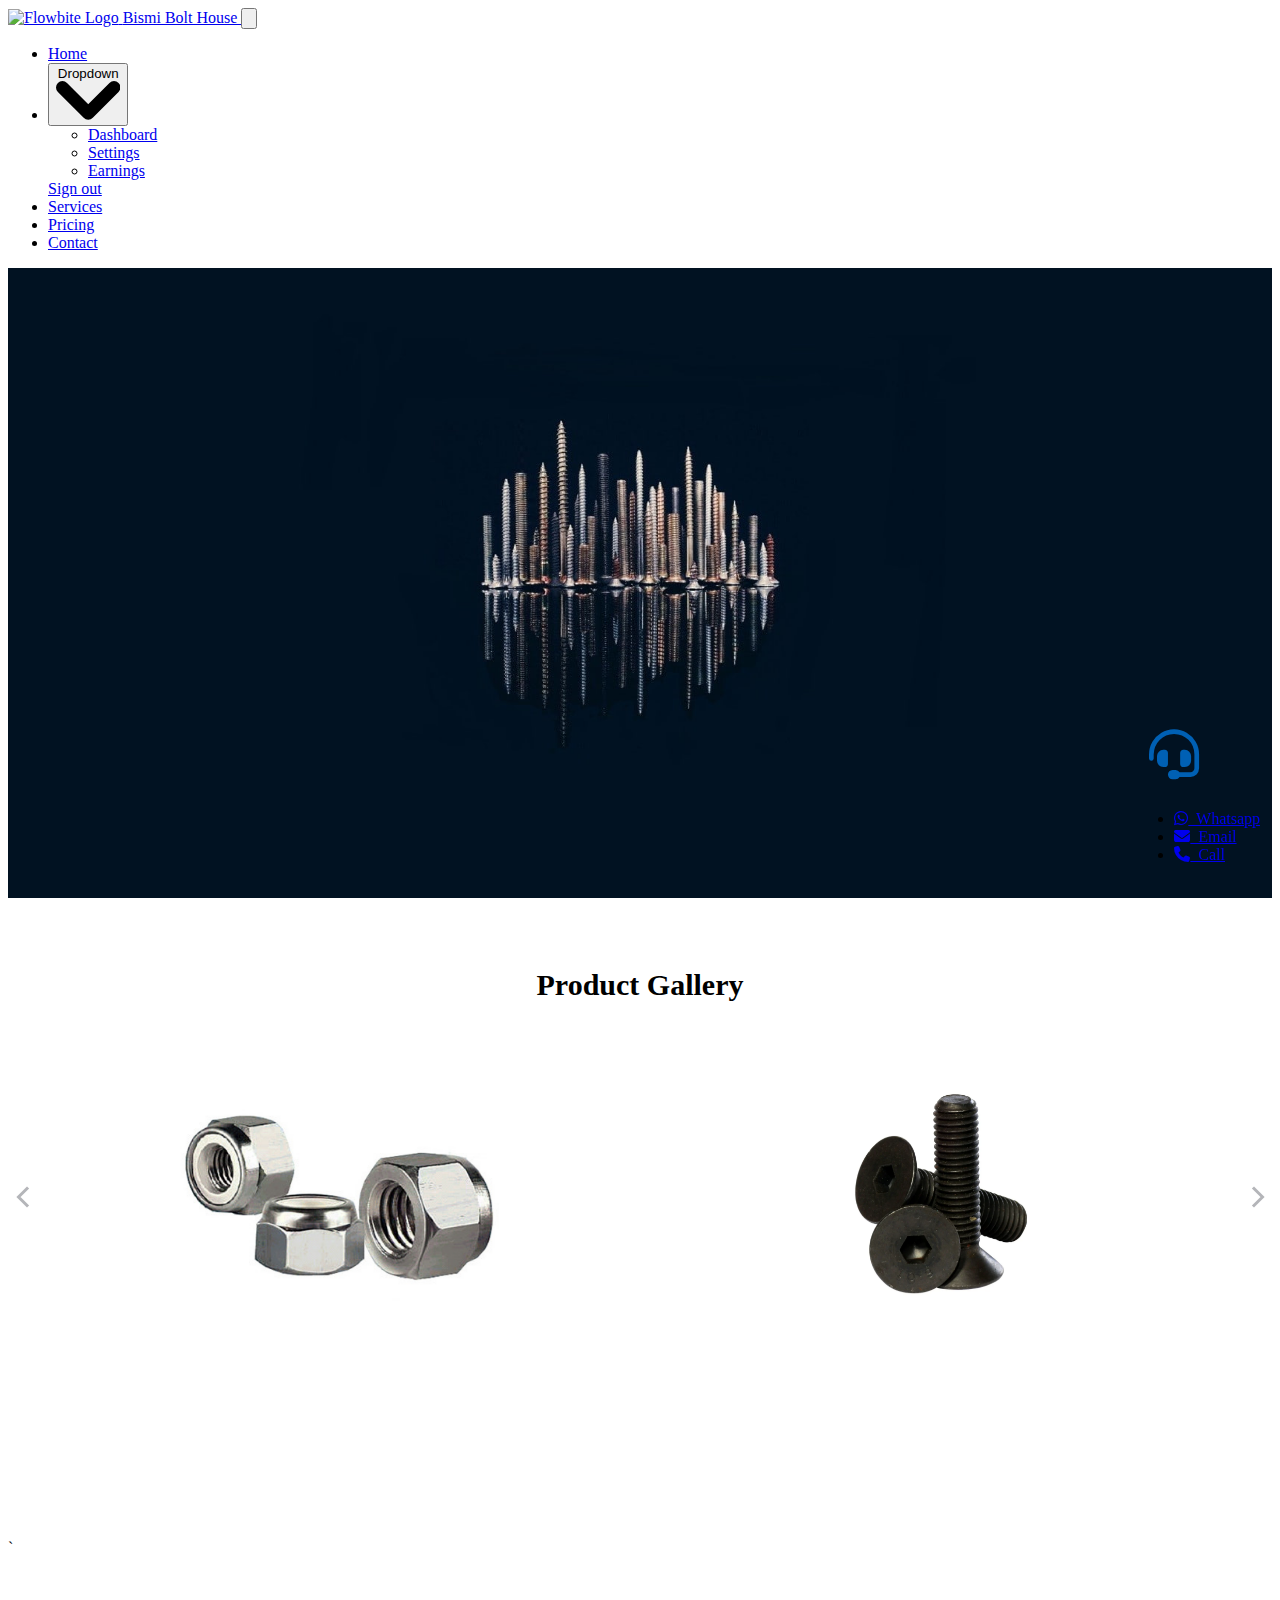
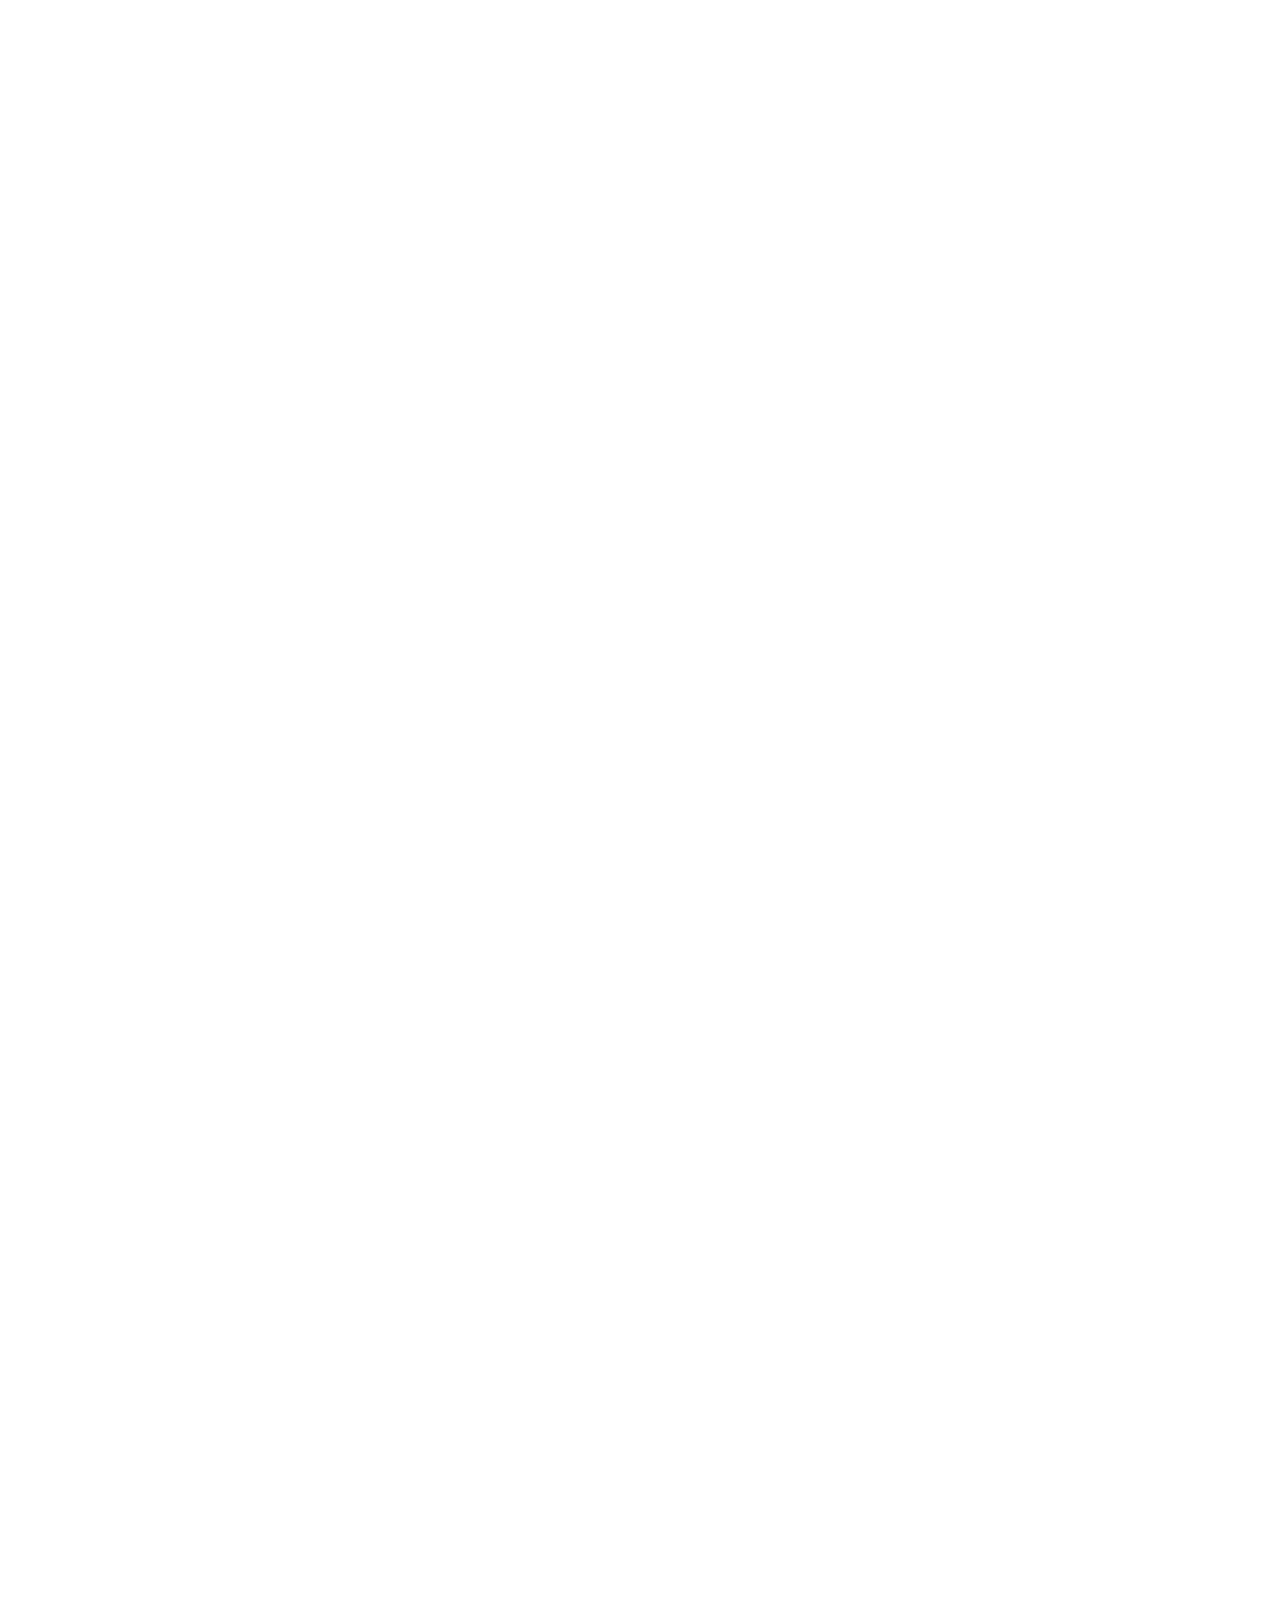
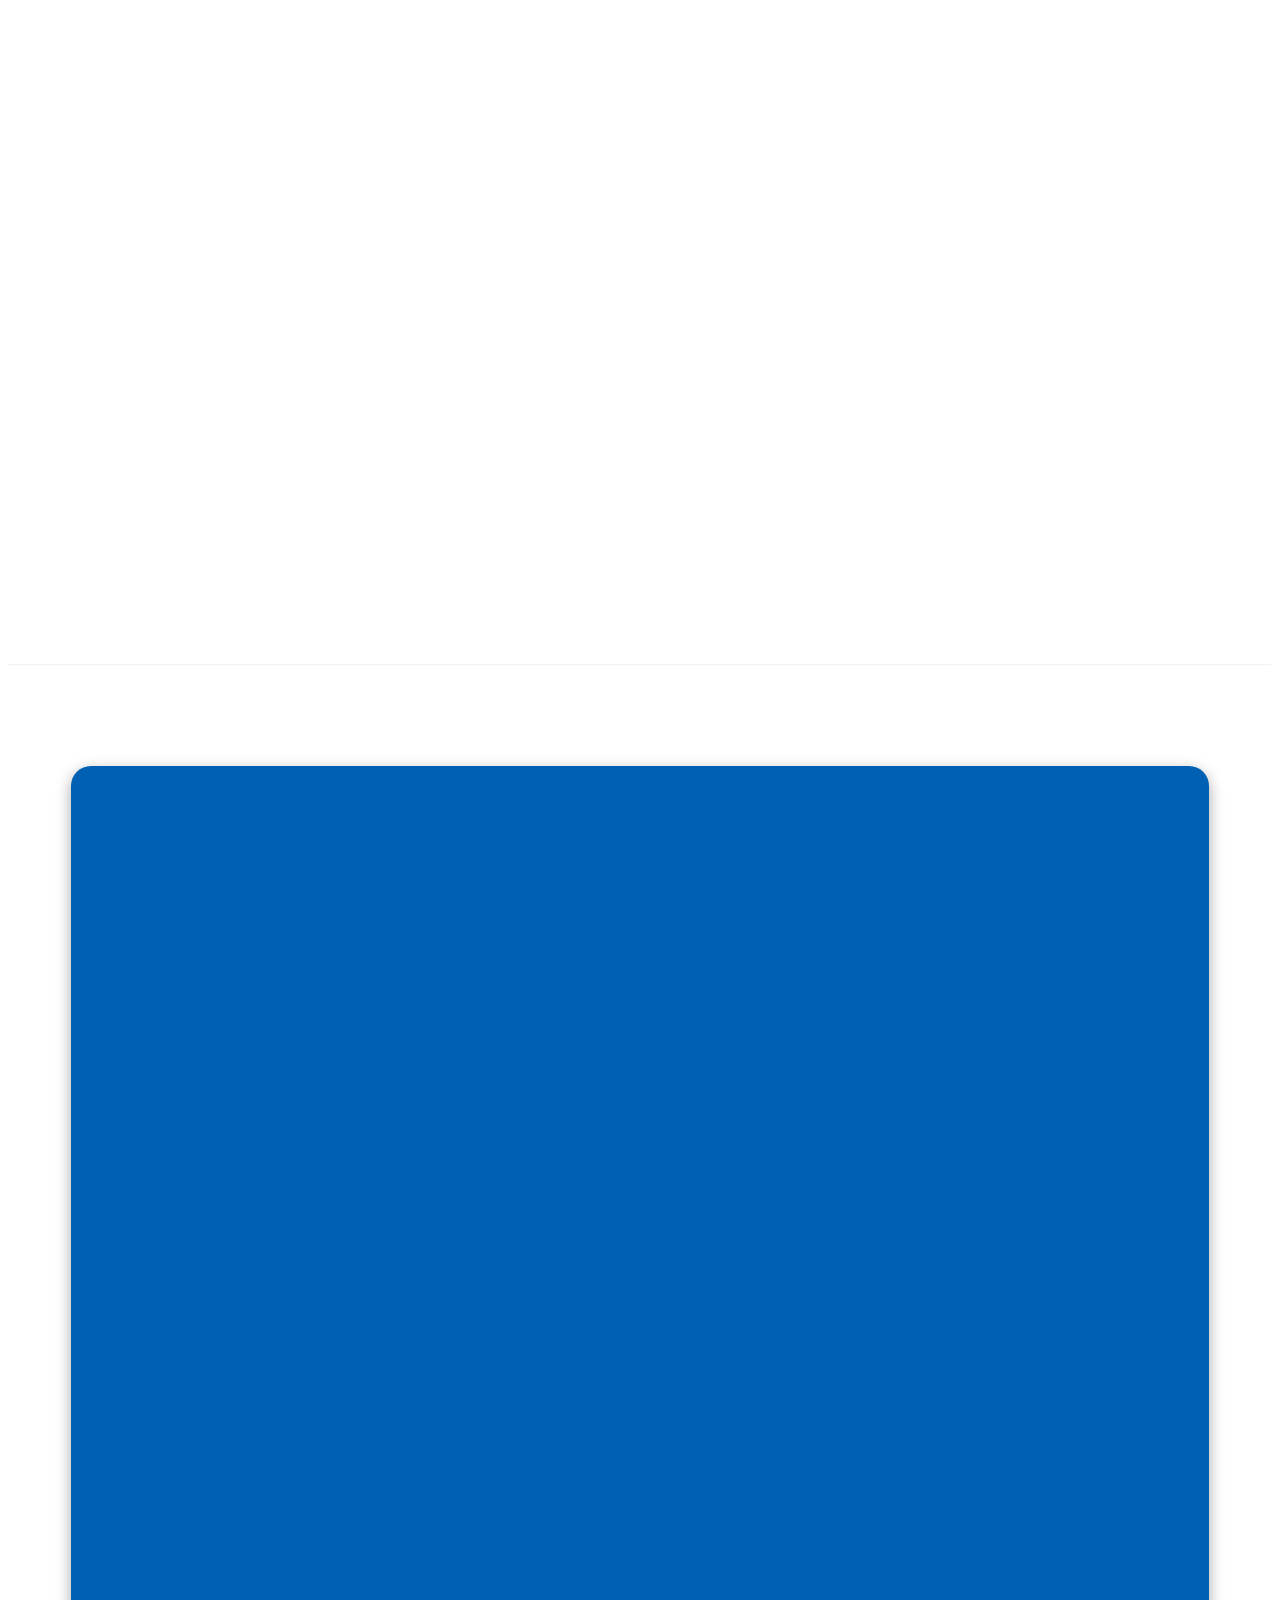
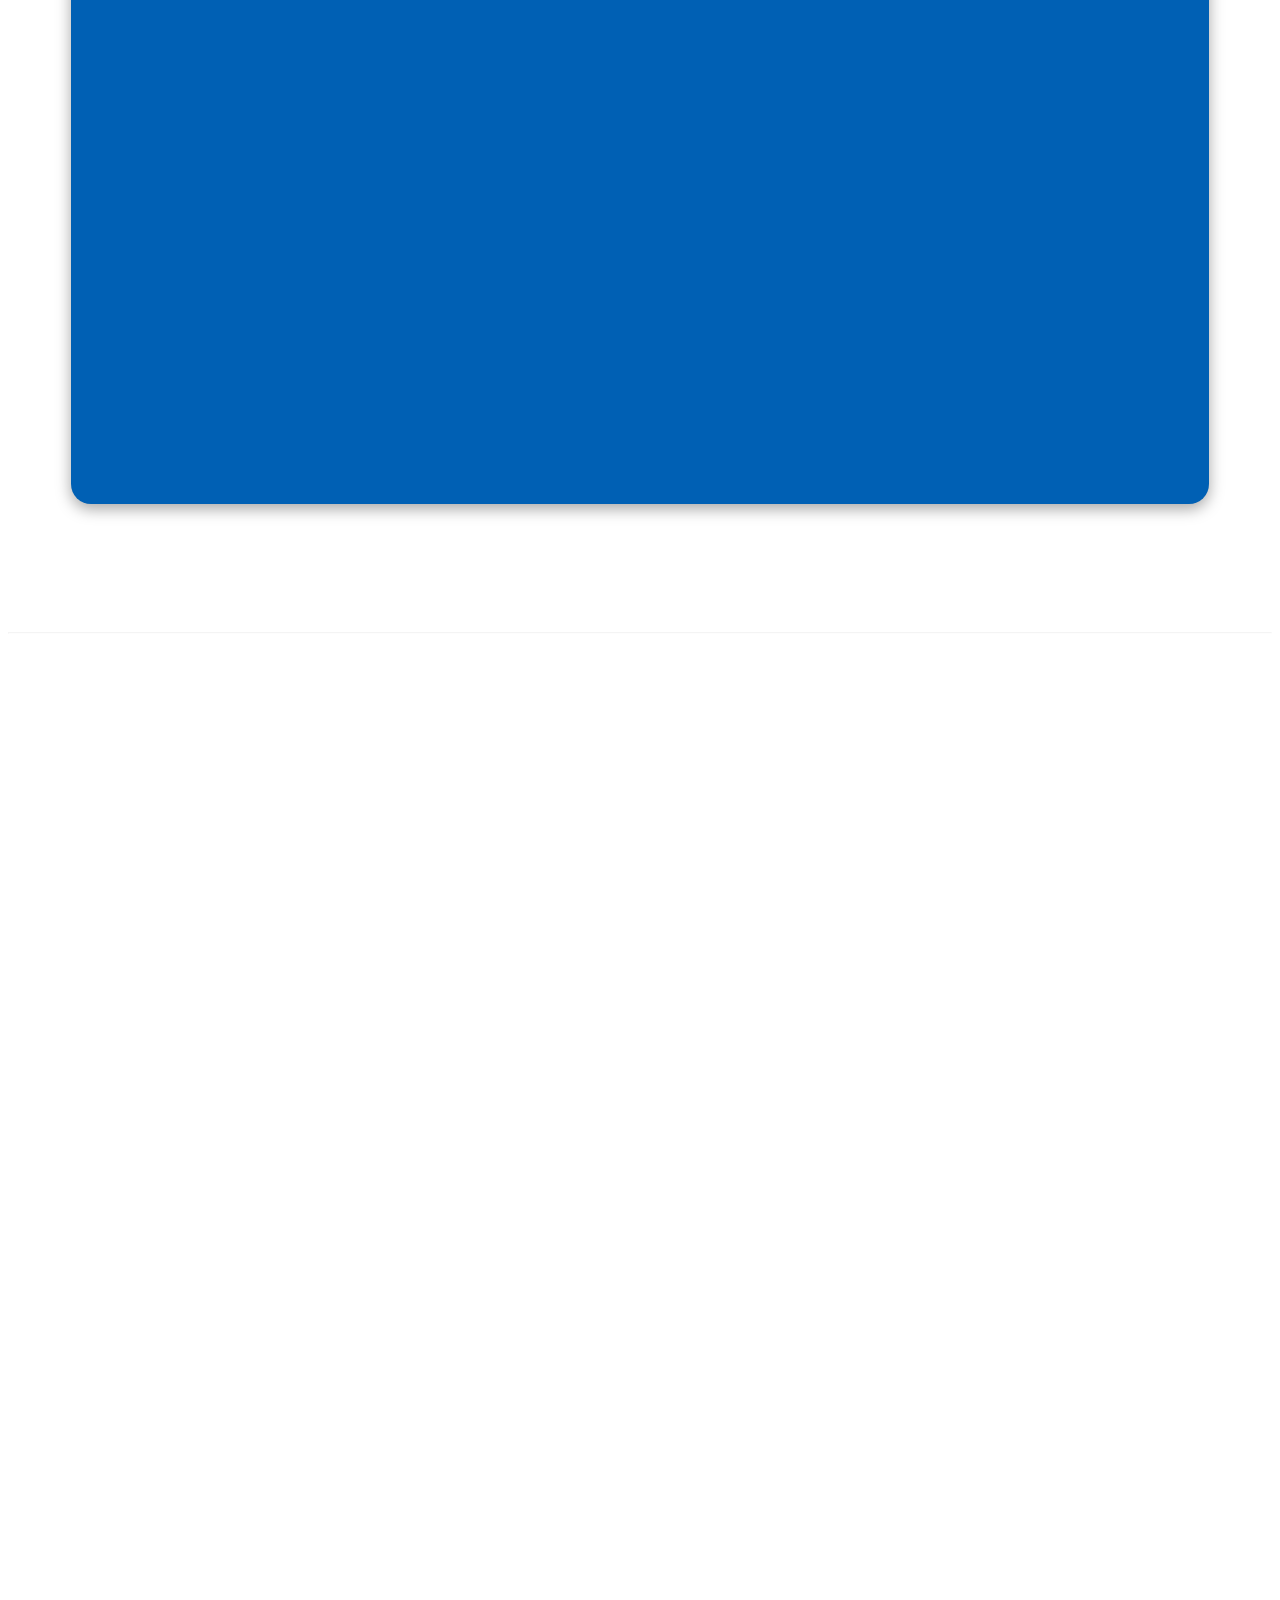
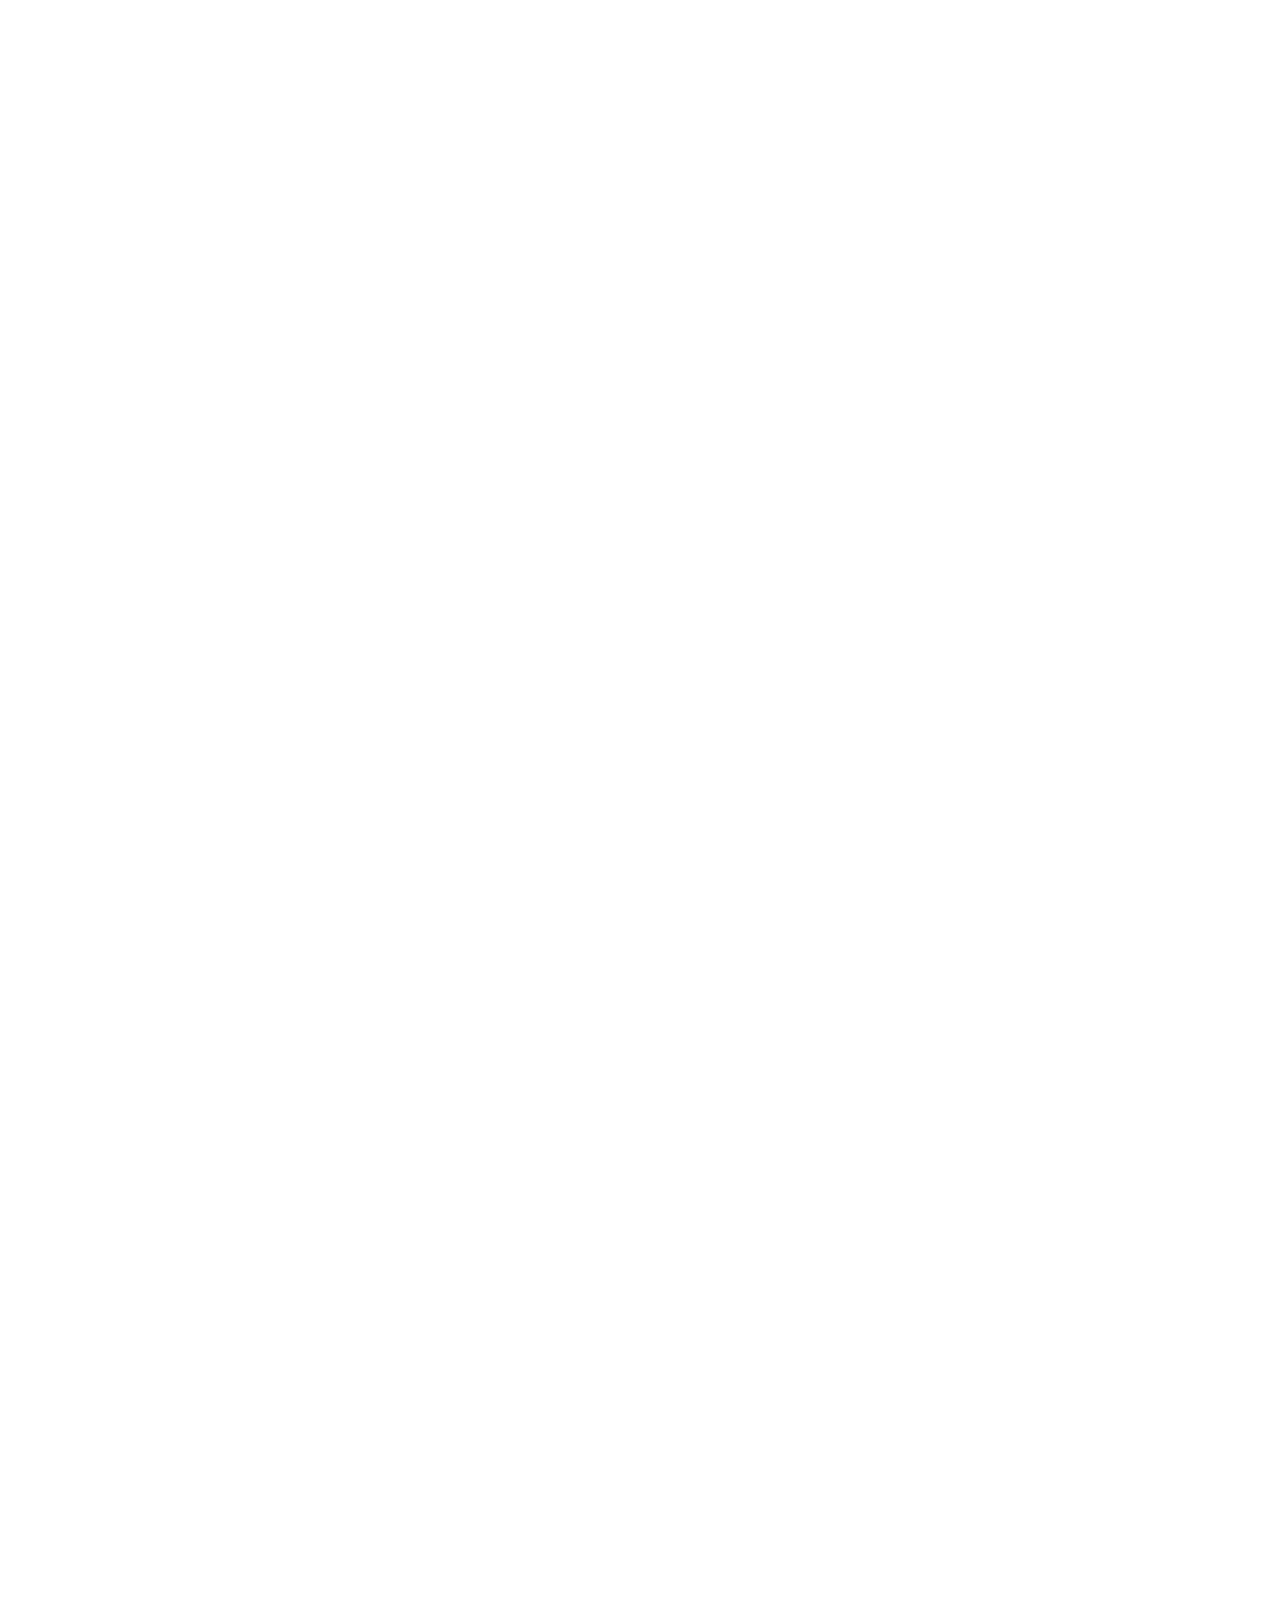
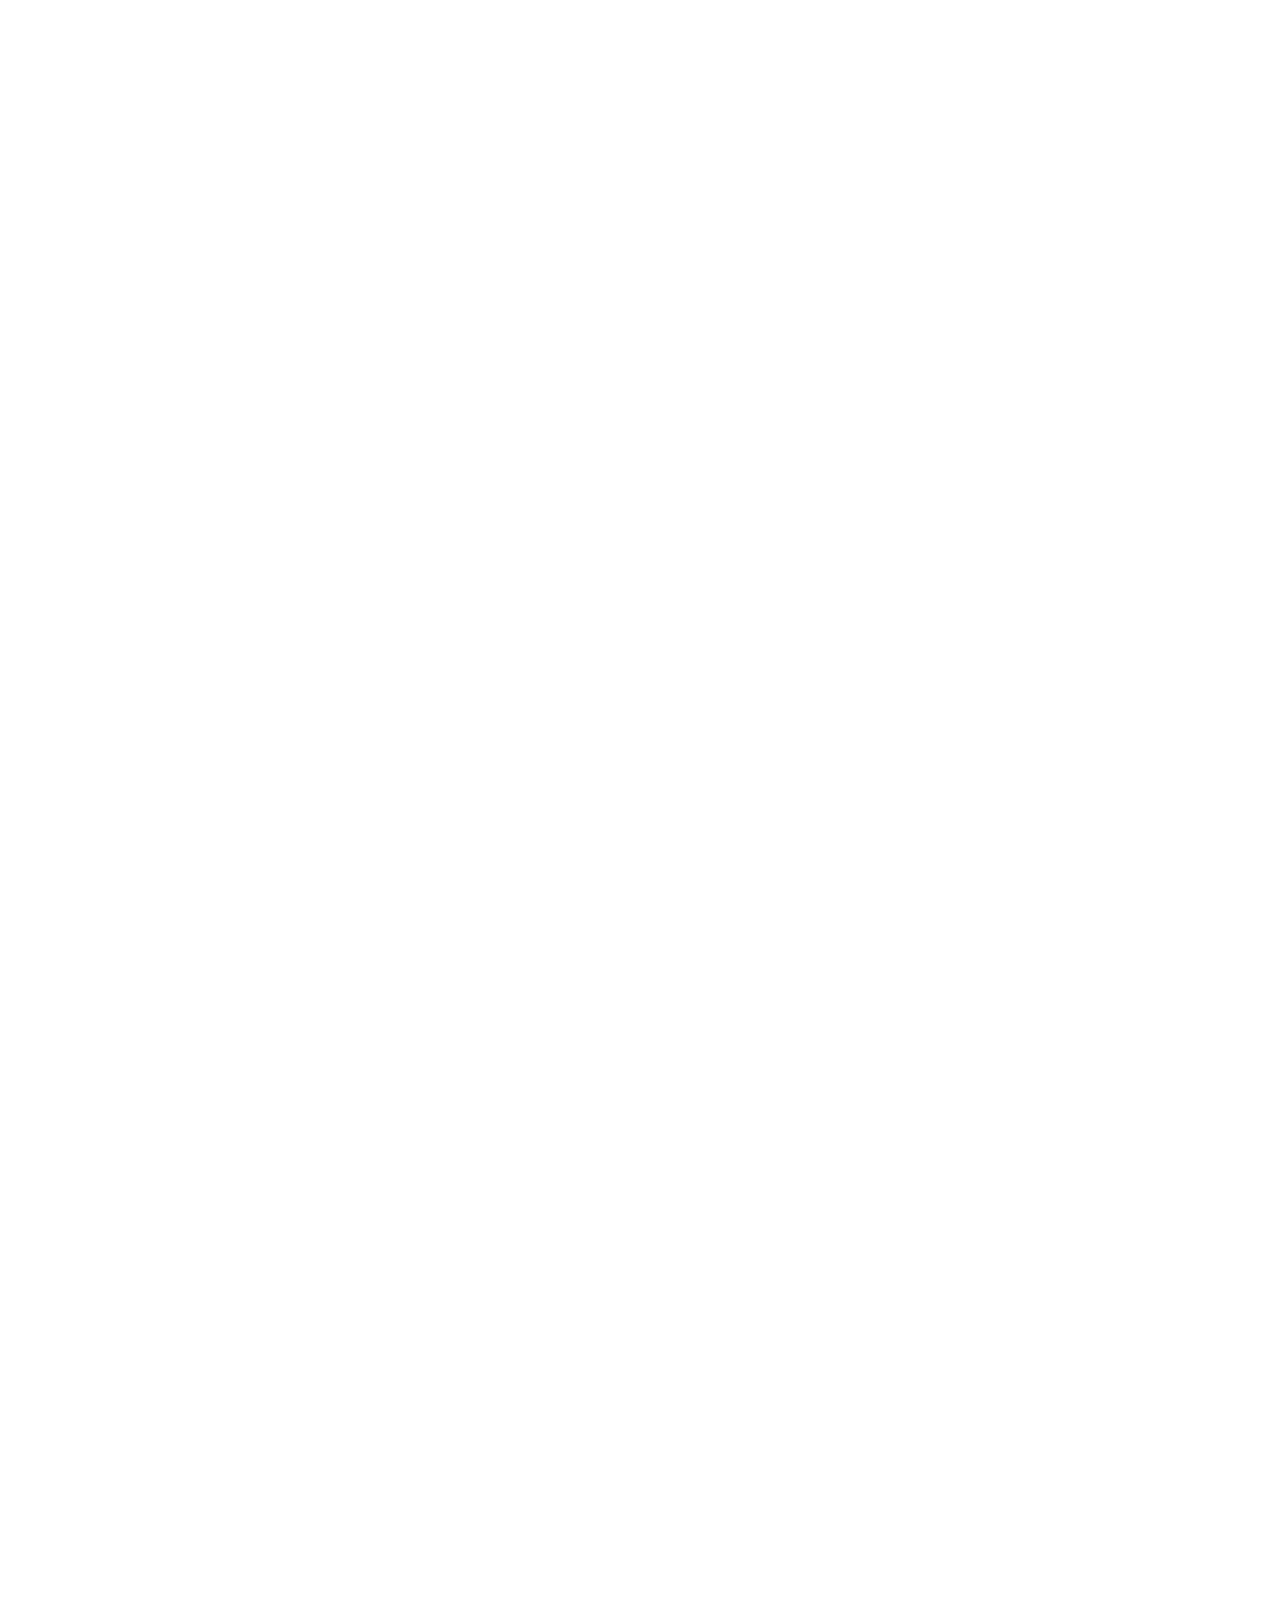
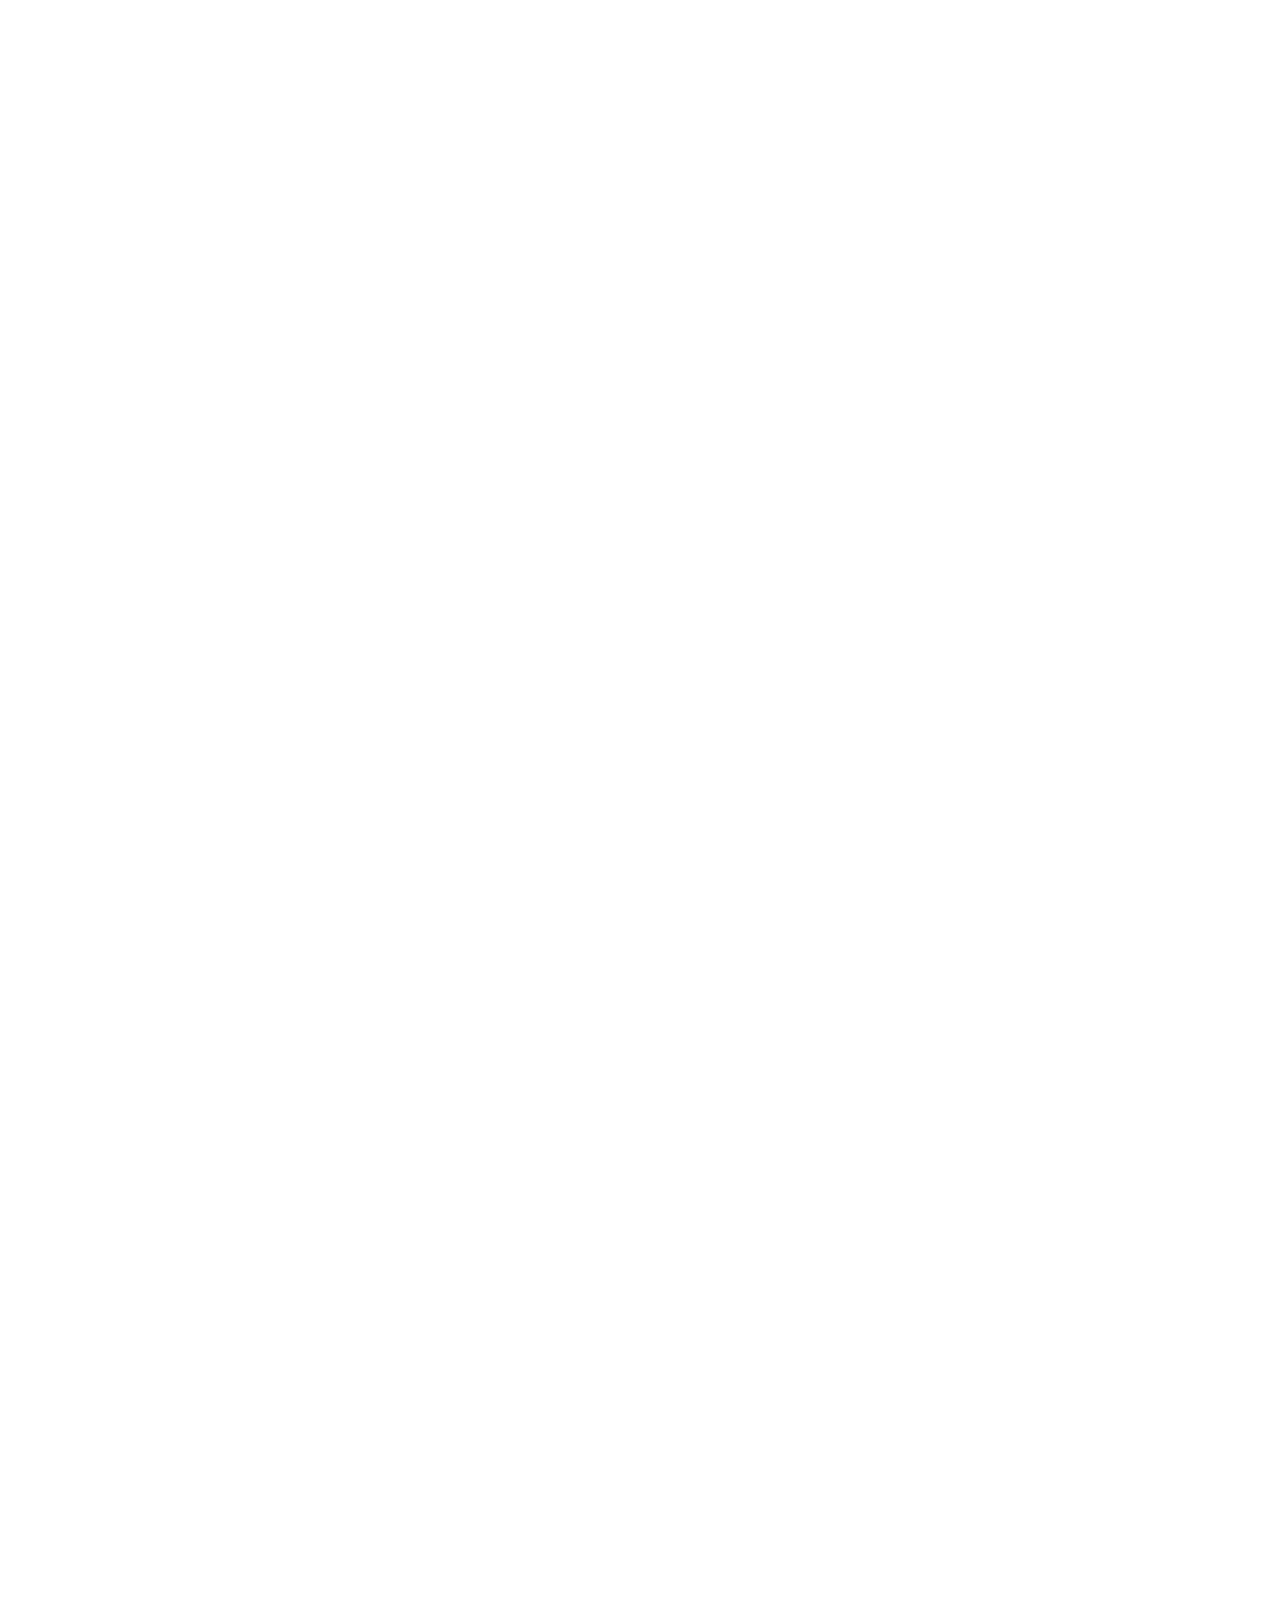
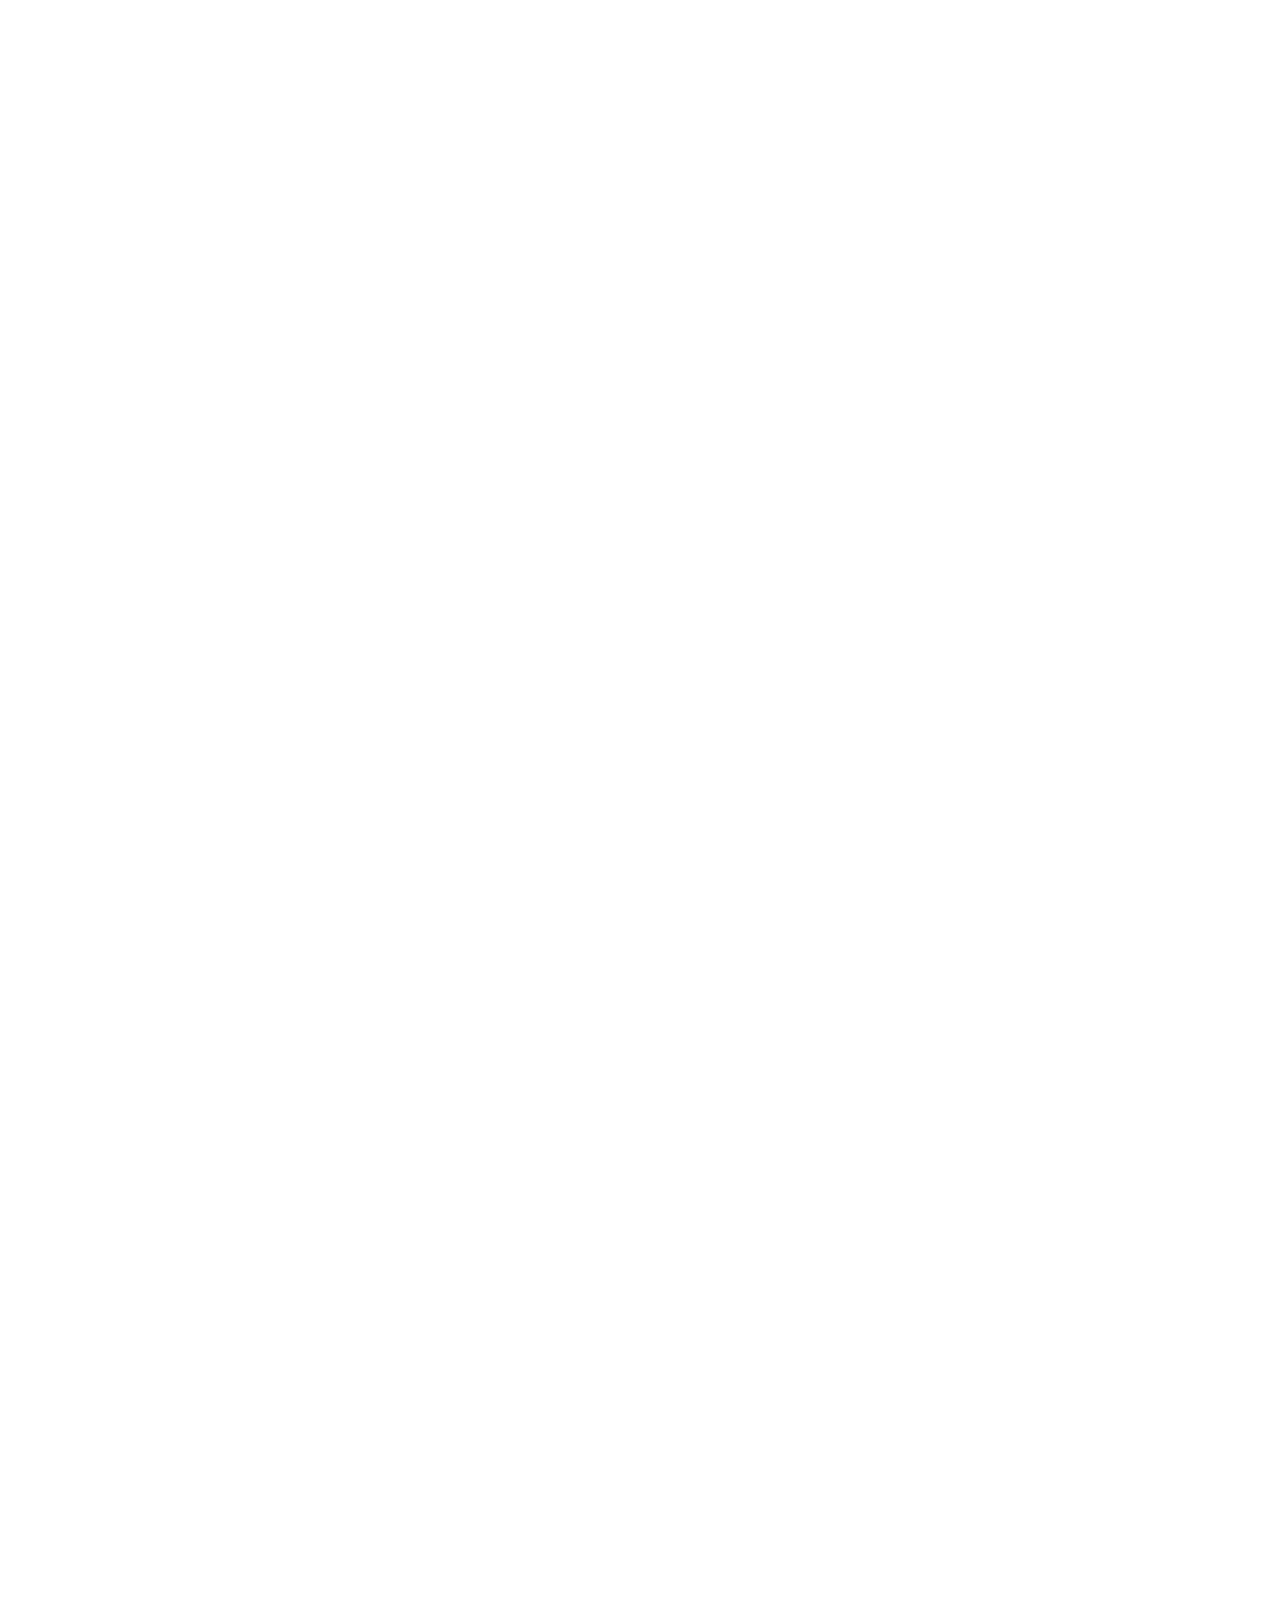
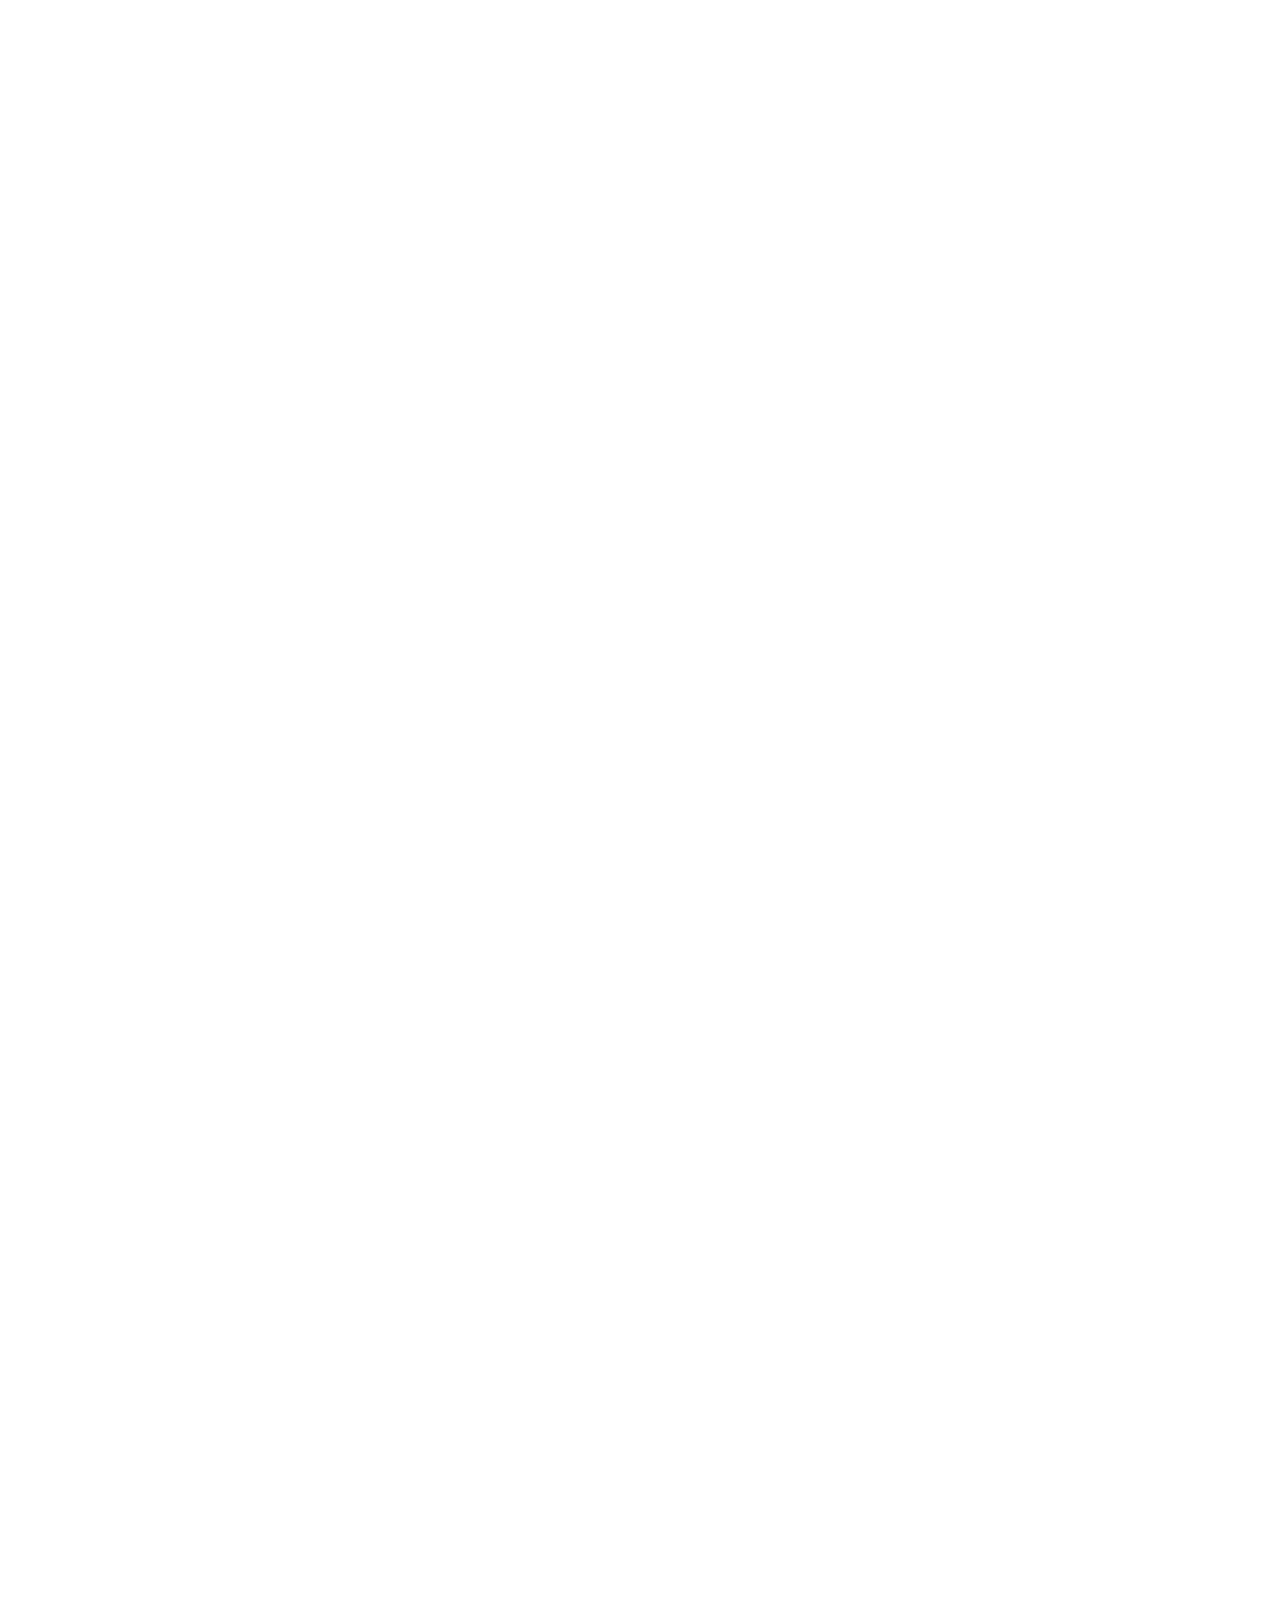
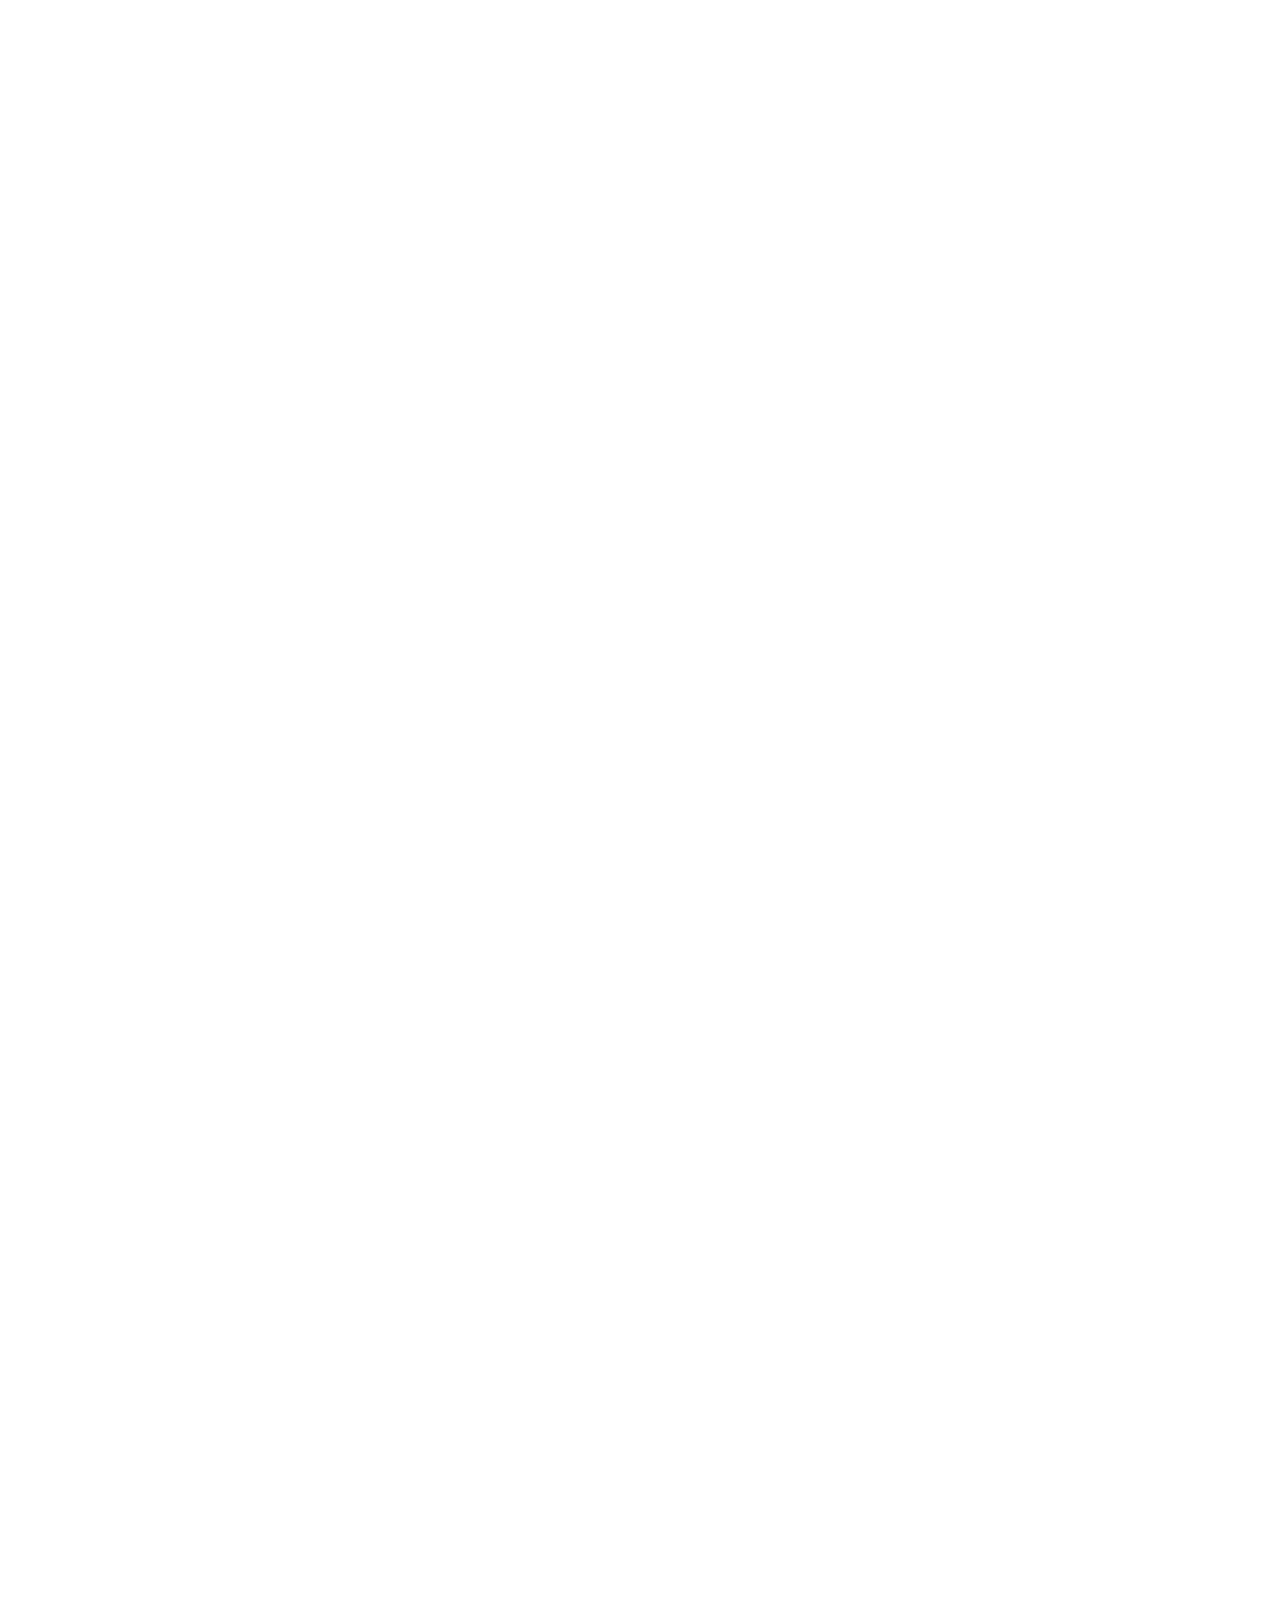
==== commit 5c579ea3: "added pics" ====
--- a/index.html
+++ b/index.html
@@ -17,6 +17,8 @@
     <script src="./src/js/script.js"></script>
     <link rel="stylesheet" href="./src/magicscroll-trial/magicscroll/magicscroll.css" />
     <script src="./src/magicscroll-trial/magicscroll/magicscroll.js"></script>
+    <!-- for font awesome -->
+    <link rel="stylesheet" href="https://cdnjs.cloudflare.com/ajax/libs/font-awesome/6.7.2/css/all.min.css" integrity="sha512-Evv84Mr4kqVGRNSgIGL/F/aIDqQb7xQ2vcrdIwxfjThSH8CSR7PBEakCr51Ck+w+/U6swU2Im1vVX0SVk9ABhg==" crossorigin="anonymous" referrerpolicy="no-referrer" />
 </head>
 
 <style>
@@ -24,6 +26,22 @@
         display: none;
     }
 </style>
+<script>
+    document.addEventListener("DOMContentLoaded", function () {
+        const animatedElements = document.querySelectorAll('.animated-text, .animated-image');
+    
+        const observer = new IntersectionObserver((entries) => {
+            entries.forEach(entry => {
+                if (entry.isIntersecting) {
+                    entry.target.classList.add('scroll-animate');
+                }
+            });
+        }, { threshold: 0.2 });
+    
+        animatedElements.forEach(element => observer.observe(element));
+    });
+    </script>
+    
 
 <body>
     <!-- for the navbar -->
@@ -44,7 +62,7 @@
                 class="inline-flex items-center p-2 w-10 h-10 justify-center text-sm text-gray-500 rounded-lg md:hidden hover:bg-gray-100 focus:outline-none focus:ring-2 focus:ring-gray-200 dark:text-gray-400 dark:hover:bg-gray-700 dark:focus:ring-gray-600"
                 aria-controls="navbar-dropdown" aria-expanded="false">
                 <span class="sr-only">Open main menu</span>
-                <svg class="w-5 h-5" aria-hidden="true" xmlns="http://www.w3.org/2000/svg" fill="none"
+                <svg class="animated-image w-5 h-5" aria-hidden="true" xmlns="http://www.w3.org/2000/svg" fill="none"
                     viewBox="0 0 17 14">
                     <path stroke="currentColor" stroke-linecap="round" stroke-linejoin="round" stroke-width="2"
                         d="M1 1h15M1 7h15M1 13h15" />
@@ -61,7 +79,7 @@
                     <li>
                         <button id="dropdownNavbarLink" data-dropdown-toggle="dropdownNavbar"
                             class="flex items-center justify-between w-full py-2 px-3 text-gray-900 rounded-sm hover:bg-gray-100 md:hover:bg-transparent md:border-0 md:hover:text-blue-700 md:p-0 md:w-auto dark:text-white md:dark:hover:text-blue-500 dark:focus:text-white dark:border-gray-700 dark:hover:bg-gray-700 md:dark:hover:bg-transparent">Dropdown
-                            <svg class="w-2.5 h-2.5 ms-2.5" aria-hidden="true" xmlns="http://www.w3.org/2000/svg"
+                            <svg class="animated-image w-2.5 h-2.5 ms-2.5" aria-hidden="true" xmlns="http://www.w3.org/2000/svg"
                                 fill="none" viewBox="0 0 10 6">
                                 <path stroke="currentColor" stroke-linecap="round" stroke-linejoin="round"
                                     stroke-width="2" d="m1 1 4 4 4-4" />
@@ -119,7 +137,8 @@
 
     <section id="hero"> 
         
-        <img id="slideshow-image" src="./src/assets/bg1.jpg" style="height: 100%;width: 100%;">  
+        <img id="slideshow-image" src="./src/assets/bg1.jpg" style="height: 100%;width: 100%;">
+        
     </section>
     
 
@@ -130,37 +149,41 @@
     <h1 style="padding: 50px;text-align: center;font-size: 30px;">Product Gallery</h1>
     <div class="MagicScroll" data-options="mode: animation;" style="height: 250px;">
 
-        <img src="./src/assets/pexels-pixabay-259988.jpg" style="z-index: -1;">
-        <img src="./src/assets/silver-nails.jpg" style="z-index: -1;">
-        <img src="./src/assets/bg1.jpg" style="z-index: -1;">
-        <img src="./src/assets/silver-nails.jpg" style="z-index: -1;">
-        <img src="./src/assets/silver-nails.jpg" style="z-index: -1;">
-        <img src="./src/assets/silver-nails.jpg" style="z-index: -1;">
+        <img src="./src/assets/selflocknut.jpg" style="z-index: -1;" alt="selflocknut">
+        <img src="./src/assets/allenscrewcsk.webp" style="z-index: -1;" alt="allenscrew">
+        <img src="./src/assets/rodconnector.jpg" style="z-index: -1;" alt="rodconnector">
+        <img src="./src/assets/allengrabscrew.jpg" style="z-index: -1;" alt="allengrabscrew">
+        <img src="./src/assets/wingnut.webp" style="z-index: -1;" alt="wingnut">
+
     </div>
 
     <!-- end -->
 
 
     <div class="container mx-auto">
-        <h1 class="text-center" style="margin-top: 100px;">Bismi Bolt House</h1>
-        <h1 class="text-center">Fasteners Suppliers, Dealers, Stockists in India</h1>
+        <h1 class="text-center animated-text" style="margin-top: 100px;">Bismi Bolt House</h1>
+        <h1 class="text-center animated-text">Fasteners Suppliers, Dealers, Stockists in India</h1>
 `        <div class="grid grid-cols-4 gap-4 py-3">
             <div>
-                <img src="./src/assets/bolt-manufacturer-india.webp">
-                <h1 class="text-center">Bolt</h1>
+                <h1 class="text-center animated-text">Coach Screw</h1>
+
+                <img src="./src/assets/coachscrew.jpg" class="animated-image" style="margin-top: 10px;">
             </div>
 
             <div>
-                <img src="./src/assets/screw-manufacturer-india.webp">
-                <h1 class="text-center">Screw</h1>
+                <h1 class="text-center animated-text">HEX COACH SCREW</h1>
+
+                <img src="./src/assets/hexcoachscrew.webp" class="animated-image" style="margin-top: 10px;">
             </div>
             <div>
-                <img src="./src/assets/bolt-manufacturer-india.webp">
-                <h1 class="text-center">Bolt</h1>
+                <h1 class="text-center animated-text">Tools</h1>
+
+                <img src="./src/assets/tools.jpeg" class="animated-image" style="margin-top: 10px;">
             </div>
             <div>
-                <img src="./src/assets/bolt-manufacturer-india.webp">
-                <h1 class="text-center">Bolt</h1>
+                <h1 class="text-center animated-text">Foundation Bolt</h1>
+
+                <img src="./src/assets/foundationbolt.webp" class="animated-image" style="margin-top: 10px;"COACH SCREW>
             </div>
 
         </div>
@@ -168,118 +191,145 @@
         <hr style="opacity: .1;">
 
     </div>
+    
+    <!-- three button -->
+
+<div class="flex items-start gap-2.5 fixed-bubble" style="z-index: 100;">
+    
+        <i class="fa-solid fa-headset"  style="font-size: 50px;padding: 15px;color:  #0060b4;cursor: pointer;"  data-dropdown-toggle="dropdownDots" data-dropdown-placement="bottom-start"  ></i>
+    <div id="dropdownDots" class="z-10 hidden bg-white divide-y divide-gray-100 rounded-lg shadow-sm w-40 dark:bg-gray-700 dark:divide-gray-600">
+       <ul class="py-2 text-sm text-gray-700 dark:text-gray-200" aria-labelledby="dropdownMenuIconButton">
+          <li>
+             <a href="#" class="block px-4 py-2 hover:bg-gray-100 dark:hover:bg-gray-600"><i class="fa-brands fa-whatsapp"></i>&nbsp; Whatsapp </a>
+          </li>
+          <li>
+             <a href="#" class="block px-4 py-2 hover:bg-gray-100 dark:hover:bg-gray-600">
+                <i class="fa-solid fa-envelope"></i>&nbsp;
+                Email 
+              </a>
+          </li>
+          <li>
+             <a href="#" class="block px-4 py-2 hover:bg-gray-100 dark:hover:bg-gray-600"><i class="fa-solid fa-phone"></i>&nbsp; Call
+              </a>
+          </li>
+       </ul>
+    </div>
+ </div>
+ 
+    <!-- end -->
+
     <!-- for the explore card -->
 
 
 
     <div class="explore">
         <div class="explore-left">
-            <h1 style="letter-spacing:1.5px;font-size: 2rem;margin-bottom: 20px;">Find the Perfect Screws</h1>
-            <p style="letter-spacing:1px;font-size: 20px;padding-bottom: 20px;font-weight: 100;">Explore our wide range
+            <h1 style="letter-spacing:1.5px;font-size: 2rem;margin-bottom: 20px;" class="animated-text">Find the Perfect Screws</h1>
+            <p style="letter-spacing:1px;font-size: 20px;padding-bottom: 20px;font-weight: 100;" class="animated-text">Explore our wide range
                 of top-quality screws and hardware, designed to meet the demands of every project. From everyday
                 essentials to specialized solutions, we have the products you need for success.
             </p>
             <button type="button" style="cursor: pointer;"
-                class="py-2.5 px-5 me-2 mb-2 text-gray-900 focus:outline-none bg-white rounded-lg border border-gray-200 hover:bg-gray-100 hover:text-blue-700 focus:z-10 focus:ring-4 focus:ring-gray-100 dark:focus:ring-gray-700 dark:bg-gray-800 dark:text-gray-400 dark:border-gray-600 dark:hover:text-white dark:hover:bg-gray-700">Explore</button>
+                class="animated-text py-2.5 px-5 me-2 mb-2 text-gray-900 focus:outline-none bg-white rounded-lg border border-gray-200 hover:bg-gray-100 hover:text-blue-700 focus:z-10 focus:ring-4 focus:ring-gray-100 dark:focus:ring-gray-700 dark:bg-gray-800 dark:text-gray-400 dark:border-gray-600 dark:hover:text-white dark:hover:bg-gray-700">Explore</button>
 
         </div>
         <div class="explore-right">
-            <img src="./src/assets/top-view-screwdriver-with-screws.png" class="imgexplore">
+            <img src="./src/assets/top-view-screwdriver-with-screws.png" class="imgexplore animated-image" style="border-radius: 20px;">
         </div>
     </div>
     <!-- end -->
     <div class="container mx-auto" style="padding-top: 20px;text-align: center;">
         <hr style="opacity: .1;">
         <div class="flex flex-col md:flex-row ">
-            <div class="w-full md:w-1/2 p-2">
-                <h1>Bolts Type</h1>
+            <div class="animated-image w-full md:w-1/2 p-2">
+                <h1 class="animated-text">Bolts Type</h1>
                 <br>
-                <ul >
-                    <li class="flex items-center space-x-2">
-                       <div style="margin: auto;display: flex;">
-                            <svg class="w-[23px] h-[23px] text-gray-800 dark:text-white" aria-hidden="true" 
-                            xmlns="http://www.w3.org/2000/svg" fill="none" viewBox="0 0 24 24">
-                            <path stroke="currentColor" stroke-linecap="round" stroke-width="0.7"
-                                d="M4.37 7.657c2.063.528 2.396 2.806 3.202 3.87 1.07 1.413 2.075 1.228 3.192 2.644 1.805 2.289 1.312 5.705 1.312 6.705M20 15h-1a4 4 0 0 0-4 4v1M8.587 3.992c0 .822.112 1.886 1.515 2.58 1.402.693 2.918.351 2.918 2.334 0 .276 0 2.008 1.972 2.008 2.026.031 2.026-1.678 2.026-2.008 0-.65.527-.9 1.177-.9H20M21 12a9 9 0 1 1-18 0 9 9 0 0 1 18 0Z" />
-                        </svg>
-                        <p style="margin: auto;">Tex Hex Bolt Supplier in Trichy</p>
-                        </div>
-                    </li>
-                    <li class="flex items-center space-x-2">
-                       <div style="margin: auto;display: flex;">
-                            <svg class="w-[23px] h-[23px] text-gray-800 dark:text-white" aria-hidden="true" 
-                            xmlns="http://www.w3.org/2000/svg" fill="none" viewBox="0 0 24 24">
-                            <path stroke="currentColor" stroke-linecap="round" stroke-width="0.7"
-                                d="M4.37 7.657c2.063.528 2.396 2.806 3.202 3.87 1.07 1.413 2.075 1.228 3.192 2.644 1.805 2.289 1.312 5.705 1.312 6.705M20 15h-1a4 4 0 0 0-4 4v1M8.587 3.992c0 .822.112 1.886 1.515 2.58 1.402.693 2.918.351 2.918 2.334 0 .276 0 2.008 1.972 2.008 2.026.031 2.026-1.678 2.026-2.008 0-.65.527-.9 1.177-.9H20M21 12a9 9 0 1 1-18 0 9 9 0 0 1 18 0Z" />
-                        </svg>
-                        <p style="margin: auto;">Tex Hex Bolt Supplier in Trichy</p>
-                        </div>
-                    </li>
-                    <li class="flex items-center space-x-2">
-                       <div style="margin: auto;display: flex;">
-                            <svg class="w-[23px] h-[23px] text-gray-800 dark:text-white" aria-hidden="true" 
-                            xmlns="http://www.w3.org/2000/svg" fill="none" viewBox="0 0 24 24">
-                            <path stroke="currentColor" stroke-linecap="round" stroke-width="0.7"
-                                d="M4.37 7.657c2.063.528 2.396 2.806 3.202 3.87 1.07 1.413 2.075 1.228 3.192 2.644 1.805 2.289 1.312 5.705 1.312 6.705M20 15h-1a4 4 0 0 0-4 4v1M8.587 3.992c0 .822.112 1.886 1.515 2.58 1.402.693 2.918.351 2.918 2.334 0 .276 0 2.008 1.972 2.008 2.026.031 2.026-1.678 2.026-2.008 0-.65.527-.9 1.177-.9H20M21 12a9 9 0 1 1-18 0 9 9 0 0 1 18 0Z" />
-                        </svg>
-                        <p style="margin: auto;">Tex Hex Bolt Supplier in Trichy</p>
-                        </div>
-                    </li>
-                    <li class="flex items-center space-x-2">
-                       <div style="margin: auto;display: flex;">
-                            <svg class="w-[23px] h-[23px] text-gray-800 dark:text-white" aria-hidden="true" 
-                            xmlns="http://www.w3.org/2000/svg" fill="none" viewBox="0 0 24 24">
-                            <path stroke="currentColor" stroke-linecap="round" stroke-width="0.7"
-                                d="M4.37 7.657c2.063.528 2.396 2.806 3.202 3.87 1.07 1.413 2.075 1.228 3.192 2.644 1.805 2.289 1.312 5.705 1.312 6.705M20 15h-1a4 4 0 0 0-4 4v1M8.587 3.992c0 .822.112 1.886 1.515 2.58 1.402.693 2.918.351 2.918 2.334 0 .276 0 2.008 1.972 2.008 2.026.031 2.026-1.678 2.026-2.008 0-.65.527-.9 1.177-.9H20M21 12a9 9 0 1 1-18 0 9 9 0 0 1 18 0Z" />
-                        </svg>
-                        <p style="margin: auto;">Tex Hex Bolt Supplier in Trichy</p>
+                <ul class="boltType">
+                    <li class="flex items-center space-x-2">
+                       <div style="margin: auto;display: flex;">
+                            <svg class="animated-image w-[23px] h-[23px] text-gray-800 dark:text-white" aria-hidden="true" 
+                            xmlns="http://www.w3.org/2000/svg" fill="none" viewBox="0 0 24 24">
+                            <path stroke="currentColor" stroke-linecap="round" stroke-width="0.7"
+                                d="M4.37 7.657c2.063.528 2.396 2.806 3.202 3.87 1.07 1.413 2.075 1.228 3.192 2.644 1.805 2.289 1.312 5.705 1.312 6.705M20 15h-1a4 4 0 0 0-4 4v1M8.587 3.992c0 .822.112 1.886 1.515 2.58 1.402.693 2.918.351 2.918 2.334 0 .276 0 2.008 1.972 2.008 2.026.031 2.026-1.678 2.026-2.008 0-.65.527-.9 1.177-.9H20M21 12a9 9 0 1 1-18 0 9 9 0 0 1 18 0Z" />
+                        </svg>
+                        <p style="margin: auto;" class="animated-text">Tex Hex Bolt Supplier in Trichy</p>
+                        </div>
+                    </li>
+                    <li class="flex items-center space-x-2">
+                       <div style="margin: auto;display: flex;">
+                            <svg class="animated-image w-[23px] h-[23px] text-gray-800 dark:text-white" aria-hidden="true" 
+                            xmlns="http://www.w3.org/2000/svg" fill="none" viewBox="0 0 24 24">
+                            <path stroke="currentColor" stroke-linecap="round" stroke-width="0.7"
+                                d="M4.37 7.657c2.063.528 2.396 2.806 3.202 3.87 1.07 1.413 2.075 1.228 3.192 2.644 1.805 2.289 1.312 5.705 1.312 6.705M20 15h-1a4 4 0 0 0-4 4v1M8.587 3.992c0 .822.112 1.886 1.515 2.58 1.402.693 2.918.351 2.918 2.334 0 .276 0 2.008 1.972 2.008 2.026.031 2.026-1.678 2.026-2.008 0-.65.527-.9 1.177-.9H20M21 12a9 9 0 1 1-18 0 9 9 0 0 1 18 0Z" />
+                        </svg>
+                        <p style="margin: auto;" class="animated-text">Tex Hex Bolt Supplier in Trichy</p>
+                        </div>
+                    </li>
+                    <li class="flex items-center space-x-2">
+                       <div style="margin: auto;display: flex;">
+                            <svg class="animated-image w-[23px] h-[23px] text-gray-800 dark:text-white" aria-hidden="true" 
+                            xmlns="http://www.w3.org/2000/svg" fill="none" viewBox="0 0 24 24">
+                            <path stroke="currentColor" stroke-linecap="round" stroke-width="0.7"
+                                d="M4.37 7.657c2.063.528 2.396 2.806 3.202 3.87 1.07 1.413 2.075 1.228 3.192 2.644 1.805 2.289 1.312 5.705 1.312 6.705M20 15h-1a4 4 0 0 0-4 4v1M8.587 3.992c0 .822.112 1.886 1.515 2.58 1.402.693 2.918.351 2.918 2.334 0 .276 0 2.008 1.972 2.008 2.026.031 2.026-1.678 2.026-2.008 0-.65.527-.9 1.177-.9H20M21 12a9 9 0 1 1-18 0 9 9 0 0 1 18 0Z" />
+                        </svg>
+                        <p style="margin: auto;" class="animated-text">Tex Hex Bolt Supplier in Trichy</p>
+                        </div>
+                    </li>
+                    <li class="flex items-center space-x-2">
+                       <div style="margin: auto;display: flex;">
+                            <svg class="animated-image w-[23px] h-[23px] text-gray-800 dark:text-white" aria-hidden="true" 
+                            xmlns="http://www.w3.org/2000/svg" fill="none" viewBox="0 0 24 24">
+                            <path stroke="currentColor" stroke-linecap="round" stroke-width="0.7"
+                                d="M4.37 7.657c2.063.528 2.396 2.806 3.202 3.87 1.07 1.413 2.075 1.228 3.192 2.644 1.805 2.289 1.312 5.705 1.312 6.705M20 15h-1a4 4 0 0 0-4 4v1M8.587 3.992c0 .822.112 1.886 1.515 2.58 1.402.693 2.918.351 2.918 2.334 0 .276 0 2.008 1.972 2.008 2.026.031 2.026-1.678 2.026-2.008 0-.65.527-.9 1.177-.9H20M21 12a9 9 0 1 1-18 0 9 9 0 0 1 18 0Z" />
+                        </svg>
+                        <p style="margin: auto;" class="animated-text">Tex Hex Bolt Supplier in Trichy</p>
                         </div>
                     </li>
                     <!-- Repeat other list items here -->
                 </ul>
             </div>
-            <div class="w-full md:w-1/2 p-2">
-                <h1>Bolts Type</h1>
+            <div class="animated-image w-full md:w-1/2 p-2">
+                <h1 class="animated-text">Bolts Type</h1>
                 <br>
-                <ul>
-                    <li class="flex items-center space-x-2">
-                       <div style="margin: auto;display: flex;">
-                            <svg class="w-[23px] h-[23px] text-gray-800 dark:text-white" aria-hidden="true" 
-                            xmlns="http://www.w3.org/2000/svg" fill="none" viewBox="0 0 24 24">
-                            <path stroke="currentColor" stroke-linecap="round" stroke-width="0.7"
-                                d="M4.37 7.657c2.063.528 2.396 2.806 3.202 3.87 1.07 1.413 2.075 1.228 3.192 2.644 1.805 2.289 1.312 5.705 1.312 6.705M20 15h-1a4 4 0 0 0-4 4v1M8.587 3.992c0 .822.112 1.886 1.515 2.58 1.402.693 2.918.351 2.918 2.334 0 .276 0 2.008 1.972 2.008 2.026.031 2.026-1.678 2.026-2.008 0-.65.527-.9 1.177-.9H20M21 12a9 9 0 1 1-18 0 9 9 0 0 1 18 0Z" />
-                        </svg>
-                        <p style="margin: auto;">Tex Hex Bolt Supplier in Trichy</p>
-                        </div>
-                    </li>
-                    <li class="flex items-center space-x-2">
-                       <div style="margin: auto;display: flex;">
-                            <svg class="w-[23px] h-[23px] text-gray-800 dark:text-white" aria-hidden="true" 
-                            xmlns="http://www.w3.org/2000/svg" fill="none" viewBox="0 0 24 24">
-                            <path stroke="currentColor" stroke-linecap="round" stroke-width="0.7"
-                                d="M4.37 7.657c2.063.528 2.396 2.806 3.202 3.87 1.07 1.413 2.075 1.228 3.192 2.644 1.805 2.289 1.312 5.705 1.312 6.705M20 15h-1a4 4 0 0 0-4 4v1M8.587 3.992c0 .822.112 1.886 1.515 2.58 1.402.693 2.918.351 2.918 2.334 0 .276 0 2.008 1.972 2.008 2.026.031 2.026-1.678 2.026-2.008 0-.65.527-.9 1.177-.9H20M21 12a9 9 0 1 1-18 0 9 9 0 0 1 18 0Z" />
-                        </svg>
-                        <p style="margin: auto;">Tex Hex Bolt Supplier in Trichy</p>
-                        </div>
-                    </li>
-                    <li class="flex items-center space-x-2">
-                       <div style="margin: auto;display: flex;">
-                            <svg class="w-[23px] h-[23px] text-gray-800 dark:text-white" aria-hidden="true" 
-                            xmlns="http://www.w3.org/2000/svg" fill="none" viewBox="0 0 24 24">
-                            <path stroke="currentColor" stroke-linecap="round" stroke-width="0.7"
-                                d="M4.37 7.657c2.063.528 2.396 2.806 3.202 3.87 1.07 1.413 2.075 1.228 3.192 2.644 1.805 2.289 1.312 5.705 1.312 6.705M20 15h-1a4 4 0 0 0-4 4v1M8.587 3.992c0 .822.112 1.886 1.515 2.58 1.402.693 2.918.351 2.918 2.334 0 .276 0 2.008 1.972 2.008 2.026.031 2.026-1.678 2.026-2.008 0-.65.527-.9 1.177-.9H20M21 12a9 9 0 1 1-18 0 9 9 0 0 1 18 0Z" />
-                        </svg>
-                        <p style="margin: auto;">Tex Hex Bolt Supplier in Trichy</p>
-                        </div>
-                    </li>
-                    <li class="flex items-center space-x-2">
-                       <div style="margin: auto;display: flex;">
-                            <svg class="w-[23px] h-[23px] text-gray-800 dark:text-white" aria-hidden="true" 
-                            xmlns="http://www.w3.org/2000/svg" fill="none" viewBox="0 0 24 24">
-                            <path stroke="currentColor" stroke-linecap="round" stroke-width="0.7"
-                                d="M4.37 7.657c2.063.528 2.396 2.806 3.202 3.87 1.07 1.413 2.075 1.228 3.192 2.644 1.805 2.289 1.312 5.705 1.312 6.705M20 15h-1a4 4 0 0 0-4 4v1M8.587 3.992c0 .822.112 1.886 1.515 2.58 1.402.693 2.918.351 2.918 2.334 0 .276 0 2.008 1.972 2.008 2.026.031 2.026-1.678 2.026-2.008 0-.65.527-.9 1.177-.9H20M21 12a9 9 0 1 1-18 0 9 9 0 0 1 18 0Z" />
-                        </svg>
-                        <p style="margin: auto;">Tex Hex Bolt Supplier in Trichy</p>
+                <ul class="boltType">
+                    <li class="flex items-center space-x-2">
+                       <div style="margin: auto;display: flex;">
+                            <svg class="animated-image w-[23px] h-[23px] text-gray-800 dark:text-white" aria-hidden="true" 
+                            xmlns="http://www.w3.org/2000/svg" fill="none" viewBox="0 0 24 24">
+                            <path stroke="currentColor" stroke-linecap="round" stroke-width="0.7"
+                                d="M4.37 7.657c2.063.528 2.396 2.806 3.202 3.87 1.07 1.413 2.075 1.228 3.192 2.644 1.805 2.289 1.312 5.705 1.312 6.705M20 15h-1a4 4 0 0 0-4 4v1M8.587 3.992c0 .822.112 1.886 1.515 2.58 1.402.693 2.918.351 2.918 2.334 0 .276 0 2.008 1.972 2.008 2.026.031 2.026-1.678 2.026-2.008 0-.65.527-.9 1.177-.9H20M21 12a9 9 0 1 1-18 0 9 9 0 0 1 18 0Z" />
+                        </svg>
+                        <p style="margin: auto;" class="animated-text">Tex Hex Bolt Supplier in Trichy</p>
+                        </div>
+                    </li>
+                    <li class="flex items-center space-x-2">
+                       <div style="margin: auto;display: flex;">
+                            <svg class="animated-image w-[23px] h-[23px] text-gray-800 dark:text-white" aria-hidden="true" 
+                            xmlns="http://www.w3.org/2000/svg" fill="none" viewBox="0 0 24 24">
+                            <path stroke="currentColor" stroke-linecap="round" stroke-width="0.7"
+                                d="M4.37 7.657c2.063.528 2.396 2.806 3.202 3.87 1.07 1.413 2.075 1.228 3.192 2.644 1.805 2.289 1.312 5.705 1.312 6.705M20 15h-1a4 4 0 0 0-4 4v1M8.587 3.992c0 .822.112 1.886 1.515 2.58 1.402.693 2.918.351 2.918 2.334 0 .276 0 2.008 1.972 2.008 2.026.031 2.026-1.678 2.026-2.008 0-.65.527-.9 1.177-.9H20M21 12a9 9 0 1 1-18 0 9 9 0 0 1 18 0Z" />
+                        </svg>
+                        <p style="margin: auto;" class="animated-text">Tex Hex Bolt Supplier in Trichy</p>
+                        </div>
+                    </li>
+                    <li class="flex items-center space-x-2">
+                       <div style="margin: auto;display: flex;">
+                            <svg class="animated-image w-[23px] h-[23px] text-gray-800 dark:text-white" aria-hidden="true" 
+                            xmlns="http://www.w3.org/2000/svg" fill="none" viewBox="0 0 24 24">
+                            <path stroke="currentColor" stroke-linecap="round" stroke-width="0.7"
+                                d="M4.37 7.657c2.063.528 2.396 2.806 3.202 3.87 1.07 1.413 2.075 1.228 3.192 2.644 1.805 2.289 1.312 5.705 1.312 6.705M20 15h-1a4 4 0 0 0-4 4v1M8.587 3.992c0 .822.112 1.886 1.515 2.58 1.402.693 2.918.351 2.918 2.334 0 .276 0 2.008 1.972 2.008 2.026.031 2.026-1.678 2.026-2.008 0-.65.527-.9 1.177-.9H20M21 12a9 9 0 1 1-18 0 9 9 0 0 1 18 0Z" />
+                        </svg>
+                        <p style="margin: auto;" class="animated-text">Tex Hex Bolt Supplier in Trichy</p>
+                        </div>
+                    </li>
+                    <li class="flex items-center space-x-2">
+                       <div style="margin: auto;display: flex;">
+                            <svg class="animated-image w-[23px] h-[23px] text-gray-800 dark:text-white" aria-hidden="true" 
+                            xmlns="http://www.w3.org/2000/svg" fill="none" viewBox="0 0 24 24">
+                            <path stroke="currentColor" stroke-linecap="round" stroke-width="0.7"
+                                d="M4.37 7.657c2.063.528 2.396 2.806 3.202 3.87 1.07 1.413 2.075 1.228 3.192 2.644 1.805 2.289 1.312 5.705 1.312 6.705M20 15h-1a4 4 0 0 0-4 4v1M8.587 3.992c0 .822.112 1.886 1.515 2.58 1.402.693 2.918.351 2.918 2.334 0 .276 0 2.008 1.972 2.008 2.026.031 2.026-1.678 2.026-2.008 0-.65.527-.9 1.177-.9H20M21 12a9 9 0 1 1-18 0 9 9 0 0 1 18 0Z" />
+                        </svg>
+                        <p style="margin: auto;" class="animated-text">Tex Hex Bolt Supplier in Trichy</p>
                         </div>
                     </li>
                     
@@ -287,48 +337,48 @@
                     <!-- Repeat other list items here -->
                 </ul>
             </div>
-            <div class="w-full md:w-1/2 p-2">
-                <h1>Bolts Type</h1>
+            <div class="animated-image w-full md:w-1/2 p-2">
+                <h1 class="animated-text">Bolts Type</h1>
                 <br>
-                <ul>
-                    <li class="flex items-center space-x-2">
-                       <div style="margin: auto;display: flex;">
-                            <svg class="w-[23px] h-[23px] text-gray-800 dark:text-white" aria-hidden="true" 
-                            xmlns="http://www.w3.org/2000/svg" fill="none" viewBox="0 0 24 24">
-                            <path stroke="currentColor" stroke-linecap="round" stroke-width="0.7"
-                                d="M4.37 7.657c2.063.528 2.396 2.806 3.202 3.87 1.07 1.413 2.075 1.228 3.192 2.644 1.805 2.289 1.312 5.705 1.312 6.705M20 15h-1a4 4 0 0 0-4 4v1M8.587 3.992c0 .822.112 1.886 1.515 2.58 1.402.693 2.918.351 2.918 2.334 0 .276 0 2.008 1.972 2.008 2.026.031 2.026-1.678 2.026-2.008 0-.65.527-.9 1.177-.9H20M21 12a9 9 0 1 1-18 0 9 9 0 0 1 18 0Z" />
-                        </svg>
-                        <p style="margin: auto;">Tex Hex Bolt Supplier in Trichy</p>
-                        </div>
-                    </li>
-                    <li class="flex items-center space-x-2">
-                       <div style="margin: auto;display: flex;">
-                            <svg class="w-[23px] h-[23px] text-gray-800 dark:text-white" aria-hidden="true" 
-                            xmlns="http://www.w3.org/2000/svg" fill="none" viewBox="0 0 24 24">
-                            <path stroke="currentColor" stroke-linecap="round" stroke-width="0.7"
-                                d="M4.37 7.657c2.063.528 2.396 2.806 3.202 3.87 1.07 1.413 2.075 1.228 3.192 2.644 1.805 2.289 1.312 5.705 1.312 6.705M20 15h-1a4 4 0 0 0-4 4v1M8.587 3.992c0 .822.112 1.886 1.515 2.58 1.402.693 2.918.351 2.918 2.334 0 .276 0 2.008 1.972 2.008 2.026.031 2.026-1.678 2.026-2.008 0-.65.527-.9 1.177-.9H20M21 12a9 9 0 1 1-18 0 9 9 0 0 1 18 0Z" />
-                        </svg>
-                        <p style="margin: auto;">Tex Hex Bolt Supplier in Trichy</p>
-                        </div>
-                    </li>
-                    <li class="flex items-center space-x-2">
-                       <div style="margin: auto;display: flex;">
-                            <svg class="w-[23px] h-[23px] text-gray-800 dark:text-white" aria-hidden="true" 
-                            xmlns="http://www.w3.org/2000/svg" fill="none" viewBox="0 0 24 24">
-                            <path stroke="currentColor" stroke-linecap="round" stroke-width="0.7"
-                                d="M4.37 7.657c2.063.528 2.396 2.806 3.202 3.87 1.07 1.413 2.075 1.228 3.192 2.644 1.805 2.289 1.312 5.705 1.312 6.705M20 15h-1a4 4 0 0 0-4 4v1M8.587 3.992c0 .822.112 1.886 1.515 2.58 1.402.693 2.918.351 2.918 2.334 0 .276 0 2.008 1.972 2.008 2.026.031 2.026-1.678 2.026-2.008 0-.65.527-.9 1.177-.9H20M21 12a9 9 0 1 1-18 0 9 9 0 0 1 18 0Z" />
-                        </svg>
-                        <p style="margin: auto;">Tex Hex Bolt Supplier in Trichy</p>
+                <ul class="boltType">
+                    <li class="flex items-center space-x-2">
+                       <div style="margin: auto;display: flex;">
+                            <svg class="animated-image w-[23px] h-[23px] text-gray-800 dark:text-white" aria-hidden="true" 
+                            xmlns="http://www.w3.org/2000/svg" fill="none" viewBox="0 0 24 24">
+                            <path stroke="currentColor" stroke-linecap="round" stroke-width="0.7"
+                                d="M4.37 7.657c2.063.528 2.396 2.806 3.202 3.87 1.07 1.413 2.075 1.228 3.192 2.644 1.805 2.289 1.312 5.705 1.312 6.705M20 15h-1a4 4 0 0 0-4 4v1M8.587 3.992c0 .822.112 1.886 1.515 2.58 1.402.693 2.918.351 2.918 2.334 0 .276 0 2.008 1.972 2.008 2.026.031 2.026-1.678 2.026-2.008 0-.65.527-.9 1.177-.9H20M21 12a9 9 0 1 1-18 0 9 9 0 0 1 18 0Z" />
+                        </svg>
+                        <p style="margin: auto;" class="animated-text">Tex Hex Bolt Supplier in Trichy</p>
+                        </div>
+                    </li>
+                    <li class="flex items-center space-x-2">
+                       <div style="margin: auto;display: flex;">
+                            <svg class="animated-image w-[23px] h-[23px] text-gray-800 dark:text-white" aria-hidden="true" 
+                            xmlns="http://www.w3.org/2000/svg" fill="none" viewBox="0 0 24 24">
+                            <path stroke="currentColor" stroke-linecap="round" stroke-width="0.7"
+                                d="M4.37 7.657c2.063.528 2.396 2.806 3.202 3.87 1.07 1.413 2.075 1.228 3.192 2.644 1.805 2.289 1.312 5.705 1.312 6.705M20 15h-1a4 4 0 0 0-4 4v1M8.587 3.992c0 .822.112 1.886 1.515 2.58 1.402.693 2.918.351 2.918 2.334 0 .276 0 2.008 1.972 2.008 2.026.031 2.026-1.678 2.026-2.008 0-.65.527-.9 1.177-.9H20M21 12a9 9 0 1 1-18 0 9 9 0 0 1 18 0Z" />
+                        </svg>
+                        <p style="margin: auto;" class="animated-text">Tex Hex Bolt Supplier in Trichy</p>
+                        </div>
+                    </li>
+                    <li class="flex items-center space-x-2">
+                       <div style="margin: auto;display: flex;">
+                            <svg class="animated-image w-[23px] h-[23px] text-gray-800 dark:text-white" aria-hidden="true" 
+                            xmlns="http://www.w3.org/2000/svg" fill="none" viewBox="0 0 24 24">
+                            <path stroke="currentColor" stroke-linecap="round" stroke-width="0.7"
+                                d="M4.37 7.657c2.063.528 2.396 2.806 3.202 3.87 1.07 1.413 2.075 1.228 3.192 2.644 1.805 2.289 1.312 5.705 1.312 6.705M20 15h-1a4 4 0 0 0-4 4v1M8.587 3.992c0 .822.112 1.886 1.515 2.58 1.402.693 2.918.351 2.918 2.334 0 .276 0 2.008 1.972 2.008 2.026.031 2.026-1.678 2.026-2.008 0-.65.527-.9 1.177-.9H20M21 12a9 9 0 1 1-18 0 9 9 0 0 1 18 0Z" />
+                        </svg>
+                        <p style="margin: auto;" class="animated-text">Tex Hex Bolt Supplier in Trichy</p>
                         </div>
                     </li>
                     <li class="flex items-center space-x-2"> 
                         <div style="margin: auto;display: flex;">
-                            <svg class="w-[23px] h-[23px] text-gray-800 dark:text-white" aria-hidden="true" 
-                            xmlns="http://www.w3.org/2000/svg" fill="none" viewBox="0 0 24 24">
-                            <path stroke="currentColor" stroke-linecap="round" stroke-width="0.7"
-                                d="M4.37 7.657c2.063.528 2.396 2.806 3.202 3.87 1.07 1.413 2.075 1.228 3.192 2.644 1.805 2.289 1.312 5.705 1.312 6.705M20 15h-1a4 4 0 0 0-4 4v1M8.587 3.992c0 .822.112 1.886 1.515 2.58 1.402.693 2.918.351 2.918 2.334 0 .276 0 2.008 1.972 2.008 2.026.031 2.026-1.678 2.026-2.008 0-.65.527-.9 1.177-.9H20M21 12a9 9 0 1 1-18 0 9 9 0 0 1 18 0Z" />
-                        </svg>
-                        <p style="margin: auto;">Tex Hex Bolt Supplier in Trichy</p>
+                            <svg class="animated-image w-[23px] h-[23px] text-gray-800 dark:text-white" aria-hidden="true" 
+                            xmlns="http://www.w3.org/2000/svg" fill="none" viewBox="0 0 24 24">
+                            <path stroke="currentColor" stroke-linecap="round" stroke-width="0.7"
+                                d="M4.37 7.657c2.063.528 2.396 2.806 3.202 3.87 1.07 1.413 2.075 1.228 3.192 2.644 1.805 2.289 1.312 5.705 1.312 6.705M20 15h-1a4 4 0 0 0-4 4v1M8.587 3.992c0 .822.112 1.886 1.515 2.58 1.402.693 2.918.351 2.918 2.334 0 .276 0 2.008 1.972 2.008 2.026.031 2.026-1.678 2.026-2.008 0-.65.527-.9 1.177-.9H20M21 12a9 9 0 1 1-18 0 9 9 0 0 1 18 0Z" />
+                        </svg>
+                        <p style="margin: auto;" class="animated-text">Tex Hex Bolt Supplier in Trichy</p>
                         </div>
                     </li>
                     
@@ -346,11 +396,11 @@
     <div class=""
         style="margin: auto; width: 100%;margin-top:150px;margin-bottom: 150px;padding: 2rem;background-color: #f8f9fb;display: flex;flex-direction: column;justify-content: center;align-items: center;gap: 25px;">
 
-        <img src="./src/assets/correct.png" style="margin: auto;" height="100px" width="100px">
+        <img src="./src/assets/correct.png" style="margin: auto;" height="100px" width="100px" class="animated-image">
         <div class="" style="width: 80%;margin: auto;">
-            <h1 class="text-center" style="font-size: 2.5rem;letter-spacing:1.5px;">Looking For a Partner</h1>
+            <h1 class="text-center animated-text" style="font-size: 2.5rem;letter-spacing:1.5px;">Looking For a Partner</h1>
             <div style="margin: auto;margin-top: 7px;width: 100%;">
-                <p style="text-align: center; letter-spacing:1px;">we provide high-quality screws and hardware solutions
+                <p class="animated-text" style="text-align: center; letter-spacing:1px;font-weight: 100;">we provide high-quality screws and hardware solutions
                     designed to meet
                     your needs with precision and reliability.<br> Whether for industrial, commercial, or personal
                     projects, our products ensure durability and performance you can trust.</p>
@@ -358,9 +408,9 @@
 
         </div>
         <a href="#"
-            class="inline-flex justify-center items-center py-3 px-5 text-base font-medium text-center text-white rounded-lg bg-blue-700 hover:bg-blue-800 focus:ring-4 focus:ring-blue-300 dark:focus:ring-blue-900">
+            class="animated-text inline-flex justify-center items-center py-3 px-5 text-base font-medium text-center text-white rounded-lg bg-blue-700 hover:bg-blue-800 focus:ring-4 focus:ring-blue-300 dark:focus:ring-blue-900">
             Get In Touch
-            <svg class="w-3.5 h-3.5 ms-2 rtl:rotate-180" aria-hidden="true" xmlns="http://www.w3.org/2000/svg"
+            <svg class="animated-image w-3.5 h-3.5 ms-2 rtl:rotate-180" aria-hidden="true" xmlns="http://www.w3.org/2000/svg"
                 fill="none" viewBox="0 0 14 10">
                 <path stroke="currentColor" stroke-linecap="round" stroke-linejoin="round" stroke-width="2"
                     d="M1 5h12m0 0L9 1m4 4L9 9" />
@@ -426,7 +476,7 @@
                 </span>
                 <div class="flex mt-4 sm:justify-center sm:mt-0">
                     <a href="#" class="text-gray-500 hover:text-gray-900 dark:hover:text-white">
-                        <svg class="w-4 h-4" aria-hidden="true" xmlns="http://www.w3.org/2000/svg" fill="currentColor"
+                        <svg class="animated-image w-4 h-4" aria-hidden="true" xmlns="http://www.w3.org/2000/svg" fill="currentColor"
                             viewBox="0 0 8 19">
                             <path fill-rule="evenodd"
                                 d="M6.135 3H8V0H6.135a4.147 4.147 0 0 0-4.142 4.142V6H0v3h2v9.938h3V9h2.021l.592-3H5V3.591A.6.6 0 0 1 5.592 3h.543Z"
@@ -435,7 +485,7 @@
                         <span class="sr-only">Facebook page</span>
                     </a>
                     <a href="#" class="text-gray-500 hover:text-gray-900 dark:hover:text-white ms-5">
-                        <svg class="w-4 h-4" aria-hidden="true" xmlns="http://www.w3.org/2000/svg" fill="currentColor"
+                        <svg class="animated-image w-4 h-4" aria-hidden="true" xmlns="http://www.w3.org/2000/svg" fill="currentColor"
                             viewBox="0 0 21 16">
                             <path
                                 d="M16.942 1.556a16.3 16.3 0 0 0-4.126-1.3 12.04 12.04 0 0 0-.529 1.1 15.175 15.175 0 0 0-4.573 0 11.585 11.585 0 0 0-.535-1.1 16.274 16.274 0 0 0-4.129 1.3A17.392 17.392 0 0 0 .182 13.218a15.785 15.785 0 0 0 4.963 2.521c.41-.564.773-1.16 1.084-1.785a10.63 10.63 0 0 1-1.706-.83c.143-.106.283-.217.418-.33a11.664 11.664 0 0 0 10.118 0c.137.113.277.224.418.33-.544.328-1.116.606-1.71.832a12.52 12.52 0 0 0 1.084 1.785 16.46 16.46 0 0 0 5.064-2.595 17.286 17.286 0 0 0-2.973-11.59ZM6.678 10.813a1.941 1.941 0 0 1-1.8-2.045 1.93 1.93 0 0 1 1.8-2.047 1.919 1.919 0 0 1 1.8 2.047 1.93 1.93 0 0 1-1.8 2.045Zm6.644 0a1.94 1.94 0 0 1-1.8-2.045 1.93 1.93 0 0 1 1.8-2.047 1.918 1.918 0 0 1 1.8 2.047 1.93 1.93 0 0 1-1.8 2.045Z" />
@@ -443,7 +493,7 @@
                         <span class="sr-only">Discord community</span>
                     </a>
                     <a href="#" class="text-gray-500 hover:text-gray-900 dark:hover:text-white ms-5">
-                        <svg class="w-4 h-4" aria-hidden="true" xmlns="http://www.w3.org/2000/svg" fill="currentColor"
+                        <svg class="animated-image w-4 h-4" aria-hidden="true" xmlns="http://www.w3.org/2000/svg" fill="currentColor"
                             viewBox="0 0 20 17">
                             <path fill-rule="evenodd"
                                 d="M20 1.892a8.178 8.178 0 0 1-2.355.635 4.074 4.074 0 0 0 1.8-2.235 8.344 8.344 0 0 1-2.605.98A4.13 4.13 0 0 0 13.85 0a4.068 4.068 0 0 0-4.1 4.038 4 4 0 0 0 .105.919A11.705 11.705 0 0 1 1.4.734a4.006 4.006 0 0 0 1.268 5.392 4.165 4.165 0 0 1-1.859-.5v.05A4.057 4.057 0 0 0 4.1 9.635a4.19 4.19 0 0 1-1.856.07 4.108 4.108 0 0 0 3.831 2.807A8.36 8.36 0 0 1 0 14.184 11.732 11.732 0 0 0 6.291 16 11.502 11.502 0 0 0 17.964 4.5c0-.177 0-.35-.012-.523A8.143 8.143 0 0 0 20 1.892Z"
@@ -452,7 +502,7 @@
                         <span class="sr-only">Twitter page</span>
                     </a>
                     <a href="#" class="text-gray-500 hover:text-gray-900 dark:hover:text-white ms-5">
-                        <svg class="w-4 h-4" aria-hidden="true" xmlns="http://www.w3.org/2000/svg" fill="currentColor"
+                        <svg class="animated-image w-4 h-4" aria-hidden="true" xmlns="http://www.w3.org/2000/svg" fill="currentColor"
                             viewBox="0 0 20 20">
                             <path fill-rule="evenodd"
                                 d="M10 .333A9.911 9.911 0 0 0 6.866 19.65c.5.092.678-.215.678-.477 0-.237-.01-1.017-.014-1.845-2.757.6-3.338-1.169-3.338-1.169a2.627 2.627 0 0 0-1.1-1.451c-.9-.615.07-.6.07-.6a2.084 2.084 0 0 1 1.518 1.021 2.11 2.11 0 0 0 2.884.823c.044-.503.268-.973.63-1.325-2.2-.25-4.516-1.1-4.516-4.9A3.832 3.832 0 0 1 4.7 7.068a3.56 3.56 0 0 1 .095-2.623s.832-.266 2.726 1.016a9.409 9.409 0 0 1 4.962 0c1.89-1.282 2.717-1.016 2.717-1.016.366.83.402 1.768.1 2.623a3.827 3.827 0 0 1 1.02 2.659c0 3.807-2.319 4.644-4.525 4.889a2.366 2.366 0 0 1 .673 1.834c0 1.326-.012 2.394-.012 2.72 0 .263.18.572.681.475A9.911 9.911 0 0 0 10 .333Z"
@@ -461,7 +511,7 @@
                         <span class="sr-only">GitHub account</span>
                     </a>
                     <a href="#" class="text-gray-500 hover:text-gray-900 dark:hover:text-white ms-5">
-                        <svg class="w-4 h-4" aria-hidden="true" xmlns="http://www.w3.org/2000/svg" fill="currentColor"
+                        <svg class="animated-image w-4 h-4" aria-hidden="true" xmlns="http://www.w3.org/2000/svg" fill="currentColor"
                             viewBox="0 0 20 20">
                             <path fill-rule="evenodd"
                                 d="M10 0a10 10 0 1 0 10 10A10.009 10.009 0 0 0 10 0Zm6.613 4.614a8.523 8.523 0 0 1 1.93 5.32 20.094 20.094 0 0 0-5.949-.274c-.059-.149-.122-.292-.184-.441a23.879 23.879 0 0 0-.566-1.239 11.41 11.41 0 0 0 4.769-3.366ZM8 1.707a8.821 8.821 0 0 1 2-.238 8.5 8.5 0 0 1 5.664 2.152 9.608 9.608 0 0 1-4.476 3.087A45.758 45.758 0 0 0 8 1.707ZM1.642 8.262a8.57 8.57 0 0 1 4.73-5.981A53.998 53.998 0 0 1 9.54 7.222a32.078 32.078 0 0 1-7.9 1.04h.002Zm2.01 7.46a8.51 8.51 0 0 1-2.2-5.707v-.262a31.64 31.64 0 0 0 8.777-1.219c.243.477.477.964.692 1.449-.114.032-.227.067-.336.1a13.569 13.569 0 0 0-6.942 5.636l.009.003ZM10 18.556a8.508 8.508 0 0 1-5.243-1.8 11.717 11.717 0 0 1 6.7-5.332.509.509 0 0 1 .055-.02 35.65 35.65 0 0 1 1.819 6.476 8.476 8.476 0 0 1-3.331.676Zm4.772-1.462A37.232 37.232 0 0 0 13.113 11a12.513 12.513 0 0 1 5.321.364 8.56 8.56 0 0 1-3.66 5.73h-.002Z"
--- a/src/css/style.css
+++ b/src/css/style.css
@@ -1,20 +1,11 @@
-/* #hero {
-    background-image: url('../assets/silver-nails.jpg');
-    background-position: center;
-    background-repeat: no-repeat;
-   
-    transition: background-image 1s ease-in-out; 
-    background-attachment: fixed;
 
-    background-size: auto;
-    background-size: cover;
-    background-position: 100% 100%;
-
-} */
  #hero{
   height: 70vh;
  }
 
+a{
+    cursor: pointer;
+}
 .explore {
     display: flex;
     flex-direction: row;
@@ -22,10 +13,10 @@
     margin-top: 100px;
     margin-bottom: 100px;
     gap: 15px;
-    padding-left: 6rem;
-    padding-right: 6rem;
+    /* padding-left: 6rem;
+    padding-right: 6rem; */
     background-color: #0060b4;
-    width: 80%;
+    width: 90%;
     border-radius: 20px;
     box-shadow: rgba(0, 0, 0, 0.35) 0px 5px 15px;
     color: #fff;
@@ -38,6 +29,58 @@
 }
 
 
+@keyframes fadeInUp {
+    0% {
+        opacity: 0;
+        transform: translateY(30px);
+    }
+    100% {
+        opacity: 1;
+        transform: translateY(0);
+    }
+}
+@keyframes fadeInZoom {
+    0% {
+        opacity: 0;
+        transform: scale(0.8);
+    }
+    100% {
+        opacity: 1;
+        transform: scale(1);
+    }
+}
+
+/* .animated-text {
+    animation: fadeInUp 1.5s ease-out forwards;
+    opacity: 0; 
+}
+.animated-image {
+    animation: fadeInZoom 1.5s ease-out forwards;
+    opacity: 0; 
+} */
+
+.animated-text, .animated-image {
+    opacity: 0;
+    transform: translateY(30px);
+    
+    transition: all 1.5s ease-out;
+}
+
+.scroll-animate {
+    opacity: 1 !important;
+    transform: translateY(0) !important;
+}
+.fixed-bubble {
+    position: fixed;
+    bottom: 20px;
+    right: 20px;
+    z-index: 50; /* Ensure it's above other elements */
+}
+.boltType li{
+    padding-top: 15px;
+    font-weight: 150;
+    letter-spacing: .4;
+}
 
 @media only screen and (max-width: 600px) {
     .explore {
